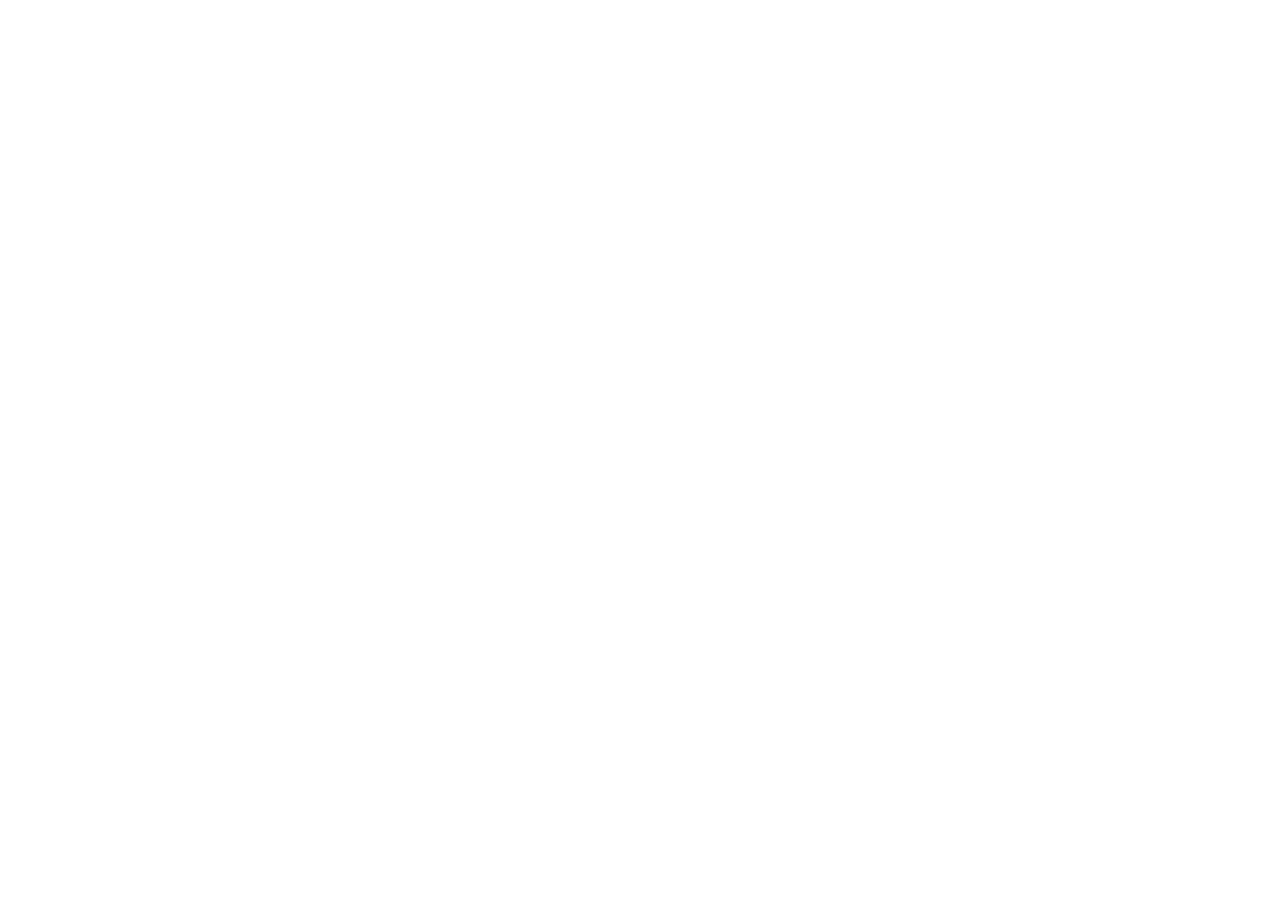
==== index.html @ dd6021b1 "Add files via upload" ====
<!DOCTYPE html>
<html>
  <head>
    <meta charset="utf-8">
    <meta name="viewport" content="width=device-width, initial-scale=1.0">
    <title>Plyr - HTML5 Video Player Sample</title>
    <link rel="stylesheet" href="icons/css/animation.css" />
  <!-- Docs styles -->
<style>
    html{
        width: 600px;
        height: 480px;
    }

   
   
</style>
  </head>
  <div style="display:none;" class="html5gallery" data-skin="vertical" data-width="480" data-height="272">

    <!-- Add images to Gallery -->
 
  
     <!-- Add videos to Gallery -->
    <a href="https://www.mnfansubs.net/resource/mnfansubs/video/2021/05/26/ta53ioft1iws7eue/MNF_Mushoku_Tensei_-_01_720pD3648D62.mp4"><img src="https://www.mnfansubs.net/resource/mnfansubs/image/2020/11/09/xh1nbjlg79kcpb8t/hakusho_poster_mn_m.jpg" alt="1 angi, Copyright Blender Foundation"></a>
    <a href="https://www.mnfansubs.net/resource/mnfansubs/video/2021/05/26/ta53ioft1iws7eue/MNF_Mushoku_Tensei_-_01_720pD3648D62.mp4"><img src="https://www.mnfansubs.net/resource/mnfansubs/image/2020/11/09/xh1nbjlg79kcpb8t/hakusho_poster_mn_m.jpg" alt="Big Buck Bunny, Copyright Blender Foundation"></a>
    <a href="https://www.mnfansubs.net/resource/mnfansubs/video/2021/05/26/ta53ioft1iws7eue/MNF_Mushoku_Tensei_-_01_720pD3648D62.mp4"><img src="https://www.mnfansubs.net/resource/mnfansubs/image/2020/11/09/xh1nbjlg79kcpb8t/hakusho_poster_mn_m.jpg" alt="Big Buck Bunny, Copyright Blender Foundation"></a>
    <a href="https://www.mnfansubs.net/resource/mnfansubs/video/2021/05/26/ta53ioft1iws7eue/MNF_Mushoku_Tensei_-_01_720pD3648D62.mp4"><img src="https://www.mnfansubs.net/resource/mnfansubs/image/2020/11/09/xh1nbjlg79kcpb8t/hakusho_poster_mn_m.jpg" alt="Big Buck Bunny, Copyright Blender Foundation"></a>
  
  </div>
  </body>
  <script >/** HTML5 Gallery - jQuery Image and Video Gallery Plugin
    * Copyright 2014 Magic Hills Pty Ltd All Rights Reserved
    * Website: http://html5box.com
    * Version 9.7 
    */
   var html5GalleryObjects=new function(){this.objects=[];this.addObject=function(v){this.objects.push(v)};this.loadNext=function(v){this.objects[v].onVideoEnd();this.objects[v].isPaused||this.objects[v].slideRun(-1)};this.setHd=function(v,s,q){this.objects[v].setHd(s,q)};this.gotoSlide=function(v,s){"undefined"===typeof s&&(s=0);this.objects[s]&&this.objects[s].slideRun(v)}};
   if("undefined"===typeof ASYouTubeIframeAPIReady)var ASYouTubeIframeAPIReady=!1,ASYouTubeTimeout=0,onYouTubeIframeAPIReady=function(){ASYouTubeIframeAPIReady=!0};var ASVimeoTimeout=0;
   function loadHtml5Gallery(v){jQuery.easing.jswing=jQuery.easing.swing;jQuery.extend(jQuery.easing,{def:"easeOutQuad",easeInQuad:function(b,e,a,c,d){return c*(e/=d)*e+a},easeOutQuad:function(b,e,a,c,d){return-c*(e/=d)*(e-2)+a},easeInOutQuad:function(b,e,a,c,d){return 1>(e/=d/2)?c/2*e*e+a:-c/2*(--e*(e-2)-1)+a},easeInCubic:function(b,e,a,c,d){return c*(e/=d)*e*e+a},easeOutCubic:function(b,e,a,c,d){return c*((e=e/d-1)*e*e+1)+a},easeInOutCubic:function(b,e,a,c,d){return 1>(e/=d/2)?c/2*e*e*e+a:c/2*((e-=
   2)*e*e+2)+a},easeInQuart:function(b,e,a,c,d){return c*(e/=d)*e*e*e+a},easeOutQuart:function(b,e,a,c,d){return-c*((e=e/d-1)*e*e*e-1)+a},easeInOutQuart:function(b,e,a,c,d){return 1>(e/=d/2)?c/2*e*e*e*e+a:-c/2*((e-=2)*e*e*e-2)+a},easeInQuint:function(b,e,a,c,d){return c*(e/=d)*e*e*e*e+a},easeOutQuint:function(b,e,a,c,d){return c*((e=e/d-1)*e*e*e*e+1)+a},easeInOutQuint:function(b,e,a,c,d){return 1>(e/=d/2)?c/2*e*e*e*e*e+a:c/2*((e-=2)*e*e*e*e+2)+a},easeInSine:function(b,e,a,c,d){return-c*Math.cos(e/d*
   (Math.PI/2))+c+a},easeOutSine:function(b,e,a,c,d){return c*Math.sin(e/d*(Math.PI/2))+a},easeInOutSine:function(b,e,a,c,d){return-c/2*(Math.cos(Math.PI*e/d)-1)+a},easeInExpo:function(b,e,a,c,d){return 0==e?a:c*Math.pow(2,10*(e/d-1))+a},easeOutExpo:function(b,e,a,c,d){return e==d?a+c:c*(-Math.pow(2,-10*e/d)+1)+a},easeInOutExpo:function(b,e,a,c,d){return 0==e?a:e==d?a+c:1>(e/=d/2)?c/2*Math.pow(2,10*(e-1))+a:c/2*(-Math.pow(2,-10*--e)+2)+a},easeInCirc:function(b,e,a,c,d){return-c*(Math.sqrt(1-(e/=d)*e)-
   1)+a},easeOutCirc:function(b,e,a,c,d){return c*Math.sqrt(1-(e=e/d-1)*e)+a},easeInOutCirc:function(b,e,a,c,d){return 1>(e/=d/2)?-c/2*(Math.sqrt(1-e*e)-1)+a:c/2*(Math.sqrt(1-(e-=2)*e)+1)+a},easeInElastic:function(b,e,a,c,d){b=1.70158;var h=0,f=c;if(0==e)return a;if(1==(e/=d))return a+c;h||(h=0.3*d);f<Math.abs(c)?(f=c,b=h/4):b=h/(2*Math.PI)*Math.asin(c/f);return-(f*Math.pow(2,10*(e-=1))*Math.sin((e*d-b)*2*Math.PI/h))+a},easeOutElastic:function(b,e,a,c,d){b=1.70158;var h=0,f=c;if(0==e)return a;if(1==
   (e/=d))return a+c;h||(h=0.3*d);f<Math.abs(c)?(f=c,b=h/4):b=h/(2*Math.PI)*Math.asin(c/f);return f*Math.pow(2,-10*e)*Math.sin((e*d-b)*2*Math.PI/h)+c+a},easeInOutElastic:function(b,e,a,c,d){b=1.70158;var h=0,f=c;if(0==e)return a;if(2==(e/=d/2))return a+c;h||(h=d*0.3*1.5);f<Math.abs(c)?(f=c,b=h/4):b=h/(2*Math.PI)*Math.asin(c/f);return 1>e?-0.5*f*Math.pow(2,10*(e-=1))*Math.sin((e*d-b)*2*Math.PI/h)+a:0.5*f*Math.pow(2,-10*(e-=1))*Math.sin((e*d-b)*2*Math.PI/h)+c+a},easeInBack:function(b,e,a,c,d,h){void 0==
   h&&(h=1.70158);return c*(e/=d)*e*((h+1)*e-h)+a},easeOutBack:function(b,e,a,c,d,h){void 0==h&&(h=1.70158);return c*((e=e/d-1)*e*((h+1)*e+h)+1)+a},easeInOutBack:function(b,e,a,c,d,h){void 0==h&&(h=1.70158);return 1>(e/=d/2)?c/2*e*e*(((h*=1.525)+1)*e-h)+a:c/2*((e-=2)*e*(((h*=1.525)+1)*e+h)+2)+a},easeInBounce:function(b,e,a,c,d){return c-jQuery.easing.easeOutBounce(b,d-e,0,c,d)+a},easeOutBounce:function(b,e,a,c,d){return(e/=d)<1/2.75?c*7.5625*e*e+a:e<2/2.75?c*(7.5625*(e-=1.5/2.75)*e+0.75)+a:e<2.5/2.75?
   c*(7.5625*(e-=2.25/2.75)*e+0.9375)+a:c*(7.5625*(e-=2.625/2.75)*e+0.984375)+a},easeInOutBounce:function(b,e,a,c,d){return e<d/2?0.5*jQuery.easing.easeInBounce(b,2*e,0,c,d)+a:0.5*jQuery.easing.easeOutBounce(b,2*e-d,0,c,d)+0.5*c+a}});var s=jQuery;s.fn.touchSwipe=function(b){var e={preventWebBrowser:!1,instance:null,preventWebBrowserCallback:null,swipeLeft:null,swipeRight:null,swipeTop:null,swipeBottom:null};b&&s.extend(e,b);return this.each(function(){function a(a){var b=a.originalEvent;1<=b.targetTouches.length?
   (f=b.targetTouches[0].pageX,j=b.targetTouches[0].pageY):h(a)}function b(a){var c=e.preventWebBrowser,d=a.originalEvent;1<=d.targetTouches.length?(l=d.targetTouches[0].pageX,g=d.targetTouches[0].pageY,e.instance&&e.preventWebBrowserCallback&&(c=e.instance[e.preventWebBrowserCallback](g<j))):h(a);c&&a.preventDefault()}function d(a){if(0<l||0<g)100<Math.abs(l-f)&&(l>f?e.swipeRight&&e.swipeRight.call():e.swipeLeft&&e.swipeLeft.call()),100<Math.abs(g-j)&&(g>j?e.swipeBottom&&e.swipeBottom.call():e.swipeTop&&
   e.swipeTop.call());h(a)}function h(){g=l=j=f=-1}var f=-1,j=-1,l=-1,g=-1;try{s(this).on("touchstart",a),s(this).on("touchmove",b),s(this).on("touchend",d),s(this).on("touchcancel",h)}catch(w){}})};var q=jQuery;q.fn.drag=function(b,e,a){var c="string"==typeof b?b:"",d=q.isFunction(b)?b:q.isFunction(e)?e:null;0!==c.indexOf("drag")&&(c="drag"+c);a=(b==d?e:a)||{};return d?this.on(c,a,d):this.trigger(c)};var u=q.event,x=u.special,k=null,k=x.drag={defaults:{which:1,distance:0,not:":input",handle:null,relative:!1,
   drop:!0,click:!1},datakey:"dragdata",livekey:"livedrag",add:function(b){var e=q.data(this,k.datakey),a=b.data||{};e.related+=1;!e.live&&b.selector&&(e.live=!0,u.add(this,"draginit."+k.livekey,k.delegate));q.each(k.defaults,function(b){void 0!==a[b]&&(e[b]=a[b])})},remove:function(){q.data(this,k.datakey).related-=1},setup:function(){if(!q.data(this,k.datakey)){var b=q.extend({related:0},k.defaults);q.data(this,k.datakey,b);u.add(this,"mousedown",k.init,b);this.attachEvent&&this.attachEvent("ondragstart",
   k.dontstart)}},teardown:function(){q.data(this,k.datakey).related||(q.removeData(this,k.datakey),u.remove(this,"mousedown",k.init),u.remove(this,"draginit",k.delegate),k.textselect(!0),this.detachEvent&&this.detachEvent("ondragstart",k.dontstart))},init:function(b){var e=b.data,a;if(!(0<e.which&&b.which!=e.which)&&!q(b.target).is(e.not)&&(!e.handle||q(b.target).closest(e.handle,b.currentTarget).length))if(e.propagates=1,e.interactions=[k.interaction(this,e)],e.target=b.target,e.pageX=b.pageX,e.pageY=
   b.pageY,e.dragging=null,a=k.hijack(b,"draginit",e),e.propagates){if((a=k.flatten(a))&&a.length)e.interactions=[],q.each(a,function(){e.interactions.push(k.interaction(this,e))});e.propagates=e.interactions.length;!1!==e.drop&&x.drop&&x.drop.handler(b,e);k.textselect(!1);u.add(document,"mousemove mouseup",k.handler,e);return!1}},interaction:function(b,e){return{drag:b,callback:new k.callback,droppable:[],offset:q(b)[e.relative?"position":"offset"]()||{top:0,left:0}}},handler:function(b){var e=b.data;
   switch(b.type){case !e.dragging&&"mousemove":if(Math.pow(b.pageX-e.pageX,2)+Math.pow(b.pageY-e.pageY,2)<Math.pow(e.distance,2))break;b.target=e.target;k.hijack(b,"dragstart",e);e.propagates&&(e.dragging=!0);case "mousemove":if(e.dragging){k.hijack(b,"drag",e);if(e.propagates){!1!==e.drop&&x.drop&&x.drop.handler(b,e);break}b.type="mouseup"}case "mouseup":u.remove(document,"mousemove mouseup",k.handler),e.dragging&&(!1!==e.drop&&x.drop&&x.drop.handler(b,e),k.hijack(b,"dragend",e)),k.textselect(!0),
   !1===e.click&&e.dragging&&(jQuery.event.triggered=!0,setTimeout(function(){jQuery.event.triggered=!1},20),e.dragging=!1)}},delegate:function(b){var e=[],a,c=q.data(this,"events")||{};q.each(c.live||[],function(c,h){if(0===h.preType.indexOf("drag")&&(a=q(b.target).closest(h.selector,b.currentTarget)[0]))u.add(a,h.origType+"."+k.livekey,h.origHandler,h.data),0>q.inArray(a,e)&&e.push(a)});return!e.length?!1:q(e).on("dragend."+k.livekey,function(){u.remove(this,"."+k.livekey)})},hijack:function(b,e,a,
   c,d){if(a){var h=b.originalEvent,f=b.type,j=e.indexOf("drop")?"drag":"drop",l,g=c||0,w,r;c=!isNaN(c)?c:a.interactions.length;b.type=e;b.originalEvent=null;a.results=[];do if((w=a.interactions[g])&&!("dragend"!==e&&w.cancelled))r=k.properties(b,a,w),w.results=[],q(d||w[j]||a.droppable).each(function(c,d){r.target=d;l=u.handle?d?u.handle.call(d,b,r):null:d?u.dispatch.call(d,b,r):null;!1===l?("drag"==j&&(w.cancelled=!0,a.propagates-=1),"drop"==e&&(w[j][c]=null)):"dropinit"==e&&w.droppable.push(k.element(l)||
   d);"dragstart"==e&&(w.proxy=q(k.element(l)||w.drag)[0]);w.results.push(l);delete b.result;if("dropinit"!==e)return l}),a.results[g]=k.flatten(w.results),"dropinit"==e&&(w.droppable=k.flatten(w.droppable)),"dragstart"==e&&!w.cancelled&&r.update();while(++g<c);b.type=f;b.originalEvent=h;return k.flatten(a.results)}},properties:function(b,e,a){var c=a.callback;c.drag=a.drag;c.proxy=a.proxy||a.drag;c.startX=e.pageX;c.startY=e.pageY;c.deltaX=b.pageX-e.pageX;c.deltaY=b.pageY-e.pageY;c.originalX=a.offset.left;
   c.originalY=a.offset.top;c.offsetX=b.pageX-(e.pageX-c.originalX);c.offsetY=b.pageY-(e.pageY-c.originalY);c.drop=k.flatten((a.drop||[]).slice());c.available=k.flatten((a.droppable||[]).slice());return c},element:function(b){if(b&&(b.jquery||1==b.nodeType))return b},flatten:function(b){return q.map(b,function(b){return b&&b.jquery?q.makeArray(b):b&&b.length?k.flatten(b):b})},textselect:function(b){q(document)[b?"unbind":"bind"]("selectstart",k.dontstart).attr("unselectable",b?"off":"on").css("MozUserSelect",
   b?"":"none")},dontstart:function(){return!1},callback:function(){}};k.callback.prototype={update:function(){x.drop&&this.available.length&&q.each(this.available,function(b){x.drop.locate(this,b)})}};x.draginit=x.dragstart=x.dragend=k;var z=jQuery;z.fn.html5boxTransition=function(b,e,a,c,d){$parent=this;b=c.effect;var h=c.easing,f=c.duration,j=c.direction,l=null;b&&(b=b.split(","),l=b[Math.floor(Math.random()*b.length)],l=z.trim(l.toLowerCase()));l&&c[l]&&("duration"in c[l]&&(f=c[l].duration),c[l].easing&&
   (h=c[l].easing));"fade"==l||"fadein"==l?(a.hide(),e.insertBefore(a),a.fadeIn(f,h,function(){e.remove();d()})):"fadeout"==l?(a.show(),e.fadeOut(f,h,function(){e.remove();d()})):"fadeinout"==l?(a.hide(),e.insertBefore(a),e.fadeOut(f,h),a.fadeIn(f,h,function(){e.remove();d()})):"crossfade"==l?(a.hide(),e.fadeOut(f/2,h,function(){a.fadeIn(f/2,h,function(){e.remove();d()})})):"slide"==l?($parent.css({overflow:"hidden"}),j?(a.css({left:"100%"}),a.animate({left:"0%"},f,h),e.animate({left:"-100%"},f,h,function(){e.remove();
   d()})):(a.css({left:"-100%"}),a.animate({left:"0%"},f,h),e.animate({left:"100%"},f,h,function(){e.remove();d()}))):(a.show(),e.remove(),d())};var p=jQuery;p.fn.addHTML5VideoControls=function(b,e,a,c,d,h,f,j,l,g,w,r){var k="ontouchstart"in window,q=k?"touchstart":"mousedown",u=k?"touchmove":"mousemove",v=k?"touchcancel":"mouseup",s=k?48:36,y=null,x=null,A=!1,z=!0,I=p(this).data("ishd"),E=p(this).data("hd"),H=p(this).data("src"),m=p(this);m.get(0).removeAttribute("controls");var t=p("<div class='html5boxVideoPlay'></div>");
   m.after(t);t.css({position:"absolute",top:"50%",left:"50%",display:"block",cursor:"pointer",width:64,height:64,"margin-left":-32,"margin-top":-32,"background-image":"url('"+(l&&"playbutton"in l&&0<l.playbutton.length?l.playbutton:b+"html5boxplayer_playvideo.png")+"')","background-position":"center center","background-repeat":"no-repeat"}).on("click",function(){m.get(0).play()});var J=p("<div class='html5boxVideoFullscreenBg'></div>"),n=p("<div class='html5boxVideoControls'><div class='html5boxVideoControlsBg'></div><div class='html5boxPlayPause'><div class='html5boxPlay'></div><div class='html5boxPause'></div></div><div class='html5boxTimeCurrent'>--:--</div><div class='html5boxFullscreen'></div><div class='html5boxCaption'></div><div class='html5boxHD'></div><div class='html5boxVolume'><div class='html5boxVolumeButton'></div><div class='html5boxVolumeBar'><div class='html5boxVolumeBarBg'><div class='html5boxVolumeBarActive'></div></div></div></div><div class='html5boxTimeTotal'>--:--</div><div class='html5boxSeeker'><div class='html5boxSeekerBuffer'></div><div class='html5boxSeekerPlay'></div><div class='html5boxSeekerHandler'></div></div><div style='clear:both;'></div></div>");
   m.after(n);m.after(J);J.css({display:"none",position:"fixed",left:0,top:0,bottom:0,right:0});n.css({display:"block",position:"absolute",width:"100%",height:s,left:0,bottom:0,right:0,margin:"0 auto"});var P=function(){z=!0};m.on("touch click mousemove mouseenter",function(){z=!0});c||setInterval(function(){z&&(n.show(),z=!1,clearTimeout(y),y=setTimeout(function(){m.get(0).paused||n.fadeOut()},5E3))},250);p(".html5boxVideoControlsBg",n).css({display:"block",position:"absolute",width:"100%",height:"100%",
   left:0,top:0,"background-color":"#000000",opacity:0.7,filter:"alpha(opacity=70)"});p(".html5boxPlayPause",n).css({display:"block",position:"relative",width:"32px",height:"32px",margin:Math.floor((s-32)/2),"float":"left"});var F=p(".html5boxPlay",n),G=p(".html5boxPause",n);F.css({display:"block",position:"absolute",top:0,left:0,width:"32px",height:"32px",cursor:"pointer","background-image":"url('"+b+"html5boxplayer_playpause.png')","background-position":"top left"}).hover(function(){p(this).css({"background-position":"bottom left"})},
   function(){p(this).css({"background-position":"top left"})}).on("click",function(){m.get(0).play()});G.css({display:"none",position:"absolute",top:0,left:0,width:"32px",height:"32px",cursor:"pointer","background-image":"url('"+b+"html5boxplayer_playpause.png')","background-position":"top right"}).hover(function(){p(this).css({"background-position":"bottom right"})},function(){p(this).css({"background-position":"top right"})}).on("click",function(){m.get(0).pause()});var W=p(".html5boxTimeCurrent",
   n),Q=p(".html5boxTimeTotal",n),D=p(".html5boxSeeker",n),B=p(".html5boxSeekerPlay",n),T=p(".html5boxSeekerBuffer",n),ca=p(".html5boxSeekerHandler",n);W.css({display:"block",position:"relative","float":"left","line-height":s+"px","font-weight":"normal","font-size":"12px",margin:"0 8px","font-family":"Arial, Helvetica, sans-serif",color:"#fff"});Q.css({display:"block",position:"relative","float":"right","line-height":s+"px","font-weight":"normal","font-size":"12px",margin:"0 8px","font-family":"Arial, Helvetica, sans-serif",
   color:"#fff"});D.css({display:"block",cursor:"pointer",overflow:"hidden",position:"relative",height:"10px","background-color":"#222",margin:Math.floor((s-10)/2)+"px 4px"}).on(q,function(a){a=(k?a.originalEvent.touches[0]:a).pageX-D.offset().left;B.css({width:a});m.get(0).currentTime=a*m.get(0).duration/D.width();D.on(u,function(a){a=(k?a.originalEvent.touches[0]:a).pageX-D.offset().left;B.css({width:a});m.get(0).currentTime=a*m.get(0).duration/D.width()})}).on(v,function(){D.off(u)});T.css({display:"block",
   position:"absolute",left:0,top:0,height:"100%","background-color":"#444"});B.css({display:"block",position:"absolute",left:0,top:0,height:"100%","background-color":"#fcc500"});var C=f?m:m.parent();if(C.get(0).requestFullscreen||C.get(0).webkitRequestFullScreen||C.get(0).mozRequestFullScreen||C.get(0).webkitEnterFullScreen||C.get(0).msRequestFullscreen){var R=function(a){f?a?(m.get(0).setAttribute("controls","controls"),j&&m.get(0).setAttribute("controlsList","nodownload")):m.get(0).removeAttribute("controls"):
   a?(p(document).on("mousemove",P),n.css({"z-index":2147483647,position:"fixed"}),J.css({"z-index":2147483647,display:"block"}),t.css({"z-index":2147483647})):(p(document).off("mousemove",P),n.css({"z-index":"",position:"absolute"}),J.css({"z-index":"",display:"none"}),t.css({"z-index":""}))};document.addEventListener("MSFullscreenChange",function(){A=null!=document.msFullscreenElement;R(A)},!1);document.addEventListener("fullscreenchange",function(){A=document.fullscreen;R(A)},!1);document.addEventListener("mozfullscreenchange",
   function(){A=document.mozFullScreen;R(A)},!1);document.addEventListener("webkitfullscreenchange",function(){A=document.webkitIsFullScreen;R(A)},!1);C.get(0).addEventListener("webkitbeginfullscreen",function(){A=!0;R(A)},!1);C.get(0).addEventListener("webkitendfullscreen",function(){A=!1;R(A)},!1);f||p("head").append("<style type='text/css'>video"+a+"::-webkit-media-controls { display:none !important; }</style>");p(".html5boxFullscreen",n).css({display:"block",position:"relative","float":"right",width:"32px",
   height:"32px",margin:Math.floor((s-32)/2),cursor:"pointer","background-image":"url('"+b+"html5boxplayer_fullscreen.png')","background-position":"left top"}).hover(function(){var a=p(this).css("background-position")?p(this).css("background-position").split(" ")[0]:p(this).css("background-position-x");p(this).css({"background-position":a+" bottom"})},function(){var a=p(this).css("background-position")?p(this).css("background-position").split(" ")[0]:p(this).css("background-position-x");p(this).css({"background-position":a+
   " top"})}).on("click",function(){(A=!A)?(f&&(m.get(0).setAttribute("controls","controls"),j&&m.get(0).setAttribute("controlsList","nodownload")),C.get(0).requestFullscreen?C.get(0).requestFullscreen():C.get(0).webkitRequestFullScreen?C.get(0).webkitRequestFullScreen():C.get(0).mozRequestFullScreen?C.get(0).mozRequestFullScreen():C.get(0).webkitEnterFullScreen&&C.get(0).webkitEnterFullScreen(),C.get(0).msRequestFullscreen&&C.get(0).msRequestFullscreen()):document.cancelFullScreen?document.cancelFullScreen():
   document.mozCancelFullScreen?document.mozCancelFullScreen():document.webkitCancelFullScreen?document.webkitCancelFullScreen():document.webkitExitFullscreen?document.webkitExitFullscreen():document.msExitFullscreen&&document.msExitFullscreen()})}if(E)p(".html5boxHD",n).css({display:"block",position:"relative","float":"right",width:"32px",height:"32px",margin:Math.floor((s-32)/2),cursor:"pointer","background-image":"url('"+b+"html5boxplayer_hd.png')","background-position":(I?"right":"left")+" center"}).on("click",
   function(){I=!I;p(this).css({"background-position":(I?"right":"left")+" center"});e.isHd=I;var a=m.get(0).isPaused;m.get(0).setAttribute("src",(I?E:H)+"#t="+m.get(0).currentTime);a?m.get(0).pause():m.get(0).play()});if(g){var Z=p(".html5boxCaption",n);Z.css({display:"block",position:"relative","float":"right",width:"32px",height:"32px",margin:Math.floor((s-32)/2),cursor:"pointer","background-image":"url('"+b+"html5boxplayer_caption.png')","background-position":r?"right center":"left center"}).data("showcaption",
   r).on("click",function(){var a=!Z.data("showcaption");Z.data("showcaption",a).css({"background-position":(a?"right":"left")+" center"});if(m.get(0).textTracks)for(var b=0;b<m.get(0).textTracks.length;b++)m.get(0).textTracks[b].mode=a?"showing":"hidden"})}m.get(0).volume=h;var da=0==h?1:h;a=m.get(0).volume;m.get(0).volume=a/2+0.1;if(m.get(0).volume===a/2+0.1){m.get(0).volume=a;h=p(".html5boxVolume",n);var X=p(".html5boxVolumeButton",n),$=p(".html5boxVolumeBar",n),M=p(".html5boxVolumeBarBg",n),U=p(".html5boxVolumeBarActive",
   n);h.css({display:"block",position:"relative","float":"right",width:"32px",height:"32px",margin:Math.floor((s-32)/2)}).hover(function(){clearTimeout(x);var a=m.get(0).volume;U.css({height:Math.round(100*a)+"%"});$.show()},function(){clearTimeout(x);x=setTimeout(function(){$.hide()},1E3)});X.css({display:"block",position:"absolute",top:0,left:0,width:"32px",height:"32px",cursor:"pointer","background-image":"url('"+b+"html5boxplayer_volume.png')","background-position":"top "+(0<a?"left":"right")}).hover(function(){var a=
   p(this).css("background-position")?p(this).css("background-position").split(" ")[0]:p(this).css("background-position-x");p(this).css({"background-position":a+" bottom"})},function(){var a=p(this).css("background-position")?p(this).css("background-position").split(" ")[0]:p(this).css("background-position-x");p(this).css({"background-position":a+" top"})}).on("click",function(){var a=m.get(0).volume;0<a?(da=a,a=0):a=da;var b=p(this).css("background-position")?p(this).css("background-position").split(" ")[1]:
   p(this).css("background-position-y");X.css({"background-position":(0<a?"left":"right")+" "+b});0<a&&(m.get(0).muted=!1);m.get(0).volume=a;U.css({height:Math.round(100*a)+"%"})});$.css({display:"none",position:"absolute",left:4,bottom:"100%",width:24,height:80,"margin-bottom":Math.floor((s-32)/2),"background-color":"#000000",opacity:0.7,filter:"alpha(opacity=70)"});M.css({display:"block",position:"relative",width:10,height:68,margin:7,cursor:"pointer","background-color":"#222"});U.css({display:"block",
   position:"absolute",bottom:0,left:0,width:"100%",height:"100%","background-color":"#fcc500"});M.on(q,function(a){a=1-((k?a.originalEvent.touches[0]:a).pageY-M.offset().top)/M.height();a=1<a?1:0>a?0:a;U.css({height:Math.round(100*a)+"%"});X.css({"background-position":"left "+(0<a?"top":"bottom")});0<a&&(m.get(0).muted=!1);m.get(0).volume=a;M.on(u,function(a){a=1-((k?a.originalEvent.touches[0]:a).pageY-M.offset().top)/M.height();a=1<a?1:0>a?0:a;U.css({height:Math.round(100*a)+"%"});X.css({"background-position":"left "+
   (0<a?"top":"bottom")});0<a&&(m.get(0).muted=!1);m.get(0).volume=a})}).on(v,function(){M.off(u)})}var ea=function(a){var b=Math.floor(a/3600),c=Math.floor((a-3600*b)/60);a=Math.floor(a-(3600*b+60*c));c=(10>c?"0"+c:c)+":"+(10>a?"0"+a:a);0<b&&(c=(10>b?"0"+b:b)+":"+c);return c};d&&t.hide();c&&n.hide();b=function(){d||t.hide();c||(F.hide(),G.show())};q=function(){d||t.show();c||(n.show(),clearTimeout(y),F.show(),G.hide())};v=function(){p(window).trigger("html5lightbox.videoended");d||t.show();c||(n.show(),
   clearTimeout(y),F.show(),G.hide())};s=function(){var a=m.get(0).currentTime;if(a){W.text(ea(a));var b=m.get(0).duration;if(b){Q.text(ea(b));var c=D.width(),a=Math.round(c*a/b);B.css({width:a});ca.css({left:a})}}};a=function(){if(m.get(0).buffered&&0<m.get(0).buffered.length&&!isNaN(m.get(0).buffered.end(0))&&!isNaN(m.get(0).duration)){var a=D.width();T.css({width:Math.round(a*m.get(0).buffered.end(0)/m.get(0).duration)})}};try{m.on("canplay",function(){if(g&&m.get(0).textTracks){for(var a=0;a<m.get(0).textTracks.length;a++){m.get(0).textTracks[a].mode=
   "hidden";if(m.get(0).textTracks[a].activeCues)for(var b=0;b<m.get(0).textTracks[a].activeCues.length;b++)m.get(0).textTracks[a].activeCues[b].line=w;if(m.get(0).textTracks[a].cues)for(b=0;b<m.get(0).textTracks[a].cues.length;b++)m.get(0).textTracks[a].cues[b].line=w}b=p(".html5boxCaption",n).data("showcaption");for(a=0;a<m.get(0).textTracks.length;a++)m.get(0).textTracks[a].mode=b?"showing":"hidden"}}),m.on("play",b),m.on("pause",q),m.on("ended",v),m.on("timeupdate",s),m.on("progress",a)}catch(fa){}};
   var b=jQuery;ELEM_VTT=26;ELEM_VTTLANG=27;ELEM_VTTLABEL=28;var H=0;b.fn.html5gallery=function(k){var e=function(a,c,d){this.container=a;this.options=c;this.id=d;b(window).trigger("html5gallery.begin",[this.id]);this.options.flashInstalled=!1;try{new ActiveXObject("ShockwaveFlash.ShockwaveFlash")&&(this.options.flashInstalled=!0)}catch(h){navigator.mimeTypes["application/x-shockwave-flash"]&&(this.options.flashInstalled=!0)}this.options.html5VideoSupported=!!document.createElement("video").canPlayType;
   this.options.isChrome=null!=navigator.userAgent.match(/Chrome/i);this.options.isFirefox=null!=navigator.userAgent.match(/Firefox/i);this.options.isOpera=null!=navigator.userAgent.match(/Opera/i)||null!=navigator.userAgent.match(/OPR\//i);this.options.isSafari=null!=navigator.userAgent.match(/Safari/i);this.options.isIE11=null!=navigator.userAgent.match(/Trident\/7/)&&null!=navigator.userAgent.match(/rv:11/);this.options.isIE=null!=navigator.userAgent.match(/MSIE/i)&&!this.options.isOpera;this.options.isIE10=
   null!=navigator.userAgent.match(/MSIE 10/i)&&!this.options.isOpera;this.options.isIE9=null!=navigator.userAgent.match(/MSIE 9/i)&&!this.options.isOpera;this.options.isIE8=null!=navigator.userAgent.match(/MSIE 8/i)&&!this.options.isOpera;this.options.isIE7=null!=navigator.userAgent.match(/MSIE 7/i)&&!this.options.isOpera;this.options.isIE6=null!=navigator.userAgent.match(/MSIE 6/i)&&!this.options.isOpera;this.options.isIE678=this.options.isIE6||this.options.isIE7||this.options.isIE8;this.options.isIE6789=
   this.options.isIE6||this.options.isIE7||this.options.isIE8||this.options.isIE9;this.options.isAndroid=null!=navigator.userAgent.match(/Android/i);this.options.isIPad=null!=navigator.userAgent.match(/iPad/i);this.options.isIPhone=null!=navigator.userAgent.match(/iPod/i)||null!=navigator.userAgent.match(/iPhone/i);this.options.isIOS=this.options.isIPad||this.options.isIPhone;this.options.isMobile=this.options.isAndroid||this.options.isIPad||this.options.isIPhone;this.options.isIOSLess5=this.options.isIPad&&
   this.options.isIPhone&&(null!=navigator.userAgent.match(/OS 4/i)||null!=navigator.userAgent.match(/OS 3/i));this.options.supportCSSPositionFixed=!this.options.isIE6&&!this.options.isIOSLess5;this.eStart=(this.isTouch="ontouchstart"in window||this.options.forcetouch)?"touchstart":"mousedown";this.eMove=this.isTouch?"touchmove":"mousemove";this.eCancel=this.isTouch?"touchcancel":"mouseup";this.eClick="click";a=document.createElement("video");this.options.canplaymp4=a&&a.canPlayType&&a.canPlayType("video/mp4").replace(/no/,
   "");this.slideshowTimeout=null;this.looptimes=0;this.updateCarouselTimeout=null;this.disableupdatecarousel=!1;this.hideToolboxTimeout=this.hideTitleTimeout=null;this.isHd=this.options.hddefault;this.isHTML5=!1;this.elemArray=[];b(".html5gallery-loading").hide();this.container.children().hide();this.container.css({display:"block",position:"relative"});this.options.googlefonts&&0<this.options.googlefonts.length&&(a="https://fonts.googleapis.com/css?family="+this.options.googlefonts,c=document.createElement("link"),
   c.setAttribute("rel","stylesheet"),c.setAttribute("type","text/css"),c.setAttribute("href",a),document.getElementsByTagName("head")[0].appendChild(c));this.initData(this.processElemArray)};e.prototype={getParams:function(){for(var a={},b=window.location.search.substring(1).split("&"),d=0;d<b.length;d++){var h=b[d].split("=");h&&2==h.length&&(a[h[0].toLowerCase()]=unescape(h[1]))}return a},init:function(a){if(a.options.random)for(var c=a.elemArray.length-1;0<c;c--){var d=Math.floor(Math.random()*c),
   h=a.elemArray[c];a.elemArray[c]=a.elemArray[d];a.elemArray[d]=h}a.options.reverse&&a.elemArray.reverse();a.initYoutubeApi();a.options.showcarousel=(1<a.elemArray.length||a.options.showcarouselforsingle)&&a.options.showcarousel;a.options.watermarkcode="";a.options.frve?a.options.watermarkcode="<a style='text-decoration:none;' target='_blank' href='"+a.options.freelink+"' >":0<a.options.watermarklink.length&&(a.options.watermarkcode="<a style='text-decoration:none;' target='_blank' href='"+a.options.watermarklink+
   "' >");a.options.watermarkcode+="<div "+(a.options.frve?"":"class='html5gallery-watermark-"+a.id+"' ")+"style='"+(a.options.frve?"display:block !important;visibility:visible !important;position:absolute !important;top:10px !important;left:10px !important;width:170px;height:18px;line-height:18px;text-align:center;border-radius:5px;-moz-border-radius:5px;-webkit-border-radius:5px;background-color:#fff;color:#333;font-size:12px;font-family:Arial,Helvetica,sans-serif;":0<a.options.watermark.length?"display:block;position:absolute;top:0px;left:0px;":
   "display:none;")+"' >";a.options.frve?a.options.watermarkcode+=a.options.frvem:0<a.options.watermark.length&&(a.options.watermarkcode+="<img src='"+a.options.watermark+"' alt='' />");a.options.watermarkcode+="</div>";if(a.options.frve||0<a.options.watermarklink.length)a.options.watermarkcode+="</a>";a.createStyle();a.createMarkup();a.createImageToolbox();if(!(0>=a.elemArray.length)){a.createSliderTimeout();a.createEvents();a.loadCarousel();a.savedElem=-1;a.curElem=-1;a.nextElem=-1;a.prevElem=-1;a.firstrun=
   !0;a.isPaused=!a.options.autoslide;a.isFullscreen=!1;a.isVideoPlaying=!1;a.showingPoster=!1;a.disableTouchSwipe=!1;a.createSocial(!1);c=a.getParams();d=a.options.firstitemid;"html5galleryid"in c&&c.html5galleryid in a.elemArray&&(d=c.html5galleryid);"galleryshareid"in c&&c.galleryshareid in a.elemArray&&(d=c.galleryshareid);a.slideRun(d);a.firstrun=!1;if(a.options.responsive&&(a.resizeGallery(),b(window).resize(function(){setTimeout(function(){a.resizeGallery()},a.options.resizedelay)}),a.options.isMobile&&
   !a.options.mobileresizeevent))b(window).on("orientationchange",function(){setTimeout(function(){a.resizeGallery()},a.options.resizedelay)});b(window).trigger("html5gallery.inited",[a.id,a.curElem])}},resizeGallery:function(){switch(this.options.skin){case "vertical":case "verticallight":case "verticalwithleft":case "verticallightwithleft":case "showcase":this.resizeStyleVertical();break;default:this.resizeStyleDefault()}this.resizeImageToolbox()},absoluteUrl:function(a){var b=document.createElement("a");
   b.href=a;return b.protocol+"//"+b.host+b.pathname+b.search+b.hash},createSocial:function(a){this.options.initsocial&&b("head").append('<link rel="stylesheet" href="'+this.options.jsfolder+'icons/css/mhfontello.css" type="text/css" />');if(this.options.showsocial){var c=this;b("head").append("<style type='text/css' data-creator='html5gallery'>.html5gallery-rotate { border-radius:50%; -webkit-transition:-webkit-transform .4s ease-in; transition: transform .4s ease-in; } .html5gallery-rotate:hover { -webkit-transform: rotate(360deg); transform: rotate(360deg); }</style>");
   var d="<div",d=a?d+(' class="html5gallery-fullscreen-social-'+this.id+'" style="display:none;'+this.options.socialpositionlightbox+'"'):d+(' class="html5gallery-social-'+this.id+'" style="display:'+("mouseover"==this.options.socialmode?"none":"block")+";"+this.options.socialposition+'"'),d=d+">",h=("horizontal"==this.options.socialdirection?"display:inline-block;":"display:block;")+"margin:4px;",e="display:table-cell;width:"+this.options.socialbuttonsize+"px;height:"+this.options.socialbuttonsize+
   "px;font-size:"+this.options.socialbuttonfontsize+"px;border-radius:50%;color:#fff;vertical-align:middle;text-align:center;cursor:pointer;padding:0;";this.options.showemail&&(d+='<div class="html5gallery-social-btn-'+this.id+(this.options.socialrotateeffect?" html5gallery-rotate":"")+' html5gallery-social-email" style="'+h+'"><div class="mh-icon-mail" style="'+e+'background-color:#4d83ff;"></div></div>');this.options.showfacebook&&(d+='<div class="html5gallery-social-btn-'+this.id+(this.options.socialrotateeffect?
   " html5gallery-rotate":"")+' html5gallery-social-facebook" style="'+h+'"><div class="mh-icon-facebook" style="'+e+'background-color:#3b5998;"></div></div>');this.options.showtwitter&&(d+='<div class="html5gallery-social-btn-'+this.id+(this.options.socialrotateeffect?" html5gallery-rotate":"")+' html5gallery-social-twitter" style="'+h+'"><div class="mh-icon-twitter" style="'+e+'background-color:#03b3ee;"></div></div>');this.options.showpinterest&&(d+='<div class="html5gallery-social-btn-'+this.id+
   (this.options.socialrotateeffect?" html5gallery-rotate":"")+' html5gallery-social-pinterest" style="'+h+'"><div class="mh-icon-pinterest" style="'+e+'background-color:#c92228;"></div></div>');this.options.showlinkedin&&(d+='<div class="html5gallery-social-btn-'+this.id+(this.options.socialrotateeffect?" html5gallery-rotate":"")+' html5gallery-social-linkedin" style="'+h+'"><div class="mh-icon-linkedin" style="'+e+'background-color:#0274b3;"></div></div>');this.options.showgplus&&(d+='<div class="html5gallery-social-btn-'+
   this.id+(this.options.socialrotateeffect?" html5gallery-rotate":"")+' html5gallery-social-gplus" style="'+h+'"><div class="mh-icon-gplus" style="'+e+'background-color:#dd5144;"></div></div>');d+='<div style="clear:both;"></div></div>';a?b(".html5gallery-fullscreen-box-"+this.id,this.$fullscreen).append(d):(b(".html5gallery-box-"+this.id,this.$gallery).append(d),"mouseover"==this.options.socialmode&&b(".html5gallery-box-"+this.id).hover(function(){b(".html5gallery-social-"+c.id).fadeIn()},function(){b(".html5gallery-social-"+
   c.id).fadeOut()}));b(".html5gallery-social-btn-"+this.id).click(function(){var a=window.location.href+(0>window.location.href.indexOf("?")?"?":"&")+"galleryshareid="+c.elemArray[c.curElem][0],d=c.elemArray[c.curElem][7],h=c.absoluteUrl(c.elemArray[c.curElem][2]);c.options.sharemediaurl&&(a=h);var e=5==c.elemArray[c.curElem][9]||6==c.elemArray[c.curElem][9]||7==c.elemArray[c.curElem][9]||8==c.elemArray[c.curElem][9]||9==c.elemArray[c.curElem][9]||10==c.elemArray[c.curElem][9]||11==c.elemArray[c.curElem][9],
   d=d?c.html2Text(d):"";e&&c.elemArray[c.curElem][12]&&(h=c.absoluteUrl(c.elemArray[c.curElem][12]));b(this).hasClass("html5gallery-social-facebook")?window.open("https://www.facebook.com/sharer/sharer.php?u="+encodeURIComponent(a)+"&t="+encodeURIComponent(d),"_blank"):b(this).hasClass("html5gallery-social-twitter")?window.open("https://twitter.com/share?url="+encodeURIComponent(a)+"&text="+encodeURIComponent(d),"_blank"):b(this).hasClass("html5gallery-social-pinterest")?window.open("https://pinterest.com/pin/create/bookmarklet/?media="+
   encodeURIComponent(h)+"&url="+encodeURIComponent(a)+"&description="+encodeURIComponent(d)+"&is_video="+(e?"true":"false"),"_blank"):b(this).hasClass("html5gallery-social-linkedin")?window.open("https://www.linkedin.com/shareArticle?mini=true&url="+encodeURIComponent(a)+"&title="+encodeURIComponent(d)+"&summary="+encodeURIComponent(d),"_blank"):b(this).hasClass("html5gallery-social-gplus")?window.open("https://plus.google.com/share?url="+encodeURIComponent(a),"_blank"):b(this).hasClass("html5gallery-social-email")&&
   window.open("mailto:?subject="+encodeURIComponent(d)+"&body=Check out this: "+encodeURIComponent(a));return!1})}},html2Text:function(a){var b=document.createElement("div");b.innerHTML=a;return b.innerText},checkMK:function(){if(this.options.frve){var a=b(".html5gallery-elem-"+this.id,this.container),c=b('a[href="'+this.options.freelink+'"]',a);if(0>a.text().indexOf(this.options.frvem)||0>c.length)a.append("<a style='text-decoration:none;' target='_blank' href='"+this.options.freelink+"' ><div style='display:block;visibility:visible;position:absolute;top:10px;left:10px;width:170px;height:18px;line-height:18px;text-align:center;border-radius:5px;-moz-border-radius:5px;-webkit-border-radius:5px;background-color:#fff;color:#333;font-size:12px;font-family:Arial,Helvetica,sans-serif;'>"+
   this.options.frvem+"</div></a>");else if(a=c.find("div"),"none"==c.css("display")||"hidden"==c.css("visibility")||8>parseInt(c.css("font-size"))||"none"==a.css("display")||"hidden"==a.css("visibility")||8>parseInt(a.css("font-size")))c.attr({style:(c.attr("style")||"")+"display:block!important;visibility:visible!important;font-size:12px!important;"}),a.attr({style:a.attr("style")+"display:block!important;visibility:visible!important;font-size:12px!important;"})}},initData:function(a){this.elemArray=
   [];if(this.options.src&&0<this.options.src.length){var c=this.options.mediatype?this.options.mediatype:this.checkType(this.options.src);this.elemArray.push([0,"",this.options.src,this.options.webm,this.options.ogg,"","",this.options.title?this.options.title:"",this.options.title?this.options.title:"",c,this.options.width,this.options.height,this.options.poster,this.options.hd,this.options.hdogg,this.options.hdwebm]);this.readTags();a(this)}else if(this.options.xml&&0<this.options.xml.length){this.options.xmlnocache&&
   (this.options.xml+=0>this.options.xml.indexOf("?")?"?":"&",this.options.xml+=Math.random());var d=this;b.ajax({type:"GET",url:this.options.xml,dataType:"xml",success:function(c){b(c).find("slide").each(function(a){var c=b(this).find("title").text(),h=b(this).find("description").text()?b(this).find("description").text():b(this).find("information").text();c||(c="");h||(h="");var e=b(this).find("mediatype").text()?b(this).find("mediatype").text():d.checkType(b(this).find("file").text());d.elemArray.push([b(this).find("id").length?
   b(this).find("id").text():a,b(this).find("thumbnail").text(),b(this).find("file").text(),b(this).find("file-ogg").text(),b(this).find("file-webm").text(),b(this).find("link").text(),b(this).find("linktarget").text(),c,h,e,b(this).find("width").length&&!isNaN(parseInt(b(this).find("width").text()))?parseInt(b(this).find("width").text()):d.options.width,b(this).find("height").length&&!isNaN(parseInt(b(this).find("height").text()))?parseInt(b(this).find("height").text()):d.options.height,b(this).find("poster").text(),
   b(this).find("hd").text(),b(this).find("hdogg").text(),b(this).find("hdwebm").text(),b(this).find("duration").text(),b(this).find("lightboxwidth").text(),b(this).find("lightboxheight").text(),b(this).find("youtubeapikey").text(),b(this).find("youtubeplaylistid").text(),b(this).find("youtubeplaylistmaxresults").text(),"true"==b(this).find("lightbox").text().toLowerCase()])});d.readTags();a(d)}})}else this.options.remote&&0<this.options.remote.length?(d=this,b.getJSON(this.options.remote,function(b){for(var c=
   0;c<b.length;c++){var e=b[c].mediatype?b[c].mediatype:d.checkType(b[c].file);d.elemArray.push([c,b[c].thumbnail,b[c].file,b[c].fileogg,b[c].filewebm,b[c].link,b[c].linktarget,b[c].title,b[c].description,e,b[c].width&&!isNaN(parseInt(b[c].width))?parseInt(b[c].width):d.options.width,b[c].height&&!isNaN(parseInt(b[c].height))?parseInt(b[c].height):d.options.height,b[c].poster,b[c].hd,b[c].hdogg,b[c].hdwebm,b[c].duration,b[c].lightboxwidth,b[c].lightboxheight,b[c].youtubeapikey,b[c].youtubeplaylistid,
   b[c].youtubeplaylistmaxresults,b[c].lightbox])}d.readTags();a(d)})):this.options.youtubechannel?(c={alt:"json",v:2,orderby:this.options.youtubechannel.orderby?this.options.youtubechannel.orderby:"published","start-index":this.options.youtubechannel["start-index"]?this.options.youtubechannel["start-index"]:1,"max-results":this.options.youtubechannel["max-results"]?this.options.youtubechannel["max-results"]:10},this.options.youtubechannel.author?c.author=this.options.youtubechannel.author:this.options.youtubechannel.q&&
   (c.q=this.options.youtubechannel.q),c="https://gdata.youtube.com/feeds/api/videos?"+b.param(c),d=this,b.getJSON(c,function(b){if(b&&b.feed&&b.feed.entry)for(var c=1;c<b.feed.entry.length;c++)d.elemArray.push([c,"https://img.youtube.com/vi/"+b.feed.entry[c].media$group.yt$videoid.$t+"/"+d.options.youtubethumb,b.feed.entry[c].media$group.media$player.url,null,null,null,null,b.feed.entry[c].media$group.media$title.$t,b.feed.entry[c].media$group.media$description.$t,9,640,480,"https://img.youtube.com/vi/"+
   b.feed.entry[c].media$group.yt$videoid.$t+"/"+d.options.youtubeimage,null,null,null,null]);d.readTags();a(d)})):this.options.youtubeapikey&&this.options.youtubeplaylistid?(d=this,this.getYouTubePlaylist(this.options.youtubeapikey,this.options.youtubeplaylistid,this.options.youtubeplaylistmaxresults,-1,function(){d.readTags();a(d)},this,null)):(this.readTags(),a(this))},readTags:function(){var a=this;(b("img.html5galleryimg",this.container).length?b("img.html5galleryimg",this.container):b("img",this.container)).each(function(){var c=
   b(this).attr("src");c||(c=b(this).get(0).src);for(var d=a.options.lazyloadtags.split(","),e=0;e<d.length;e++)if(b(this).data(d[e])&&0<b(this).data(d[e]).length){c=b(this).data(d[e]);break}var d=c,e=b(this).data("title")?b(this).data("title"):b(this).attr("alt"),f=b(this).data("description")?b(this).data("description"):b(this).data("information"),j=b(this).attr("alt")?b(this).attr("alt"):b(this).data("title");e||(e="");f||(f="");j||(j="");var l=a.options.width,g=a.options.height,w=b(this).data("duration")?
   b(this).data("duration"):0,k=null,p=null,q=null,s=null,u=null,v=null,y=null,x=null,A=null,z=null,H=null,E=null,N=null,m=!1,t=b(this).closest("a.html5galleryimglink");0>=t.length&&(t=b(this).parent());t.is("a")&&(d=t.attr("href"),k=t.data("ogg"),p=t.data("webm"),q=t.data("link"),s=t.data("linktarget"),u=t.data("poster"),isNaN(t.data("width"))||(l=t.data("width")),isNaN(t.data("height"))||(g=t.data("height")),v=t.data("hd"),y=t.data("hdogg"),x=t.data("hdwebm"),A=t.data("lightboxwidth"),z=t.data("lightboxheight"),
   H=t.data("youtubeapikey"),E=t.data("youtubeplaylistid"),N=t.data("youtubeplaylistmaxresults"),m=t.hasClass("html5gallerylightbox"));var J=t.data("mediatype")?t.data("mediatype"):a.checkType(d),n=t.data("vtt")?t.data("vtt"):"",P=t.data("vttlang")?t.data("vttlang"):a.options.vttlang,t=t.data("vttlabel")?t.data("vttlabel"):a.options.vttlabel;a.elemArray.push([a.elemArray.length,c,d,k,p,q,s,e,f,J,l,g,u,v,y,x,w,A,z,H,E,N,m,l,g,j,n,P,t])})},getYouTubePlaylist:function(a,c,d,e,f,j,l){0<=e&&j.elemArray.splice(e,
   1);var g="https://www.googleapis.com/youtube/v3/playlistItems?part=snippet&playlistId="+c+"&key="+a;d&&(g=50<d?g+"&maxResults=50":g+("&maxResults="+d));l&&(g+="&pageToken="+l);var w=!0;b.getJSON(g,function(b){if(b&&b.items)for(var g=0;g<b.items.length;g++){var l=b.items[g].snippet.resourceId.videoId,k="https://img.youtube.com/vi/"+l+"/"+j.options.youtubeimage;j.options.youtubeplaylistusemaxres&&(b.items[g].snippet.thumbnails&&b.items[g].snippet.thumbnails.maxres)&&(k=b.items[g].snippet.thumbnails.maxres.url);
   l=[g,"https://img.youtube.com/vi/"+l+"/"+j.options.youtubethumb,"https://www.youtube.com/embed/"+l,null,null,null,null,b.items[g].snippet.title,b.items[g].snippet.description,9,640,480,k,null,null,null,null];0<=e?(j.elemArray.splice(e,0,l),e++):j.elemArray.push(l)}b&&(b.nextPageToken&&d&&50<d)&&(w=!1,j.getYouTubePlaylist(a,c,d-50,e,f,j,b.nextPageToken))}).always(function(){w&&f(j)})},processElemArray:function(a){for(var b=!1,d=0;d<a.elemArray.length;d++)a.elemArray[d][25]||(a.elemArray[d][25]=a.elemArray[d][7]);
   for(d=0;d<a.elemArray.length;d++)if(13==a.elemArray[d][9]&&a.elemArray[d][19]&&a.elemArray[d][20]){b=!0;break}b?a.getYouTubePlaylist(a.elemArray[d][19],a.elemArray[d][20],a.elemArray[d][21],d,a.processElemArray,a,null):a.init(a)},createMarkup:function(){this.$gallery=jQuery("<div class='html5gallery-container-"+this.id+"'><div class='html5gallery-box-"+this.id+"'><div class='html5gallery-elem-"+this.id+"'></div><div class='html5gallery-title-"+this.id+"'></div><div class='html5gallery-timer-"+this.id+
   "'></div><div class='html5gallery-viral-"+this.id+"'></div><div class='html5gallery-toolbox-"+this.id+"'><div class='html5gallery-toolbox-bg-"+this.id+"'></div><div class='html5gallery-toolbox-buttons-"+this.id+"'><div class='html5gallery-play-"+this.id+"'></div><div class='html5gallery-pause-"+this.id+"'></div><div class='html5gallery-left-"+this.id+"'></div><div class='html5gallery-right-"+this.id+"'></div><div class='html5gallery-lightbox-"+this.id+"'></div></div></div></div><div class='html5gallery-car-"+
   this.id+"'><div class='html5gallery-car-list-"+this.id+"'><div class='html5gallery-car-mask-"+this.id+"'><div class='html5gallery-thumbs-"+this.id+"'></div></div><div class='html5gallery-car-slider-bar-"+this.id+"'><div class='html5gallery-car-slider-bar-top-"+this.id+"'></div><div class='html5gallery-car-slider-bar-middle-"+this.id+"'></div><div class='html5gallery-car-slider-bar-bottom-"+this.id+"'></div></div><div class='html5gallery-car-left-"+this.id+"'></div><div class='html5gallery-car-right-"+
   this.id+"'></div><div class='html5gallery-car-slider-"+this.id+"'></div></div></div></div>");this.$gallery.appendTo(this.container);this.options.socialurlforeach||this.createSocialMedia();this.options.googleanalyticsaccount&&!window._gaq&&(window._gaq=window._gaq||[],window._gaq.push(["_setAccount",this.options.googleanalyticsaccount]),window._gaq.push(["_trackPageview"]),b.getScript("https://ssl.google-analytics.com/ga.js"))},createSocialMedia:function(){b(".html5gallery-viral-"+this.id,this.$gallery).empty();
   var a=window.location.href;this.options.socialurlforeach&&(a+=(0>window.location.href.indexOf("?")?"?":"&")+"html5galleryid="+this.elemArray[this.curElem][0]);if(this.options.showsocialmedia&&this.options.showfacebooklike){var c="<div style='display:block; float:left; width:110px; height:21px;'><iframe src='https://www.facebook.com/plugins/like.php?href=",c=this.options.facebooklikeurl&&0<this.options.facebooklikeurl.length?c+encodeURIComponent(this.options.facebooklikeurl):c+a;b(".html5gallery-viral-"+
   this.id,this.$gallery).append(c+"&amp;send=false&amp;layout=button_count&amp;width=450&amp;show_faces=false&amp;action=like&amp;colorscheme=light&amp;font&amp;height=21' scrolling='no' frameborder='0' style='border:none;;overflow:hidden; width:110px; height:21px;' allowTransparency='true'></iframe></div>")}this.options.showsocialmedia&&this.options.showtwitter&&(c="<div style='display:block; float:left; width:110px; height:21px;'><a href='https://twitter.com/share' class='twitter-share-button'",c=
   this.options.twitterurl&&0<this.options.twitterurl.length?c+(" data-url='"+this.options.twitterurl+"'"):c+(" data-url='"+a+"'"),this.options.twitterusername&&0<this.options.twitterusername.length&&(c+=" data-via='"+this.options.twittervia+"' data-related='"+this.options.twitterusername+"'"),b(".html5gallery-viral-"+this.id,this.$gallery).append(c+">Tweet</a></div>"),b.getScript("https://platform.twitter.com/widgets.js"));this.options.showsocialmedia&&this.options.showgoogleplus&&(c="<div style='display:block; float:left; width:100px; height:21px;'><div class='g-plusone' data-size='medium'",
   c=this.options.googleplusurl&&0<this.options.googleplusurl.length?c+(" data-href='"+this.options.googleplusurl+"'"):c+(" data-href='"+a+"'"),b(".html5gallery-viral-"+this.id,this.$gallery).append(c+"></div></div>"),b.getScript("https://apis.google.com/js/plusone.js"))},playGallery:function(){b(".html5gallery-play-"+this.id,this.$gallery).hide();b(".html5gallery-pause-"+this.id,this.$gallery).show();this.isPaused=!1;this.slideshowTimeout.setInterval(this.elemArray[this.curElem][16]?this.elemArray[this.curElem][16]:
   this.options.slideshowinterval);this.slideshowTimeout.start();b(".html5gallery-timer-"+this.id,this.$gallery).css({width:0})},pauseGallery:function(){b(".html5gallery-play-"+this.id,this.$gallery).show();b(".html5gallery-pause-"+this.id,this.$gallery).hide();this.isPaused=!0;this.slideshowTimeout.stop();b(".html5gallery-timer-"+this.id,this.$gallery).css({width:0})},createSliderTimeout:function(){var a=this;a.slideshowTimeout=new HTML5GalleryTimer(a.options.slideshowinterval,function(){a.slideRun(-1)},
   a.options.showtimer?function(b){a.updateTimer(b)}:null);a.options.pauseonmouseover&&b(".html5gallery-elem-"+this.id,this.$gallery).hover(function(){a.isPaused||a.slideshowTimeout.pause()},function(){a.isPaused||a.slideshowTimeout.resume(!1)})},updateTimer:function(a){this.isFullscreen?(a=Math.max(0,Math.floor(b(".html5gallery-fullscreen-elem-wrapper-"+this.id,this.$fullscreen).width()*a)),b(".html5gallery-fullscreen-timer-"+this.id,this.$fullscreen).css({width:a+"px"})):(a=Math.max(0,Math.floor(b(".html5gallery-elem-"+
   this.id,this.$gallery).width()*a)),b(".html5gallery-timer-"+this.id,this.$gallery).css({width:a+"px"}))},createEvents:function(){var a=this;b(".html5gallery-play-"+this.id,this.$gallery).click(function(){a.playGallery()});b(".html5gallery-pause-"+this.id,this.$gallery).click(function(){a.pauseGallery()});b(".html5gallery-lightbox-"+this.id,this.$gallery).click(function(){a.goFullscreen()});b(".html5gallery-left-"+this.id,this.$gallery).click(function(){a.slideRun(-2,!0)});b(".html5gallery-right-"+
   this.id,this.$gallery).click(function(){a.slideRun(-1,!0)});if(a.options.enabletouchswipe){var c=a.options.isAndroid&&a.options.enabletouchswipeonandroid?!0:!1;b(".html5gallery-box-"+this.id,this.$gallery).touchSwipe({preventWebBrowser:c,swipeLeft:function(){a.disableTouchSwipe||a.slideRun(-1,!0)},swipeRight:function(){a.disableTouchSwipe||a.slideRun(-2,!0)}})}if(!("ontouchstart"in window)||!a.options.disablehovereventontouch)b(".html5gallery-box-"+this.id,this.$gallery).mousemove(function(){if("mouseover"==
   a.options.imagetoolboxmode){var c=a.elemArray[a.curElem][9];("always"==a.options.showimagetoolbox||"image"==a.options.showimagetoolbox&&1==c)&&a.showimagetoolbox(c,!0)}if(a.options.titleoverlay&&a.options.titleautohide&&(!a.options.hidetitlewhenvideoisplaying||!a.isVideoPlaying))b(".html5gallery-title-"+a.id,a.$gallery).show(),clearTimeout(a.hideTitleTimeout),a.hideTitleTimeout=setTimeout(function(){b(".html5gallery-title-"+a.id,a.$gallery).fadeOut()},3E3)}),b(".html5gallery-box-"+this.id,this.$gallery).hover(function(){a.onSlideshowOver();
   if("mouseover"==a.options.imagetoolboxmode){var c=a.elemArray[a.curElem][9];("always"==a.options.showimagetoolbox||"image"==a.options.showimagetoolbox&&1==c)&&a.showimagetoolbox(c)}if(a.options.titleoverlay&&a.options.titleautohide&&(!a.options.hidetitlewhenvideoisplaying||!a.isVideoPlaying))b(".html5gallery-title-"+a.id,a.$gallery).fadeIn(),clearTimeout(a.hideTitleTimeout),a.hideTitleTimeout=setTimeout(function(){b(".html5gallery-title-"+a.id,a.$gallery).fadeOut()},3E3)},function(){"mouseover"==
   a.options.imagetoolboxmode&&a.hideimagetoolbox();a.options.titleoverlay&&a.options.titleautohide&&(b(".html5gallery-title-"+a.id,a.$gallery).fadeOut(),clearTimeout(a.hideTitleTimeout))});b(".html5gallery-car-left-"+this.id,this.$gallery).css({"background-position":"-"+String(2*this.options.carouselarrowwidth)+"px 0px",cursor:""});b(".html5gallery-car-left-"+this.id,this.$gallery).data("disabled",!0);b(".html5gallery-car-right-"+this.id,this.$gallery).css({"background-position":"0px 0px"});b(".html5gallery-car-left-"+
   this.id,this.$gallery).click(function(){b(this).data("disabled")||(a.disableupdatecarousel=!0,a.updateCarouselTimeout=setTimeout(function(){a.enableUpdateCarousel()},a.options.updatecarouselinterval),a.carouselPrev())});b(".html5gallery-car-right-"+this.id,this.$gallery).click(function(){b(this).data("disabled")||(a.disableupdatecarousel=!0,a.updateCarouselTimeout=setTimeout(function(){a.enableUpdateCarousel()},a.options.updatecarouselinterval),a.carouselNext())});b(".html5gallery-car-slider-"+this.id,
   this.$gallery).on("drag",function(b,c){a.disableupdatecarousel=!0;a.updateCarouselTimeout=setTimeout(function(){a.enableUpdateCarousel()},a.options.updatecarouselinterval);a.carouselSliderDrag(b,c)});b(".html5gallery-car-slider-bar-"+this.id,this.$gallery).click(function(b){a.disableupdatecarousel=!0;a.updateCarouselTimeout=setTimeout(function(){a.enableUpdateCarousel()},a.options.updatecarouselinterval);a.carouselBarClicked(b)});if("vertical"==this.options.skin||"verticallight"==this.options.skin||
   "showcase"==this.options.skin||"verticalwithleft"==this.options.skin||"verticallightwithleft"==this.options.skin)b(".html5gallery-car-list-"+this.id,this.$gallery).on("DOMMouseScroll mousewheel wheel",function(c){c.preventDefault();var e=a.elemArray.length*(a.options.thumbheight+a.options.thumbgap);if(!(e<a.options.thumbMaskHeight)){var e=-1*(e-a.options.thumbMaskHeight),f=0;c.originalEvent&&(c.originalEvent.wheelDeltaY?f=c.originalEvent.wheelDeltaY:c.originalEvent.detail?f=-20*c.originalEvent.detail:
   c.originalEvent.wheelDelta?f=c.originalEvent.wheelDelta:c.originalEvent.deltaY&&(f=a.options.isFirefox?-10*c.originalEvent.deltaY:-1*c.originalEvent.deltaY));c=parseInt(b(".html5gallery-thumbs-"+a.id,a.$gallery).css("marginTop"))+f;0<c&&(c=0);c<e&&(c=e);e=(a.options.carouselSliderMax-a.options.carouselSliderMin)*c/e;b(".html5gallery-car-slider-"+a.id,a.$gallery).css({top:e});b(".html5gallery-thumbs-"+a.id,a.$gallery).css({marginTop:c})}});"ontouchstart"in window||(b(".html5gallery-car-left-"+this.id,
   this.$gallery).hover(function(){b(this).data("disabled")||b(this).css({"background-position":"-"+a.options.carouselarrowwidth+"px 0px"})},function(){b(this).data("disabled")||b(this).css({"background-position":"0px 0px"})}),b(".html5gallery-car-right-"+this.id,this.$gallery).hover(function(){b(this).data("disabled")||b(this).css({"background-position":"-"+a.options.carouselarrowwidth+"px 0px"})},function(){b(this).data("disabled")||b(this).css({"background-position":"0px 0px"})}));"ontouchstart"in
   window&&("vertical"==this.options.skin||"verticallight"==this.options.skin||"showcase"==this.options.skin||"verticalwithleft"==this.options.skin||"verticallightwithleft"==this.options.skin?b(".html5gallery-car-"+this.id,this.$gallery).touchSwipe({preventWebBrowser:!0,swipeTop:function(){b(".html5gallery-car-right-"+a.id,a.$gallery).click()},swipeBottom:function(){b(".html5gallery-car-left-"+a.id,a.$gallery).click()},instance:a,preventWebBrowserCallback:"verticalPreventWebBrowserCallback"}):b(".html5gallery-car-"+
   this.id,this.$gallery).touchSwipe({preventWebBrowser:!1,swipeLeft:function(){b(".html5gallery-car-right-"+a.id,a.$gallery).click()},swipeRight:function(){b(".html5gallery-car-left-"+a.id,a.$gallery).click()}}))},verticalPreventWebBrowserCallback:function(a){var c=parseInt(b(".html5gallery-thumbs-"+this.id,this.$gallery).css("margin-top"));return a?c>this.options.thumbMaskHeight-this.options.thumbTotalHeight:0>c},createStyle:function(){switch(this.options.skin){case "vertical":case "verticallight":case "verticalwithleft":case "verticallightwithleft":case "showcase":this.createStyleVertical();
   break;default:this.createStyleDefault()}},resizeStyleVertical:function(){if(this.container.parent()&&this.container.parent().width()){this.options.containerWidth=this.container.parent().width();this.options.totalWidth=this.options.containerWidth;if(this.options.carouselposresponsive){var a=b(window).width();a<this.options.carouselposresponsiveonscreenwidth?this.options.carouselposition="bottom":(this.options.carouselposition=this.options.originalcarouselposition,this.options.thumbwidth=this.options.originalthumbwidth)}this.options.showcarousel&&
   (this.options.carouselWidth="bottom"==this.options.carouselposition?this.options.width:this.options.thumbwidth);"bottom"==this.options.carouselposition?this.options.width=this.options.totalWidth-2*this.options.padding:(this.options.width=this.options.totalWidth-2*this.options.padding,0<this.options.carouselWidth+this.options.carouselmargin&&(this.options.width-=this.options.carouselWidth+this.options.carouselmargin));this.options.responsivefullscreen&&0<this.container.parent().height()?(this.options.containerHeight=
   this.container.parent().height(),this.options.totalHeight=this.options.containerHeight,this.options.height="bottom"==this.options.carouselposition?this.options.totalHeight-(this.options.headerHeight+2*this.options.padding+this.options.carouselheight):this.options.totalHeight-(this.options.headerHeight+2*this.options.padding)):(this.options.height=Math.round(this.options.width*this.options.originalHeight/this.options.originalWidth),this.options.totalHeight="bottom"==this.options.carouselposition?this.options.height+
   this.options.headerHeight+2*this.options.padding+this.options.carouselmargin+this.options.carouselHeight:this.options.height+this.options.headerHeight+2*this.options.padding,this.options.containerHeight=this.options.totalHeight);this.container.css({width:this.options.containerWidth,height:this.options.containerHeight});this.options.boxWidth=this.options.width;this.options.boxHeight=this.options.height+this.options.headerHeight;this.options.boxLeft=this.options.padding;this.options.slideshadow&&(this.options.boxWidth+=
   8);this.options.showcarousel&&("bottom"==this.options.carouselposition?(this.options.carouselWidth=this.options.width,this.options.carouselHeight=this.options.carouselheight,this.options.carouselLeft=this.options.padding,this.options.carouselTop=this.options.height+this.options.headerHeight+2*this.options.padding,this.options.carAreaLength=this.options.carouselHeight,this.options.carouselSlider=Math.floor(this.options.carAreaLength/(this.options.thumbheight+this.options.thumbgap))<this.elemArray.length,
   this.options.thumbwidth=this.options.width,this.options.carouselSlider&&(this.options.thumbwidth-=20)):(this.options.carouselWidth=this.options.thumbwidth,this.options.carouselHeight=this.options.height+this.options.headerHeight,this.options.carTop=0,this.options.carBottom=0,this.options.carAreaLength=this.options.carouselHeight-this.options.carTop-this.options.carBottom,this.options.carouselSlider=Math.floor(this.options.carAreaLength/(this.options.thumbheight+this.options.thumbgap))<this.elemArray.length,
   this.options.carouselSlider&&(this.options.carouselWidth+=20,this.options.width-=20,this.options.height=Math.round(this.options.width*this.options.originalHeight/this.options.originalWidth),this.options.boxWidth=this.options.width,this.options.boxHeight=this.options.height+this.options.headerHeight,this.options.carouselHeight=this.options.height+this.options.headerHeight,this.options.totalHeight=this.options.height+this.options.headerHeight+2*this.options.padding,this.options.containerHeight=this.options.totalHeight,
   this.options.slideshadow&&(this.options.boxWidth+=8),this.container.css({height:this.options.containerHeight})),"left"==this.options.carouselposition?(this.options.boxLeft=this.options.padding+this.options.carouselWidth+this.options.carouselmargin,this.options.carouselLeft=this.options.padding):this.options.carouselLeft=this.options.padding+this.options.width+this.options.carouselmargin,this.options.carouselTop=this.options.padding),b(".html5gallery-car-mask-"+this.id).css({width:this.options.thumbwidth+
   "px"}),b(".html5gallery-tn-"+this.id).css({width:this.options.thumbwidth+"px"}),b(".html5gallery-tn-selected-"+this.id).css({width:this.options.thumbwidth+"px"}),b(".html5gallery-car-slider-bar-"+this.id).css({left:String(this.options.thumbwidth+6)+"px"}),this.options.isMobile||this.isTouch&&this.options.splitvsliderontouch?(b(".html5gallery-car-left-"+this.id).css({left:String(this.options.thumbwidth+5)+"px"}),b(".html5gallery-car-right-"+this.id).css({left:String(this.options.thumbwidth+5)+"px"})):
   b(".html5gallery-car-slider-"+this.id).css({left:String(this.options.thumbwidth+5)+"px"}),a=this.options.thumbwidth-3*this.options.thumbmargin,this.options.thumbshowimage&&(a-=this.options.thumbimagewidth+2*this.options.thumbimageborder),this.options.thumbshowtitle&&b("head").append("<style type='text/css' data-creator='html5gallery'>.html5gallery-tn-title-"+this.id+" {width: "+a+"px;}</style>"));b(".html5gallery-container-"+this.id).css({width:this.options.totalWidth+"px",height:this.options.totalHeight+
   "px"});b(".html5gallery-box-"+this.id).css({width:this.options.boxWidth+"px",height:this.options.boxHeight+"px",left:this.options.boxLeft+"px"});a=this.elemArray[this.curElem][9];if(1==a||this.showingPoster){var c=this.showingPoster?this.elemArray[this.curElem][23]:this.elemArray[this.curElem][10],d=this.showingPoster?this.elemArray[this.curElem][24]:this.elemArray[this.curElem][11],e;this.isFullscreen?(a=this.elemArray[this.curElem][17]?Math.min(this.elemArray[this.curElem][17],this.fullscreenWidth):
   this.fullscreenWidth,e=this.elemArray[this.curElem][18]?Math.min(this.elemArray[this.curElem][18],this.fullscreenHeight):this.fullscreenHeight,e=Math.min(a/c,e/d),e=1<e?1:e):e="fill"==this.options.resizemode?Math.max(this.options.width/c,this.options.height/d):Math.min(this.options.width/c,this.options.height/d);a=Math.round(e*c);e=Math.round(e*d);var d=this.isFullscreen?a:this.options.width,c=this.isFullscreen?e:this.options.height,f=Math.round(d/2-a/2),j=Math.round(c/2-e/2);this.isFullscreen&&this.adjustFullscreen(d,
   c,!0);b(".html5gallery-elem-"+this.id).css({width:d+"px",height:c+"px"});b(".html5gallery-elem-img-"+this.id).css({width:d+"px",height:c+"px"});b(".html5gallery-elem-image-"+this.id).css({width:a+"px",height:e+"px",top:j+"px",left:f+"px"})}else if(12==a||5==a||6==a||7==a||8==a||9==a||10==a||11==a)d=this.elemArray[this.curElem][10],c=this.elemArray[this.curElem][11],this.isFullscreen?(a=this.elemArray[this.curElem][17]?Math.min(this.elemArray[this.curElem][17],this.fullscreenWidth):this.fullscreenWidth,
   e=this.elemArray[this.curElem][18]?Math.min(this.elemArray[this.curElem][18],this.fullscreenHeight):this.fullscreenHeight,e=Math.min(a/d,e/c),e=1<e?1:e,d=Math.round(e*d),c=Math.round(e*c),this.adjustFullscreen(d,c,!0)):(d=this.options.width,c=this.options.height),b(".html5gallery-elem-"+this.id).css({width:d+"px",height:c+"px"}),b(".html5gallery-elem-video-"+this.id).css({width:d+"px",height:c+"px"}),b(".html5gallery-elem-video-container-"+this.id).css({width:"100%",height:"100%"}),b(".html5gallery-elem-video-container-"+
   this.id).find("video").css({width:"100%",height:"100%"}),b("#html5gallery-elem-video-"+this.id).css({width:d+"px",height:c+"px"}),b("#html5gallery-elem-video-"+this.id).attr("width",d),b("#html5gallery-elem-video-"+this.id).attr("height",c),b(".html5gallery-elem-video-"+this.id).find("iframe").attr("width",d),b(".html5gallery-elem-video-"+this.id).find("iframe").attr("height",c),b("#html5gallery-elem-video-"+this.id).find("iframe").attr("width",d),b("#html5gallery-elem-video-"+this.id).find("iframe").attr("height",
   c),b(".html5gallery-elem-iframe-"+this.id).css({width:d+"px",height:c+"px"}),b(".html5gallery-elem-iframe-"+this.id).find("iframe").attr("width",d),b(".html5gallery-elem-iframe-"+this.id).find("iframe").attr("height",c);e=d=0;"bottom"==this.options.headerpos&&(d=this.options.titleoverlay?this.options.height-this.options.titleheight:this.options.height,e=this.options.titleoverlay?this.options.height:this.options.height+this.options.titleheight);a=this.options.slideshadow?this.options.boxWidth-8:this.options.boxWidth;
   b(".html5gallery-title-"+this.id).css({width:a+"px"});this.options.titleoverlay||b(".html5gallery-title-"+this.id).css({top:d+"px"});b(".html5gallery-viral-"+this.id).css({top:e+"px"});b(".html5gallery-timer-"+this.id).css({top:String(this.options.elemTop+this.options.height-2)+"px"});this.options.showcarousel&&(b(".html5gallery-car-"+this.id).css({width:this.options.carouselWidth+"px",height:this.options.carouselHeight+"px",top:this.options.carouselTop+"px",left:this.options.carouselLeft+"px",top:this.options.carouselTop+
   "px"}),b(".html5gallery-car-list-"+this.id).css({top:this.options.carTop+"px",height:String(this.options.carAreaLength)+"px",width:this.options.carouselWidth+"px"}),this.options.thumbShowNum=Math.floor(this.options.carAreaLength/(this.options.thumbheight+this.options.thumbgap)),1>this.options.thumbShowNum&&(this.options.thumbShowNum=1),this.options.thumbMaskHeight=this.options.thumbShowNum*this.options.thumbheight+(this.options.thumbShowNum-1)*this.options.thumbgap,this.options.thumbTotalHeight=this.elemArray.length*
   this.options.thumbheight+(this.elemArray.length-1)*this.options.thumbgap,this.options.carouselSlider&&(this.options.carouselSliderMin=0,this.options.carouselSliderMax=this.options.thumbMaskHeight-54,b(".html5gallery-car-slider-bar-"+this.id).css({height:this.options.thumbMaskHeight+"px"}),b(".html5gallery-car-slider-bar-middle-"+this.id).css({height:String(this.options.thumbMaskHeight-32)+"px"}),(this.options.isMobile||this.isTouch&&this.options.splitvsliderontouch)&&b(".html5gallery-car-right-"+
   this.id).css({top:String(this.options.thumbMaskHeight-35)+"px"}),b(".html5gallery-car-slider-bar-"+this.id).css({display:"block"}),b(".html5gallery-car-left-"+this.id).css({display:"block"}),b(".html5gallery-car-right-"+this.id).css({display:"block"}),b(".html5gallery-car-slider-"+this.id).css({display:"block"})),a=0,this.options.carouselNavButton&&(a=Math.round(this.options.carAreaLength/2-this.options.thumbMaskHeight/2)),b(".html5gallery-car-mask-"+this.id).css({top:a+"px",height:this.options.thumbMaskHeight+
   "px"}),this.carouselHighlight(this.curElem))}},createStyleVertical:function(){this.options.originalcarouselposition=this.options.carouselposition;this.options.originalthumbwidth=this.options.thumbwidth;this.options.thumbimagewidth=this.options.thumbshowtitle?this.options.thumbheight-2*this.options.thumbimageborder-4:this.options.thumbwidth-2*this.options.thumbimageborder-4;this.options.thumbimageheight=this.options.thumbheight-2*this.options.thumbimageborder-4;this.options.showtitle||(this.options.titleheight=
   0);if(!this.options.showsocialmedia||!this.options.showfacebooklike&&!this.options.showtwitter&&!this.options.showgoogleplus)this.options.socialheight=0;this.options.headerHeight=this.options.titleoverlay?this.options.socialheight:this.options.titleheight+this.options.socialheight;this.options.boxWidth=this.options.width;this.options.boxHeight=this.options.height+this.options.headerHeight;this.options.boxLeft=this.options.padding;this.options.boxTop=this.options.padding;this.options.slideshadow&&
   (this.options.boxWidth+=8);this.options.showcarousel?"bottom"==this.options.carouselposition?(this.options.carouselWidth=this.options.width,this.options.carouselHeight=this.options.carouselheight,this.options.carouselLeft=this.options.padding,this.options.carouselTop=this.options.height+this.options.headerHeight+2*this.options.padding,this.options.carAreaLength=this.options.carouselHeight,this.options.carouselSlider=Math.floor(this.options.carAreaLength/(this.options.thumbheight+this.options.thumbgap))<
   this.elemArray.length,this.options.thumbwidth=this.options.width,this.options.carouselSlider&&(this.options.thumbwidth-=20)):(this.options.carouselWidth=this.options.thumbwidth,this.options.carouselHeight=this.options.height+this.options.headerHeight,this.options.carTop=0,this.options.carBottom=0,this.options.carAreaLength=this.options.carouselHeight-this.options.carTop-this.options.carBottom,this.options.carouselSlider=Math.floor(this.options.carAreaLength/(this.options.thumbheight+this.options.thumbgap))<
   this.elemArray.length,this.options.carouselSlider&&(this.options.carouselWidth+=20),"left"==this.options.carouselposition?(this.options.boxLeft=this.options.padding+this.options.carouselWidth+this.options.carouselmargin,this.options.carouselLeft=this.options.padding):this.options.carouselLeft=this.options.padding+this.options.width+this.options.carouselmargin,this.options.carouselTop=this.options.padding):(this.options.carouselWidth=0,this.options.carouselHeight=0,this.options.carouselLeft=0,this.options.carouselTop=
   0,this.options.carouselmargin=0);"bottom"==this.options.carouselposition?(this.options.totalWidth=this.options.width+2*this.options.padding,this.options.totalHeight=this.options.height+this.options.headerHeight+2*this.options.padding+this.options.carouselmargin+this.options.carouselHeight):(this.options.totalWidth=this.options.width+this.options.carouselWidth+this.options.carouselmargin+2*this.options.padding,this.options.totalHeight=this.options.height+this.options.headerHeight+2*this.options.padding);
   this.options.containerWidth=this.options.totalWidth;this.options.containerHeight=this.options.totalHeight;this.options.responsive?(this.options.originalWidth=this.options.width,this.options.originalHeight=this.options.height,this.container.css({"max-width":"100%"})):this.container.css({width:this.options.containerWidth,height:this.options.containerHeight});var a=0,c=0;this.options.elemTop=0;"top"==this.options.headerpos?(c=0,a=this.options.socialheight,this.options.elemTop=this.options.headerHeight):
   "bottom"==this.options.headerpos?(this.options.elemTop=0,a=this.options.titleoverlay?this.options.height-this.options.titleheight:this.options.height,c=this.options.titleoverlay?this.options.height:this.options.height+this.options.titleheight):"bottomoutside"==this.options.headerpos&&(a=this.options.showcarousel?this.options.height+this.options.carouselHeight:this.options.height);var d=" .html5gallery-container-"+this.id+" { display:block; position:absolute; left:0px; top:0px; width:"+this.options.totalWidth+
   "px; height:"+this.options.totalHeight+"px; "+(!this.options.bgimage?"":"background:url('"+this.options.bgimage+"') center top;")+" background-color:"+this.options.bgcolor+";}";this.options.galleryshadow&&(d+=" .html5gallery-container-"+this.id+" { -moz-box-shadow: 0px 2px 5px #aaa; -webkit-box-shadow: 0px 2px 5px #aaa; box-shadow: 0px 2px 5px #aaa;}");var d=d+(" .html5gallery-box-"+this.id+" {display:block; position:absolute; text-align:center; left:"+this.options.boxLeft+"px; top:"+this.options.boxTop+
   "px; width:"+this.options.boxWidth+"px; height:"+this.options.boxHeight+"px; }"),e=Math.round(this.options.socialheight/2-12),d=d+(" .html5gallery-title-text-"+this.id+" "+this.options.titlecss+" .html5gallery-title-text-"+this.id+" "+this.options.titlecsslink+" .html5gallery-error-"+this.id+" "+this.options.errorcss),d=d+(" .html5gallery-description-text-"+this.id+" "+this.options.descriptioncss+" .html5gallery-description-text-"+this.id+" "+this.options.descriptioncsslink),d=d+(" .html5gallery-fullscreen-title-"+
   this.id+""+this.options.lightboxtitlecss+" .html5gallery-fullscreen-title-"+this.id+""+this.options.lightboxtitlelinkcss),d=d+(" .html5gallery-fullscreen-description-"+this.id+""+this.options.lightboxdescriptioncss+" .html5gallery-fullscreen-description-"+this.id+""+this.options.lightboxdescriptionlinkcss),d=d+(" .html5gallery-viral-"+this.id+" {display:block; overflow:hidden; position:absolute; text-align:left; top:"+c+"px; left:0px; width:"+this.options.boxWidth+"px; height:"+this.options.socialheight+
   "px; padding-top:"+e+"px;}"),c=this.options.slideshadow?this.options.boxWidth-8:this.options.boxWidth,d=d+(" .html5gallery-title-"+this.id+" {display:"+(this.options.titleoverlay&&this.options.titleautohide?"none":"block")+"; overflow:hidden; position:absolute; left:0px; width:"+c+"px; "),d=this.options.titleoverlay?"top"==this.options.headerpos?d+"top:0px; height:auto; }":d+"bottom:0px; height:auto; }":d+("top:"+a+"px; height:"+this.options.titleheight+"px; }"),d=d+(" .html5gallery-timer-"+this.id+
   " {display:block; position:absolute; top:"+String(this.options.elemTop+this.options.height-2)+"px; left:0px; width:0px; height:2px; background-color:#ccc; filter:alpha(opacity=60); opacity:0.6; }"),d=d+(" .html5gallery-elem-"+this.id+" {display:block; overflow:hidden; position:absolute; top:"+this.options.elemTop+"px; left:0px; width:"+this.options.boxWidth+"px; height:"+this.options.height+"px;}");this.options.isIE7||this.options.isIE6?(d+=" .html5gallery-loading-"+this.id+" {display:none; }",d+=
   " .html5gallery-loading-center-"+this.id+" {display:none; }"):(d+=" .html5gallery-loading-"+this.id+" {display:block; position:absolute; top:4px; right:4px; width:100%; height:100%; background:url('"+this.options.skinfolder+"loading.gif') no-repeat top right;}",d+=" .html5gallery-loading-center-"+this.id+" {display:block; position:absolute; top:0px; left:0px; width:100%; height:100%; background:url('"+this.options.skinfolder+"loading_center.gif') no-repeat center center;}");0<this.options.borderradius&&
   (d+=" .html5gallery-elem-"+this.id+" { overflow:hidden; border-radius:"+this.options.borderradius+"px; -moz-border-radius:"+this.options.borderradius+"px; -webkit-border-radius:"+this.options.borderradius+"px;}");this.options.slideshadow&&(d+=" .html5gallery-title-"+this.id+" { padding:4px;}",d+=" .html5gallery-timer-"+this.id+" { margin:4px;}",d+=" .html5gallery-elem-"+this.id+" { overflow:hidden; padding:4px; -moz-box-shadow: 0px 2px 5px #aaa; -webkit-box-shadow: 0px 2px 5px #aaa; box-shadow: 0px 2px 5px #aaa;}");
   this.options.showcarousel?(d+=" .html5gallery-car-"+this.id+" { position:absolute; display:block; overflow:hidden; width:"+this.options.carouselWidth+"px; height:"+this.options.carouselHeight+"px; left:"+this.options.carouselLeft+"px; top:"+this.options.carouselTop+"px; }",d+=" .html5gallery-car-list-"+this.id+" { position:absolute; display:block; overflow:hidden; top:"+this.options.carTop+"px; height:"+String(this.options.carAreaLength)+"px; left:0px; width:"+this.options.carouselWidth+"px; }",d+=
   ".html5gallery-thumbs-"+this.id+" {margin-top:0px; height:"+String(this.elemArray.length*(this.options.thumbheight+this.options.thumbgap))+"px;}",this.options.thumbShowNum=Math.floor(this.options.carAreaLength/(this.options.thumbheight+this.options.thumbgap)),1>this.options.thumbShowNum&&(this.options.thumbShowNum=1),this.options.thumbMaskHeight=this.options.thumbShowNum*this.options.thumbheight+(this.options.thumbShowNum-1)*this.options.thumbgap,this.options.thumbTotalHeight=this.elemArray.length*
   this.options.thumbheight+(this.elemArray.length-1)*this.options.thumbgap,this.options.carouselSliderMin=0,this.options.carouselSliderMax=this.options.thumbMaskHeight-54,d+=" .html5gallery-car-slider-bar-"+this.id+" { position:absolute; display:"+(this.options.carouselSlider?"block":"none")+"; overflow:hidden; top:0px; height:"+this.options.thumbMaskHeight+"px; left:"+String(this.options.thumbwidth+6)+"px; width:14px;}",d+=" .html5gallery-car-slider-bar-top-"+this.id+" { position:absolute; display:block; top:0px; left:0px; width:14px; height:16px; background:url('"+
   this.options.skinfolder+"bartop.png')}",d+=" .html5gallery-car-slider-bar-middle-"+this.id+" { position:absolute; display:block; top:16px; left:0px; width:14px; height:"+String(this.options.thumbMaskHeight-32)+"px; background:url('"+this.options.skinfolder+"bar.png')}",d+=" .html5gallery-car-slider-bar-bottom-"+this.id+" { position:absolute; display:block; bottom:0px; left:0px; width:14px; height:16px; background:url('"+this.options.skinfolder+"barbottom.png')}",d=this.options.isMobile||this.isTouch&&
   this.options.splitvsliderontouch?d+(" .html5gallery-car-left-"+this.id+" { position:absolute; display:"+(this.options.carouselSlider?"block":"none")+"; cursor:pointer; overflow:hidden; width:16px; height:35px; left:"+String(this.options.thumbwidth+5)+"px; top:0px; background:url('"+this.options.skinfolder+"slidertop.png')}  .html5gallery-car-right-"+this.id+" { position:absolute; display:"+(this.options.carouselSlider?"block":"none")+"; cursor:pointer; overflow:hidden; width:16px; height:35px; left:"+
   String(this.options.thumbwidth+5)+"px; top:"+String(this.options.thumbMaskHeight-35)+"px; background:url('"+this.options.skinfolder+"sliderbottom.png')} "):d+(" .html5gallery-car-slider-"+this.id+" { position:absolute; display:"+(this.options.carouselSlider?"block":"none")+"; overflow:hidden; cursor:pointer; top:0px; height:54px; left:"+String(this.options.thumbwidth+5)+"px; width:16px; background:url('"+this.options.skinfolder+"slider.png');}"),a=0,this.options.carouselNavButton&&(a=Math.round(this.options.carAreaLength/
   2-this.options.thumbMaskHeight/2)),d+=" .html5gallery-car-mask-"+this.id+" { position:absolute; display:block; overflow:hidden; top:"+a+"px; height:"+this.options.thumbMaskHeight+"px; left:0px; width:"+this.options.thumbwidth+"px;} ",a=this.options.thumbheight,this.options.isIE||(a=this.options.thumbheight-2),d+=" .html5gallery-tn-"+this.id+" { display:block; margin-bottom:"+this.options.thumbgap+"px; text-align:center; cursor:pointer; width:"+this.options.thumbwidth+"px;height:"+a+"px;overflow:hidden;",
   this.options.carouselbgtransparent?d+="background-color:transparent;":(this.options.isIE||(d+="border-top:1px solid "+this.options.carouseltopborder+"; border-bottom:1px solid "+this.options.carouselbottomborder+";"),d+="background-color: "+this.options.carouselbgcolorend+"; background: "+this.options.carouselbgcolorend+" -webkit-gradient(linear, left top, left bottom, from("+this.options.carouselbgcolorstart+"), to("+this.options.carouselbgcolorend+")) no-repeat; background: "+this.options.carouselbgcolorend+
   " -moz-linear-gradient(top, "+this.options.carouselbgcolorstart+", "+this.options.carouselbgcolorend+") no-repeat; filter: progid:DXImageTransform.Microsoft.gradient(startColorstr="+this.options.carouselbgcolorstart+", endColorstr="+this.options.carouselbgcolorend+") no-repeat; -ms-filter: 'progid:DXImageTransform.Microsoft.gradient(startColorstr="+this.options.carouselbgcolorstart+", endColorstr="+this.options.carouselbgcolorend+")' no-repeat;"),this.options.carouselbgimage&&(d+="background:url('"+
   this.options.skinfolder+this.options.carouselbgimage+"') center top;"),d=d+"}"+(" .html5gallery-tn-selected-"+this.id+" { display:block; margin-bottom:"+this.options.thumbgap+"px;text-align:center; cursor:pointer; width:"+this.options.thumbwidth+"px;height:"+a+"px;overflow:hidden;"),this.options.carouselbgtransparent?d+="background-color:transparent;":(this.options.isIE||(d+="border-top:1px solid "+this.options.carouselhighlighttopborder+"; border-bottom:1px solid "+this.options.carouselhighlightbottomborder+
   ";"),d+="background-color: "+this.options.carouselhighlightbgcolorend+"; background: "+this.options.carouselhighlightbgcolorend+" -webkit-gradient(linear, left top, left bottom, from("+this.options.carouselhighlightbgcolorstart+"), to("+this.options.carouselhighlightbgcolorend+")) no-repeat; background: "+this.options.carouselhighlightbgcolorend+" -moz-linear-gradient(top, "+this.options.carouselhighlightbgcolorstart+", "+this.options.carouselhighlightbgcolorend+") no-repeat; filter: progid:DXImageTransform.Microsoft.gradient(startColorstr="+
   this.options.carouselhighlightbgcolorstart+", endColorstr="+this.options.carouselhighlightbgcolorend+") no-repeat; -ms-filter: 'progid:DXImageTransform.Microsoft.gradient(startColorstr="+this.options.carouselhighlightbgcolorstart+", endColorstr="+this.options.carouselhighlightbgcolorend+")' no-repeat;"),this.options.carouselbgimage&&(d+="background:url('"+this.options.skinfolder+this.options.carouselbgimage+"') center top;"),d+="}",d+=" .html5gallery-tn-selected-"+this.id+" .html5gallery-tn-img-"+
   this.id+" {background-color:"+this.options.thumbimagebordercolor+";} .html5gallery-tn-"+this.id+" { filter:alpha(opacity="+Math.round(100*this.options.thumbopacity)+"); opacity:"+this.options.thumbopacity+"; }  .html5gallery-tn-selected-"+this.id+" { filter:alpha(opacity=100); opacity:1; } ",c=this.options.thumbwidth-3*this.options.thumbmargin,this.options.thumbshowimage?(c-=this.options.thumbimagewidth+2*this.options.thumbimageborder,a=this.options.thumbshowtitle?this.options.thumbmargin:this.options.thumbwidth/
   2-(this.options.thumbimagewidth+2*this.options.thumbimageborder)/2,e=Math.round((this.options.thumbheight-2)/2-(this.options.thumbimageheight+2*this.options.thumbimageborder)/2),d+=" .html5gallery-tn-img-"+this.id+" {display:block; overflow:hidden; float:left; margin-top:"+e+"px; margin-left:"+a+"px; width:"+String(this.options.thumbimagewidth+2*this.options.thumbimageborder)+"px;height:"+String(this.options.thumbimageheight+2*this.options.thumbimageborder)+"px;}"):d+=" .html5gallery-tn-img-"+this.id+
   " {display:none;}",this.options.thumbshowtitle?(d+=" .html5gallery-tn-title-"+this.id+" {display:block; overflow:hidden; float:left; margin-top:0px; margin-left:"+this.options.thumbmargin+"px; width:"+c+"px;height:"+String(this.options.thumbheight-2)+"px;"+(this.options.thumbshowdescription?"":"line-height:"+String(this.options.thumbheight-2)+"px;")+"}",d+=" .html5gallery-tn-title-"+this.id+this.options.thumbtitlecss,d+=" .html5gallery-tn-description-"+this.id+this.options.thumbdescriptioncss):(d+=
   " .html5gallery-tn-title-"+this.id+" {display:none;}",d+=" .html5gallery-tn-description-"+this.id+" {display:none;}"),this.carouselHighlight=function(a){b("#html5gallery-tn-"+this.id+"-"+a,this.$gallery).removeClass("html5gallery-tn-"+this.id).addClass("html5gallery-tn-selected-"+this.id);if(!(this.options.thumbShowNum>=this.elemArray.length)){a=Math.floor(a/this.options.thumbShowNum)*this.options.thumbShowNum*(this.options.thumbheight+this.options.thumbgap);a>=this.options.thumbTotalHeight-this.options.thumbMaskHeight&&
   (a=this.options.thumbTotalHeight-this.options.thumbMaskHeight);var c=a/(this.elemArray.length*(this.options.thumbheight+this.options.thumbgap)-this.options.thumbMaskHeight),c=c*(this.options.carouselSliderMax-this.options.carouselSliderMin);b(".html5gallery-car-slider-"+this.id,this.$gallery).stop(!0).animate({top:c},300);b(".html5gallery-thumbs-"+this.id,this.$gallery).stop(!0).animate({marginTop:-1*a},300);this.updateCarouseButtons(-a)}},this.carouselBarClicked=function(a){var c=b(".html5gallery-thumbs-"+
   this.id,this.$gallery);a.pageY>b(".html5gallery-car-slider-"+this.id,this.$gallery).offset().top?(a=-1*parseInt(c.css("margin-top"))+this.options.thumbShowNum*(this.options.thumbheight+this.options.thumbgap),a>=this.options.thumbTotalHeight-this.options.thumbMaskHeight&&(a=this.options.thumbTotalHeight-this.options.thumbMaskHeight)):(a=-1*parseInt(c.css("margin-top"))-this.options.thumbShowNum*(this.options.thumbheight+this.options.thumbgap),0>a&&(a=0));c.stop(!0).animate({marginTop:-a},500);this.updateCarouseButtons(-a);
   a=a*(this.options.carouselSliderMax-this.options.carouselSliderMin)/(this.elemArray.length*(this.options.thumbheight+this.options.thumbgap)-this.options.thumbMaskHeight);a<this.options.carouselSliderMin&&(a=this.options.carouselSliderMin);a>this.options.carouselSliderMax&&(a=this.options.carouselSliderMax);b(".html5gallery-car-slider-"+this.id,this.$gallery).stop(!0).animate({top:a},500)},this.carouselSliderDrag=function(a,c){var d=c.offsetY-b(".html5gallery-car-slider-bar-"+this.id,this.$gallery).offset().top;
   d<this.options.carouselSliderMin&&(d=this.options.carouselSliderMin);d>this.options.carouselSliderMax&&(d=this.options.carouselSliderMax);b(".html5gallery-car-slider-"+this.id,this.$gallery).css({top:d});var e=this.elemArray.length*(this.options.thumbheight+this.options.thumbgap)-this.options.thumbMaskHeight,e=e*d/(this.options.carouselSliderMax-this.options.carouselSliderMin),e=Math.round(e/(this.options.thumbheight+this.options.thumbgap)),e=-1*e*(this.options.thumbheight+this.options.thumbgap);
   b(".html5gallery-thumbs-"+this.id,this.$gallery).stop(!0).animate({marginTop:e},300)},this.carouselPrev=function(){var a=b(".html5gallery-thumbs-"+this.id,this.$gallery);if(0!=parseInt(a.css("margin-top"))){var c=-1*parseInt(a.css("margin-top"))-this.options.thumbShowNum*(this.options.thumbheight+this.options.thumbgap);0>c&&(c=0);a.animate({marginTop:-c},500,this.options.carouseleasing);this.updateCarouseButtons(-c)}},this.carouselNext=function(){var a=b(".html5gallery-thumbs-"+this.id,this.$gallery);
   if(parseInt(a.css("margin-top"))!=-(this.options.thumbTotalHeight-this.options.thumbMaskHeight)){var c=-1*parseInt(a.css("margin-top"))+this.options.thumbShowNum*(this.options.thumbheight+this.options.thumbgap);c>=this.options.thumbTotalHeight-this.options.thumbMaskHeight&&(c=this.options.thumbTotalHeight-this.options.thumbMaskHeight);a.animate({marginTop:-c},500,this.options.carouseleasing);this.updateCarouseButtons(-c)}},this.updateCarouseButtons=function(a){var c=b(".html5gallery-car-left-"+this.id,
   this.$gallery),d=b(".html5gallery-car-right-"+this.id,this.$gallery),e=-1*(this.options.thumbTotalHeight-this.options.thumbMaskHeight);0==a?(c.css({"background-position":"-"+String(2*this.options.carouselarrowwidth)+"px 0px",cursor:""}),c.data("disabled",!0)):c.data("disabled")&&(c.css({"background-position":"0px 0px",cursor:"pointer"}),c.data("disabled",!1));a==e?(d.css({"background-position":"-"+String(2*this.options.carouselarrowwidth)+"px 0px",cursor:""}),d.data("disabled",!0)):d.data("disabled")&&
   (d.css({"background-position":"0px 0px",cursor:"pointer"}),d.data("disabled",!1))}):d+=" .html5gallery-car-"+this.id+" { display:none; }";d+=".html5gallery-container-"+this.id+" div {box-sizing:content-box;}";b("head").append("<style type='text/css' data-creator='html5gallery'>"+d+"</style>")},resizeImageToolbox:function(){if("center"!=this.options.imagetoolboxstyle){var a=Math.round(("bottom"==this.options.headerpos||"bottomoutside"==this.options.headerpos?0:this.options.headerHeight)+this.options.height/
   2-24),c=a+Math.round(this.options.height/2)-32,d=this.options.boxWidth-48,e=this.options.showfullscreenbutton?d-48:d;b(".html5gallery-play-"+this.id).css({top:c+"px",left:e+"px"});b(".html5gallery-pause-"+this.id).css({top:c+"px",left:e+"px"});b(".html5gallery-left-"+this.id).css({top:a+"px"});b(".html5gallery-right-"+this.id).css({top:a+"px",left:d+"px"});b(".html5gallery-lightbox-"+this.id).css({top:c+"px",left:d+"px"})}},createImageToolbox:function(){1>=this.elemArray.length&&(this.options.showplaybutton=
   this.options.showprevbutton=this.options.shownextbutton=!1);if("never"!=this.options.showimagetoolbox){var a;if("center"==this.options.imagetoolboxstyle)a=" .html5gallery-toolbox-"+this.id+" {display:"+("show"==this.options.imagetoolboxmode?"block":"none")+"; overflow:hidden; position:relative; margin:0px auto; text-align:center; height:40px;}",a+=" .html5gallery-toolbox-bg-"+this.id+" {display:block; left:0px; top:0px; width:100%; height:100%; position:absolute; filter:alpha(opacity=60); opacity:0.6; background-color:#222222; }",
   a+=" .html5gallery-toolbox-buttons-"+this.id+" {display:block; margin:0px auto; height:100%;}",a+=" .html5gallery-play-"+this.id+" { position:relative; float:left; display:"+("show"==this.options.imagetoolboxmode?"block":"none")+"; cursor:pointer; overflow:hidden; width:32px; height:32px; margin-left:2px; margin-right:2px; margin-top:"+Math.round(4)+"px; background:url('"+this.options.skinfolder+"play.png') no-repeat top left; } ",a+=" .html5gallery-pause-"+this.id+" { position:relative; float:left; display:"+
   ("show"==this.options.imagetoolboxmode?"block":"none")+"; cursor:pointer; overflow:hidden; width:32px; height:32px; margin-left:2px; margin-right:2px; margin-top:"+Math.round(4)+"px; background:url('"+this.options.skinfolder+"pause.png') no-repeat top left; } ",a+=" .html5gallery-left-"+this.id+" { position:relative; float:left; display:"+("show"==this.options.imagetoolboxmode?"block":"none")+"; cursor:pointer; overflow:hidden; width:32px; height:32px; margin-left:2px; margin-right:2px; margin-top:"+
   Math.round(4)+"px; background:url('"+this.options.skinfolder+"prev.png') no-repeat top left; } ",a+=" .html5gallery-right-"+this.id+" { position:relative; float:left; display:"+("show"==this.options.imagetoolboxmode?"block":"none")+"; cursor:pointer; overflow:hidden; width:32px; height:32px; margin-left:2px; margin-right:2px; margin-top:"+Math.round(4)+"px; background:url('"+this.options.skinfolder+"next.png') no-repeat top left; } ",a+=" .html5gallery-lightbox-"+this.id+" {position:relative; float:left; display:"+
   ("show"==this.options.imagetoolboxmode?"block":"none")+"; cursor:pointer; overflow:hidden; width:32px; height:32px; margin-left:2px; margin-right:2px; margin-top:"+Math.round(4)+"px; background:url('"+this.options.skinfolder+"lightbox.png') no-repeat top left; } ";else{var c=Math.round(("bottom"==this.options.headerpos?0:this.options.headerHeight)+this.options.height/2-24),d=c+Math.round(this.options.height/2)-32,e=this.options.width-54,f=this.options.showfullscreenbutton?e-48:e;a=" .html5gallery-toolbox-"+
   this.id+" {display:"+("show"==this.options.imagetoolboxmode?"block":"none")+";}";a+=" .html5gallery-toolbox-bg-"+this.id+" {display:none;}";a+=" .html5gallery-toolbox-buttons-"+this.id+" {display:block;}";a+=" .html5gallery-play-"+this.id+" { position:absolute; display:"+("show"==this.options.imagetoolboxmode?"block":"none")+"; cursor:pointer; top:"+d+"px; left:"+f+"px; width:48px; height:48px; background:url('"+this.options.skinfolder+"side_play.png') no-repeat top left;} ";a+=" .html5gallery-pause-"+
   this.id+" { position:absolute; display:"+("show"==this.options.imagetoolboxmode?"block":"none")+"; cursor:pointer; top:"+d+"px; left:"+f+"px; width:48px; height:48px; background:url('"+this.options.skinfolder+"side_pause.png') no-repeat top left;} ";a+=" .html5gallery-left-"+this.id+" { position:absolute; display:"+("show"==this.options.imagetoolboxmode?"block":"none")+"; cursor:pointer; top:"+c+"px; left:0px; width:48px; height:48px; background:url('"+this.options.skinfolder+"side_prev.png') no-repeat center center;} ";
   a+=" .html5gallery-right-"+this.id+" { position:absolute; display:"+("show"==this.options.imagetoolboxmode?"block":"none")+"; cursor:pointer; top:"+c+"px; left:"+e+"px; width:48px; height:48px; background:url('"+this.options.skinfolder+"side_next.png')  no-repeat center center;} ";a+=" .html5gallery-lightbox-"+this.id+" {position:absolute; display:"+("show"==this.options.imagetoolboxmode?"block":"none")+"; cursor:pointer; top:"+d+"px; left:"+e+"px; width:48px; height:48px; background:url('"+this.options.skinfolder+
   "side_lightbox.png') no-repeat top left;} "}b(".html5gallery-play-"+this.id,this.$gallery).hover(function(){b(this).css({"background-position":"right top"})},function(){b(this).css({"background-position":"left top"})});b(".html5gallery-pause-"+this.id,this.$gallery).hover(function(){b(this).css({"background-position":"right top"})},function(){b(this).css({"background-position":"left top"})});b(".html5gallery-left-"+this.id,this.$gallery).hover(function(){b(this).css({"background-position":"right top"})},
   function(){b(this).css({"background-position":"left top"})});b(".html5gallery-right-"+this.id,this.$gallery).hover(function(){b(this).css({"background-position":"right top"})},function(){b(this).css({"background-position":"left top"})});b(".html5gallery-lightbox-"+this.id,this.$gallery).hover(function(){b(this).css({"background-position":"right top"})},function(){b(this).css({"background-position":"left top"})});b("head").append("<style type='text/css' data-creator='html5gallery'>"+a+"</style>")}this.showimagetoolbox=
   function(a,c){if(this.options.showplaybutton||this.options.showprevbutton||this.options.shownextbutton||this.options.showfullscreenbutton){var d=this;clearTimeout(d.hideToolboxTimeout);d.hideToolboxTimeout=setTimeout(function(){d.hideimagetoolbox()},3E3);if("center"==this.options.imagetoolboxstyle){var e=Math.round(("bottom"==this.options.headerpos?0:this.options.headerHeight)+this.options.height/2);if(6==a||7==a||8==a||9==a||10==a||11==a)e+=45;b(".html5gallery-toolbox-"+this.id,this.$gallery).css({top:e});
   e=0;this.options.showplaybutton&&(1==a||this.options.showplaypausefullscreenforall&&(!this.options.hideplaypausefullscreenwhenvideoisplaying||!this.isVideoPlaying))?(e+=36,this.isPaused?(b(".html5gallery-play-"+this.id,this.$gallery).show(),b(".html5gallery-pause-"+this.id,this.$gallery).hide()):(b(".html5gallery-play-"+this.id,this.$gallery).hide(),b(".html5gallery-pause-"+this.id,this.$gallery).show())):(b(".html5gallery-play-"+this.id,this.$gallery).hide(),b(".html5gallery-pause-"+this.id,this.$gallery).hide());
   this.options.showprevbutton?(e+=36,b(".html5gallery-left-"+this.id,this.$gallery).show()):b(".html5gallery-left-"+this.id,this.$gallery).hide();this.options.shownextbutton?(e+=36,b(".html5gallery-right-"+this.id,this.$gallery).show()):b(".html5gallery-right-"+this.id,this.$gallery).hide();this.options.showfullscreenbutton&&(1==a||this.options.showplaypausefullscreenforall&&(!this.options.hideplaypausefullscreenwhenvideoisplaying||!this.isVideoPlaying))?(e+=36,b(".html5gallery-lightbox-"+this.id,this.$gallery).show()):
   b(".html5gallery-lightbox-"+this.id,this.$gallery).hide();b(".html5gallery-toolbox-"+this.id,this.$gallery).css({width:e+16});b(".html5gallery-toolbox-buttons-"+this.id,this.$gallery).css({width:e})}else this.options.showplaybutton&&(1==a||this.options.showplaypausefullscreenforall&&(!this.options.hideplaypausefullscreenwhenvideoisplaying||!this.isVideoPlaying))?this.isPaused?(b(".html5gallery-play-"+this.id,this.$gallery).show(),b(".html5gallery-pause-"+this.id,this.$gallery).hide()):(b(".html5gallery-play-"+
   this.id,this.$gallery).hide(),b(".html5gallery-pause-"+this.id,this.$gallery).show()):(b(".html5gallery-play-"+this.id,this.$gallery).hide(),b(".html5gallery-pause-"+this.id,this.$gallery).hide()),this.options.showprevbutton?b(".html5gallery-left-"+this.id,this.$gallery).show():b(".html5gallery-left-"+this.id,this.$gallery).hide(),this.options.shownextbutton?b(".html5gallery-right-"+this.id,this.$gallery).show():b(".html5gallery-right-"+this.id,this.$gallery).hide(),this.options.showfullscreenbutton&&
   (1==a||this.options.showplaypausefullscreenforall&&(!this.options.hideplaypausefullscreenwhenvideoisplaying||!this.isVideoPlaying))?b(".html5gallery-lightbox-"+this.id,this.$gallery).show():b(".html5gallery-lightbox-"+this.id,this.$gallery).hide();this.options.isIE678||c?b(".html5gallery-toolbox-"+this.id,this.$gallery).show():b(".html5gallery-toolbox-"+this.id,this.$gallery).fadeIn()}};this.hideimagetoolbox=function(){"show"!=this.options.imagetoolboxmode&&(clearTimeout(this.hideToolboxTimeout),
   this.options.isIE678?b(".html5gallery-toolbox-"+this.id,this.$gallery).hide():b(".html5gallery-toolbox-"+this.id,this.$gallery).fadeOut())}},resizeStyleDefault:function(){if(this.container.parent()&&this.container.parent().width()){this.options.containerWidth=this.container.parent().width();this.options.totalWidth=this.options.containerWidth;this.options.width=this.options.totalWidth-2*this.options.padding;if(this.options.titlesmallscreen){var a=b(window).width();this.options.titleheight=a<this.options.titlesmallscreenwidth?
   this.options.titleheightsmallscreen:this.options.titleheightlargescreen;this.options.headerHeight=this.options.titleoverlay?this.options.socialheight:this.options.titleheight+this.options.socialheight}this.options.showcarousel&&(this.options.carouselHeight=this.options.thumbheight+2*this.options.thumbmargin,this.options.carouselmultirows?("samecolumn"==this.options.thumbresponsive?(this.options.carouselcolumn=this.options.thumbcolumns,this.options.thumbcolumnsresponsive&&(a=b(window).width(),a<this.options.thumbsmallsize?
   this.options.carouselcolumn=this.options.thumbsmallcolumns:a<this.options.thumbmediumsize&&(this.options.carouselcolumn=this.options.thumbmediumcolumns)),this.options.thumbwidth=Math.min((this.options.width-this.options.thumbgap*(this.options.carouselcolumn-1))/this.options.carouselcolumn),this.options.thumbheight=this.options.thumbwidth*this.options.thumboriginalheight/this.options.thumboriginalwidth,this.options.thumbimagewidth=this.options.thumbwidth-2*this.options.thumbimageborder,this.options.thumbimageheight=
   this.options.thumbheight-2*this.options.thumbimageborder,this.options.thumbshowtitle&&(this.options.thumbheight+=this.options.thumbtitleheight)):(this.options.thumbcolumnsresponsive&&(a=b(window).width(),a<this.options.thumbsmallsize?(this.options.thumbwidth=this.options.thumbsmallwidth,this.options.thumbheight=this.options.thumbsmallheight,this.options.thumbtitleheight=this.options.thumbsmalltitleheight):a<this.options.thumbmediumsize?(this.options.thumbwidth=this.options.thumbmediumwidth,this.options.thumbheight=
   this.options.thumbmediumheight,this.options.thumbtitleheight=this.options.thumbmediumtitleheight):(this.options.thumbwidth=this.options.thumboriginalwidth,this.options.thumbheight=this.options.thumboriginalheight,this.options.thumbtitleheight=this.options.thumboriginaltitleheight),this.options.thumbimagewidth=this.options.thumbwidth-2*this.options.thumbimageborder,this.options.thumbimageheight=this.options.thumbheight-2*this.options.thumbimageborder,this.options.thumbshowtitle&&(this.options.thumbheight+=
   this.options.thumbtitleheight)),this.options.carouselcolumn=Math.floor(this.options.width/(this.options.thumbwidth+this.options.thumbgap)),1>this.options.carouselcolumn&&(this.options.carouselcolumn=1)),this.options.carouselHeight=Math.ceil(this.elemArray.length/this.options.carouselcolumn)*(this.options.thumbheight+this.options.thumbrowgap)):this.options.thumbcolumnsresponsive&&(a=b(window).width(),a<this.options.thumbsmallsize?(this.options.thumbwidth=this.options.thumbsmallwidth,this.options.thumbheight=
   this.options.thumbsmallheight,this.options.thumbtitleheight=this.options.thumbsmalltitleheight):a<this.options.thumbmediumsize?(this.options.thumbwidth=this.options.thumbmediumwidth,this.options.thumbheight=this.options.thumbmediumheight,this.options.thumbtitleheight=this.options.thumbmediumtitleheight):(this.options.thumbwidth=this.options.thumboriginalwidth,this.options.thumbheight=this.options.thumboriginalheight,this.options.thumbtitleheight=this.options.thumboriginaltitleheight),this.options.thumbimagewidth=
   this.options.thumbwidth-2*this.options.thumbimageborder,this.options.thumbimageheight=this.options.thumbheight-2*this.options.thumbimageborder,this.options.thumbshowtitle&&(this.options.thumbheight+=this.options.thumbtitleheight)));this.options.responsivefullscreen&&0<this.container.parent().height()?(this.options.containerHeight=this.container.parent().height(),this.options.totalHeight=this.options.containerHeight,this.options.height=this.options.totalHeight-(this.options.headerHeight+2*this.options.padding),
   0<this.options.carouselHeight+this.options.carouselmargin&&(this.options.height-=this.options.carouselHeight+this.options.carouselmargin)):(this.options.height=Math.round(this.options.width*this.options.originalHeight/this.options.originalWidth),this.options.totalHeight=this.options.height+this.options.carouselHeight+this.options.carouselmargin+this.options.headerHeight+2*this.options.padding,this.options.containerHeight=this.options.totalHeight);this.container.css({width:this.options.containerWidth,
   height:this.options.containerHeight});this.options.boxWidth=this.options.width;this.options.boxHeight="bottomoutside"==this.options.headerpos?this.options.height:this.options.height+this.options.headerHeight;this.options.slideshadow&&(this.options.boxWidth+=8);this.options.showcarousel&&(this.options.carouselWidth=this.options.width,this.options.carouselLeft=this.options.padding,this.options.carouselTop="top"==this.options.carouselposition?this.options.padding:this.options.padding+this.options.boxHeight+
   this.options.carouselmargin);b(".html5gallery-container-"+this.id).css({width:this.options.totalWidth+"px",height:this.options.totalHeight+"px"});b(".html5gallery-box-"+this.id).css({width:this.options.boxWidth+"px",height:this.options.boxHeight+"px"});a=this.elemArray[this.curElem][9];if(1==a||this.showingPoster){var c=this.showingPoster?this.elemArray[this.curElem][23]:this.elemArray[this.curElem][10],d=this.showingPoster?this.elemArray[this.curElem][24]:this.elemArray[this.curElem][11];if(this.isFullscreen)var a=
   this.elemArray[this.curElem][17]?Math.min(this.elemArray[this.curElem][17],this.fullscreenWidth):this.fullscreenWidth,e=this.elemArray[this.curElem][18]?Math.min(this.elemArray[this.curElem][18],this.fullscreenHeight):this.fullscreenHeight,a=Math.min(a/c,e/d),a=1<a?1:a;else a="fill"==this.options.resizemode?Math.max(this.options.width/c,this.options.height/d):Math.min(this.options.width/c,this.options.height/d);var f=Math.round(a*c),j=Math.round(a*d),e=this.isFullscreen?f:this.options.width,a=this.isFullscreen?
   j:this.options.height,c=Math.round(e/2-f/2),d=Math.round(a/2-j/2);this.isFullscreen&&this.adjustFullscreen(e,a,!0);b(".html5gallery-elem-"+this.id).css({width:e+"px",height:a+"px"});b(".html5gallery-elem-img-"+this.id).css({width:e+"px",height:a+"px"});b(".html5gallery-elem-image-"+this.id).css({width:f+"px",height:j+"px",top:d+"px",left:c+"px"})}else if(12==a||5==a||6==a||7==a||8==a||9==a||10==a||11==a)d=this.elemArray[this.curElem][10],c=this.elemArray[this.curElem][11],this.isFullscreen?(a=this.elemArray[this.curElem][17]?
   Math.min(this.elemArray[this.curElem][17],this.fullscreenWidth):this.fullscreenWidth,e=this.elemArray[this.curElem][18]?Math.min(this.elemArray[this.curElem][18],this.fullscreenHeight):this.fullscreenHeight,a=Math.min(a/d,e/c),a=1<a?1:a,e=Math.round(a*d),a=Math.round(a*c),this.adjustFullscreen(e,a,!0)):(e=this.options.width,a=this.options.height),b(".html5gallery-elem-"+this.id).css({width:e+"px",height:a+"px"}),b(".html5gallery-elem-video-"+this.id).css({width:e+"px",height:a+"px"}),b(".html5gallery-elem-video-container-"+
   this.id).css({width:"100%",height:"100%"}),b(".html5gallery-elem-video-container-"+this.id).find("video").css({width:"100%",height:"100%"}),b("#html5gallery-elem-video-"+this.id).css({width:e+"px",height:a+"px"}),b("#html5gallery-elem-video-"+this.id).attr("width",e),b("#html5gallery-elem-video-"+this.id).attr("height",a),b(".html5gallery-elem-video-"+this.id).find("iframe").attr("width",e),b(".html5gallery-elem-video-"+this.id).find("iframe").attr("height",a),b("#html5gallery-elem-video-"+this.id).find("iframe").attr("width",
   e),b("#html5gallery-elem-video-"+this.id).find("iframe").attr("height",a),b(".html5gallery-elem-iframe-"+this.id).css({width:e+"px",height:a+"px"}),b(".html5gallery-elem-iframe-"+this.id).find("iframe").attr("width",e),b(".html5gallery-elem-iframe-"+this.id).find("iframe").attr("height",a);e=a=0;"bottom"==this.options.headerpos?(a=this.options.titleoverlay?this.options.height-this.options.titleheight:this.options.height,e=this.options.titleoverlay?this.options.height:this.options.height+this.options.titleheight):
   "bottomoutside"==this.options.headerpos&&(a=this.options.showcarousel?this.options.height+this.options.carouselHeight:this.options.height);c=this.options.slideshadow?this.options.boxWidth-8:this.options.boxWidth;b(".html5gallery-title-"+this.id).css({width:c+"px"});this.options.titleoverlay||b(".html5gallery-title-"+this.id).css({top:a+"px"});b(".html5gallery-viral-"+this.id).css({top:e+"px"});b(".html5gallery-timer-"+this.id).css({top:String(this.options.elemTop+this.options.height-2)+"px"});if(this.options.showcarousel){b(".html5gallery-car-"+
   this.id).css({width:this.options.width+"px",top:this.options.carouselTop+"px"});b(".html5gallery-car-list-"+this.id).css({width:String(this.options.width-4-4)+"px"});this.options.carouselNavButton=!1;Math.floor((this.options.width-4-4)/(this.options.thumbwidth+this.options.thumbgap))<this.elemArray.length&&(this.options.carouselNavButton=!0);a=this.options.carouselNavButton?2*this.options.carouselarrowwidth+8:0;b(".html5gallery-car-left-"+this.id).css({display:this.options.carouselNavButton?"block":
   "none"});b(".html5gallery-car-right-"+this.id).css({display:this.options.carouselNavButton?"block":"none"});this.options.thumbShowNum=Math.floor((this.options.width-4-4-a)/(this.options.thumbwidth+this.options.thumbgap));1>this.options.thumbShowNum&&(this.options.thumbShowNum=1);this.options.thumbMaskWidth=this.options.thumbShowNum*this.options.thumbwidth+this.options.thumbShowNum*this.options.thumbgap;this.options.thumbTotalWidth=this.elemArray.length*this.options.thumbwidth+(this.elemArray.length-
   1)*this.options.thumbgap;e=0;this.options.carouselmultirows?("samecolumn"==this.options.thumbresponsive?b(".html5gallery-thumbs-"+this.id).css({"margin-left":"0px",width:String((this.options.thumbwidth+this.options.thumbgap)*this.options.carouselcolumn)+"px"}):(a=Math.floor(this.options.width/(this.options.thumbwidth+this.options.thumbgap)),1>a&&(a=1),e=(this.options.width-a*this.options.thumbwidth-(a-1)*this.options.thumbgap)/2,b(".html5gallery-thumbs-"+this.id).css({"margin-left":e+"px",width:this.options.width+
   "px"})),b(".html5gallery-tn-"+this.id).css({width:this.options.thumbwidth+"px",height:this.options.thumbheight+"px"}),b(".html5gallery-tn-selected-"+this.id).css({width:this.options.thumbwidth+"px",height:this.options.thumbheight+"px"}),b(".html5gallery-tn-img-"+this.id).css({width:String(this.options.thumbimagewidth+2*this.options.thumbimageborder)+"px",height:String(this.options.thumbimageheight+2*this.options.thumbimageborder)+"px"}),b(".html5gallery-tn-image-"+this.id).parent().css({width:this.options.thumbimagewidth+
   "px",height:this.options.thumbimageheight+"px"}),b(".html5gallery-tn-title-"+this.id).css({width:String(this.options.thumbwidth-2)+"px"}),b(".html5gallery-tn-title-"+this.id).css({height:this.options.thumbtitleheight+"px"})):(this.options.thumbShowNum=Math.floor((this.options.width-4-4-a)/(this.options.thumbwidth+this.options.thumbgap)),1>this.options.thumbShowNum&&(this.options.thumbShowNum=1),this.options.thumbMaskWidth=this.options.thumbShowNum*this.options.thumbwidth+this.options.thumbShowNum*
   this.options.thumbgap,this.options.thumbTotalWidth=this.elemArray.length*this.options.thumbwidth+(this.elemArray.length-1)*this.options.thumbgap,e=0,this.options.thumbMaskWidth>this.options.thumbTotalWidth&&(e=this.options.thumbMaskWidth/2-this.options.thumbTotalWidth/2-this.options.thumbgap/2),b(".html5gallery-car-"+this.id).css({height:this.options.carouselHeight+"px"}),b(".html5gallery-car-list-"+this.id).css({height:this.options.carouselHeight+"px"}),b(".html5gallery-car-left-"+this.id).css({top:String(this.options.carouselHeight/
   2-this.options.carouselarrowheight/2)+"px"}),b(".html5gallery-car-right-"+this.id).css({top:String(this.options.carouselHeight/2-this.options.carouselarrowheight/2)+"px"}),b(".html5gallery-tn-title-"+this.id).css({width:String(this.options.thumbwidth-2)+"px"}),b(".html5gallery-tn-title-"+this.id).css({height:this.options.thumbtitleheight+"px"}),b(".html5gallery-tn-"+this.id).css({width:this.options.thumbwidth+"px",height:this.options.thumbheight+"px"}),b(".html5gallery-tn-selected-"+this.id).css({width:this.options.thumbwidth+
   "px",height:this.options.thumbheight+"px"}),b(".html5gallery-tn-img-"+this.id).css({width:String(this.options.thumbimagewidth+2*this.options.thumbimageborder)+"px",height:String(this.options.thumbimageheight+2*this.options.thumbimageborder)+"px"}),b(".html5gallery-tn-image-"+this.id).parent().css({width:this.options.thumbimagewidth+"px",height:this.options.thumbimageheight+"px"}),b(".html5gallery-thumbs-"+this.id).css({"margin-left":e+"px",width:String(this.elemArray.length*(this.options.thumbwidth+
   this.options.thumbgap))+"px"}));var f="100%",j="auto",l=this;b(".html5gallery-tn-image-"+this.id).each(function(){var a=b(this).data("originalwidth"),c=b(this).data("originalheight");if(0<a&&0<c){var d=Math.max(l.options.thumbimagewidth/a,l.options.thumbimageheight/c);f=Math.round(d*a)+"px";j=Math.round(d*c)+"px"}b(this).css({width:f,height:j})});a=Math.round((this.options.width-4-4)/2-this.options.thumbMaskWidth/2);b(".html5gallery-car-mask-"+this.id).css({left:a+"px",width:this.options.thumbMaskWidth+
   "px",height:this.options.carouselHeight+"px"});this.carouselHighlight(this.curElem,!0)}}},createStyleDefault:function(){this.options.thumboriginalwidth=this.options.thumbwidth;this.options.thumboriginalheight=this.options.thumbheight;this.options.thumboriginaltitleheight=this.options.thumbtitleheight;if("samecolumn"==this.options.thumbresponsive){this.options.carouselcolumn=this.options.thumbcolumns;if(this.options.thumbcolumnsresponsive){var a=b(window).width();a<this.options.thumbsmallsize?this.options.carouselcolumn=
   this.options.thumbsmallcolumns:a<this.options.thumbmediumsize&&(this.options.carouselcolumn=this.options.thumbmediumcolumns)}this.options.thumbwidth=Math.min((this.options.width-this.options.thumbgap*(this.options.carouselcolumn-1))/this.options.carouselcolumn);this.options.thumbheight=this.options.thumbwidth*this.options.thumboriginalheight/this.options.thumboriginalwidth}else this.options.thumbcolumnsresponsive&&(a=b(window).width(),a<this.options.thumbsmallsize?(this.options.thumbwidth=this.options.thumbsmallwidth,
   this.options.thumbheight=this.options.thumbsmallheight,this.options.thumbtitleheight=this.options.thumbsmalltitleheight):a<this.options.thumbmediumsize&&(this.options.thumbwidth=this.options.thumbmediumwidth,this.options.thumbheight=this.options.thumbmediumheight,this.options.thumbtitleheight=this.options.thumbmediumtitleheight));this.options.thumbimagewidth=this.options.thumbwidth-2*this.options.thumbimageborder;this.options.thumbimageheight=this.options.thumbheight-2*this.options.thumbimageborder;
   this.options.thumbshowtitle&&(this.options.thumbheight+=this.options.thumbtitleheight);this.options.showtitle||(this.options.titleheight=0);if(!this.options.showsocialmedia||!this.options.showfacebooklike&&!this.options.showtwitter&&!this.options.showgoogleplus)this.options.socialheight=0;this.options.headerHeight=this.options.titleoverlay?this.options.socialheight:this.options.titleheight+this.options.socialheight;this.options.boxWidth=this.options.width;this.options.boxHeight="bottomoutside"==this.options.headerpos?
   this.options.height:this.options.height+this.options.headerHeight;this.options.boxLeft=this.options.padding;this.options.boxTop=this.options.padding;this.options.slideshadow&&(this.options.boxWidth+=8,this.options.boxLeft-=4,this.options.boxTop-=4);this.options.showcarousel?(this.options.carouselWidth=this.options.width,this.options.carouselHeight=this.options.thumbheight+2*this.options.thumbmargin,this.options.carouselLeft=this.options.padding,"top"==this.options.carouselposition?(this.options.carouselTop=
   this.options.padding,this.options.boxTop=this.options.padding+this.options.carouselHeight+this.options.carouselmargin):this.options.carouselTop=this.options.padding+this.options.boxHeight+this.options.carouselmargin,this.options.carouselmultirows&&("samecolumn"==this.options.thumbresponsive?(this.options.carouselcolumn=this.options.thumbcolumns,this.options.thumbcolumnsresponsive&&(a=b(window).width(),a<this.options.thumbsmallsize?this.options.carouselcolumn=this.options.thumbsmallcolumns:a<this.options.thumbmediumsize&&
   (this.options.carouselcolumn=this.options.thumbmediumcolumns)),this.options.thumbwidth=Math.min((this.options.width-this.options.thumbgap*(this.options.carouselcolumn-1))/this.options.carouselcolumn),this.options.thumbheight=this.options.thumbwidth*this.options.thumboriginalheight/this.options.thumboriginalwidth,this.options.thumbimagewidth=this.options.thumbwidth-2*this.options.thumbimageborder,this.options.thumbimageheight=this.options.thumbheight-2*this.options.thumbimageborder,this.options.thumbshowtitle&&
   (this.options.thumbheight+=this.options.thumbtitleheight)):(this.options.carouselcolumn=Math.floor(this.options.width/(this.options.thumbwidth+this.options.thumbgap)),1>this.options.carouselcolumn&&(this.options.carouselcolumn=1)),this.options.carouselHeight=Math.ceil(this.elemArray.length/this.options.carouselcolumn)*(this.options.thumbheight+this.options.thumbrowgap))):(this.options.carouselWidth=0,this.options.carouselHeight=0,this.options.carouselLeft=0,this.options.carouselTop=0,this.options.carouselmargin=
   0);this.options.totalWidth=this.options.width+2*this.options.padding;this.options.totalHeight=this.options.height+this.options.carouselHeight+this.options.carouselmargin+this.options.headerHeight+2*this.options.padding;this.options.containerWidth=this.options.totalWidth;this.options.containerHeight=this.options.totalHeight;this.options.responsive?(this.options.originalWidth=this.options.width,this.options.originalHeight=this.options.height,this.container.css({"max-width":"100%"})):this.container.css({width:this.options.containerWidth,
   height:this.options.containerHeight});var c=0,d=0;this.options.elemTop=0;"top"==this.options.headerpos?(d=0,c=this.options.socialheight,this.options.elemTop=this.options.headerHeight):"bottom"==this.options.headerpos&&(this.options.elemTop=0,c=this.options.titleoverlay?this.options.height-this.options.titleheight:this.options.height,d=this.options.titleoverlay?this.options.height:this.options.height+this.options.titleheight);a=" .html5gallery-container-"+this.id+" { display:block; position:absolute; left:0px; top:0px; width:"+
   this.options.totalWidth+"px; height:"+this.options.totalHeight+"px; "+(!this.options.bgimage?"":"background:url('"+this.options.bgimage+"') center top;")+" background-color:"+this.options.bgcolor+";}";this.options.galleryshadow&&(a+=" .html5gallery-container-"+this.id+" { -moz-box-shadow: 0px 2px 5px #aaa; -webkit-box-shadow: 0px 2px 5px #aaa; box-shadow: 0px 2px 5px #aaa;}");var a=a+(" .html5gallery-box-"+this.id+" {display:block; position:absolute; text-align:center; left:"+this.options.boxLeft+
   "px; top:"+this.options.boxTop+"px; width:"+this.options.boxWidth+"px; height:"+this.options.boxHeight+"px;}"),e=Math.round(this.options.socialheight/2-12),a=a+(" .html5gallery-title-text-"+this.id+" "+this.options.titlecss+" .html5gallery-title-text-"+this.id+" "+this.options.titlecsslink+" .html5gallery-error-"+this.id+" "+this.options.errorcss),a=a+(" .html5gallery-description-text-"+this.id+" "+this.options.descriptioncss+" .html5gallery-description-text-"+this.id+" "+this.options.descriptioncsslink),
   a=a+(" .html5gallery-fullscreen-title-"+this.id+""+this.options.lightboxtitlecss+" .html5gallery-fullscreen-title-"+this.id+""+this.options.lightboxtitlelinkcss),a=a+(" .html5gallery-fullscreen-description-"+this.id+""+this.options.lightboxdescriptioncss+" .html5gallery-fullscreen-description-"+this.id+""+this.options.lightboxdescriptionlinkcss),a=a+(" .html5gallery-viral-"+this.id+" {display:block; overflow:hidden; position:absolute; text-align:left; top:"+d+"px; left:0px; width:"+this.options.boxWidth+
   "px; height:"+this.options.socialheight+"px; padding-top:"+e+"px;}"),a=a+(" .html5gallery-title-"+this.id+" {display:"+(this.options.titleoverlay&&this.options.titleautohide?"none":"block")+"; overflow:hidden; position:absolute; left:0px; width:"+(this.options.slideshadow?this.options.boxWidth-8:this.options.boxWidth)+"px; ");this.options.titleoverlay?a="top"==this.options.headerpos?a+"top:0px; height:auto; }":a+"bottom:0px; height:auto; }":(a+="top:"+c+"px; height:"+this.options.titleheight+"px; }",
   this.options.titlesmallscreen&&(a+=" @media (max-width: "+this.options.titlesmallscreenwidth+"px) { .html5gallery-title-"+this.id+" {height:"+this.options.titleheightsmallscreen+"px; }}"));a+=" .html5gallery-timer-"+this.id+" {display:block; position:absolute; top:"+String(this.options.elemTop+this.options.height-2)+"px; left:0px; width:0px; height:2px; background-color:#ccc; filter:alpha(opacity=60); opacity:0.6; }";a+=" .html5gallery-elem-"+this.id+" {display:block; overflow:hidden; position:absolute; top:"+
   this.options.elemTop+"px; left:0px; width:"+this.options.width+"px; height:"+this.options.height+"px;}";this.options.isIE7||this.options.isIE6?(a+=" .html5gallery-loading-"+this.id+" {display:none; }",a+=" .html5gallery-loading-center-"+this.id+" {display:none; }"):(a+=" .html5gallery-loading-"+this.id+" {display:block; position:absolute; top:4px; right:4px; width:100%; height:100%; background:url('"+this.options.loadinggif+"') no-repeat top right;}",a+=" .html5gallery-loading-center-"+this.id+" {display:block; position:absolute; top:0px; left:0px; width:100%; height:100%; background:url('"+
   this.options.centerloadinggif+"') no-repeat center center;}");0<this.options.borderradius&&(a+=" .html5gallery-elem-"+this.id+" {overflow:hidden; border-radius:"+this.options.borderradius+"px; -moz-border-radius:"+this.options.borderradius+"px; -webkit-border-radius:"+this.options.borderradius+"px;}");this.options.slideshadow&&(a+=" .html5gallery-title-"+this.id+" { padding:4px;}",a+=" .html5gallery-timer-"+this.id+" { margin:4px;}",a+=" .html5gallery-elem-"+this.id+" { overflow:hidden; padding:4px; -moz-box-shadow: 0px 2px 5px #aaa; -webkit-box-shadow: 0px 2px 5px #aaa; box-shadow: 0px 2px 5px #aaa;}");
   this.options.showcarousel&&this.options.carouselmultirows?(a+=" .html5gallery-car-"+this.id+" { position:absolute; display:block; overflow:hidden; left:"+this.options.carouselLeft+"px; top:"+this.options.carouselTop+"px; width:"+this.options.width+"px;",a=this.options.carouselbgtransparent?a+"background-color:transparent;":a+("border-top:1px solid "+this.options.carouseltopborder+";border-bottom:1px solid "+this.options.carouselbottomborder+";background-color: "+this.options.carouselbgcolorend+"; background: "+
   this.options.carouselbgcolorend+" -webkit-gradient(linear, left top, left bottom, from("+this.options.carouselbgcolorstart+"), to("+this.options.carouselbgcolorend+")) no-repeat; background: "+this.options.carouselbgcolorend+" -moz-linear-gradient(top, "+this.options.carouselbgcolorstart+", "+this.options.carouselbgcolorend+") no-repeat; filter: progid:DXImageTransform.Microsoft.gradient(startColorstr="+this.options.carouselbgcolorstart+", endColorstr="+this.options.carouselbgcolorend+") no-repeat; -ms-filter: 'progid:DXImageTransform.Microsoft.gradient(startColorstr="+
   this.options.carouselbgcolorstart+", endColorstr="+this.options.carouselbgcolorend+")' no-repeat;"),this.options.carouselbgimage&&(a+="background:url('"+this.options.skinfolder+this.options.carouselbgimage+"') center top;"),c=Math.floor(this.options.width/(this.options.thumbwidth+this.options.thumbgap)),1>c&&(c=1),c=(this.options.width-c*this.options.thumbwidth-(c-1)*this.options.thumbgap)/2,a=a+"}"+(".html5gallery-thumbs-"+this.id+" { position:relative; display:block; margin-left:"+c+"px; width:"+
   ("samecolumn"==this.options.thumbresponsive?(this.options.thumbwidth+this.options.thumbgap)*this.options.carouselcolumn:this.options.width)+"px; top:0px; }"),a+=" .html5gallery-tn-"+this.id+" { display:block; float:left; margin-left:0px; margin-right:"+this.options.thumbgap+"px; margin-bottom:"+this.options.thumbrowgap+"px; text-align:center; cursor:pointer; width:"+this.options.thumbwidth+"px;height:"+this.options.thumbheight+"px;overflow:hidden;}",this.options.thumbshadow&&(a+=" .html5gallery-tn-"+
   this.id+" { -moz-box-shadow: 0px 2px 5px #aaa; -webkit-box-shadow: 0px 2px 5px #aaa; box-shadow: 0px 2px 5px #aaa;}"),a+=" .html5gallery-tn-selected-"+this.id+" { display:block; float:left; margin-left:0px; margin-right:"+this.options.thumbgap+"px; margin-bottom:"+this.options.thumbrowgap+"px; text-align:center; cursor:pointer; width:"+this.options.thumbwidth+"px;height:"+this.options.thumbheight+"px;overflow:hidden;}",this.options.thumbshadow&&(a+=" .html5gallery-tn-selected-"+this.id+" { -moz-box-shadow: 0px 2px 5px #aaa; -webkit-box-shadow: 0px 2px 5px #aaa; box-shadow: 0px 2px 5px #aaa;}"),
   a+=" .html5gallery-tn-"+this.id+" {background-color:"+this.options.thumbimagebordercolor+";} .html5gallery-tn-"+this.id+" { filter:alpha(opacity="+Math.round(100*this.options.thumbopacity)+"); opacity:"+this.options.thumbopacity+"; }  .html5gallery-tn-selected-"+this.id+" { filter:alpha(opacity=100); opacity:1; } ",a+=" .html5gallery-tn-img-"+this.id+" {display:block; overflow:hidden; width:"+String(this.options.thumbimagewidth+2*this.options.thumbimageborder)+"px;height:"+String(this.options.thumbimageheight+
   2*this.options.thumbimageborder)+"px;}",this.options.thumbunselectedimagebordercolor&&(a+=" .html5gallery-tn-selected-"+this.id+" {background-color:"+this.options.thumbunselectedimagebordercolor+";}"),this.options.thumbshowtitle?(a+=" .html5gallery-tn-title-"+this.id+" {display:block; overflow:hidden; float:top; height:"+this.options.thumbtitleheight+"px;width:"+String(this.options.thumbwidth-2)+"px;}",a+=" .html5gallery-tn-title-"+this.id+this.options.thumbtitlecss):a+=" .html5gallery-tn-title-"+
   this.id+" {display:none;}",this.carouselHighlight=function(){}):this.options.showcarousel?(a+=" .html5gallery-car-"+this.id+" { position:absolute; display:block; overflow:hidden; left:"+this.options.carouselLeft+"px; top:"+this.options.carouselTop+"px; width:"+this.options.width+"px; height:"+this.options.carouselHeight+"px;",a=this.options.carouselbgtransparent?a+"background-color:transparent;":a+("border-top:1px solid "+this.options.carouseltopborder+";border-bottom:1px solid "+this.options.carouselbottomborder+
   ";background-color: "+this.options.carouselbgcolorend+"; background: "+this.options.carouselbgcolorend+" -webkit-gradient(linear, left top, left bottom, from("+this.options.carouselbgcolorstart+"), to("+this.options.carouselbgcolorend+")) no-repeat; background: "+this.options.carouselbgcolorend+" -moz-linear-gradient(top, "+this.options.carouselbgcolorstart+", "+this.options.carouselbgcolorend+") no-repeat; filter: progid:DXImageTransform.Microsoft.gradient(startColorstr="+this.options.carouselbgcolorstart+
   ", endColorstr="+this.options.carouselbgcolorend+") no-repeat; -ms-filter: 'progid:DXImageTransform.Microsoft.gradient(startColorstr="+this.options.carouselbgcolorstart+", endColorstr="+this.options.carouselbgcolorend+")' no-repeat;"),this.options.carouselbgimage&&(a+="background:url('"+this.options.skinfolder+this.options.carouselbgimage+"') center top;"),a+="}",a+=" .html5gallery-car-list-"+this.id+" { position:absolute; display:block; overflow:hidden; left:4px; width:"+String(this.options.width-
   4-4)+"px; top:0px; height:"+this.options.carouselHeight+"px; }",this.options.carouselNavButton=!1,Math.floor((this.options.width-4-4)/(this.options.thumbwidth+this.options.thumbgap))<this.elemArray.length&&(this.options.carouselNavButton=!0),a+=" .html5gallery-car-left-"+this.id+" { position:absolute; overflow:hidden; width:"+this.options.carouselarrowwidth+"px; height:"+this.options.carouselarrowheight+"px; left:0px; top:"+String(this.options.carouselHeight/2-this.options.carouselarrowheight/2)+
   "px; background:url('"+this.options.skinfolder+"carousel_left.png') no-repeat 0px 0px;}  .html5gallery-car-right-"+this.id+" { position:absolute; overflow:hidden; width:"+this.options.carouselarrowwidth+"px; height:"+this.options.carouselarrowheight+"px; right:0px; top:"+String(this.options.carouselHeight/2-this.options.carouselarrowheight/2)+"px; background:url('"+this.options.skinfolder+"carousel_right.png') no-repeat 0px 0px;} ",c=this.options.carouselNavButton?2*this.options.carouselarrowwidth+
   8:0,b(".html5gallery-car-left-"+this.id).css({display:this.options.carouselNavButton?"block":"none"}),b(".html5gallery-car-right-"+this.id).css({display:this.options.carouselNavButton?"block":"none"}),this.options.thumbShowNum=Math.floor((this.options.width-4-4-c)/(this.options.thumbwidth+this.options.thumbgap)),1>this.options.thumbShowNum&&(this.options.thumbShowNum=1),this.options.thumbMaskWidth=this.options.thumbShowNum*this.options.thumbwidth+this.options.thumbShowNum*this.options.thumbgap,this.options.thumbTotalWidth=
   this.elemArray.length*this.options.thumbwidth+(this.elemArray.length-1)*this.options.thumbgap,c=0,this.options.thumbMaskWidth>this.options.thumbTotalWidth&&(c=this.options.thumbMaskWidth/2-this.options.thumbTotalWidth/2-this.options.thumbgap/2),a+=".html5gallery-thumbs-"+this.id+" { position:relative; display:block; margin-left:"+c+"px; width:"+String(this.elemArray.length*(this.options.thumbwidth+this.options.thumbgap))+"px; top:"+Math.round(this.options.carouselHeight/2-this.options.thumbheight/
   2)+"px; }",c=Math.round((this.options.width-4-4)/2-this.options.thumbMaskWidth/2),a+=" .html5gallery-car-mask-"+this.id+" { position:absolute; display:block; text-align:left; overflow:hidden; left:"+c+"px; width:"+this.options.thumbMaskWidth+"px; top:0px; height:"+this.options.carouselHeight+"px;} ",a+=" .html5gallery-tn-"+this.id+" { display:block; float:left; margin-left:"+Math.floor(this.options.thumbgap/2)+"px; margin-right:"+Math.floor(this.options.thumbgap/2)+"px; text-align:center; cursor:pointer; width:"+
   this.options.thumbwidth+"px;height:"+this.options.thumbheight+"px;overflow:hidden;}",this.options.thumbshadow&&(a+=" .html5gallery-tn-"+this.id+" { -moz-box-shadow: 0px 2px 5px #aaa; -webkit-box-shadow: 0px 2px 5px #aaa; box-shadow: 0px 2px 5px #aaa;}"),a+=" .html5gallery-tn-selected-"+this.id+" { display:block; float:left; margin-left:"+Math.floor(this.options.thumbgap/2)+"px; margin-right:"+Math.floor(this.options.thumbgap/2)+"px;text-align:center; cursor:pointer; width:"+this.options.thumbwidth+
   "px;height:"+this.options.thumbheight+"px;overflow:hidden;}",this.options.thumbshadow&&(a+=" .html5gallery-tn-selected-"+this.id+" { -moz-box-shadow: 0px 2px 5px #aaa; -webkit-box-shadow: 0px 2px 5px #aaa; box-shadow: 0px 2px 5px #aaa;}"),a+=" .html5gallery-tn-"+this.id+" {background-color:"+this.options.thumbimagebordercolor+";} .html5gallery-tn-"+this.id+" { filter:alpha(opacity="+Math.round(100*this.options.thumbopacity)+"); opacity:"+this.options.thumbopacity+"; }  .html5gallery-tn-selected-"+
   this.id+" { filter:alpha(opacity=100); opacity:1; } ",a+=" .html5gallery-tn-img-"+this.id+" {display:block; overflow:hidden; width:"+String(this.options.thumbimagewidth+2*this.options.thumbimageborder)+"px;height:"+String(this.options.thumbimageheight+2*this.options.thumbimageborder)+"px;}",this.options.thumbunselectedimagebordercolor&&(a+=" .html5gallery-tn-selected-"+this.id+" {background-color:"+this.options.thumbunselectedimagebordercolor+";}"),this.options.thumbshowtitle?(a+=" .html5gallery-tn-title-"+
   this.id+" {display:block; overflow:hidden; float:top; height:"+this.options.thumbtitleheight+"px;width:"+String(this.options.thumbwidth-2)+"px;}",a+=" .html5gallery-tn-title-"+this.id+this.options.thumbtitlecss):a+=" .html5gallery-tn-title-"+this.id+" {display:none;}",this.carouselHighlight=function(a,c){b("#html5gallery-tn-"+this.id+"-"+a,this.$gallery).removeClass("html5gallery-tn-"+this.id).addClass("html5gallery-tn-selected-"+this.id);if(this.options.thumbShowNum>=this.elemArray.length)b(".html5gallery-car-left-"+
   this.id,this.$gallery).css({"background-position":"-"+String(2*this.options.carouselarrowwidth)+"px 0px",cursor:""}),b(".html5gallery-car-left-"+this.id,this.$gallery).data("disabled",!0),b(".html5gallery-car-right-"+this.id,this.$gallery).css({"background-position":"-"+String(2*this.options.carouselarrowwidth)+"px 0px",cursor:""}),b(".html5gallery-car-right-"+this.id,this.$gallery).data("disabled",!0);else{var d=Math.floor(a/this.options.thumbShowNum)*this.options.thumbShowNum*(this.options.thumbwidth+
   this.options.thumbgap);d>=this.options.thumbTotalWidth-this.options.thumbMaskWidth+this.options.thumbgap&&(d=this.options.thumbTotalWidth-this.options.thumbMaskWidth+this.options.thumbgap);d=-d;c?b(".html5gallery-thumbs-"+this.id,this.$gallery).css({marginLeft:d}):b(".html5gallery-thumbs-"+this.id,this.$gallery).animate({marginLeft:d},500);this.updateCarouseButtons(d)}},this.carouselPrev=function(){var a=b(".html5gallery-thumbs-"+this.id,this.$gallery);if(0!=parseInt(a.css("margin-left"))){var c=
   -1*parseInt(a.css("margin-left"))-this.options.thumbShowNum*(this.options.thumbwidth+this.options.thumbgap);0>c&&(c=0);a.animate({marginLeft:-c},500,this.options.carouseleasing);this.updateCarouseButtons(-c)}},this.carouselNext=function(){var a=b(".html5gallery-thumbs-"+this.id,this.$gallery);if(parseInt(a.css("margin-left"))!=-(this.options.thumbTotalWidth-this.options.thumbMaskWidth+this.options.thumbgap)){var c=-1*parseInt(a.css("margin-left"))+this.options.thumbShowNum*(this.options.thumbwidth+
   this.options.thumbgap);c>=this.options.thumbTotalWidth-this.options.thumbMaskWidth+this.options.thumbgap&&(c=this.options.thumbTotalWidth-this.options.thumbMaskWidth+this.options.thumbgap);a.animate({marginLeft:-c},500,this.options.carouseleasing);this.updateCarouseButtons(-c)}},this.updateCarouseButtons=function(a){var c=b(".html5gallery-car-left-"+this.id,this.$gallery),d=b(".html5gallery-car-right-"+this.id,this.$gallery),e=-1*(this.options.thumbTotalWidth-this.options.thumbMaskWidth+this.options.thumbgap);
   0==a?(c.css({"background-position":"-"+String(2*this.options.carouselarrowwidth)+"px 0px",cursor:""}),c.data("disabled",!0)):c.data("disabled")&&(c.css({"background-position":"0px 0px",cursor:"pointer"}),c.data("disabled",!1));a==e?(d.css({"background-position":"-"+String(2*this.options.carouselarrowwidth)+"px 0px",cursor:""}),d.data("disabled",!0)):d.data("disabled")&&(d.css({"background-position":"0px 0px",cursor:"pointer"}),d.data("disabled",!1))}):a+=" .html5gallery-car-"+this.id+" { display:none; }";
   a+=".html5gallery-container-"+this.id+" div {box-sizing:content-box;}";b("head").append("<style type='text/css' data-creator='html5gallery'>"+a+"</style>")},html2Text:function(a){var b=document.createElement("div");b.innerHTML=a;return b.innerText},loadCarousel:function(){var a=this,c=b(".html5gallery-thumbs-"+this.id,this.$gallery);c.empty();for(var d=0;d<this.elemArray.length;d++){var e=b("<div "+(this.options.enabletabindex?"tabindex='0' ":"")+"id='html5gallery-tn-"+this.id+"-"+d+"' class='html5gallery-tn-"+
   this.id+"' data-index="+d+" ></div>");e.appendTo(c);if(this.options.enabletabindex)e.on("keydown",function(a){13==a.keyCode&&b(this).click()});this.options.thumblinkintitle||(e.off("click").click(function(){a.onThumbClick(b(this).data("index"));a.slideRun(b(this).data("index"),!0,!0)}),a.options.switchonmouseover&&e.hover(function(){b(this).click()}));e.hover(function(){a.onThumbOver(b(this).data("index"));b(this).removeClass("html5gallery-tn-"+a.id).addClass("html5gallery-tn-selected-"+a.id)},function(){b(this).data("index")!==
   a.curElem&&b(this).removeClass("html5gallery-tn-selected-"+a.id).addClass("html5gallery-tn-"+a.id)});e=new Image;e.data=d;b(e).on("load",function(){b(this).data("originalwidth",this.width);b(this).data("originalheight",this.height);var d=Math.max(a.options.thumbimagewidth/this.width,a.options.thumbimageheight/this.height),e=Math.round(d*this.width),d=Math.round(d*this.height),h=a.options.thumbshowplayonvideo&&1!=a.elemArray[this.data][9]?"<div class='html5gallery-tn-img-play-"+a.id+"' style='display:block; overflow:hidden; position:absolute; width:100%;height:100%; top:"+
   a.options.thumbimageborder+"px; left:"+a.options.thumbimageborder+'px;background:url("'+a.options.playvideothumbimage+"\") no-repeat center center;'></div>":"",g=a.options.addthumbnailtitle&&a.elemArray[this.data][7]?' title="'+a.elemArray[this.data][7]+'"':"";a.options.carouselmultirows&&"samecolumn"==a.options.thumbresponsive?b("#html5gallery-tn-"+a.id+"-"+this.data,c).append("<div class='html5gallery-tn-img-"+a.id+"'"+g+" style='position:relative;width:"+String(a.options.thumbimagewidth+2*a.options.thumbimageborder)+
   "px;height:"+String(a.options.thumbimageheight+2*a.options.thumbimageborder)+"px;'><div style='display:block; overflow:hidden; position:absolute; width:"+a.options.thumbimagewidth+"px;height:"+a.options.thumbimageheight+"px; top:"+a.options.thumbimageborder+"px; left:"+a.options.thumbimageborder+"px;'><img alt='"+a.html2Text(a.elemArray[this.data][25])+"'"+(a.options.addimgtitle?" title='"+a.html2Text(a.elemArray[this.data][7])+"'":"")+" data-originalwidth="+this.width+" data-originalheight="+this.height+
   " class='html5gallery-tn-image html5gallery-tn-image-"+a.id+"'"+g+" style='border:none; padding:0px; margin:0px; max-width:100%; max-height:none; width:"+e+"px; height:"+d+"px;' src='"+a.elemArray[this.data][1]+"' /></div>"+h+"</div><div class='html5gallery-tn-title-"+a.id+"' style='width:"+String(a.options.thumbwidth-2)+"px;'>"+a.elemArray[this.data][7]+(a.options.thumbshowdescription?"<br /><span class='html5gallery-tn-description-"+a.id+"'>"+a.elemArray[this.data][8]+"</span>":"")+"</div>"):b("#html5gallery-tn-"+
   a.id+"-"+this.data,c).append("<div class='html5gallery-tn-img-"+a.id+"'"+g+" style='position:relative;'><div style='display:block; overflow:hidden; position:absolute; width:"+a.options.thumbimagewidth+"px;height:"+a.options.thumbimageheight+"px; top:"+a.options.thumbimageborder+"px; left:"+a.options.thumbimageborder+"px;'><img alt='"+a.html2Text(a.elemArray[this.data][25])+"'"+(a.options.addimgtitle?" title='"+a.html2Text(a.elemArray[this.data][7])+"'":"")+" data-originalwidth="+this.width+" data-originalheight="+
   this.height+" class='html5gallery-tn-image html5gallery-tn-image-"+a.id+"'"+g+" style='border:none; padding:0px; margin:0px; max-width:100%; max-height:none; width:"+e+"px; height:"+d+"px;' src='"+a.elemArray[this.data][1]+"' /></div>"+h+"</div><div class='html5gallery-tn-title-"+a.id+"'>"+a.elemArray[this.data][7]+(a.options.thumbshowdescription?"<br /><span class='html5gallery-tn-description-"+a.id+"'>"+a.elemArray[this.data][8]+"</span>":"")+"</div>");a.options.thumblinkintitle&&(e=b(".html5gallery-tn-img-"+
   a.id,c),e.off("click").click(function(){var c=b(this).closest("html5gallery-tn-"+a.id);0<c.length&&(a.onThumbClick(c.data("index")),a.slideRun(c.data("index"),!0,!0))}),a.options.switchonmouseover&&e.hover(function(){b(this).click()}))});e.src=this.elemArray[d][1]}this.options.carouselmultirows&&c.append("<div style='clear:both;'></div>")},goNormal:function(){this.isFullscreen=!1;0<b(".html5gallery-fullscreen-box-"+this.id,this.$fullscreen).length&&b(".html5gallery-fullscreen-box-"+this.id,this.$fullscreen).stop();
   this.slideshowTimeout.stop();b(document).off("keyup.html5gallery");b(".html5gallery-timer-"+this.id,this.$gallery).css({width:0});if(0<b(".html5gallery-elem-"+this.id,this.$fullscreen).length){var a=b(".html5gallery-elem-"+this.id,this.$fullscreen).empty().css({top:this.options.elemTop});b(".html5gallery-box-"+this.id,this.$gallery).prepend(a)}this.slideRun(this.curElem);this.$fullscreen.remove();"show"==this.options.imagetoolboxmode?this.showimagetoolbox(this.elemArray[this.curElem][9]):this.hideimagetoolbox()},
   goFullscreen:function(){this.hideimagetoolbox();this.slideshowTimeout.stop();b(".html5gallery-fullscreen-timer-"+this.id,this.$fullscreen).css({width:0});this.isFullscreen=!0;this.fullscreenInitial=20;this.fullscreenMargin=this.options.lightboxborder;this.fullscreenBarH=this.options.lightboxtextheight;this.fullscreenOutsideMargin=this.options.lightboxmargin;var a=b(window).width(),c=this.elemArray[this.curElem][10],d=this.elemArray[this.curElem][11];this.fullscreenWidth=a-2*this.fullscreenMargin-
   2*this.fullscreenOutsideMargin;var e=b(window).height();this.fullscreenHeight=e-2*this.fullscreenMargin-this.fullscreenBarH-2*this.fullscreenOutsideMargin;var f=Math.max(e,b(document).height()),j=this.elemArray[this.curElem][17]?Math.min(this.elemArray[this.curElem][17],this.fullscreenWidth):this.fullscreenWidth,l=this.elemArray[this.curElem][18]?Math.min(this.elemArray[this.curElem][18],this.fullscreenHeight):this.fullscreenHeight,j=Math.min(j/c,l/d);1>j&&(c*=j,d*=j);e=b(window).scrollTop()+Math.round((e-
   (d+2*this.fullscreenMargin+this.fullscreenBarH))/2);this.$fullscreen=b("<div class='html5gallery-fullscreen-"+this.id+"' style='position:absolute;top:0px;left:0px;width:"+a+"px;height:"+f+"px;text-align:center;z-index:99999;'><div class='html5gallery-fullscreen-overlay-"+this.id+"' style='display:block;position:absolute;top:0px;left:0px;width:100%;height:100%;background-color:#000000;opacity:0.9;filter:alpha(opacity=80);'></div><div class='html5gallery-fullscreen-box-"+this.id+"' style='display:block;overflow:hidden;position:relative;margin:0px auto;top:"+
   e+"px;width:"+this.fullscreenInitial+"px;height:"+this.fullscreenInitial+"px;'><div class='html5gallery-fullscreen-elem-"+this.id+"' style='display:block;position:relative;overflow:hidden;width:"+String(c+2*this.fullscreenMargin)+"px;height:"+String(d+2*this.fullscreenMargin)+"px;background-color:"+this.options.lightboxbgcolor+";'><div class='html5gallery-fullscreen-elem-wrapper-"+this.id+"' style='display:block;position:relative;overflow:hidden;margin:"+this.fullscreenMargin+"px;'><div class='html5gallery-fullscreen-timer-"+
   this.id+"' style='display:block; position:absolute; top:"+String(d-4)+"px; left:0px; width:0px; height:4px; background-color:#666; filter:alpha(opacity=60); opacity:0.6;'></div></div></div><div class='html5gallery-fullscreen-bar-"+this.id+"' style='display:block;position:relative;width:"+String(c+2*this.fullscreenMargin)+"px;height:auto;min-height:36px;background-color:"+this.options.lightboxbgcolor+";'><div class='html5gallery-fullscreen-bar-wrapper-"+this.id+"' style='display:block;position:relative;padding:0px "+
   this.fullscreenMargin+"px "+this.fullscreenMargin+"px "+this.fullscreenMargin+"px;'><div class='html5gallery-fullscreen-close-"+this.id+"' style='display:block;position:relative;float:right;cursor:pointer;width:32px;height:32px;top:0px;background-image:url(\""+this.options.skinfolder+"lightbox_close.png\");'></div><div class='html5gallery-fullscreen-play-"+this.id+"' style='display:"+(this.isPaused&&1<this.elemArray.length&&1==this.elemArray[this.curElem][9]?"block":"none")+';position:relative;float:right;cursor:pointer;width:32px;height:32px;top:0px;background-image:url("'+
   this.options.skinfolder+"lightbox_play.png\");'></div><div class='html5gallery-fullscreen-pause-"+this.id+"' style='display:"+(this.isPaused||1>=this.elemArray.length||1!=this.elemArray[this.curElem][9]?"none":"block")+';position:relative;float:right;cursor:pointer;width:32px;height:32px;top:0px;background-image:url("'+this.options.skinfolder+"lightbox_pause.png\");'></div><div class='html5gallery-fullscreen-title-"+this.id+"' style='display:block;position:relative;float:left;width:"+String(c-2*this.fullscreenMargin-
   72)+"px;height:auto;top:0px;left:0px;text-align:left;'></div><div style='clear:both;'></div></div></div><div class='html5gallery-fullscreen-next-"+this.id+"' style='display:none;position:absolute;cursor:pointer;width:48px;height:48px;right:"+this.fullscreenMargin+"px;top:"+Math.round(d/2)+'px;background-image:url("'+this.options.skinfolder+"lightbox_next.png\");'></div><div class='html5gallery-fullscreen-prev-"+this.id+"' style='display:none;position:absolute;cursor:pointer;width:48px;height:48px;left:"+
   this.fullscreenMargin+"px;top:"+Math.round(d/2)+'px;background-image:url("'+this.options.skinfolder+"lightbox_prev.png\");'></div></div></div>");this.$fullscreen.appendTo("body");var g=this;b(window).scroll(function(){if(!g.options.isMobile||g.options.mobileresizeevent){var a=b(".html5gallery-fullscreen-box-"+g.id,g.$fullscreen),c=b(window).height(),c=b(window).scrollTop()+Math.round((c-a.height())/2);a.css({top:c})}});this.createSocial(!0);b(".html5gallery-fullscreen-box-"+this.id,this.$fullscreen).animate({height:d+
   2*this.fullscreenMargin},"slow",function(){b(this).animate({width:c+2*g.fullscreenMargin},"slow",function(){b(this).animate({height:"+="+g.fullscreenBarH},"slow",function(){if(g.isFullscreen){var a=b(".html5gallery-elem-"+g.id,g.$gallery).empty().css({top:0,position:"relative"});b(".html5gallery-fullscreen-elem-wrapper-"+g.id,g.$fullscreen).prepend(a);g.slideRun(g.curElem);g.options.showsocial&&b(".html5gallery-fullscreen-social-"+g.id,g.$fullscreen).show()}})})});b(".html5gallery-fullscreen-overlay-"+
   this.id,this.$fullscreen).click(function(){g.goNormal()});b(".html5gallery-fullscreen-box-"+this.id,this.$fullscreen).hover(function(){1<g.elemArray.length&&(b(".html5gallery-fullscreen-next-"+g.id,g.$fullscreen).fadeIn(),b(".html5gallery-fullscreen-prev-"+g.id,g.$fullscreen).fadeIn())},function(){b(".html5gallery-fullscreen-next-"+g.id,g.$fullscreen).fadeOut();b(".html5gallery-fullscreen-prev-"+g.id,g.$fullscreen).fadeOut()});g.options.enabletouchswipe&&(a=g.options.isAndroid&&g.options.enabletouchswipeonandroid?
   !0:!1,b(".html5gallery-fullscreen-box-"+this.id,this.$fullscreen).touchSwipe({preventWebBrowser:a,swipeLeft:function(){g.disableTouchSwipe||g.slideRun(-1)},swipeRight:function(){g.disableTouchSwipe||g.slideRun(-2)}}));b(".html5gallery-fullscreen-close-"+this.id,this.$fullscreen).click(function(){g.goNormal()});b(".html5gallery-fullscreen-next-"+this.id,this.$fullscreen).click(function(){g.slideRun(-1)});b(".html5gallery-fullscreen-prev-"+this.id,this.$fullscreen).click(function(){g.slideRun(-2)});
   b(".html5gallery-fullscreen-play-"+this.id,this.$fullscreen).click(function(){b(".html5gallery-fullscreen-play-"+g.id,g.$fullscreen).hide();b(".html5gallery-fullscreen-pause-"+g.id,g.$fullscreen).show();g.isPaused=!1;g.slideshowTimeout.setInterval(g.elemArray[g.curElem][16]?g.elemArray[g.curElem][16]:g.options.slideshowinterval);g.slideshowTimeout.start();b(".html5gallery-fullscreen-timer-"+g.id,g.$fullscreen).css({width:0})});b(".html5gallery-fullscreen-pause-"+this.id,this.$fullscreen).click(function(){b(".html5gallery-fullscreen-play-"+
   g.id,g.$fullscreen).show();b(".html5gallery-fullscreen-pause-"+g.id,g.$fullscreen).hide();g.isPaused=!0;g.slideshowTimeout.stop();b(".html5gallery-fullscreen-timer-"+g.id,g.$fullscreen).css({width:0})});b(document).on("keyup.html5gallery",function(a){27==a.keyCode?g.goNormal():39==a.keyCode?g.slideRun(-1):37==a.keyCode&&g.slideRun(-2)})},calcIndex:function(a){this.savedElem=this.curElem;-2==a?(this.nextElem=this.curElem,this.curElem=this.prevElem,this.prevElem=0>this.curElem-1?this.elemArray.length-
   1:this.curElem-1):-1==a?(this.prevElem=this.curElem,this.curElem=this.nextElem,this.nextElem=this.curElem+1>=this.elemArray.length?0:this.curElem+1):0<=a&&(this.curElem=a,this.prevElem=0>this.curElem-1?this.elemArray.length-1:this.curElem-1,this.nextElem=this.curElem+1>=this.elemArray.length?0:this.curElem+1)},showSlideTimer:function(){var a=this.elemArray[this.curElem][16]?this.elemArray[this.curElem][16]:this.options.slideshowinterval;this.slideTimerCount++;this.isFullscreen?b(".html5gallery-fullscreen-timer-"+
   this.id,this.$fullscreen).width(Math.round(50*b(".html5gallery-fullscreen-elem-wrapper-"+this.id,this.$fullscreen).width()*(this.slideTimerCount+1)/a)):b(".html5gallery-timer-"+this.id,this.$gallery).width(Math.round(50*this.options.boxWidth*(this.slideTimerCount+1)/a))},setHd:function(a,b){var d=this.elemArray[this.curElem][9],d=this.isHd!=a&&b&&(5==d||6==d||7==d||8==d);this.isHd=a;d&&this.slideRun(this.curElem,!1,!1,!0)},enableUpdateCarousel:function(){this.disableupdatecarousel=!1},slideRun:function(a,
   c,d,e){this.slideshowTimeout.stop();this.isFullscreen?b(".html5gallery-fullscreen-timer-"+this.id,this.$fullscreen).css({width:0}):b(".html5gallery-timer-"+this.id,this.$gallery).css({width:0});this.options.showcarousel&&0<=this.curElem&&b("#html5gallery-tn-"+this.id+"-"+this.curElem,this.$gallery).removeClass("html5gallery-tn-selected-"+this.id).addClass("html5gallery-tn-"+this.id);this.calcIndex(a);this.isFullscreen?(this.$fullscreen.addClass("html5gallery-fullscreen-activeslide-"+this.id+"-"+this.curElem),
   0<=this.prevElem&&this.$fullscreen.removeClass("html5gallery-fullscreen-activeslide-"+this.id+"-"+this.prevElem)):(this.$gallery.addClass("html5gallery-activeslide-"+this.id+"-"+this.curElem),0<=this.prevElem&&this.$gallery.removeClass("html5gallery-activeslide-"+this.id+"-"+this.prevElem));this.options.arrowloop||(this.isFullscreen?(b(".html5gallery-fullscreen-prev-"+this.id,this.$fullscreen).css({visibility:0==this.curElem?"hidden":"visible"}),b(".html5gallery-fullscreen-next-"+this.id,this.$fullscreen).css({visibility:this.curElem==
   this.elemArray.length-1?"hidden":"visible"})):(b(".html5gallery-left-"+this.id,this.$gallery).css({visibility:0==this.curElem?"hidden":"visible"}),b(".html5gallery-right-"+this.id,this.$gallery).css({visibility:this.curElem==this.elemArray.length-1?"hidden":"visible"})));this.options.socialurlforeach&&this.createSocialMedia();!this.isFullscreen&&this.options.showcarousel&&(b("#html5gallery-tn-"+this.id+"-"+this.curElem,this.$gallery).removeClass("html5gallery-tn-"+this.id).addClass("html5gallery-tn-selected-"+
   this.id),!this.options.notupdatecarousel&&!this.disableupdatecarousel&&this.carouselHighlight(this.curElem));if(this.options.showtitle||this.options.lightboxshowtitle||this.options.lightboxshowdescription){a=this.elemArray[this.curElem][7];var f=this.elemArray[this.curElem][8];this.options.shownumbering&&(a=this.options.numberingformat.replace("%NUM",this.curElem+1).replace("%TOTAL",this.elemArray.length)+" "+a);if(this.isFullscreen){var j="";this.options.lightboxshowtitle&&a&&(j+=a);this.options.lightboxshowdescription&&
   f&&(j+="<div class='html5gallery-fullscreen-description-"+this.id+"'>"+f+"</div>");b(".html5gallery-fullscreen-title-"+this.id,this.$fullscreen).html(j)}else this.options.showtitle&&(j="",a&&(j+="<div class='html5gallery-title-text-"+this.id+"'>"+a+"</div>"),this.options.showdescription&&f&&(j+="<div class='html5gallery-description-text-"+this.id+"'>"+f+"</div>"),b(".html5gallery-title-"+this.id,this.$gallery).html(j));(!this.options.titleoverlay||!this.options.titleautohide)&&b(".html5gallery-title-"+
   this.id,this.$gallery).show()}a=this.elemArray[this.curElem][9];if(!(0>a)){!this.isFullscreen&&c?"always"==this.options.showimagetoolbox?("mouseover"==this.options.imagetoolboxmode||"show"==this.options.imagetoolboxmode)&&this.showimagetoolbox(a):"image"==this.options.showimagetoolbox&&1!=a&&this.hideimagetoolbox():"show"==this.options.imagetoolboxmode?this.showimagetoolbox(a):this.hideimagetoolbox();this.onChange();c=b(".html5gallery-elem-"+this.id,l);c.find("iframe").each(function(){b(this).attr("src",
   "")});c.find("video").each(function(){b(this).attr("src","")});this.isVideoPlaying=this.disableTouchSwipe=!1;d=this.options.autoplayvideo||this.options.playvideoonclick&&d||e;var l=this.isFullscreen?this.$fullscreen:this.$gallery;this.showingPoster=!1;!this.options.donotuseposter&&(5==a||6==a||7==a||8==a||9==a||10==a||11==a)&&!d&&this.elemArray[this.curElem][12]?(this.showingPoster=!0,this.showPoster()):(b(".html5gallery-video-play-"+this.id,l).length&&b(".html5gallery-video-play-"+this.id,l).remove(),
   1==a?this.showImage():(this.options.hidetitlewhenvideoisplaying&&b(".html5gallery-title-"+this.id,l).hide(),5==a||6==a||7==a||8==a?this.showVideo(d,e):9==a?this.showYoutube(d):10==a?this.showVimeo(d):11==a?this.showEmbedVideo(d):2==a?this.showSWF():12==a&&this.showIframe()));this.checkMK();this.prevElem in this.elemArray&&1==this.elemArray[this.prevElem][9]&&((new Image).src=this.elemArray[this.prevElem][2]);this.nextElem in this.elemArray&&1==this.elemArray[this.nextElem][9]&&((new Image).src=this.elemArray[this.nextElem][2]);
   this.prevElem in this.elemArray&&(!this.options.autoplayvideo&&this.elemArray[this.prevElem][12])&&((new Image).src=this.elemArray[this.prevElem][12]);this.nextElem in this.elemArray&&(!this.options.autoplayvideo&&this.elemArray[this.nextElem][12])&&((new Image).src=this.elemArray[this.nextElem][12]);this.curElem==this.elemArray.length-1&&this.looptimes++;var g=this;if((1==a||this.showingPoster)&&!this.isPaused&&1<this.elemArray.length&&(!this.options.loop||this.looptimes<this.options.loop))e=this.elemArray[this.curElem][16]?
   this.elemArray[this.curElem][16]:this.options.slideshowinterval,this.firstrun&&this.options.setfirstslideshowinterval&&(e=this.options.firstslideshowinterval),this.slideshowTimeout.setInterval(e),this.slideshowTimeout.start(),this.isFullscreen?b(".html5gallery-fullscreen-timer-"+this.id,this.$fullscreen).css({width:0}):b(".html5gallery-timer-"+this.id,this.$gallery).css({width:0});this.options.loop&&this.looptimes>=this.options.loop&&(this.looptimes=0,this.pauseGallery());a=this.elemArray[this.curElem][9];
   (this.elemArray[this.curElem][5]||(this.options.lightbox||this.elemArray[this.curElem][22])&&!this.isFullscreen)&&(!this.options.linkonlyonvideo||!(5==a||6==a||7==a||8==a))?(c.css({cursor:"pointer"}),c.off("click").on("click",function(){(g.options.lightbox||g.elemArray[g.curElem][22])&&!g.isFullscreen?g.goFullscreen():g.elemArray[g.curElem][5]&&(g.elemArray[g.curElem][6]?window.open(g.elemArray[g.curElem][5],g.elemArray[g.curElem][6]):window.open(g.elemArray[g.curElem][5]))})):(c.css({cursor:""}),
   c.off("click"))}},showImage:function(){var a=b(".html5gallery-elem-"+this.id,this.isFullscreen?this.$fullscreen:this.$gallery);$preloading=""===a.html()?b("<div class='html5gallery-loading-center-"+this.id+"'></div>").appendTo(a):b("<div class='html5gallery-loading-"+this.id+"'></div>").appendTo(a);var c=this,d=new Image;b(d).on("load",function(){$preloading.remove();c.elemArray[c.curElem][10]=this.width;c.elemArray[c.curElem][11]=this.height;var d;if(c.isFullscreen){var e=c.elemArray[c.curElem][17]?
   Math.min(c.elemArray[c.curElem][17],c.fullscreenWidth):c.fullscreenWidth;d=c.elemArray[c.curElem][18]?Math.min(c.elemArray[c.curElem][18],c.fullscreenHeight):c.fullscreenHeight;d=Math.min(e/this.width,d/this.height);d=1<d?1:d}else d="fill"==c.options.resizemode?Math.max(c.options.width/this.width,c.options.height/this.height):Math.min(c.options.width/this.width,c.options.height/this.height);e=Math.round(d*this.width);d=Math.round(d*this.height);var j=c.isFullscreen?e:c.options.width,l=c.isFullscreen?
   d:c.options.height,g=Math.round(j/2-e/2),k=Math.round(l/2-d/2);c.isFullscreen&&c.adjustFullscreen(j,l);a.css({width:j,height:l});e=b("<div class='html5gallery-elem-img-"+c.id+"' style='display:block; position:absolute; overflow:hidden; width:"+j+"px; height:"+l+"px; left:0px; margin-left:"+(c.options.slideshadow&&!c.isFullscreen?4:0)+"px; top:0px; margin-top:"+(c.options.slideshadow&&!c.isFullscreen?4:0)+"px;'><img alt='"+c.html2Text(c.elemArray[c.curElem][25])+"'"+(c.options.addimgtitle?" title='"+
   c.html2Text(c.elemArray[c.curElem][7])+"'":"")+" class='html5gallery-elem-image html5gallery-elem-image-"+c.id+"' style='border:none; position:absolute; opacity:inherit; filter:inherit; padding:0px; margin:0px; left:"+g+"px; top:"+k+"px; max-width:none; max-height:none; width:"+e+"px; height:"+d+"px;' src='"+c.elemArray[c.curElem][2]+"' />"+c.options.watermarkcode+"</div>");d=b(".html5gallery-elem-img-"+c.id,a);d.length?(a.prepend(e),a.html5boxTransition(c.id,d,e,{effect:c.options.effect,easing:c.options.easing,
   duration:c.options.duration,direction:c.curElem>=c.savedElem,slide:c.options.slide},function(){})):a.html(e);c.options.googleanalyticsaccount&&window._gaq&&window._gaq.push(["_trackEvent","Image","Play",c.elemArray[c.curElem][2]]);c.checkMK()});b(d).on("error",function(){$preloading.remove();c.isFullscreen&&c.adjustFullscreen(c.options.width,c.options.height);a.html("<div class='html5gallery-elem-error-"+c.id+"' style='display:block; position:absolute; overflow:hidden; text-align:center; width:"+
   c.options.width+"px; left:0px; top:"+Math.round(c.options.height/2-10)+"px; margin:4px;'><div class='html5gallery-error-"+c.id+"'>The requested content cannot be found</div>");c.options.googleanalyticsaccount&&window._gaq&&window._gaq.push(["_trackEvent","Image","Error",c.elemArray[c.curElem][2]])});d.src=this.elemArray[this.curElem][2]},adjustFullscreen:function(a,c,d){var e=b(window).width();this.fullscreenWidth=e-2*this.fullscreenMargin-2*this.fullscreenOutsideMargin;var f=b(window).height();this.fullscreenHeight=
   f-2*this.fullscreenMargin-this.fullscreenBarH-2*this.fullscreenOutsideMargin;var j=Math.max(f,b(document).height()),l=this.elemArray[this.curElem][17]?Math.min(this.elemArray[this.curElem][17],this.fullscreenWidth):this.fullscreenWidth,g=this.elemArray[this.curElem][18]?Math.min(this.elemArray[this.curElem][18],this.fullscreenHeight):this.fullscreenHeight,l=Math.min(l/a,g/c);1>l&&(a*=l,c*=l);f=b(window).scrollTop()+Math.round((f-(c+2*this.fullscreenMargin+this.fullscreenBarH))/2);b(".html5gallery-fullscreen-"+
   this.id).css({width:e+"px",height:j+"px"});b(".html5gallery-fullscreen-title-"+this.id,this.$fullscreen).css({width:a-2*this.fullscreenMargin-72});d?(b(".html5gallery-fullscreen-box-"+this.id,this.$fullscreen).css({width:a+2*this.fullscreenMargin,height:c+2*this.fullscreenMargin+this.fullscreenBarH,top:f}),b(".html5gallery-fullscreen-elem-"+this.id,this.$fullscreen).css({width:a+2*this.fullscreenMargin,height:c+2*this.fullscreenMargin}),b(".html5gallery-fullscreen-elem-wrapper-"+this.id,this.$fullscreen).css({width:a,
   height:c}),b(".html5gallery-fullscreen-bar-"+this.id,this.$fullscreen).css({width:a+2*this.fullscreenMargin})):(b(".html5gallery-fullscreen-box-"+this.id,this.$fullscreen).animate({width:a+2*this.fullscreenMargin,height:c+2*this.fullscreenMargin+this.fullscreenBarH,top:f},"slow"),b(".html5gallery-fullscreen-elem-"+this.id,this.$fullscreen).animate({width:a+2*this.fullscreenMargin,height:c+2*this.fullscreenMargin},"slow"),b(".html5gallery-fullscreen-elem-wrapper-"+this.id,this.$fullscreen).animate({width:a,
   height:c},"slow"),b(".html5gallery-fullscreen-bar-"+this.id,this.$fullscreen).animate({width:a+2*this.fullscreenMargin},"slow"));b(".html5gallery-fullscreen-next-"+this.id,this.$fullscreen).css({top:Math.round(c/2)});b(".html5gallery-fullscreen-prev-"+this.id,this.$fullscreen).css({top:Math.round(c/2)});b(".html5gallery-fullscreen-play-"+this.id,this.$fullscreen).css("display",this.isPaused&&1<this.elemArray.length&&1==this.elemArray[this.curElem][9]?"block":"none");b(".html5gallery-fullscreen-pause-"+
   this.id,this.$fullscreen).css("display",this.isPaused||1>=this.elemArray.length||1!=this.elemArray[this.curElem][9]?"none":"block");b(".html5gallery-elem-"+this.id,this.$fullscreen).css({width:a,height:c});b(".html5gallery-fullscreen-timer-"+this.id,this.$fullscreen).css({top:String(c-4)+"px"});b(".html5gallery-elem-video-"+this.id,this.$fullscreen).css({width:a+"px",height:c+"px"});b(".html5gallery-elem-video-container-"+this.id,this.$fullscreen).css({width:"100%",height:"100%"});b(".html5gallery-elem-video-container-"+
   this.id,this.$fullscreen).find("video").css({width:"100%",height:"100%"});b("#html5gallery-elem-video-"+this.id,this.$fullscreen).css({width:a+"px",height:c+"px"});b("#html5gallery-elem-video-"+this.id,this.$fullscreen).attr("width",a);b("#html5gallery-elem-video-"+this.id,this.$fullscreen).attr("height",c);b(".html5gallery-elem-video-"+this.id,this.$fullscreen).find("iframe").attr("width",a);b(".html5gallery-elem-video-"+this.id,this.$fullscreen).find("iframe").attr("height",c);b("#html5gallery-elem-video-"+
   this.id,this.$fullscreen).find("iframe").attr("width",a);b("#html5gallery-elem-video-"+this.id,this.$fullscreen).find("iframe").attr("height",c);b(".html5gallery-elem-iframe-"+this.id,this.$fullscreen).css({width:a+"px",height:c+"px"});b(".html5gallery-elem-iframe-"+this.id,this.$fullscreen).find("iframe").attr("width",a);b(".html5gallery-elem-iframe-"+this.id,this.$fullscreen).find("iframe").attr("height",c)},showPoster:function(){var a=this.isFullscreen?this.$fullscreen:this.$gallery,c=b(".html5gallery-elem-"+
   this.id,a);$preloading=""===c.html()?b("<div class='html5gallery-loading-center-"+this.id+"'></div>").appendTo(c):b("<div class='html5gallery-loading-"+this.id+"'></div>").appendTo(c);var d=this,e=this.elemArray[this.curElem][10],f=this.elemArray[this.curElem][11],j=new Image;b(j).on("load",function(){$preloading.remove();d.elemArray[d.curElem][23]=this.width;d.elemArray[d.curElem][24]=this.height;var j,g,k;d.isFullscreen?(g=d.elemArray[d.curElem][17]?Math.min(d.elemArray[d.curElem][17],d.fullscreenWidth):
   Math.min(e,d.fullscreenWidth),k=d.elemArray[d.curElem][18]?Math.min(d.elemArray[d.curElem][18],d.fullscreenHeight):Math.min(f,d.fullscreenHeight),j=Math.max(g/this.width,k/this.height),j=1<j?1:j):(j="fill"==d.options.resizemode?Math.max(d.options.width/this.width,d.options.height/this.height):Math.min(d.options.width/this.width,d.options.height/this.height),g=d.options.width,k=d.options.height);var p=Math.round(j*this.width);j=Math.round(j*this.height);var q=Math.round(g/2-p/2),s=Math.round(k/2-j/
   2);d.isFullscreen&&d.adjustFullscreen(g,k);c.css({width:g,height:k});g=b("<div class='html5gallery-elem-img-"+d.id+"' style='display:block; position:absolute; overflow:hidden; width:"+g+"px; height:"+k+"px; left:0px; margin-left:"+(d.options.slideshadow&&!d.isFullscreen?4:0)+"px; top:0px; margin-top:"+(d.options.slideshadow&&!d.isFullscreen?4:0)+"px;'><img alt='"+d.html2Text(d.elemArray[d.curElem][25])+"'"+(d.options.addimgtitle?" title='"+d.html2Text(d.elemArray[d.curElem][7])+"'":"")+" class='html5gallery-elem-image html5gallery-elem-image-"+
   d.id+"' style='border:none; position:absolute; opacity:inherit; filter:inherit; padding:0px; margin:0px; left:"+q+"px; top:"+s+"px; max-width:none; max-height:none; width:"+p+"px; height:"+j+"px;' src='"+d.elemArray[d.curElem][12]+"' />"+d.options.watermarkcode+"</div>");k=b(".html5gallery-elem-img-"+d.id,c);k.length?(c.prepend(g),c.html5boxTransition(d.id,k,g,{effect:d.options.effect,easing:d.options.easing,duration:d.options.duration,direction:d.curElem>=d.savedElem,slide:d.options.slide},function(){})):
   c.html(g);if(!b(".html5gallery-video-play-"+d.id,a).length)b("<div class='html5gallery-video-play-"+d.id+"' style='position:absolute;display:block;cursor:pointer;top:50%;left:50%;width:64px;height:64px;margin-left:-32px;margin-top:-32px;background:url(\""+d.options.playvideoimage+"\") no-repeat center center;'></div>").appendTo(c).off(d.eClick).on(d.eClick,function(){d.options.hidetitlewhenvideoisplaying&&b(".html5gallery-title-"+d.id,d.$gallery).hide();b(this).remove();d.slideshowTimeout.stop();
   b(".html5gallery-timer-"+d.id,d.$gallery).css({width:0});d.showingPoster=!1;var a=d.elemArray[d.curElem][9];5==a||6==a||7==a||8==a?d.showVideo(!0):9==a?d.showYoutube(!0):10==a?d.showVimeo(!0):11==a&&d.showEmbedVideo(!0);d.checkMK()});d.checkMK()});b(j).on("error",function(){$preloading.remove();d.isFullscreen&&d.adjustFullscreen(d.options.width,d.options.height);c.html("<div class='html5gallery-elem-error-"+d.id+"' style='display:block; position:absolute; overflow:hidden; text-align:center; width:"+
   d.options.width+"px; left:0px; top:"+Math.round(d.options.height/2-10)+"px; margin:4px;'><div class='html5gallery-error-"+d.id+"'>The requested content cannot be found</div>");d.options.googleanalyticsaccount&&window._gaq&&window._gaq.push(["_trackEvent","Image","Error",d.elemArray[d.curElem][12]])});j.src=this.elemArray[this.curElem][12]},getFlashMovieObject:function(a){if(window.document[a])return window.document[a];if(-1==navigator.appName.indexOf("Microsoft Internet")){if(document.embeds&&document.embeds[a])return document.embeds[a]}else return document.getElementById(a)},
   playVideo:function(){var a=this.elemArray[this.curElem][9];if(5==a||6==a||7==a||8==a)this.isHTML5&&0<b("#html5gallery-elem-html5-video-"+this.id).length?b("#html5gallery-elem-html5-video-"+this.id,this.container).get(0).play():(a=this.getFlashMovieObject("html5gallery-elem-video-flash-"+this.id))&&"function"===typeof a.playVideo&&a.playVideo()},stopAllPlaying:function(){b("video").length&&b("video").get(0).pause();b("audio").length&&b("audio").get(0).pause();if("undefined"!==typeof html5GalleryObjects&&
   html5GalleryObjects&&html5GalleryObjects.objects)for(var a=0;a<html5GalleryObjects.objects.length;a++)if(html5GalleryObjects.objects[a].id!=this.id)try{html5GalleryObjects.objects[a].ytPlayer&&"function"==typeof html5GalleryObjects.objects[a].ytPlayer.pauseVideo&&html5GalleryObjects.objects[a].ytPlayer.pauseVideo(),html5GalleryObjects.objects[a].vimeoPlayer&&html5GalleryObjects.objects[a].vimeoPlayer.api("pause")}catch(c){}},pauseVideo:function(){var a=this.elemArray[this.curElem][9];5==a||6==a||
   7==a||8==a?this.isHTML5&&0<b("#html5gallery-elem-html5-video-"+this.id).length?b("#html5gallery-elem-html5-video-"+this.id,this.container).get(0).pause():(a=this.getFlashMovieObject("html5gallery-elem-video-flash-"+this.id))&&"function"===typeof a.pauseVideo&&a.pauseVideo():9==a?this.ytPlayer&&"function"==typeof this.ytPlayer.pauseVideo&&this.ytPlayer.pauseVideo():10==a?this.vimeoPlayer&&this.vimeoPlayer.api("pause"):b("video",this.container).length&&b("video",this.container).get(0).pause()},showVideo:function(a,
   c){this.options.stopallplaying&&this.stopAllPlaying();this.isVideoPlaying=!0;a&&this.options.autoslideandplayafterfirstplayed&&(this.options.autoplayvideo=!0,this.isPaused=!1);this.disableTouchSwipe=!0;var d=this.isFullscreen?this.$fullscreen:this.$gallery,e=this.elemArray[this.curElem][10],f=this.elemArray[this.curElem][11];if(this.isFullscreen){var e=this.elemArray[this.curElem][17]?Math.min(this.elemArray[this.curElem][17],this.fullscreenWidth):Math.min(e,this.fullscreenWidth),j=this.elemArray[this.curElem][18]?
   Math.min(this.elemArray[this.curElem][18],this.fullscreenHeight):Math.min(f,this.fullscreenHeight);this.adjustFullscreen(e,j);f=e;e=j}else b(".html5gallery-elem-"+this.id,this.$gallery).css({width:this.options.width,height:this.options.height}),f=this.options.width,e=this.options.height;j=-1;c&&b(".html5gallery-elem-"+this.id,d).find("video").length&&(j=b(".html5gallery-elem-"+this.id,d).find("video:first").get(0).currentTime);b(".html5gallery-elem-"+this.id,d).html("<div class='html5gallery-loading-center-"+
   this.id+"'></div><div class='html5gallery-elem-video-"+this.id+"' style='display:block;position:absolute;overflow:hidden;top:"+(this.options.slideshadow&&!this.isFullscreen?4:0)+"px;left:"+(this.options.slideshadow&&!this.isFullscreen?4:0)+"px;width:"+f+"px;height:"+e+"px;'></div>"+this.options.watermarkcode);this.isHTML5=!1;if(this.options.isIE678||this.options.isIE9&&this.options.useflashonie9||this.options.isIE10&&this.options.useflashonie10||this.options.isIE11&&this.options.useflashonie11)this.isHTML5=
   !1;else if(this.options.isMobile)this.isHTML5=!0;else if((this.options.html5player||!this.options.flashInstalled)&&this.options.html5VideoSupported)if(this.isHTML5=!0,this.options.isFirefox||this.options.isOpera)if(!this.elemArray[this.curElem][4]&&!this.elemArray[this.curElem][3]&&(!this.options.canplaymp4||this.options.useflashformp4onfirefox))this.isHTML5=!1;if(this.isHTML5){var l=this.elemArray[this.curElem][2],g=this.elemArray[this.curElem][13];if(this.options.isFirefox||this.options.isOpera)this.elemArray[this.curElem][4]?
   l=this.elemArray[this.curElem][4]:this.elemArray[this.curElem][3]&&(l=this.elemArray[this.curElem][3]),this.elemArray[this.curElem][15]?g=this.elemArray[this.curElem][15]:this.elemArray[this.curElem][14]&&(g=this.elemArray[this.curElem][14]);this.embedHTML5Video(b(".html5gallery-elem-video-"+this.id,d),f,e,l,g,a,j,c)}else j=this.elemArray[this.curElem][2],"/"!=j.charAt(0)&&("http:"!=j.substring(0,5)&&"https:"!=j.substring(0,6))&&(j=this.options.htmlfolder+j),l="",this.elemArray[this.curElem][13]&&
   (l=this.elemArray[this.curElem][13],"/"!=l.charAt(0)&&("http:"!=l.substring(0,5)&&"https:"!=l.substring(0,6))&&(l=this.options.htmlfolder+l)),f={width:f,height:e,hidecontrols:this.options.videohidecontrols?"1":"0",hideplaybutton:"0",videofile:j,hdfile:l,ishd:this.isHd?"1":"0",autoplay:a?"1":"0",errorcss:".html5box-error"+this.options.errorcss,id:this.id},this.elemArray[this.curElem][5]&&(f.clickthrough=this.elemArray[this.curElem][5],this.elemArray[this.curElem][6]&&(f.clickthroughtarget=this.elemArray[this.curElem][6])),
   this.embedFlash(b(".html5gallery-elem-video-"+this.id,d),"100%","100%",this.options.jsfolder+"html5boxplayer.swf","transparent",f,"html5gallery-elem-video-flash-"+this.id);this.options.googleanalyticsaccount&&window._gaq&&window._gaq.push(["_trackEvent","Video","Play",this.elemArray[this.curElem][2]])},showSWF:function(){var a=this.isFullscreen?this.$fullscreen:this.$gallery,c=this.elemArray[this.curElem][10],d=this.elemArray[this.curElem][11];this.isFullscreen?this.adjustFullscreen(c,d):b(".html5gallery-elem-"+
   this.id,this.$gallery).css({width:this.options.width,height:this.options.height});var e=this.isFullscreen?0:Math.round((this.options.height-d)/2)+(this.options.slideshadow?4:0),f=this.isFullscreen?0:Math.round((this.options.width-c)/2)+(this.options.slideshadow?4:0);b(".html5gallery-elem-"+this.id,a).html("<div class='html5gallery-elem-flash-"+this.id+"' style='display:block;position:absolute;overflow:hidden;top:"+e+"px;left:"+f+"px;width:"+c+"px;height:"+d+"px;'></div>"+this.options.watermarkcode);
   this.embedFlash(b(".html5gallery-elem-flash-"+this.id,a),c,d,this.elemArray[this.curElem][2],"window",{},"html5gallery-elem-flash-object-"+this.id);this.options.googleanalyticsaccount&&window._gaq&&window._gaq.push(["_trackEvent","Flash","Play",this.elemArray[this.curElem][2]])},prepareYoutubeHref:function(a){var b=a.match(/(\?v=|\/\d\/|\/embed\/|\/v\/|\.be\/)([a-zA-Z0-9\-\_]+)/)[2],b="https://www."+(-1!==a.indexOf("youtube-nocookie.com")?"youtube-nocookie.com":"youtube.com")+"/embed/"+b;a=this.getYoutubeParams(a);
   var d=!0,e;for(e in a)d?(b+="?",d=!1):b+="&",b+=e+"="+a[e];return b},getYoutubeParams:function(a){var b={};if(0>a.indexOf("?"))return b;a=a.substring(a.indexOf("?")+1).split("&");for(var d=0;d<a.length;d++){var e=a[d].split("=");e&&(2==e.length&&"v"!=e[0].toLowerCase())&&(b[e[0].toLowerCase()]=e[1])}return b},initYoutubeApi:function(){var a,b=!1,d=!1;for(a=0;a<this.elemArray.length;a++)9==this.elemArray[a][9]&&-1===this.elemArray[a][2].indexOf("youtube-nocookie.com")?b=!0:10==this.elemArray[a][9]&&
   (d=!0);b&&(a=document.createElement("script"),a.src="https://www.youtube.com/iframe_api",b=document.getElementsByTagName("script")[0],b.parentNode.insertBefore(a,b));d&&(a=document.createElement("script"),a.src=this.options.jsfolder+"froogaloop2.min.js",b=document.getElementsByTagName("script")[0],b.parentNode.insertBefore(a,b))},showEmbedVideo:function(a){this.options.stopallplaying&&this.stopAllPlaying();this.isVideoPlaying=!0;a&&this.options.autoslideandplayafterfirstplayed&&(this.options.autoplayvideo=
   !0,this.isPaused=!1);var c=this.isFullscreen?this.$fullscreen:this.$gallery,d=this.elemArray[this.curElem][10],e=this.elemArray[this.curElem][11];if(this.isFullscreen){var d=this.elemArray[this.curElem][17]?Math.min(this.elemArray[this.curElem][17],this.fullscreenWidth):Math.min(d,this.fullscreenWidth),f=this.elemArray[this.curElem][18]?Math.min(this.elemArray[this.curElem][18],this.fullscreenHeight):Math.min(e,this.fullscreenHeight);this.adjustFullscreen(d,f);e=d;d=f}else b(".html5gallery-elem-"+
   this.id,this.$gallery).css({width:this.options.width,height:this.options.height}),e=this.options.width,d=this.options.height;f=this.elemArray[this.curElem][2];b(".html5gallery-elem-"+this.id,c).html("<div class='html5gallery-loading-center-"+this.id+"'></div><div id='html5gallery-elem-video-"+this.id+"' style='display:block;position:absolute;overflow:hidden;top:"+(this.options.slideshadow&&!this.isFullscreen?4:0)+"px;left:"+(this.options.slideshadow&&!this.isFullscreen?4:0)+"px;width:"+e+"px;height:"+
   d+"px;'></div>"+this.options.watermarkcode);f.match(/\:\/\/.*(dai\.ly)/i)&&(f="https://www.dailymotion.com/embed/video/"+f.match(/(dai\.ly\/)([a-zA-Z0-9\-\_]+)/)[2]);a&&(f=0>f.indexOf("?")?f+"?autoplay=1":f+"&autoplay=1");b("#html5gallery-elem-video-"+this.id,c).html("<iframe width='"+e+"' height='"+d+"' src='"+f+"' frameborder='0' allow='autoplay' webkitAllowFullScreen mozallowfullscreen allowFullScreen></iframe>");this.options.googleanalyticsaccount&&window._gaq&&window._gaq.push(["_trackEvent",
   "Video","Play",this.elemArray[this.curElem][2]])},showYoutube:function(a){this.options.stopallplaying&&this.stopAllPlaying();this.isVideoPlaying=!0;a&&this.options.autoslideandplayafterfirstplayed&&(this.options.autoplayvideo=!0,this.isPaused=!1);var c=this.isFullscreen?this.$fullscreen:this.$gallery,d=this.elemArray[this.curElem][10],e=this.elemArray[this.curElem][11];if(this.isFullscreen){var d=this.elemArray[this.curElem][17]?Math.min(this.elemArray[this.curElem][17],this.fullscreenWidth):Math.min(d,
   this.fullscreenWidth),f=this.elemArray[this.curElem][18]?Math.min(this.elemArray[this.curElem][18],this.fullscreenHeight):Math.min(e,this.fullscreenHeight);this.adjustFullscreen(d,f);e=d;d=f}else b(".html5gallery-elem-"+this.id,this.$gallery).css({width:this.options.width,height:this.options.height}),e=this.options.width,d=this.options.height;f=this.elemArray[this.curElem][2];b(".html5gallery-elem-"+this.id,c).html("<div class='html5gallery-loading-center-"+this.id+"'></div><div id='html5gallery-elem-video-"+
   this.id+"' style='display:block;position:absolute;overflow:hidden;top:"+(this.options.slideshadow&&!this.isFullscreen?4:0)+"px;left:"+(this.options.slideshadow&&!this.isFullscreen?4:0)+"px;width:"+e+"px;height:"+d+"px;'></div>"+this.options.watermarkcode);var j=-1!==f.indexOf("youtube-nocookie.com"),l=this;if(!ASYouTubeIframeAPIReady&&!j&&(ASYouTubeTimeout+=100,3E3>ASYouTubeTimeout)){setTimeout(function(){l.showYoutube(a)},100);return}ASYouTubeIframeAPIReady&&!this.options.isMobile&&!this.options.isIE6&&
   !this.options.isIE7&&!j?(c=this.elemArray[this.curElem][2].match(/(\?v=|\/\d\/|\/embed\/|\/v\/|\.be\/)([a-zA-Z0-9\-\_]+)/)[2],f=function(){},a&&(f=function(a){a.target.playVideo()}),j=this.getYoutubeParams(this.elemArray[this.curElem][2]),j=b.extend({html5:1,controls:l.options.videohidecontrols?"0":"1",showinfo:l.options.videohidecontrols?"0":"1",autoplay:a?1:0,rel:0,wmode:"transparent"},j),this.ytPlayer=new YT.Player("html5gallery-elem-video-"+this.id,{width:e,height:d,videoId:c,playerVars:j,events:{onReady:f,
   onStateChange:function(a){a.data==YT.PlayerState.ENDED&&(l.onVideoEnd(),l.isPaused||l.slideRun(-1))}}})):(f=this.prepareYoutubeHref(f),a&&(f=0>f.indexOf("?")?f+"?autoplay=1":f+"&autoplay=1"),f=0>f.indexOf("?")?f+"?wmode=transparent&rel=0":f+"&wmode=transparent&rel=0",l.options.videohidecontrols&&(f+="&controls=0&showinfo=0"),b("#html5gallery-elem-video-"+this.id,c).html("<iframe width='"+e+"' height='"+d+"' src='"+f+"' frameborder='0' allow='autoplay' webkitAllowFullScreen mozallowfullscreen allowFullScreen></iframe>"));
   this.options.googleanalyticsaccount&&window._gaq&&window._gaq.push(["_trackEvent","Video","Play",this.elemArray[this.curElem][2]])},showVimeo:function(a){this.options.stopallplaying&&this.stopAllPlaying();this.isVideoPlaying=!0;a&&this.options.autoslideandplayafterfirstplayed&&(this.options.autoplayvideo=!0,this.isPaused=!1);var c=this;if("function"!==typeof $f&&(ASVimeoTimeout+=100,3E3>ASVimeoTimeout)){setTimeout(function(){c.showVimeo(a)},100);return}var d=this.isFullscreen?this.$fullscreen:this.$gallery,
   e=this.elemArray[this.curElem][10],f=this.elemArray[this.curElem][11];if(this.isFullscreen){var e=this.elemArray[this.curElem][17]?Math.min(this.elemArray[this.curElem][17],this.fullscreenWidth):Math.min(e,this.fullscreenWidth),j=this.elemArray[this.curElem][18]?Math.min(this.elemArray[this.curElem][18],this.fullscreenHeight):Math.min(f,this.fullscreenHeight);this.adjustFullscreen(e,j);f=e;e=j}else b(".html5gallery-elem-"+this.id,this.$gallery).css({width:this.options.width,height:this.options.height}),
   f=this.options.width,e=this.options.height;j=this.elemArray[this.curElem][2];j=0>j.indexOf("?")?j+"?":j+"&";j=a&&!this.options.isAndroid?j+"autoplay=1":j+"autoplay=0";j+="&api=1&player_id=html5gallery_vimeo_"+this.id;b(".html5gallery-elem-"+this.id,d).html("<div class='html5gallery-loading-center-"+this.id+"'></div><div class='html5gallery-elem-video-"+this.id+"' style='display:block;position:absolute;overflow:hidden;top:"+(this.options.slideshadow&&!this.isFullscreen?4:0)+"px;left:"+(this.options.slideshadow&&
   !this.isFullscreen?4:0)+"px;width:"+f+"px;height:"+e+"px;'></div>"+this.options.watermarkcode);b(".html5gallery-elem-video-"+this.id,d).html("<iframe id='html5gallery_vimeo_"+this.id+"' width='"+f+"' height='"+e+"' src='"+j+"' frameborder='0' allow='autoplay' webkitAllowFullScreen mozallowfullscreen allowFullScreen></iframe>");"function"===typeof $f&&(a&&!this.options.isAndroid)&&(d=b("#html5gallery_vimeo_"+this.id)[0],c=this,c.vimeoPlayer=$f(d),c.vimeoPlayer.addEvent("ready",function(){c.vimeoPlayer.addEvent("finish",
   function(){c.onVideoEnd();c.isPaused||c.slideRun(-1)})}));this.options.googleanalyticsaccount&&window._gaq&&window._gaq.push(["_trackEvent","Video","Play",this.elemArray[this.curElem][2]])},showIframe:function(){var a=this.isFullscreen?this.$fullscreen:this.$gallery,c=this.elemArray[this.curElem][10],d=this.elemArray[this.curElem][11];if(this.isFullscreen){var c=this.elemArray[this.curElem][17]?Math.min(this.elemArray[this.curElem][17],this.fullscreenWidth):Math.min(c,this.fullscreenWidth),e=this.elemArray[this.curElem][18]?
   Math.min(this.elemArray[this.curElem][18],this.fullscreenHeight):Math.min(d,this.fullscreenHeight);this.adjustFullscreen(c,e);d=c;c=e}else b(".html5gallery-elem-"+this.id,this.$gallery).css({width:this.options.width,height:this.options.height}),d=this.options.width,c=this.options.height;e=this.elemArray[this.curElem][2];b(".html5gallery-elem-"+this.id,a).html("<div class='html5gallery-loading-center-"+this.id+"'></div><div class='html5gallery-elem-iframe-"+this.id+"' style='display:block;position:absolute;overflow:hidden;top:"+
   (this.options.slideshadow&&!this.isFullscreen?4:0)+"px;left:"+(this.options.slideshadow&&!this.isFullscreen?4:0)+"px;width:"+d+"px;height:"+c+"px;'></div>"+this.options.watermarkcode);b(".html5gallery-elem-iframe-"+this.id,a).html("<iframe id='html5gallery-iframe-"+this.id+"' width='"+d+"' height='"+c+"' src='"+e+"' frameborder='0' webkitAllowFullScreen mozallowfullscreen allowFullScreen></iframe>");this.options.googleanalyticsaccount&&window._gaq&&window._gaq.push(["_trackEvent","Iframe","Play",
   this.elemArray[this.curElem][2]])},checkType:function(a){return!a?-1:a.match(/\.(jpg|gif|png|bmp|jpeg)(.*)?$/i)?1:a.match(/[^\.]\.(swf)\s*$/i)?2:a.match(/[^\.]\.(mp3)\s*$/i)?3:a.match(/[^\.]\.(pdf)\s*$/i)?4:a.match(/\.(flv)(.*)?$/i)?5:a.match(/\.(mp4|m4v)(.*)?$/i)?6:a.match(/\.(ogv|ogg)(.*)?$/i)?7:a.match(/\.(webm)(.*)?$/i)?8:a.match(/\:\/\/.*(youtube\.com)/i)||a.match(/\:\/\/.*(youtu\.be)/i)||a.match(/\:\/\/.*(youtube-nocookie\.com)/i)?9:a.match(/\:\/\/.*(vimeo\.com)/i)?10:a.match(/\:\/\/.*(dailymotion\.com)/i)||
   a.match(/\:\/\/.*(dai\.ly)/i)?11:1},onChange:function(){b(window).trigger("html5gallery.onchange",[this.id,this.curElem]);if(this.options.onchange&&window[this.options.onchange]&&"function"==typeof window[this.options.onchange])window[this.options.onchange](this.elemArray[this.curElem].concat([this.id]))},onSlideshowOver:function(){b(window).trigger("html5gallery.onslideshowover",[this.id,this.curElem]);if(this.options.onslideshowover&&window[this.options.onslideshowover]&&"function"==typeof window[this.options.onslideshowover])window[this.options.onslideshowover](this.elemArray[this.curElem])},
   onThumbOver:function(a){b(window).trigger("html5gallery.onthumbover",[this.id,a]);if(this.options.onthumbover&&window[this.options.onthumbover]&&"function"==typeof window[this.options.onthumbover])window[this.options.onthumbover](this.elemArray[a])},onThumbClick:function(a){b(window).trigger("html5gallery.onthumbclick",[this.id,a]);if(this.options.onthumbclick&&window[this.options.onthumbclick]&&"function"==typeof window[this.options.onthumbclick])window[this.options.onthumbclick](this.elemArray[a].concat([this.id]));
   this.options.thumbjumptotop&&(this.options.thumbjumpanchor&&0<this.options.thumbjumpanchor.length&&0<b("#"+this.options.thumbjumpanchor).length?(a=b("#"+this.options.thumbjumpanchor).offset().top,b(window).scrollTop(a)):0<=this.options.thumbjumpposition?b(window).scrollTop(this.options.thumbjumpposition):(a=this.container.offset().top,a<b(window).scrollTop()&&b(window).scrollTop(a)))},onVideoEnd:function(){b(window).trigger("html5gallery.videoend",[this.id,this.curElem]);if(this.options.onvideoend&&
   window[this.options.onvideoend]&&"function"==typeof window[this.options.onvideoend])window[this.options.onvideoend](this.elemArray[this.curElem]);this.options.reloadonvideoend?this.slideRun(this.curElem):this.options.loadnextonvideoend&&this.slideRun(-1)},embedHTML5Video:function(a,c,d,e,f,j,l,g){var k=this;if((this.options.isIE11||this.options.isIE)&&this.options.usenativehtml5controlsonie||this.options.isFirefox&&this.options.usenativehtml5controlsonfirefox||this.options.isIPhone&&this.options.usenativehtml5controlsoniphone||
   this.options.isIPad&&this.options.usenativehtml5controlsonipad||this.options.isAndroid&&this.options.usenativehtml5controlsonandroid)this.options.nativehtml5controls=!0;if(this.options.isIOS||this.options.isAndroid)this.options.fullscreennativecontrols=!0;this.options.mutevideo&&(this.options.defaultvideovolume=0);a.html("<div class='html5gallery-elem-video-container-"+this.id+"' style='position:relative;display:block;background-color:#000;width:100%;height:100%;'><video id='html5gallery-elem-html5-video-"+
   this.id+"' width='100%' height='100%'"+(this.options.nativehtml5controls&&!this.options.videohidecontrols?" controls":"")+(this.options.html5videonodownload?' controlsList="nodownload"':"")+(this.options.mutevideo?" muted":"")+(this.options.playsinline?" playsinline":"")+(this.options.loopvideo?" loop":"")+(this.options.donotuseposter&&this.options.showhtml5videoposter&&this.elemArray[this.curElem][12]?' poster="'+this.elemArray[this.curElem][12]+'"':"")+">"+(this.elemArray[this.curElem][ELEM_VTT]?
   '<track default src="'+this.elemArray[this.curElem][ELEM_VTT]+'" kind="subtitles" srclang="'+this.elemArray[this.curElem][ELEM_VTTLANG]+'" label="'+this.elemArray[this.curElem][ELEM_VTTLABEL]+'">':"")+"</video></div>");b("video",a).get(0).setAttribute("src",(f&&this.isHd?f:e)+(0<l?"#t="+l:""));!this.options.nativehtml5controls&&!this.options.videohidecontrols&&(b("video",a).data("src",e),b("video",a).data("hd",f),b("video",a).data("ishd",this.isHd),b("video",a).addHTML5VideoControls(this.options.skinfolder,
   this,"#html5gallery-elem-html5-video-"+this.id,!1,!1,this.options.defaultvideovolume,this.options.fullscreennativecontrols,this.options.html5videonodownload,null,this.elemArray[this.curElem][ELEM_VTT]?!0:!1,this.options.vttline,this.options.showsubtitlebydefault));this.elemArray[this.curElem][5]&&(b("video",a).css({cursor:"pointer"}),b("video",a).off("click").on("click",function(){k.elemArray[k.curElem][5]&&(k.elemArray[k.curElem][6]?window.open(k.elemArray[k.curElem][5],k.elemArray[k.curElem][6]):
   window.open(k.elemArray[k.curElem][5]))}));(j||g)&&b("video",a).get(0).play();b("video",a).off("ended").on("ended",function(){k.onVideoEnd();k.isPaused||k.slideRun(-1)})},embedFlash:function(a,b,d,e,f,j,k){if(this.options.flashInstalled){var g={pluginspage:"http://www.adobe.com/go/getflashplayer",quality:"high",allowFullScreen:"true",allowScriptAccess:"always",type:"application/x-shockwave-flash"};g.width=b;g.height=d;g.src=e;g.wmode=f;a.append('<div id="'+k+'"></div>');window.HTML5GallerySWFObject=
   HTML5GallerySWFObjectFunc();window.HTML5GallerySWFObject.embedSWF(e,k,b,d,"9.0.0",!1,j,g,{})}else a.html("<div class='html5gallery-elem-error-"+this.id+"' style='display:block; position:absolute; text-align:center; width:"+this.options.width+"px; left:0px; top:"+Math.round(this.options.height/2-10)+"px;'><div class='html5gallery-error-"+this.id+"'><div>The required Adobe Flash Player plugin is not installed</div><div style='display:block;position:relative;text-align:center;width:112px;height:33px;margin:0px auto;'><a href='http://www.adobe.com/go/getflashplayer'><img src='http://www.adobe.com/images/shared/download_buttons/get_flash_player.gif' alt='Get Adobe Flash player' width='112' height='33'></img></a></div></div>")}};
   this.each(function(){var a=b(this);k=k||{};for(var c in k)c.toLowerCase()!==c&&(k[c.toLowerCase()]=k[c],delete k[c]);if((!b(this).data("donotinit")||k&&k.forceinit)&&!b(this).data("inited")){b(this).data("inited",1);this.options=b.extend({},k);var d=this;b.each(a.data(),function(a,b){d.options[a.toLowerCase()]=b});"skin"in this.options&&(this.options.skin=this.options.skin.toLowerCase());c={skinfolder:"skins/horizontal/",padding:6,bgcolor:"#ffffff",bgimage:"",galleryshadow:!0,slideshadow:!1,showsocialmedia:!1,
   headerpos:"top",showdescription:!0,titleoverlay:!0,titleautohide:!0,titlecss:" {color:#ffffff; font-size:14px; font-family:Arial,Helvetica,sans-serif; overflow:hidden; text-align:left; padding:10px 0px 10px 10px; background:rgb(102, 102, 102) transparent; background: rgba(102, 102, 102, 0.6); filter:'progid:DXImageTransform.Microsoft.gradient(startColorstr=#99666666, endColorstr=#99666666)'; -ms-filter:'progid:DXImageTransform.Microsoft.gradient(startColorstr=#99666666, endColorstr=#99666666)'; }",
   titlecsslink:" a {color:#ffffff;}",descriptioncss:" {color:#ffffff; font-size:13px; font-family:Arial,Helvetica,sans-serif; overflow:hidden; text-align:left; padding:0px 0px 10px 10px; background:rgb(102, 102, 102) transparent; background: rgba(102, 102, 102, 0.6); filter:'progid:DXImageTransform.Microsoft.gradient(startColorstr=#99666666, endColorstr=#99666666)'; -ms-filter:'progid:DXImageTransform.Microsoft.gradient(startColorstr=#99666666, endColorstr=#99666666)'; }",descriptioncsslink:" a {color:#ffffff;}",
   showcarousel:!0,carouselmargin:0,carouselbgtransparent:!1,carouselbgcolorstart:"#494f54",carouselbgcolorend:"#292c31",carouseltopborder:"#666666",carouselbottomborder:"#111111",thumbwidth:64,thumbheight:48,thumbgap:4,thumbmargin:6,thumbunselectedimagebordercolor:"#ffffff",thumbimageborder:1,thumbimagebordercolor:"",thumbshowplayonvideo:!0,thumbshadow:!1,thumbopacity:0.8};var h={padding:12,skinfolder:"skins/light/",bgcolor:"",bgimage:"",galleryshadow:!1,slideshadow:!0,showsocialmedia:!1,headerpos:"top",
   showdescription:!0,titleoverlay:!0,titleautohide:!0,titlecss:" {color:#ffffff; font-size:14px; font-family:Arial,Helvetica,sans-serif; overflow:hidden; white-space:normal; text-align:left; padding:10px 0px 10px 10px;  background:rgb(102, 102, 102) transparent; background: rgba(102, 102, 102, 0.6); filter:'progid:DXImageTransform.Microsoft.gradient(startColorstr=#99666666, endColorstr=#99666666)'; -ms-filter:'progid:DXImageTransform.Microsoft.gradient(startColorstr=#99666666, endColorstr=#99666666)'; }",
   titlecsslink:" a {color:#ffffff;}",descriptioncss:" {color:#ffffff; font-size:12px; font-family:Arial,Helvetica,sans-serif; overflow:hidden; white-space:normal; text-align:left; padding:0px 0px 10px 10px;  background:rgb(102, 102, 102) transparent; background: rgba(102, 102, 102, 0.6); filter:'progid:DXImageTransform.Microsoft.gradient(startColorstr=#99666666, endColorstr=#99666666)'; -ms-filter:'progid:DXImageTransform.Microsoft.gradient(startColorstr=#99666666, endColorstr=#99666666)'; }",descriptioncsslink:" a {color:#ffffff;}",
   showcarousel:!0,carouselmargin:10,carouselbgtransparent:!0,thumbwidth:48,thumbheight:48,thumbgap:8,thumbmargin:12,thumbunselectedimagebordercolor:"#fff",thumbimageborder:2,thumbimagebordercolor:"#fff",thumbshowplayonvideo:!0,thumbshadow:!0,thumbopacity:0.8},f={padding:0,skinfolder:"skins/mediapage/",bgcolor:"",bgimage:"",galleryshadow:!1,slideshadow:!1,showsocialmedia:!1,headerpos:"top",showdescription:!0,titleoverlay:!0,titleautohide:!0,titlecss:" {color:#ffffff; font-size:14px; font-family:Arial,Helvetica,sans-serif; overflow:hidden; white-space:normal; text-align:left; padding:10px 0px 10px 10px;  background:rgb(102, 102, 102) transparent; background: rgba(102, 102, 102, 0.6); filter:'progid:DXImageTransform.Microsoft.gradient(startColorstr=#99666666, endColorstr=#99666666)'; -ms-filter:'progid:DXImageTransform.Microsoft.gradient(startColorstr=#99666666, endColorstr=#99666666)'; }",
   titlecsslink:" a {color:#ffffff;}",descriptioncss:" {color:#ffffff; font-size:12px; font-family:Arial,Helvetica,sans-serif; overflow:hidden; white-space:normal; text-align:left; padding:0px 0px 10px 10px;  background:rgb(102, 102, 102) transparent; background: rgba(102, 102, 102, 0.6); filter:'progid:DXImageTransform.Microsoft.gradient(startColorstr=#99666666, endColorstr=#99666666)'; -ms-filter:'progid:DXImageTransform.Microsoft.gradient(startColorstr=#99666666, endColorstr=#99666666)'; }",descriptioncsslink:" a {color:#ffffff;}",
   showcarousel:!0,carouselmargin:24,carouselmultirows:!0,thumbrowgap:16,carouselbgtransparent:!0,thumbwidth:120,thumbheight:60,thumbgap:10,thumbmargin:12,thumbunselectedimagebordercolor:"#fff",thumbimageborder:0,thumbimagebordercolor:"#fff",thumbshowplayonvideo:!0,thumbshadow:!1,thumbopacity:0.8,thumbjumptotop:!0,thumbshowtitle:!0,thumbtitlecss:"{text-align:center; color:#000; font-size:12px; font-family:Arial,Helvetica,sans-serif; overflow:hidden;}",thumbtitleheight:24},j={padding:12,skinfolder:"skins/gallery/",
   bgcolor:"",bgimage:"",galleryshadow:!1,slideshadow:!0,showsocialmedia:!1,headerpos:"top",showdescription:!0,titleoverlay:!0,titleautohide:!0,titlecss:" {color:#ffffff; font-size:14px; font-family:Arial,Helvetica,sans-serif; overflow:hidden; white-space:normal; text-align:left; padding:10px 0px 10px 10px;  background:rgb(102, 102, 102) transparent; background: rgba(102, 102, 102, 0.6); filter:'progid:DXImageTransform.Microsoft.gradient(startColorstr=#99666666, endColorstr=#99666666)'; -ms-filter:'progid:DXImageTransform.Microsoft.gradient(startColorstr=#99666666, endColorstr=#99666666)'; }",
   titlecsslink:" a {color:#ffffff;}",descriptioncss:" {color:#ffffff; font-size:12px; font-family:Arial,Helvetica,sans-serif; overflow:hidden; white-space:normal; text-align:left; padding:0px 0px 10px 10px;  background:rgb(102, 102, 102) transparent; background: rgba(102, 102, 102, 0.6); filter:'progid:DXImageTransform.Microsoft.gradient(startColorstr=#99666666, endColorstr=#99666666)'; -ms-filter:'progid:DXImageTransform.Microsoft.gradient(startColorstr=#99666666, endColorstr=#99666666)'; }",descriptioncsslink:" a {color:#ffffff;}",
   showcarousel:!0,carouselmargin:10,carouselbgtransparent:!0,thumbwidth:120,thumbheight:60,thumbgap:8,thumbmargin:12,thumbunselectedimagebordercolor:"#fff",thumbimageborder:2,thumbimagebordercolor:"#fff",thumbshowplayonvideo:!0,thumbshadow:!0,thumbopacity:0.8,thumbshowtitle:!0,thumbtitlecss:"{text-align:center; color:#000; font-size:12px; font-family:Arial,Helvetica,sans-serif; overflow:hidden; white-space:normal;}",thumbtitleheight:18},l={padding:12,skinfolder:"skins/gallery/",bgcolor:"",bgimage:"",
   galleryshadow:!1,slideshadow:!0,showsocialmedia:!1,headerpos:"bottom",showdescription:!0,titleoverlay:!1,titleheight:72,titleautohide:!0,titlecss:"{color:#333;font-size:14px;font-family:Arial,Helvetica,sans-serif;overflow:hidden;text-align:center;padding:16px 8px 4px 8px;}",titlecsslink:"a{color:#333;}",descriptioncss:"{color:#333;font-size:12px;font-family:Arial,Helvetica,sans-serif;overflow:hidden;text-align:center;padding:4px 8px; }",descriptioncsslink:"a{color:#333;}",titlesmallscreen:!0,showcarousel:!0,
   carouselmargin:10,carouselbgtransparent:!0,thumbwidth:120,thumbheight:60,thumbgap:8,thumbmargin:12,thumbunselectedimagebordercolor:"#fff",thumbimageborder:2,thumbimagebordercolor:"#fff",thumbshowplayonvideo:!0,thumbshadow:!0,thumbopacity:0.8,thumbshowtitle:!1,thumbtitlecss:"{text-align:center; color:#000; font-size:12px; font-family:Arial,Helvetica,sans-serif; overflow:hidden; white-space:normal;}",thumbtitleheight:18},g={padding:12,skinfolder:"skins/gallery/",bgcolor:"",bgimage:"",galleryshadow:!1,
   slideshadow:!0,showsocialmedia:!1,headerpos:"bottom",showdescription:!0,titleoverlay:!1,titleheight:72,titleautohide:!0,titlecss:"{color:#333;font-size:14px;font-family:Arial,Helvetica,sans-serif;overflow:hidden;text-align:center;padding:16px 8px 4px 8px;}",titlecsslink:"a{color:#333;}",descriptioncss:"{color:#333;font-size:12px;font-family:Arial,Helvetica,sans-serif;overflow:hidden;text-align:center;padding:4px 8px; }",descriptioncsslink:"a{color:#333;}",titlesmallscreen:!0,showcarousel:!0,carouselmargin:10,
   carouselposition:"top",carouselbgtransparent:!0,thumbwidth:120,thumbheight:60,thumbgap:8,thumbmargin:12,thumbunselectedimagebordercolor:"#fff",thumbimageborder:2,thumbimagebordercolor:"#fff",thumbshowplayonvideo:!0,thumbshadow:!0,thumbopacity:0.8,thumbshowtitle:!0,thumbtitlecss:"{text-align:center; color:#000; font-size:12px; font-family:Arial,Helvetica,sans-serif; overflow:hidden; white-space:normal;}",thumbtitleheight:18},p={padding:12,skinfolder:"skins/gallery/",bgcolor:"",bgimage:"",galleryshadow:!1,
   slideshadow:!0,showsocialmedia:!1,headerpos:"bottomoutside",showdescription:!0,titleoverlay:!1,titleheight:72,titleautohide:!0,titlecss:"{color:#333;font-size:14px;font-family:Arial,Helvetica,sans-serif;overflow:hidden;text-align:center;padding:16px 8px 4px 8px;}",titlecsslink:"a{color:#333;}",descriptioncss:"{color:#333;font-size:12px;font-family:Arial,Helvetica,sans-serif;overflow:hidden;text-align:center;padding:4px 8px; }",descriptioncsslink:"a{color:#333;}",titlesmallscreen:!0,showcarousel:!0,
   carouselmargin:10,carouselbgtransparent:!0,thumbwidth:120,thumbheight:60,thumbgap:8,thumbmargin:12,thumbunselectedimagebordercolor:"#fff",thumbimageborder:2,thumbimagebordercolor:"#fff",thumbshowplayonvideo:!0,thumbshadow:!0,thumbopacity:0.8,thumbshowtitle:!0,thumbtitlecss:"{text-align:center; color:#000; font-size:12px; font-family:Arial,Helvetica,sans-serif; overflow:hidden; white-space:normal;}",thumbtitleheight:18},q={skinfolder:"skins/darkness/",padding:12,bgcolor:"#444444",bgimage:"background.jpg",
   galleryshadow:!1,slideshadow:!1,headerpos:"bottom",showdescription:!1,titleoverlay:!1,titleautohide:!1,titlecss:" {color:#ffffff; font-size:16px; font-family:Arial,Helvetica,sans-serif; overflow:hidden; white-space:normal; text-align:left; padding:10px 0px;}",titlecsslink:" a {color:#ffffff;}",descriptioncss:" {color:#ffffff; font-size:12px; font-family:Arial,Helvetica,sans-serif; overflow:hidden; white-space:normal; text-align:left; padding:0px 0px 10px 0px;}",descriptioncsslink:" a {color:#ffffff;}",
   showcarousel:!0,carouselmargin:8,carouselbgtransparent:!1,carouselbgcolorstart:"#494f54",carouselbgcolorend:"#292c31",carouseltopborder:"#666666",carouselbottomborder:"#111111",thumbwidth:64,thumbheight:48,thumbgap:4,thumbmargin:6,thumbunselectedimagebordercolor:"#ffffff",thumbimageborder:1,thumbimagebordercolor:"",thumbshowplayonvideo:!0,thumbshadow:!1,thumbopacity:0.8},s={skinfolder:"skins/verticallight/",padding:12,bgcolor:"#fff",bgimage:"",galleryshadow:!1,slideshadow:!1,headerpos:"bottom",showdescription:!1,
   titleoverlay:!1,titleautohide:!1,titlecss:" {color:#333; font-size:16px; font-family:Arial,Helvetica,sans-serif; overflow:hidden; white-space:normal; text-align:left; padding:10px 0px;}",titlecsslink:" a {color:#333;}",descriptioncss:" {color:#333; font-size:12px; font-family:Arial,Helvetica,sans-serif; overflow:hidden; white-space:normal; text-align:left; padding:0px 0px 10px 0px;}",descriptioncsslink:" a {color:#333;}",showcarousel:!0,carouselmargin:8,carouselposition:"right",carouselposresponsive:!0,
   carouselposresponsiveonscreenwidth:800,carouselheight:280,carouselbgtransparent:!1,carouselbgcolorstart:"#fff",carouselbgcolorend:"#fff",carouseltopborder:"#fff",carouselbottomborder:"#fff",carouselhighlightbgcolorstart:"#f0f0f0",carouselhighlightbgcolorend:"#f0f0f0",carouselhighlighttopborder:"#f0f0f0",carouselhighlightbottomborder:"#f0f0f0",carouselhighlightbgimage:"",thumbwidth:148,thumbheight:48,thumbgap:2,thumbmargin:6,thumbunselectedimagebordercolor:"",thumbimageborder:0,thumbimagebordercolor:"#fff",
   thumbshowplayonvideo:!0,thumbshadow:!1,thumbopacity:0.8,thumbshowimage:!0,thumbshowtitle:!0,thumbtitlecss:"{text-align:center; color:#333; font-size:12px; font-family:Arial,Helvetica,sans-serif; overflow:hidden; white-space:normal;}"},u=b.extend({},s,{carouselposition:"left"}),x={skinfolder:"skins/vertical/",padding:12,bgcolor:"#444444",bgimage:"background.jpg",galleryshadow:!1,slideshadow:!1,headerpos:"bottom",showdescription:!1,titleoverlay:!1,titleautohide:!1,titlecss:" {color:#ffffff; font-size:16px; font-family:Arial,Helvetica,sans-serif; overflow:hidden; white-space:normal; text-align:left; padding:10px 0px;}",
   titlecsslink:" a {color:#ffffff;}",descriptioncss:" {color:#ffffff; font-size:12px; font-family:Arial,Helvetica,sans-serif; overflow:hidden; white-space:normal; text-align:left; padding:0px 0px 10px 0px;}",descriptioncsslink:" a {color:#ffffff;}",showcarousel:!0,carouselmargin:8,carouselposition:"right",carouselposresponsive:!0,carouselposresponsiveonscreenwidth:800,carouselheight:280,carouselbgtransparent:!1,carouselbgcolorstart:"#494f54",carouselbgcolorend:"#292c31",carouseltopborder:"#666666",
   carouselbottomborder:"#111111",carouselhighlightbgcolorstart:"#999999",carouselhighlightbgcolorend:"#666666",carouselhighlighttopborder:"#cccccc",carouselhighlightbottomborder:"#444444",carouselhighlightbgimage:"",thumbwidth:148,thumbheight:48,thumbgap:2,thumbmargin:6,thumbunselectedimagebordercolor:"",thumbimageborder:1,thumbimagebordercolor:"#cccccc",thumbshowplayonvideo:!0,thumbshadow:!1,thumbopacity:0.8,thumbshowimage:!0,thumbshowtitle:!0,thumbtitlecss:"{text-align:center; color:#ffffff; font-size:12px; font-family:Arial,Helvetica,sans-serif; overflow:hidden; white-space:normal;}"},
   z=b.extend({},x,{carouselposition:"left"}),O={skinfolder:"skins/showcase/",padding:12,bgcolor:"#444444",bgimage:"background.jpg",galleryshadow:!1,slideshadow:!1,showsocialmedia:!1,headerpos:"bottom",showdescription:!1,titleoverlay:!1,titleautohide:!1,titlecss:" {color:#ffffff; font-size:16px; font-family:Arial,Helvetica,sans-serif; overflow:hidden; white-space:normal; text-align:left; padding:10px 0px;}",titlecsslink:" a {color:#ffffff;}",descriptioncss:" {color:#ffffff; font-size:12px; font-family:Arial,Helvetica,sans-serif; overflow:hidden; white-space:normal; text-align:left; padding:0px 0px 10px 0px;}",
   descriptioncsslink:" a {color:#ffffff;}",showcarousel:!0,carouselmargin:8,carouselposition:"bottom",carouselheight:280,carouselposresponsive:!1,carouselbgtransparent:!1,carouselbgcolorstart:"#494f54",carouselbgcolorend:"#292c31",carouseltopborder:"#666666",carouselbottomborder:"#111111",carouselhighlightbgcolorstart:"#999999",carouselhighlightbgcolorend:"#666666",carouselhighlighttopborder:"#cccccc",carouselhighlightbottomborder:"#444444",carouselhighlightbgimage:"",thumbwidth:148,thumbheight:60,
   thumbgap:2,thumbmargin:6,thumbunselectedimagebordercolor:"",thumbimageborder:1,thumbimagebordercolor:"#cccccc",thumbshowplayonvideo:!0,thumbshadow:!1,thumbopacity:0.8,thumbshowimage:!0,thumbshowtitle:!0,thumbtitlecss:"{text-align:left; color:#ffffff; font-size:12px; font-family:Arial,Helvetica,sans-serif; overflow:hidden; padding: 6px 0;}",thumbshowdescription:!0,thumbdescriptioncss:"{font-size:10px;}"},y={freelink:"http://html5box.com/html5gallery/watermark.php",watermark:"",watermarklink:"",enabletabindex:!1,
   playvideoimage:"playvideo_64.png",playvideothumbimage:"playvideo.png",loadinggif:"loading.gif",centerloadinggif:"loading_center.gif",skin:"horizontal",googlefonts:"",mobileresizeevent:!1,enabletouchswipe:!0,enabletouchswipeonandroid:!1,disablehovereventontouch:!1,responsive:!0,responsivefullscreen:!1,resizedelay:10,screenquery:{},firstitemid:0,addimgtitle:!1,src:"",xml:"",xmlnocache:!0,stopallplaying:!1,lightbox:!1,autoslide:!1,slideshowinterval:6E3,random:!1,borderradius:0,loop:0,pauseonmouseover:!1,
   arrowloop:!0,setfirstslideshowinterval:!1,firstslideshowinterval:6E3,reverse:!1,notupdatecarousel:!1,updatecarouselinterval:6E4,youtubeimage:"0.jpg",youtubethumb:"0.jpg",autoplayvideo:!1,html5player:!0,playvideoonclick:!0,videohidecontrols:!1,useflashformp4onfirefox:!1,reloadonvideoend:!1,loadnextonvideoend:!1,nativehtml5controls:!1,hddefault:!1,useflashonie9:!0,useflashonie10:!1,useflashonie11:!1,fullscreennativecontrols:!0,html5videonodownload:!0,vttline:-4,vttlang:"en",vttlabel:"English",showsubtitlebydefault:!0,
   usenativehtml5controlsoniphone:!0,usenativehtml5controlsonipad:!0,usenativehtml5controlsonandroid:!0,usenativehtml5controlsonie:!1,usenativehtml5controlsonfirefox:!1,defaultvideovolume:1,mutevideo:!1,playsinline:!1,loopvideo:!1,autoslideandplayafterfirstplayed:!1,lazyloadtags:"lazy-src,lazyload-src,cfsrc,src",linkonlyonvideo:!0,hidetitlewhenvideoisplaying:!1,hideplaypausefullscreenwhenvideoisplaying:!1,lightboxborder:8,lightboxtextheight:72,lightboxmargin:12,lightboxbgcolor:"#fff",lightboxshowtitle:!0,
   lightboxtitlecss:" {color:#333333; font:bold 12px Arial,Helvetica,sans-serif; overflow:hidden; white-space:normal; line-height:18px;}",lightboxtitlelinkcss:" a {color:#333333;}",lightboxshowdescription:!0,lightboxdescriptioncss:" {color:#333333; font:normal 12px Arial,Helvetica,sans-serif; overflow:hidden; white-space:normal; line-height:14px;}",lightboxdescriptionlinkcss:" a {color:#333333;}",effect:"fade",easing:"easeOutCubic",duration:1500,slide:{duration:1E3,easing:"easeOutExpo"},width:480,height:270,
   showtimer:!0,resizemode:"fit",showtitle:!0,titleheight:45,errorcss:" {text-align:center; color:#ff0000; font-size:14px; font-family:Arial, sans-serif;}",shownumbering:!1,numberingformat:"%NUM / %TOTAL",googleanalyticsaccount:"",showsocialmedia:!1,socialheight:30,socialurlforeach:!1,showfacebooklike:!0,facebooklikeurl:"",twitterurl:"",twitterusername:"",twittervia:"html5box",showgoogleplus:!0,googleplusurl:"",initsocial:!1,showsocial:!1,sharemediaurl:!1,socialmode:"mouseover",socialposition:"position:absolute;top:8px;right:8px;",
   socialpositionlightbox:"position:absolute;top:8px;right:8px;",socialdirection:"horizontal",socialbuttonsize:32,socialbuttonfontsize:18,socialrotateeffect:!0,showfacebook:!0,showtwitter:!0,showpinterest:!0,showlinkedin:!1,showgplus:!1,showemail:!1,showimagetoolbox:"always",imagetoolboxstyle:"side",imagetoolboxmode:"mouseover",showplaybutton:!0,showprevbutton:!0,shownextbutton:!0,showfullscreenbutton:!0,showplaypausefullscreenforall:!1,showcarouselforsingle:!1,carouselbgtransparent:!0,carouselbgcolorstart:"#ffffff",
   carouselbgcolorend:"#ffffff",carouseltopborder:"#ffffff",carouselbottomborder:"#ffffff",carouselbgimage:"",carouseleasing:"easeOutCirc",carouselarrowwidth:32,carouselarrowheight:32,thumbresponsive:"samesize",thumbcolumns:5,thumbcolumnsresponsive:!1,thumbmediumcolumns:3,thumbmediumsize:800,thumbsmallcolumns:2,thumbsmallsize:480,thumbmediumwidth:64,thumbmediumheight:64,thumbsmallwidth:48,thumbsmallheight:48,addthumbnailtitle:!1,switchonmouseover:!1,carouselmultirows:!1,thumbrowgap:16,thumblinkintitle:!1,
   thumbjumptotop:!1,thumbjumpposition:-1,thumbjumpanchor:"",thumbshowtitle:!1,thumbtitlecss:"{text-align:center; color:#000; font-size:12px; font-family:Arial,Helvetica,sans-serif; overflow:hidden;}",thumbtitleheight:24,thumbmediumtitleheight:48,thumbsmalltitleheight:72,youtubeapikey:"",youtubeplaylistid:"",youtubeplaylistmaxresults:"",youtubeplaylistusemaxres:!0,titlesmallscreen:!1,titlesmallscreenwidth:640,titleheightsmallscreen:148,donotuseposter:!1,showhtml5videoposter:!0,splitvsliderontouch:!0,
   forcetouch:!1,version:"9.7",frve:!0,fm:"72,84,77,76,53,32,71,97,108,108,101,114,121,32,70,114,101,101,32,86,101,114,115,105,111,110"},y="vertical"==this.options.skin?b.extend(y,x):"verticalwithleft"==this.options.skin?b.extend(y,z):"verticallight"==this.options.skin?b.extend(y,s):"verticallightwithleft"==this.options.skin?b.extend(y,u):"showcase"==this.options.skin?b.extend(y,O):"light"==this.options.skin?b.extend(y,h):"gallery"==this.options.skin?b.extend(y,j):"gallerywithtext"==this.options.skin?
   b.extend(y,l):"gallerywithtopthumbs"==this.options.skin?b.extend(y,g):"gallerywithtextbottom"==this.options.skin?b.extend(y,p):"horizontal"==this.options.skin?b.extend(y,c):"darkness"==this.options.skin?b.extend(y,q):"mediapage"==this.options.skin?b.extend(y,f):b.extend(y,c);this.options=b.extend(y,this.options);this.options.titleheightlargescreen=this.options.titleheight;this.options.lightbox&&(this.options.showfullscreenbutton=!1);"slideduration"in this.options&&(this.options.slide.duration=this.options.slideduration);
   this.options.htmlfolder=window.location.href.substr(0,window.location.href.lastIndexOf("/")+1);if(!this.options.jsfolder||!this.options.jsfolder.length)this.options.jsfolder=v;"/"!=this.options.skinfolder.charAt(0)&&("http:"!=this.options.skinfolder.substring(0,5)&&"https:"!=this.options.skinfolder.substring(0,6))&&(this.options.skinfolder=this.options.jsfolder+this.options.skinfolder);h=["bgimage","playvideoimage","playvideothumbimage","loadinggif","centerloadinggif"];for(c=0;c<h.length;c++)this.options[h[c]]&&
   (0<this.options[h[c]].length&&"http://"!=this.options[h[c]].substring(0,7).toLowerCase()&&"https://"!=this.options[h[c]].substring(0,8).toLowerCase())&&(this.options[h[c]]=this.options.skinfolder+this.options[h[c]]);h="";f=this.options.fm.split(",");for(c=0;c<f.length;c++)h+=String.fromCharCode(f[c]);this.options.frvem=h;f="hmtamgli5cboxh.iclolms";for(c=1;5>=c;c++)f=f.slice(0,c)+f.slice(c+1);h=f.length;for(c=0;5>c;c++)f=f.slice(0,h-9+c)+f.slice(h-8+c);-1!=this.options.htmlfolder.indexOf(f)&&(this.options.frve=
   !1);h=b(window).width();if(this.options.screenquery)for(c in this.options.screenquery)h<=this.options.screenquery[c].screenwidth&&(this.options.screenquery[c].gallerywidth&&(this.options.width=this.options.screenquery[c].gallerywidth),this.options.screenquery[c].galleryheight&&(this.options.height=this.options.screenquery[c].galleryheight),this.options.screenquery[c].thumbwidth&&(this.options.thumbwidth=this.options.screenquery[c].thumbwidth),this.options.screenquery[c].thumbheight&&(this.options.thumbheight=
   this.options.screenquery[c].thumbheight));"galleryid"in this.options?c=this.options.galleryid:(c=H,H++);h=new e(a,this.options,c);a.data("html5galleryobject",h);a.data("html5galleryid",c);"undefined"!==typeof html5GalleryObjects&&(html5GalleryObjects&&html5GalleryObjects.objects)&&html5GalleryObjects.addObject(h)}});return this};jQuery(document).ready(function(){jQuery.fn.html5gallery&&jQuery(".html5gallery").html5gallery()})}
   function HTML5GalleryTimer(v,s,q){var u=this;u.timeout=v;var x=null,k=0,z=!1,p=!1,b=!1;this.setInterval=function(b){u.timeout=b};this.pause=function(){p&&(z=!0,clearInterval(x))};this.resume=function(v){if(!b||v)b=!1,p&&z&&(z=!1,x=setInterval(function(){k+=50;k>u.timeout&&(clearInterval(x),s&&s());q&&q(k/u.timeout)},50))};this.stop=function(){clearInterval(x);q&&q(-1);k=0;p=z=!1};this.start=function(){k=0;z=!1;p=!0;x=setInterval(function(){k+=50;k>u.timeout&&(clearInterval(x),s&&s());q&&q(k/u.timeout)},
   50)};this.startandpause=function(){k=0;b=p=z=!0}}
   function HTML5GallerySWFObjectFunc(){function v(){if(!E){try{var a=r.getElementsByTagName("body")[0].appendChild(r.createElement("span"));a.parentNode.removeChild(a)}catch(b){return}E=!0;for(var a=V.length,c=0;c<a;c++)V[c]()}}function s(a){E?a():V[V.length]=a}function q(a){if(typeof w.addEventListener!=f)w.addEventListener("load",a,!1);else if(typeof r.addEventListener!=f)r.addEventListener("load",a,!1);else if(typeof w.attachEvent!=f){var b=w;b.attachEvent("onload",a);y[y.length]=[b,"onload",a]}else if("function"==
   typeof w.onload){var c=w.onload;w.onload=function(){c();a()}}else w.onload=a}function u(){var b=L.length;if(0<b)for(var c=0;c<b;c++){var g=L[c].id,j=L[c].callbackFn,h={success:!1,id:g};if(0<n.pv[0]){var l=e(g);if(l)if(a(L[c].swfVersion)&&!(n.wk&&312>n.wk))d(g,!0),j&&(h.success=!0,h.ref=x(g),j(h));else if(L[c].expressInstall&&k()){h={};h.data=L[c].expressInstall;h.width=l.getAttribute("width")||"0";h.height=l.getAttribute("height")||"0";l.getAttribute("class")&&(h.styleclass=l.getAttribute("class"));
   l.getAttribute("align")&&(h.align=l.getAttribute("align"));for(var m={},l=l.getElementsByTagName("param"),q=l.length,r=0;r<q;r++)"movie"!=l[r].getAttribute("name").toLowerCase()&&(m[l[r].getAttribute("name")]=l[r].getAttribute("value"));z(h,m,g,j)}else p(l),j&&j(h)}else if(d(g,!0),j){if((g=x(g))&&typeof g.SetVariable!=f)h.success=!0,h.ref=g;j(h)}}}function x(a){var b=null;if((a=e(a))&&"OBJECT"==a.nodeName)typeof a.SetVariable!=f?b=a:(a=a.getElementsByTagName(j)[0])&&(b=a);return b}function k(){return!N&&
   a("6.0.65")&&(n.win||n.mac)&&!(n.wk&&312>n.wk)}function z(a,c,d,j){N=!0;Y=j||null;I={success:!1,id:d};var h=e(d);if(h){"OBJECT"==h.nodeName?(S=b(h),A=null):(S=h,A=d);a.id=g;if(typeof a.width==f||!/%$/.test(a.width)&&310>parseInt(a.width,10))a.width="310";if(typeof a.height==f||!/%$/.test(a.height)&&137>parseInt(a.height,10))a.height="137";r.title=r.title.slice(0,47)+" - Flash Player Installation";j=n.ie&&n.win?"ActiveX":"PlugIn";j="MMredirectURL="+w.location.toString().replace(/&/g,"%26")+"&MMplayerType="+
   j+"&MMdoctitle="+r.title;c.flashvars=typeof c.flashvars!=f?c.flashvars+("&"+j):j;n.ie&&(n.win&&4!=h.readyState)&&(j=r.createElement("div"),d+="SWFObjectNew",j.setAttribute("id",d),h.parentNode.insertBefore(j,h),h.style.display="none",function(){4==h.readyState?h.parentNode.removeChild(h):setTimeout(arguments.callee,10)}());H(a,c,d)}}function p(a){if(n.ie&&n.win&&4!=a.readyState){var c=r.createElement("div");a.parentNode.insertBefore(c,a);c.parentNode.replaceChild(b(a),c);a.style.display="none";(function(){4==
   a.readyState?a.parentNode.removeChild(a):setTimeout(arguments.callee,10)})()}else a.parentNode.replaceChild(b(a),a)}function b(a){var b=r.createElement("div");if(n.win&&n.ie)b.innerHTML=a.innerHTML;else if(a=a.getElementsByTagName(j)[0])if(a=a.childNodes)for(var c=a.length,d=0;d<c;d++)!(1==a[d].nodeType&&"PARAM"==a[d].nodeName)&&8!=a[d].nodeType&&b.appendChild(a[d].cloneNode(!0));return b}function H(a,b,c){var d,g=e(c);if(n.wk&&312>n.wk)return d;if(g)if(typeof a.id==f&&(a.id=c),n.ie&&n.win){var h=
   "",k;for(k in a)a[k]!=Object.prototype[k]&&("data"==k.toLowerCase()?b.movie=a[k]:"styleclass"==k.toLowerCase()?h+=' class="'+a[k]+'"':"classid"!=k.toLowerCase()&&(h+=" "+k+'="'+a[k]+'"'));k="";for(var m in b)b[m]!=Object.prototype[m]&&(k+='<param name="'+m+'" value="'+b[m]+'" />');g.outerHTML='<object classid="clsid:D27CDB6E-AE6D-11cf-96B8-444553540000"'+h+">"+k+"</object>";O[O.length]=a.id;d=e(a.id)}else{m=r.createElement(j);m.setAttribute("type",l);for(var p in a)a[p]!=Object.prototype[p]&&("styleclass"==
   p.toLowerCase()?m.setAttribute("class",a[p]):"classid"!=p.toLowerCase()&&m.setAttribute(p,a[p]));for(h in b)b[h]!=Object.prototype[h]&&"movie"!=h.toLowerCase()&&(a=m,k=h,p=b[h],c=r.createElement("param"),c.setAttribute("name",k),c.setAttribute("value",p),a.appendChild(c));g.parentNode.replaceChild(m,g);d=m}return d}function aa(a){var b=e(a);b&&"OBJECT"==b.nodeName&&(n.ie&&n.win?(b.style.display="none",function(){if(4==b.readyState){var c=e(a);if(c){for(var d in c)"function"==typeof c[d]&&(c[d]=null);
   c.parentNode.removeChild(c)}}else setTimeout(arguments.callee,10)}()):b.parentNode.removeChild(b))}function e(a){var b=null;try{b=r.getElementById(a)}catch(c){}return b}function a(a){var b=n.pv;a=a.split(".");a[0]=parseInt(a[0],10);a[1]=parseInt(a[1],10)||0;a[2]=parseInt(a[2],10)||0;return b[0]>a[0]||b[0]==a[0]&&b[1]>a[1]||b[0]==a[0]&&b[1]==a[1]&&b[2]>=a[2]?!0:!1}function c(a,b,c,d){if(!n.ie||!n.mac){var e=r.getElementsByTagName("head")[0];if(e){c=c&&"string"==typeof c?c:"screen";d&&(t=m=null);if(!m||
   t!=c)d=r.createElement("style"),d.setAttribute("type","text/css"),d.setAttribute("media",c),m=e.appendChild(d),n.ie&&(n.win&&typeof r.styleSheets!=f&&0<r.styleSheets.length)&&(m=r.styleSheets[r.styleSheets.length-1]),t=c;n.ie&&n.win?m&&typeof m.addRule==j&&m.addRule(a,b):m&&typeof r.createTextNode!=f&&m.appendChild(r.createTextNode(a+" {"+b+"}"))}}}function d(a,b){if(J){var d=b?"visible":"hidden";E&&e(a)?e(a).style.visibility=d:c("#"+a,"visibility:"+d)}}function h(a){return null!=/[\\\"<>\.;]/.exec(a)&&
   typeof encodeURIComponent!=f?encodeURIComponent(a):a}var f="undefined",j="object",l="application/x-shockwave-flash",g="SWFObjectExprInst",w=window,r=document,K=navigator,ba=!1,V=[function(){if(ba){var a=r.getElementsByTagName("body")[0],b=r.createElement(j);b.setAttribute("type",l);var c=a.appendChild(b);if(c){var d=0;(function(){if(typeof c.GetVariable!=f){var e=c.GetVariable("$version");e&&(e=e.split(" ")[1].split(","),n.pv=[parseInt(e[0],10),parseInt(e[1],10),parseInt(e[2],10)])}else if(10>d){d++;
   setTimeout(arguments.callee,10);return}a.removeChild(b);c=null;u()})()}else u()}else u()}],L=[],O=[],y=[],S,A,Y,I,E=!1,N=!1,m,t,J=!0,n,P=typeof r.getElementById!=f&&typeof r.getElementsByTagName!=f&&typeof r.createElement!=f,F=K.userAgent.toLowerCase(),G=K.platform.toLowerCase(),W=G?/win/.test(G):/win/.test(F),G=G?/mac/.test(G):/mac/.test(F),F=/webkit/.test(F)?parseFloat(F.replace(/^.*webkit\/(\d+(\.\d+)?).*$/,"$1")):!1,Q=!+"\v1",D=[0,0,0],B=null;if(typeof K.plugins!=f&&typeof K.plugins["Shockwave Flash"]==
   j){if((B=K.plugins["Shockwave Flash"].description)&&!(typeof K.mimeTypes!=f&&K.mimeTypes[l]&&!K.mimeTypes[l].enabledPlugin))ba=!0,Q=!1,B=B.replace(/^.*\s+(\S+\s+\S+$)/,"$1"),D[0]=parseInt(B.replace(/^(.*)\..*$/,"$1"),10),D[1]=parseInt(B.replace(/^.*\.(.*)\s.*$/,"$1"),10),D[2]=/[a-zA-Z]/.test(B)?parseInt(B.replace(/^.*[a-zA-Z]+(.*)$/,"$1"),10):0}else if(typeof w.ActiveXObject!=f)try{var T=new ActiveXObject("ShockwaveFlash.ShockwaveFlash");if(T&&(B=T.GetVariable("$version")))Q=!0,B=B.split(" ")[1].split(","),
   D=[parseInt(B[0],10),parseInt(B[1],10),parseInt(B[2],10)]}catch(ca){}n={w3:P,pv:D,wk:F,ie:Q,win:W,mac:G};n.w3&&((typeof r.readyState!=f&&"complete"==r.readyState||typeof r.readyState==f&&(r.getElementsByTagName("body")[0]||r.body))&&v(),E||(typeof r.addEventListener!=f&&r.addEventListener("DOMContentLoaded",v,!1),n.ie&&n.win&&(r.attachEvent("onreadystatechange",function(){"complete"==r.readyState&&(r.detachEvent("onreadystatechange",arguments.callee),v())}),w==top&&function(){if(!E){try{r.documentElement.doScroll("left")}catch(a){setTimeout(arguments.callee,
   0);return}v()}}()),n.wk&&function(){E||(/loaded|complete/.test(r.readyState)?v():setTimeout(arguments.callee,0))}(),q(v)));n.ie&&n.win&&window.attachEvent("onunload",function(){for(var a=y.length,b=0;b<a;b++)y[b][0].detachEvent(y[b][1],y[b][2]);a=O.length;for(b=0;b<a;b++)aa(O[b]);for(var c in n)n[c]=null;n=null;if(window.AmazingSWFObject){for(var d in window.AmazingSWFObject)window.AmazingSWFObject[d]=null;window.AmazingSWFObject=null}});return{registerObject:function(a,b,c,e){if(n.w3&&a&&b){var f=
   {};f.id=a;f.swfVersion=b;f.expressInstall=c;f.callbackFn=e;L[L.length]=f;d(a,!1)}else e&&e({success:!1,id:a})},getObjectById:function(a){if(n.w3)return x(a)},embedSWF:function(b,c,e,g,h,l,m,p,q,r){var t={success:!1,id:c};n.w3&&!(n.wk&&312>n.wk)&&b&&c&&e&&g&&h?(d(c,!1),s(function(){e+="";g+="";var n={};if(q&&typeof q===j)for(var s in q)n[s]=q[s];n.data=b;n.width=e;n.height=g;s={};if(p&&typeof p===j)for(var u in p)s[u]=p[u];if(m&&typeof m===j)for(var v in m)s.flashvars=typeof s.flashvars!=f?s.flashvars+
   ("&"+v+"="+m[v]):v+"="+m[v];if(a(h))u=H(n,s,c),n.id==c&&d(c,!0),t.success=!0,t.ref=u;else{if(l&&k()){n.data=l;z(n,s,c,r);return}d(c,!0)}r&&r(t)})):r&&r(t)},switchOffAutoHideShow:function(){J=!1},ua:n,getFlashPlayerVersion:function(){return{major:n.pv[0],minor:n.pv[1],release:n.pv[2]}},hasFlashPlayerVersion:a,createSWF:function(a,b,c){if(n.w3)return H(a,b,c)},showExpressInstall:function(a,b,c,d){n.w3&&k()&&z(a,b,c,d)},removeSWF:function(a){n.w3&&aa(a)},createCSS:function(a,b,d,e){n.w3&&c(a,b,d,e)},
   addDomLoadEvent:s,addLoadEvent:q,getQueryParamValue:function(a){var b=r.location.search||r.location.hash;if(b){/\?/.test(b)&&(b=b.split("?")[1]);if(null==a)return h(b);for(var b=b.split("&"),c=0;c<b.length;c++)if(b[c].substring(0,b[c].indexOf("="))==a)return h(b[c].substring(b[c].indexOf("=")+1))}return""},expressInstallCallback:function(){if(N){var a=e(g);a&&S&&(a.parentNode.replaceChild(S,a),A&&(d(A,!0),n.ie&&n.win&&(S.style.display="block")),Y&&Y(I));N=!1}}}}
   (function(){for(var v=document.getElementsByTagName("script"),s="",q=0;q<v.length;q++)v[q].src&&v[q].src.match(/html5gallery\.js/i)&&(s=v[q].src.substr(0,v[q].src.lastIndexOf("/")+1));v=!1;if("undefined"==typeof jQuery)v=!0;else if(q=jQuery.fn.jquery.split("."),1>q[0]||1==q[0]&&6>q[1])v=!0;if(v){var v=document.getElementsByTagName("head")[0],u=document.createElement("script");u.setAttribute("type","text/javascript");u.readyState?u.onreadystatechange=function(){if("loaded"==u.readyState||"complete"==
   u.readyState)u.onreadystatechange=null,loadHtml5Gallery(s)}:u.onload=function(){loadHtml5Gallery(s)};u.setAttribute("src",s+"jquery.js");v.appendChild(u)}else loadHtml5Gallery(s)})();
   </script>
  <script >/*! jQuery v1.11.3 | (c) 2005, 2015 jQuery Foundation, Inc. | jquery.org/license */
    !function(a,b){"object"==typeof module&&"object"==typeof module.exports?module.exports=a.document?b(a,!0):function(a){if(!a.document)throw new Error("jQuery requires a window with a document");return b(a)}:b(a)}("undefined"!=typeof window?window:this,function(a,b){var c=[],d=c.slice,e=c.concat,f=c.push,g=c.indexOf,h={},i=h.toString,j=h.hasOwnProperty,k={},l="1.11.3",m=function(a,b){return new m.fn.init(a,b)},n=/^[\s\uFEFF\xA0]+|[\s\uFEFF\xA0]+$/g,o=/^-ms-/,p=/-([\da-z])/gi,q=function(a,b){return b.toUpperCase()};m.fn=m.prototype={jquery:l,constructor:m,selector:"",length:0,toArray:function(){return d.call(this)},get:function(a){return null!=a?0>a?this[a+this.length]:this[a]:d.call(this)},pushStack:function(a){var b=m.merge(this.constructor(),a);return b.prevObject=this,b.context=this.context,b},each:function(a,b){return m.each(this,a,b)},map:function(a){return this.pushStack(m.map(this,function(b,c){return a.call(b,c,b)}))},slice:function(){return this.pushStack(d.apply(this,arguments))},first:function(){return this.eq(0)},last:function(){return this.eq(-1)},eq:function(a){var b=this.length,c=+a+(0>a?b:0);return this.pushStack(c>=0&&b>c?[this[c]]:[])},end:function(){return this.prevObject||this.constructor(null)},push:f,sort:c.sort,splice:c.splice},m.extend=m.fn.extend=function(){var a,b,c,d,e,f,g=arguments[0]||{},h=1,i=arguments.length,j=!1;for("boolean"==typeof g&&(j=g,g=arguments[h]||{},h++),"object"==typeof g||m.isFunction(g)||(g={}),h===i&&(g=this,h--);i>h;h++)if(null!=(e=arguments[h]))for(d in e)a=g[d],c=e[d],g!==c&&(j&&c&&(m.isPlainObject(c)||(b=m.isArray(c)))?(b?(b=!1,f=a&&m.isArray(a)?a:[]):f=a&&m.isPlainObject(a)?a:{},g[d]=m.extend(j,f,c)):void 0!==c&&(g[d]=c));return g},m.extend({expando:"jQuery"+(l+Math.random()).replace(/\D/g,""),isReady:!0,error:function(a){throw new Error(a)},noop:function(){},isFunction:function(a){return"function"===m.type(a)},isArray:Array.isArray||function(a){return"array"===m.type(a)},isWindow:function(a){return null!=a&&a==a.window},isNumeric:function(a){return!m.isArray(a)&&a-parseFloat(a)+1>=0},isEmptyObject:function(a){var b;for(b in a)return!1;return!0},isPlainObject:function(a){var b;if(!a||"object"!==m.type(a)||a.nodeType||m.isWindow(a))return!1;try{if(a.constructor&&!j.call(a,"constructor")&&!j.call(a.constructor.prototype,"isPrototypeOf"))return!1}catch(c){return!1}if(k.ownLast)for(b in a)return j.call(a,b);for(b in a);return void 0===b||j.call(a,b)},type:function(a){return null==a?a+"":"object"==typeof a||"function"==typeof a?h[i.call(a)]||"object":typeof a},globalEval:function(b){b&&m.trim(b)&&(a.execScript||function(b){a.eval.call(a,b)})(b)},camelCase:function(a){return a.replace(o,"ms-").replace(p,q)},nodeName:function(a,b){return a.nodeName&&a.nodeName.toLowerCase()===b.toLowerCase()},each:function(a,b,c){var d,e=0,f=a.length,g=r(a);if(c){if(g){for(;f>e;e++)if(d=b.apply(a[e],c),d===!1)break}else for(e in a)if(d=b.apply(a[e],c),d===!1)break}else if(g){for(;f>e;e++)if(d=b.call(a[e],e,a[e]),d===!1)break}else for(e in a)if(d=b.call(a[e],e,a[e]),d===!1)break;return a},trim:function(a){return null==a?"":(a+"").replace(n,"")},makeArray:function(a,b){var c=b||[];return null!=a&&(r(Object(a))?m.merge(c,"string"==typeof a?[a]:a):f.call(c,a)),c},inArray:function(a,b,c){var d;if(b){if(g)return g.call(b,a,c);for(d=b.length,c=c?0>c?Math.max(0,d+c):c:0;d>c;c++)if(c in b&&b[c]===a)return c}return-1},merge:function(a,b){var c=+b.length,d=0,e=a.length;while(c>d)a[e++]=b[d++];if(c!==c)while(void 0!==b[d])a[e++]=b[d++];return a.length=e,a},grep:function(a,b,c){for(var d,e=[],f=0,g=a.length,h=!c;g>f;f++)d=!b(a[f],f),d!==h&&e.push(a[f]);return e},map:function(a,b,c){var d,f=0,g=a.length,h=r(a),i=[];if(h)for(;g>f;f++)d=b(a[f],f,c),null!=d&&i.push(d);else for(f in a)d=b(a[f],f,c),null!=d&&i.push(d);return e.apply([],i)},guid:1,proxy:function(a,b){var c,e,f;return"string"==typeof b&&(f=a[b],b=a,a=f),m.isFunction(a)?(c=d.call(arguments,2),e=function(){return a.apply(b||this,c.concat(d.call(arguments)))},e.guid=a.guid=a.guid||m.guid++,e):void 0},now:function(){return+new Date},support:k}),m.each("Boolean Number String Function Array Date RegExp Object Error".split(" "),function(a,b){h["[object "+b+"]"]=b.toLowerCase()});function r(a){var b="length"in a&&a.length,c=m.type(a);return"function"===c||m.isWindow(a)?!1:1===a.nodeType&&b?!0:"array"===c||0===b||"number"==typeof b&&b>0&&b-1 in a}var s=function(a){var b,c,d,e,f,g,h,i,j,k,l,m,n,o,p,q,r,s,t,u="sizzle"+1*new Date,v=a.document,w=0,x=0,y=ha(),z=ha(),A=ha(),B=function(a,b){return a===b&&(l=!0),0},C=1<<31,D={}.hasOwnProperty,E=[],F=E.pop,G=E.push,H=E.push,I=E.slice,J=function(a,b){for(var c=0,d=a.length;d>c;c++)if(a[c]===b)return c;return-1},K="checked|selected|async|autofocus|autoplay|controls|defer|disabled|hidden|ismap|loop|multiple|open|readonly|required|scoped",L="[\\x20\\t\\r\\n\\f]",M="(?:\\\\.|[\\w-]|[^\\x00-\\xa0])+",N=M.replace("w","w#"),O="\\["+L+"*("+M+")(?:"+L+"*([*^$|!~]?=)"+L+"*(?:'((?:\\\\.|[^\\\\'])*)'|\"((?:\\\\.|[^\\\\\"])*)\"|("+N+"))|)"+L+"*\\]",P=":("+M+")(?:\\((('((?:\\\\.|[^\\\\'])*)'|\"((?:\\\\.|[^\\\\\"])*)\")|((?:\\\\.|[^\\\\()[\\]]|"+O+")*)|.*)\\)|)",Q=new RegExp(L+"+","g"),R=new RegExp("^"+L+"+|((?:^|[^\\\\])(?:\\\\.)*)"+L+"+$","g"),S=new RegExp("^"+L+"*,"+L+"*"),T=new RegExp("^"+L+"*([>+~]|"+L+")"+L+"*"),U=new RegExp("="+L+"*([^\\]'\"]*?)"+L+"*\\]","g"),V=new RegExp(P),W=new RegExp("^"+N+"$"),X={ID:new RegExp("^#("+M+")"),CLASS:new RegExp("^\\.("+M+")"),TAG:new RegExp("^("+M.replace("w","w*")+")"),ATTR:new RegExp("^"+O),PSEUDO:new RegExp("^"+P),CHILD:new RegExp("^:(only|first|last|nth|nth-last)-(child|of-type)(?:\\("+L+"*(even|odd|(([+-]|)(\\d*)n|)"+L+"*(?:([+-]|)"+L+"*(\\d+)|))"+L+"*\\)|)","i"),bool:new RegExp("^(?:"+K+")$","i"),needsContext:new RegExp("^"+L+"*[>+~]|:(even|odd|eq|gt|lt|nth|first|last)(?:\\("+L+"*((?:-\\d)?\\d*)"+L+"*\\)|)(?=[^-]|$)","i")},Y=/^(?:input|select|textarea|button)$/i,Z=/^h\d$/i,$=/^[^{]+\{\s*\[native \w/,_=/^(?:#([\w-]+)|(\w+)|\.([\w-]+))$/,aa=/[+~]/,ba=/'|\\/g,ca=new RegExp("\\\\([\\da-f]{1,6}"+L+"?|("+L+")|.)","ig"),da=function(a,b,c){var d="0x"+b-65536;return d!==d||c?b:0>d?String.fromCharCode(d+65536):String.fromCharCode(d>>10|55296,1023&d|56320)},ea=function(){m()};try{H.apply(E=I.call(v.childNodes),v.childNodes),E[v.childNodes.length].nodeType}catch(fa){H={apply:E.length?function(a,b){G.apply(a,I.call(b))}:function(a,b){var c=a.length,d=0;while(a[c++]=b[d++]);a.length=c-1}}}function ga(a,b,d,e){var f,h,j,k,l,o,r,s,w,x;if((b?b.ownerDocument||b:v)!==n&&m(b),b=b||n,d=d||[],k=b.nodeType,"string"!=typeof a||!a||1!==k&&9!==k&&11!==k)return d;if(!e&&p){if(11!==k&&(f=_.exec(a)))if(j=f[1]){if(9===k){if(h=b.getElementById(j),!h||!h.parentNode)return d;if(h.id===j)return d.push(h),d}else if(b.ownerDocument&&(h=b.ownerDocument.getElementById(j))&&t(b,h)&&h.id===j)return d.push(h),d}else{if(f[2])return H.apply(d,b.getElementsByTagName(a)),d;if((j=f[3])&&c.getElementsByClassName)return H.apply(d,b.getElementsByClassName(j)),d}if(c.qsa&&(!q||!q.test(a))){if(s=r=u,w=b,x=1!==k&&a,1===k&&"object"!==b.nodeName.toLowerCase()){o=g(a),(r=b.getAttribute("id"))?s=r.replace(ba,"\\$&"):b.setAttribute("id",s),s="[id='"+s+"'] ",l=o.length;while(l--)o[l]=s+ra(o[l]);w=aa.test(a)&&pa(b.parentNode)||b,x=o.join(",")}if(x)try{return H.apply(d,w.querySelectorAll(x)),d}catch(y){}finally{r||b.removeAttribute("id")}}}return i(a.replace(R,"$1"),b,d,e)}function ha(){var a=[];function b(c,e){return a.push(c+" ")>d.cacheLength&&delete b[a.shift()],b[c+" "]=e}return b}function ia(a){return a[u]=!0,a}function ja(a){var b=n.createElement("div");try{return!!a(b)}catch(c){return!1}finally{b.parentNode&&b.parentNode.removeChild(b),b=null}}function ka(a,b){var c=a.split("|"),e=a.length;while(e--)d.attrHandle[c[e]]=b}function la(a,b){var c=b&&a,d=c&&1===a.nodeType&&1===b.nodeType&&(~b.sourceIndex||C)-(~a.sourceIndex||C);if(d)return d;if(c)while(c=c.nextSibling)if(c===b)return-1;return a?1:-1}function ma(a){return function(b){var c=b.nodeName.toLowerCase();return"input"===c&&b.type===a}}function na(a){return function(b){var c=b.nodeName.toLowerCase();return("input"===c||"button"===c)&&b.type===a}}function oa(a){return ia(function(b){return b=+b,ia(function(c,d){var e,f=a([],c.length,b),g=f.length;while(g--)c[e=f[g]]&&(c[e]=!(d[e]=c[e]))})})}function pa(a){return a&&"undefined"!=typeof a.getElementsByTagName&&a}c=ga.support={},f=ga.isXML=function(a){var b=a&&(a.ownerDocument||a).documentElement;return b?"HTML"!==b.nodeName:!1},m=ga.setDocument=function(a){var b,e,g=a?a.ownerDocument||a:v;return g!==n&&9===g.nodeType&&g.documentElement?(n=g,o=g.documentElement,e=g.defaultView,e&&e!==e.top&&(e.addEventListener?e.addEventListener("unload",ea,!1):e.attachEvent&&e.attachEvent("onunload",ea)),p=!f(g),c.attributes=ja(function(a){return a.className="i",!a.getAttribute("className")}),c.getElementsByTagName=ja(function(a){return a.appendChild(g.createComment("")),!a.getElementsByTagName("*").length}),c.getElementsByClassName=$.test(g.getElementsByClassName),c.getById=ja(function(a){return o.appendChild(a).id=u,!g.getElementsByName||!g.getElementsByName(u).length}),c.getById?(d.find.ID=function(a,b){if("undefined"!=typeof b.getElementById&&p){var c=b.getElementById(a);return c&&c.parentNode?[c]:[]}},d.filter.ID=function(a){var b=a.replace(ca,da);return function(a){return a.getAttribute("id")===b}}):(delete d.find.ID,d.filter.ID=function(a){var b=a.replace(ca,da);return function(a){var c="undefined"!=typeof a.getAttributeNode&&a.getAttributeNode("id");return c&&c.value===b}}),d.find.TAG=c.getElementsByTagName?function(a,b){return"undefined"!=typeof b.getElementsByTagName?b.getElementsByTagName(a):c.qsa?b.querySelectorAll(a):void 0}:function(a,b){var c,d=[],e=0,f=b.getElementsByTagName(a);if("*"===a){while(c=f[e++])1===c.nodeType&&d.push(c);return d}return f},d.find.CLASS=c.getElementsByClassName&&function(a,b){return p?b.getElementsByClassName(a):void 0},r=[],q=[],(c.qsa=$.test(g.querySelectorAll))&&(ja(function(a){o.appendChild(a).innerHTML="<a id='"+u+"'></a><select id='"+u+"-\f]' msallowcapture=''><option selected=''></option></select>",a.querySelectorAll("[msallowcapture^='']").length&&q.push("[*^$]="+L+"*(?:''|\"\")"),a.querySelectorAll("[selected]").length||q.push("\\["+L+"*(?:value|"+K+")"),a.querySelectorAll("[id~="+u+"-]").length||q.push("~="),a.querySelectorAll(":checked").length||q.push(":checked"),a.querySelectorAll("a#"+u+"+*").length||q.push(".#.+[+~]")}),ja(function(a){var b=g.createElement("input");b.setAttribute("type","hidden"),a.appendChild(b).setAttribute("name","D"),a.querySelectorAll("[name=d]").length&&q.push("name"+L+"*[*^$|!~]?="),a.querySelectorAll(":enabled").length||q.push(":enabled",":disabled"),a.querySelectorAll("*,:x"),q.push(",.*:")})),(c.matchesSelector=$.test(s=o.matches||o.webkitMatchesSelector||o.mozMatchesSelector||o.oMatchesSelector||o.msMatchesSelector))&&ja(function(a){c.disconnectedMatch=s.call(a,"div"),s.call(a,"[s!='']:x"),r.push("!=",P)}),q=q.length&&new RegExp(q.join("|")),r=r.length&&new RegExp(r.join("|")),b=$.test(o.compareDocumentPosition),t=b||$.test(o.contains)?function(a,b){var c=9===a.nodeType?a.documentElement:a,d=b&&b.parentNode;return a===d||!(!d||1!==d.nodeType||!(c.contains?c.contains(d):a.compareDocumentPosition&&16&a.compareDocumentPosition(d)))}:function(a,b){if(b)while(b=b.parentNode)if(b===a)return!0;return!1},B=b?function(a,b){if(a===b)return l=!0,0;var d=!a.compareDocumentPosition-!b.compareDocumentPosition;return d?d:(d=(a.ownerDocument||a)===(b.ownerDocument||b)?a.compareDocumentPosition(b):1,1&d||!c.sortDetached&&b.compareDocumentPosition(a)===d?a===g||a.ownerDocument===v&&t(v,a)?-1:b===g||b.ownerDocument===v&&t(v,b)?1:k?J(k,a)-J(k,b):0:4&d?-1:1)}:function(a,b){if(a===b)return l=!0,0;var c,d=0,e=a.parentNode,f=b.parentNode,h=[a],i=[b];if(!e||!f)return a===g?-1:b===g?1:e?-1:f?1:k?J(k,a)-J(k,b):0;if(e===f)return la(a,b);c=a;while(c=c.parentNode)h.unshift(c);c=b;while(c=c.parentNode)i.unshift(c);while(h[d]===i[d])d++;return d?la(h[d],i[d]):h[d]===v?-1:i[d]===v?1:0},g):n},ga.matches=function(a,b){return ga(a,null,null,b)},ga.matchesSelector=function(a,b){if((a.ownerDocument||a)!==n&&m(a),b=b.replace(U,"='$1']"),!(!c.matchesSelector||!p||r&&r.test(b)||q&&q.test(b)))try{var d=s.call(a,b);if(d||c.disconnectedMatch||a.document&&11!==a.document.nodeType)return d}catch(e){}return ga(b,n,null,[a]).length>0},ga.contains=function(a,b){return(a.ownerDocument||a)!==n&&m(a),t(a,b)},ga.attr=function(a,b){(a.ownerDocument||a)!==n&&m(a);var e=d.attrHandle[b.toLowerCase()],f=e&&D.call(d.attrHandle,b.toLowerCase())?e(a,b,!p):void 0;return void 0!==f?f:c.attributes||!p?a.getAttribute(b):(f=a.getAttributeNode(b))&&f.specified?f.value:null},ga.error=function(a){throw new Error("Syntax error, unrecognized expression: "+a)},ga.uniqueSort=function(a){var b,d=[],e=0,f=0;if(l=!c.detectDuplicates,k=!c.sortStable&&a.slice(0),a.sort(B),l){while(b=a[f++])b===a[f]&&(e=d.push(f));while(e--)a.splice(d[e],1)}return k=null,a},e=ga.getText=function(a){var b,c="",d=0,f=a.nodeType;if(f){if(1===f||9===f||11===f){if("string"==typeof a.textContent)return a.textContent;for(a=a.firstChild;a;a=a.nextSibling)c+=e(a)}else if(3===f||4===f)return a.nodeValue}else while(b=a[d++])c+=e(b);return c},d=ga.selectors={cacheLength:50,createPseudo:ia,match:X,attrHandle:{},find:{},relative:{">":{dir:"parentNode",first:!0}," ":{dir:"parentNode"},"+":{dir:"previousSibling",first:!0},"~":{dir:"previousSibling"}},preFilter:{ATTR:function(a){return a[1]=a[1].replace(ca,da),a[3]=(a[3]||a[4]||a[5]||"").replace(ca,da),"~="===a[2]&&(a[3]=" "+a[3]+" "),a.slice(0,4)},CHILD:function(a){return a[1]=a[1].toLowerCase(),"nth"===a[1].slice(0,3)?(a[3]||ga.error(a[0]),a[4]=+(a[4]?a[5]+(a[6]||1):2*("even"===a[3]||"odd"===a[3])),a[5]=+(a[7]+a[8]||"odd"===a[3])):a[3]&&ga.error(a[0]),a},PSEUDO:function(a){var b,c=!a[6]&&a[2];return X.CHILD.test(a[0])?null:(a[3]?a[2]=a[4]||a[5]||"":c&&V.test(c)&&(b=g(c,!0))&&(b=c.indexOf(")",c.length-b)-c.length)&&(a[0]=a[0].slice(0,b),a[2]=c.slice(0,b)),a.slice(0,3))}},filter:{TAG:function(a){var b=a.replace(ca,da).toLowerCase();return"*"===a?function(){return!0}:function(a){return a.nodeName&&a.nodeName.toLowerCase()===b}},CLASS:function(a){var b=y[a+" "];return b||(b=new RegExp("(^|"+L+")"+a+"("+L+"|$)"))&&y(a,function(a){return b.test("string"==typeof a.className&&a.className||"undefined"!=typeof a.getAttribute&&a.getAttribute("class")||"")})},ATTR:function(a,b,c){return function(d){var e=ga.attr(d,a);return null==e?"!="===b:b?(e+="","="===b?e===c:"!="===b?e!==c:"^="===b?c&&0===e.indexOf(c):"*="===b?c&&e.indexOf(c)>-1:"$="===b?c&&e.slice(-c.length)===c:"~="===b?(" "+e.replace(Q," ")+" ").indexOf(c)>-1:"|="===b?e===c||e.slice(0,c.length+1)===c+"-":!1):!0}},CHILD:function(a,b,c,d,e){var f="nth"!==a.slice(0,3),g="last"!==a.slice(-4),h="of-type"===b;return 1===d&&0===e?function(a){return!!a.parentNode}:function(b,c,i){var j,k,l,m,n,o,p=f!==g?"nextSibling":"previousSibling",q=b.parentNode,r=h&&b.nodeName.toLowerCase(),s=!i&&!h;if(q){if(f){while(p){l=b;while(l=l[p])if(h?l.nodeName.toLowerCase()===r:1===l.nodeType)return!1;o=p="only"===a&&!o&&"nextSibling"}return!0}if(o=[g?q.firstChild:q.lastChild],g&&s){k=q[u]||(q[u]={}),j=k[a]||[],n=j[0]===w&&j[1],m=j[0]===w&&j[2],l=n&&q.childNodes[n];while(l=++n&&l&&l[p]||(m=n=0)||o.pop())if(1===l.nodeType&&++m&&l===b){k[a]=[w,n,m];break}}else if(s&&(j=(b[u]||(b[u]={}))[a])&&j[0]===w)m=j[1];else while(l=++n&&l&&l[p]||(m=n=0)||o.pop())if((h?l.nodeName.toLowerCase()===r:1===l.nodeType)&&++m&&(s&&((l[u]||(l[u]={}))[a]=[w,m]),l===b))break;return m-=e,m===d||m%d===0&&m/d>=0}}},PSEUDO:function(a,b){var c,e=d.pseudos[a]||d.setFilters[a.toLowerCase()]||ga.error("unsupported pseudo: "+a);return e[u]?e(b):e.length>1?(c=[a,a,"",b],d.setFilters.hasOwnProperty(a.toLowerCase())?ia(function(a,c){var d,f=e(a,b),g=f.length;while(g--)d=J(a,f[g]),a[d]=!(c[d]=f[g])}):function(a){return e(a,0,c)}):e}},pseudos:{not:ia(function(a){var b=[],c=[],d=h(a.replace(R,"$1"));return d[u]?ia(function(a,b,c,e){var f,g=d(a,null,e,[]),h=a.length;while(h--)(f=g[h])&&(a[h]=!(b[h]=f))}):function(a,e,f){return b[0]=a,d(b,null,f,c),b[0]=null,!c.pop()}}),has:ia(function(a){return function(b){return ga(a,b).length>0}}),contains:ia(function(a){return a=a.replace(ca,da),function(b){return(b.textContent||b.innerText||e(b)).indexOf(a)>-1}}),lang:ia(function(a){return W.test(a||"")||ga.error("unsupported lang: "+a),a=a.replace(ca,da).toLowerCase(),function(b){var c;do if(c=p?b.lang:b.getAttribute("xml:lang")||b.getAttribute("lang"))return c=c.toLowerCase(),c===a||0===c.indexOf(a+"-");while((b=b.parentNode)&&1===b.nodeType);return!1}}),target:function(b){var c=a.location&&a.location.hash;return c&&c.slice(1)===b.id},root:function(a){return a===o},focus:function(a){return a===n.activeElement&&(!n.hasFocus||n.hasFocus())&&!!(a.type||a.href||~a.tabIndex)},enabled:function(a){return a.disabled===!1},disabled:function(a){return a.disabled===!0},checked:function(a){var b=a.nodeName.toLowerCase();return"input"===b&&!!a.checked||"option"===b&&!!a.selected},selected:function(a){return a.parentNode&&a.parentNode.selectedIndex,a.selected===!0},empty:function(a){for(a=a.firstChild;a;a=a.nextSibling)if(a.nodeType<6)return!1;return!0},parent:function(a){return!d.pseudos.empty(a)},header:function(a){return Z.test(a.nodeName)},input:function(a){return Y.test(a.nodeName)},button:function(a){var b=a.nodeName.toLowerCase();return"input"===b&&"button"===a.type||"button"===b},text:function(a){var b;return"input"===a.nodeName.toLowerCase()&&"text"===a.type&&(null==(b=a.getAttribute("type"))||"text"===b.toLowerCase())},first:oa(function(){return[0]}),last:oa(function(a,b){return[b-1]}),eq:oa(function(a,b,c){return[0>c?c+b:c]}),even:oa(function(a,b){for(var c=0;b>c;c+=2)a.push(c);return a}),odd:oa(function(a,b){for(var c=1;b>c;c+=2)a.push(c);return a}),lt:oa(function(a,b,c){for(var d=0>c?c+b:c;--d>=0;)a.push(d);return a}),gt:oa(function(a,b,c){for(var d=0>c?c+b:c;++d<b;)a.push(d);return a})}},d.pseudos.nth=d.pseudos.eq;for(b in{radio:!0,checkbox:!0,file:!0,password:!0,image:!0})d.pseudos[b]=ma(b);for(b in{submit:!0,reset:!0})d.pseudos[b]=na(b);function qa(){}qa.prototype=d.filters=d.pseudos,d.setFilters=new qa,g=ga.tokenize=function(a,b){var c,e,f,g,h,i,j,k=z[a+" "];if(k)return b?0:k.slice(0);h=a,i=[],j=d.preFilter;while(h){(!c||(e=S.exec(h)))&&(e&&(h=h.slice(e[0].length)||h),i.push(f=[])),c=!1,(e=T.exec(h))&&(c=e.shift(),f.push({value:c,type:e[0].replace(R," ")}),h=h.slice(c.length));for(g in d.filter)!(e=X[g].exec(h))||j[g]&&!(e=j[g](e))||(c=e.shift(),f.push({value:c,type:g,matches:e}),h=h.slice(c.length));if(!c)break}return b?h.length:h?ga.error(a):z(a,i).slice(0)};function ra(a){for(var b=0,c=a.length,d="";c>b;b++)d+=a[b].value;return d}function sa(a,b,c){var d=b.dir,e=c&&"parentNode"===d,f=x++;return b.first?function(b,c,f){while(b=b[d])if(1===b.nodeType||e)return a(b,c,f)}:function(b,c,g){var h,i,j=[w,f];if(g){while(b=b[d])if((1===b.nodeType||e)&&a(b,c,g))return!0}else while(b=b[d])if(1===b.nodeType||e){if(i=b[u]||(b[u]={}),(h=i[d])&&h[0]===w&&h[1]===f)return j[2]=h[2];if(i[d]=j,j[2]=a(b,c,g))return!0}}}function ta(a){return a.length>1?function(b,c,d){var e=a.length;while(e--)if(!a[e](b,c,d))return!1;return!0}:a[0]}function ua(a,b,c){for(var d=0,e=b.length;e>d;d++)ga(a,b[d],c);return c}function va(a,b,c,d,e){for(var f,g=[],h=0,i=a.length,j=null!=b;i>h;h++)(f=a[h])&&(!c||c(f,d,e))&&(g.push(f),j&&b.push(h));return g}function wa(a,b,c,d,e,f){return d&&!d[u]&&(d=wa(d)),e&&!e[u]&&(e=wa(e,f)),ia(function(f,g,h,i){var j,k,l,m=[],n=[],o=g.length,p=f||ua(b||"*",h.nodeType?[h]:h,[]),q=!a||!f&&b?p:va(p,m,a,h,i),r=c?e||(f?a:o||d)?[]:g:q;if(c&&c(q,r,h,i),d){j=va(r,n),d(j,[],h,i),k=j.length;while(k--)(l=j[k])&&(r[n[k]]=!(q[n[k]]=l))}if(f){if(e||a){if(e){j=[],k=r.length;while(k--)(l=r[k])&&j.push(q[k]=l);e(null,r=[],j,i)}k=r.length;while(k--)(l=r[k])&&(j=e?J(f,l):m[k])>-1&&(f[j]=!(g[j]=l))}}else r=va(r===g?r.splice(o,r.length):r),e?e(null,g,r,i):H.apply(g,r)})}function xa(a){for(var b,c,e,f=a.length,g=d.relative[a[0].type],h=g||d.relative[" "],i=g?1:0,k=sa(function(a){return a===b},h,!0),l=sa(function(a){return J(b,a)>-1},h,!0),m=[function(a,c,d){var e=!g&&(d||c!==j)||((b=c).nodeType?k(a,c,d):l(a,c,d));return b=null,e}];f>i;i++)if(c=d.relative[a[i].type])m=[sa(ta(m),c)];else{if(c=d.filter[a[i].type].apply(null,a[i].matches),c[u]){for(e=++i;f>e;e++)if(d.relative[a[e].type])break;return wa(i>1&&ta(m),i>1&&ra(a.slice(0,i-1).concat({value:" "===a[i-2].type?"*":""})).replace(R,"$1"),c,e>i&&xa(a.slice(i,e)),f>e&&xa(a=a.slice(e)),f>e&&ra(a))}m.push(c)}return ta(m)}function ya(a,b){var c=b.length>0,e=a.length>0,f=function(f,g,h,i,k){var l,m,o,p=0,q="0",r=f&&[],s=[],t=j,u=f||e&&d.find.TAG("*",k),v=w+=null==t?1:Math.random()||.1,x=u.length;for(k&&(j=g!==n&&g);q!==x&&null!=(l=u[q]);q++){if(e&&l){m=0;while(o=a[m++])if(o(l,g,h)){i.push(l);break}k&&(w=v)}c&&((l=!o&&l)&&p--,f&&r.push(l))}if(p+=q,c&&q!==p){m=0;while(o=b[m++])o(r,s,g,h);if(f){if(p>0)while(q--)r[q]||s[q]||(s[q]=F.call(i));s=va(s)}H.apply(i,s),k&&!f&&s.length>0&&p+b.length>1&&ga.uniqueSort(i)}return k&&(w=v,j=t),r};return c?ia(f):f}return h=ga.compile=function(a,b){var c,d=[],e=[],f=A[a+" "];if(!f){b||(b=g(a)),c=b.length;while(c--)f=xa(b[c]),f[u]?d.push(f):e.push(f);f=A(a,ya(e,d)),f.selector=a}return f},i=ga.select=function(a,b,e,f){var i,j,k,l,m,n="function"==typeof a&&a,o=!f&&g(a=n.selector||a);if(e=e||[],1===o.length){if(j=o[0]=o[0].slice(0),j.length>2&&"ID"===(k=j[0]).type&&c.getById&&9===b.nodeType&&p&&d.relative[j[1].type]){if(b=(d.find.ID(k.matches[0].replace(ca,da),b)||[])[0],!b)return e;n&&(b=b.parentNode),a=a.slice(j.shift().value.length)}i=X.needsContext.test(a)?0:j.length;while(i--){if(k=j[i],d.relative[l=k.type])break;if((m=d.find[l])&&(f=m(k.matches[0].replace(ca,da),aa.test(j[0].type)&&pa(b.parentNode)||b))){if(j.splice(i,1),a=f.length&&ra(j),!a)return H.apply(e,f),e;break}}}return(n||h(a,o))(f,b,!p,e,aa.test(a)&&pa(b.parentNode)||b),e},c.sortStable=u.split("").sort(B).join("")===u,c.detectDuplicates=!!l,m(),c.sortDetached=ja(function(a){return 1&a.compareDocumentPosition(n.createElement("div"))}),ja(function(a){return a.innerHTML="<a href='#'></a>","#"===a.firstChild.getAttribute("href")})||ka("type|href|height|width",function(a,b,c){return c?void 0:a.getAttribute(b,"type"===b.toLowerCase()?1:2)}),c.attributes&&ja(function(a){return a.innerHTML="<input/>",a.firstChild.setAttribute("value",""),""===a.firstChild.getAttribute("value")})||ka("value",function(a,b,c){return c||"input"!==a.nodeName.toLowerCase()?void 0:a.defaultValue}),ja(function(a){return null==a.getAttribute("disabled")})||ka(K,function(a,b,c){var d;return c?void 0:a[b]===!0?b.toLowerCase():(d=a.getAttributeNode(b))&&d.specified?d.value:null}),ga}(a);m.find=s,m.expr=s.selectors,m.expr[":"]=m.expr.pseudos,m.unique=s.uniqueSort,m.text=s.getText,m.isXMLDoc=s.isXML,m.contains=s.contains;var t=m.expr.match.needsContext,u=/^<(\w+)\s*\/?>(?:<\/\1>|)$/,v=/^.[^:#\[\.,]*$/;function w(a,b,c){if(m.isFunction(b))return m.grep(a,function(a,d){return!!b.call(a,d,a)!==c});if(b.nodeType)return m.grep(a,function(a){return a===b!==c});if("string"==typeof b){if(v.test(b))return m.filter(b,a,c);b=m.filter(b,a)}return m.grep(a,function(a){return m.inArray(a,b)>=0!==c})}m.filter=function(a,b,c){var d=b[0];return c&&(a=":not("+a+")"),1===b.length&&1===d.nodeType?m.find.matchesSelector(d,a)?[d]:[]:m.find.matches(a,m.grep(b,function(a){return 1===a.nodeType}))},m.fn.extend({find:function(a){var b,c=[],d=this,e=d.length;if("string"!=typeof a)return this.pushStack(m(a).filter(function(){for(b=0;e>b;b++)if(m.contains(d[b],this))return!0}));for(b=0;e>b;b++)m.find(a,d[b],c);return c=this.pushStack(e>1?m.unique(c):c),c.selector=this.selector?this.selector+" "+a:a,c},filter:function(a){return this.pushStack(w(this,a||[],!1))},not:function(a){return this.pushStack(w(this,a||[],!0))},is:function(a){return!!w(this,"string"==typeof a&&t.test(a)?m(a):a||[],!1).length}});var x,y=a.document,z=/^(?:\s*(<[\w\W]+>)[^>]*|#([\w-]*))$/,A=m.fn.init=function(a,b){var c,d;if(!a)return this;if("string"==typeof a){if(c="<"===a.charAt(0)&&">"===a.charAt(a.length-1)&&a.length>=3?[null,a,null]:z.exec(a),!c||!c[1]&&b)return!b||b.jquery?(b||x).find(a):this.constructor(b).find(a);if(c[1]){if(b=b instanceof m?b[0]:b,m.merge(this,m.parseHTML(c[1],b&&b.nodeType?b.ownerDocument||b:y,!0)),u.test(c[1])&&m.isPlainObject(b))for(c in b)m.isFunction(this[c])?this[c](b[c]):this.attr(c,b[c]);return this}if(d=y.getElementById(c[2]),d&&d.parentNode){if(d.id!==c[2])return x.find(a);this.length=1,this[0]=d}return this.context=y,this.selector=a,this}return a.nodeType?(this.context=this[0]=a,this.length=1,this):m.isFunction(a)?"undefined"!=typeof x.ready?x.ready(a):a(m):(void 0!==a.selector&&(this.selector=a.selector,this.context=a.context),m.makeArray(a,this))};A.prototype=m.fn,x=m(y);var B=/^(?:parents|prev(?:Until|All))/,C={children:!0,contents:!0,next:!0,prev:!0};m.extend({dir:function(a,b,c){var d=[],e=a[b];while(e&&9!==e.nodeType&&(void 0===c||1!==e.nodeType||!m(e).is(c)))1===e.nodeType&&d.push(e),e=e[b];return d},sibling:function(a,b){for(var c=[];a;a=a.nextSibling)1===a.nodeType&&a!==b&&c.push(a);return c}}),m.fn.extend({has:function(a){var b,c=m(a,this),d=c.length;return this.filter(function(){for(b=0;d>b;b++)if(m.contains(this,c[b]))return!0})},closest:function(a,b){for(var c,d=0,e=this.length,f=[],g=t.test(a)||"string"!=typeof a?m(a,b||this.context):0;e>d;d++)for(c=this[d];c&&c!==b;c=c.parentNode)if(c.nodeType<11&&(g?g.index(c)>-1:1===c.nodeType&&m.find.matchesSelector(c,a))){f.push(c);break}return this.pushStack(f.length>1?m.unique(f):f)},index:function(a){return a?"string"==typeof a?m.inArray(this[0],m(a)):m.inArray(a.jquery?a[0]:a,this):this[0]&&this[0].parentNode?this.first().prevAll().length:-1},add:function(a,b){return this.pushStack(m.unique(m.merge(this.get(),m(a,b))))},addBack:function(a){return this.add(null==a?this.prevObject:this.prevObject.filter(a))}});function D(a,b){do a=a[b];while(a&&1!==a.nodeType);return a}m.each({parent:function(a){var b=a.parentNode;return b&&11!==b.nodeType?b:null},parents:function(a){return m.dir(a,"parentNode")},parentsUntil:function(a,b,c){return m.dir(a,"parentNode",c)},next:function(a){return D(a,"nextSibling")},prev:function(a){return D(a,"previousSibling")},nextAll:function(a){return m.dir(a,"nextSibling")},prevAll:function(a){return m.dir(a,"previousSibling")},nextUntil:function(a,b,c){return m.dir(a,"nextSibling",c)},prevUntil:function(a,b,c){return m.dir(a,"previousSibling",c)},siblings:function(a){return m.sibling((a.parentNode||{}).firstChild,a)},children:function(a){return m.sibling(a.firstChild)},contents:function(a){return m.nodeName(a,"iframe")?a.contentDocument||a.contentWindow.document:m.merge([],a.childNodes)}},function(a,b){m.fn[a]=function(c,d){var e=m.map(this,b,c);return"Until"!==a.slice(-5)&&(d=c),d&&"string"==typeof d&&(e=m.filter(d,e)),this.length>1&&(C[a]||(e=m.unique(e)),B.test(a)&&(e=e.reverse())),this.pushStack(e)}});var E=/\S+/g,F={};function G(a){var b=F[a]={};return m.each(a.match(E)||[],function(a,c){b[c]=!0}),b}m.Callbacks=function(a){a="string"==typeof a?F[a]||G(a):m.extend({},a);var b,c,d,e,f,g,h=[],i=!a.once&&[],j=function(l){for(c=a.memory&&l,d=!0,f=g||0,g=0,e=h.length,b=!0;h&&e>f;f++)if(h[f].apply(l[0],l[1])===!1&&a.stopOnFalse){c=!1;break}b=!1,h&&(i?i.length&&j(i.shift()):c?h=[]:k.disable())},k={add:function(){if(h){var d=h.length;!function f(b){m.each(b,function(b,c){var d=m.type(c);"function"===d?a.unique&&k.has(c)||h.push(c):c&&c.length&&"string"!==d&&f(c)})}(arguments),b?e=h.length:c&&(g=d,j(c))}return this},remove:function(){return h&&m.each(arguments,function(a,c){var d;while((d=m.inArray(c,h,d))>-1)h.splice(d,1),b&&(e>=d&&e--,f>=d&&f--)}),this},has:function(a){return a?m.inArray(a,h)>-1:!(!h||!h.length)},empty:function(){return h=[],e=0,this},disable:function(){return h=i=c=void 0,this},disabled:function(){return!h},lock:function(){return i=void 0,c||k.disable(),this},locked:function(){return!i},fireWith:function(a,c){return!h||d&&!i||(c=c||[],c=[a,c.slice?c.slice():c],b?i.push(c):j(c)),this},fire:function(){return k.fireWith(this,arguments),this},fired:function(){return!!d}};return k},m.extend({Deferred:function(a){var b=[["resolve","done",m.Callbacks("once memory"),"resolved"],["reject","fail",m.Callbacks("once memory"),"rejected"],["notify","progress",m.Callbacks("memory")]],c="pending",d={state:function(){return c},always:function(){return e.done(arguments).fail(arguments),this},then:function(){var a=arguments;return m.Deferred(function(c){m.each(b,function(b,f){var g=m.isFunction(a[b])&&a[b];e[f[1]](function(){var a=g&&g.apply(this,arguments);a&&m.isFunction(a.promise)?a.promise().done(c.resolve).fail(c.reject).progress(c.notify):c[f[0]+"With"](this===d?c.promise():this,g?[a]:arguments)})}),a=null}).promise()},promise:function(a){return null!=a?m.extend(a,d):d}},e={};return d.pipe=d.then,m.each(b,function(a,f){var g=f[2],h=f[3];d[f[1]]=g.add,h&&g.add(function(){c=h},b[1^a][2].disable,b[2][2].lock),e[f[0]]=function(){return e[f[0]+"With"](this===e?d:this,arguments),this},e[f[0]+"With"]=g.fireWith}),d.promise(e),a&&a.call(e,e),e},when:function(a){var b=0,c=d.call(arguments),e=c.length,f=1!==e||a&&m.isFunction(a.promise)?e:0,g=1===f?a:m.Deferred(),h=function(a,b,c){return function(e){b[a]=this,c[a]=arguments.length>1?d.call(arguments):e,c===i?g.notifyWith(b,c):--f||g.resolveWith(b,c)}},i,j,k;if(e>1)for(i=new Array(e),j=new Array(e),k=new Array(e);e>b;b++)c[b]&&m.isFunction(c[b].promise)?c[b].promise().done(h(b,k,c)).fail(g.reject).progress(h(b,j,i)):--f;return f||g.resolveWith(k,c),g.promise()}});var H;m.fn.ready=function(a){return m.ready.promise().done(a),this},m.extend({isReady:!1,readyWait:1,holdReady:function(a){a?m.readyWait++:m.ready(!0)},ready:function(a){if(a===!0?!--m.readyWait:!m.isReady){if(!y.body)return setTimeout(m.ready);m.isReady=!0,a!==!0&&--m.readyWait>0||(H.resolveWith(y,[m]),m.fn.triggerHandler&&(m(y).triggerHandler("ready"),m(y).off("ready")))}}});function I(){y.addEventListener?(y.removeEventListener("DOMContentLoaded",J,!1),a.removeEventListener("load",J,!1)):(y.detachEvent("onreadystatechange",J),a.detachEvent("onload",J))}function J(){(y.addEventListener||"load"===event.type||"complete"===y.readyState)&&(I(),m.ready())}m.ready.promise=function(b){if(!H)if(H=m.Deferred(),"complete"===y.readyState)setTimeout(m.ready);else if(y.addEventListener)y.addEventListener("DOMContentLoaded",J,!1),a.addEventListener("load",J,!1);else{y.attachEvent("onreadystatechange",J),a.attachEvent("onload",J);var c=!1;try{c=null==a.frameElement&&y.documentElement}catch(d){}c&&c.doScroll&&!function e(){if(!m.isReady){try{c.doScroll("left")}catch(a){return setTimeout(e,50)}I(),m.ready()}}()}return H.promise(b)};var K="undefined",L;for(L in m(k))break;k.ownLast="0"!==L,k.inlineBlockNeedsLayout=!1,m(function(){var a,b,c,d;c=y.getElementsByTagName("body")[0],c&&c.style&&(b=y.createElement("div"),d=y.createElement("div"),d.style.cssText="position:absolute;border:0;width:0;height:0;top:0;left:-9999px",c.appendChild(d).appendChild(b),typeof b.style.zoom!==K&&(b.style.cssText="display:inline;margin:0;border:0;padding:1px;width:1px;zoom:1",k.inlineBlockNeedsLayout=a=3===b.offsetWidth,a&&(c.style.zoom=1)),c.removeChild(d))}),function(){var a=y.createElement("div");if(null==k.deleteExpando){k.deleteExpando=!0;try{delete a.test}catch(b){k.deleteExpando=!1}}a=null}(),m.acceptData=function(a){var b=m.noData[(a.nodeName+" ").toLowerCase()],c=+a.nodeType||1;return 1!==c&&9!==c?!1:!b||b!==!0&&a.getAttribute("classid")===b};var M=/^(?:\{[\w\W]*\}|\[[\w\W]*\])$/,N=/([A-Z])/g;function O(a,b,c){if(void 0===c&&1===a.nodeType){var d="data-"+b.replace(N,"-$1").toLowerCase();if(c=a.getAttribute(d),"string"==typeof c){try{c="true"===c?!0:"false"===c?!1:"null"===c?null:+c+""===c?+c:M.test(c)?m.parseJSON(c):c}catch(e){}m.data(a,b,c)}else c=void 0}return c}function P(a){var b;for(b in a)if(("data"!==b||!m.isEmptyObject(a[b]))&&"toJSON"!==b)return!1;
    
    return!0}function Q(a,b,d,e){if(m.acceptData(a)){var f,g,h=m.expando,i=a.nodeType,j=i?m.cache:a,k=i?a[h]:a[h]&&h;if(k&&j[k]&&(e||j[k].data)||void 0!==d||"string"!=typeof b)return k||(k=i?a[h]=c.pop()||m.guid++:h),j[k]||(j[k]=i?{}:{toJSON:m.noop}),("object"==typeof b||"function"==typeof b)&&(e?j[k]=m.extend(j[k],b):j[k].data=m.extend(j[k].data,b)),g=j[k],e||(g.data||(g.data={}),g=g.data),void 0!==d&&(g[m.camelCase(b)]=d),"string"==typeof b?(f=g[b],null==f&&(f=g[m.camelCase(b)])):f=g,f}}function R(a,b,c){if(m.acceptData(a)){var d,e,f=a.nodeType,g=f?m.cache:a,h=f?a[m.expando]:m.expando;if(g[h]){if(b&&(d=c?g[h]:g[h].data)){m.isArray(b)?b=b.concat(m.map(b,m.camelCase)):b in d?b=[b]:(b=m.camelCase(b),b=b in d?[b]:b.split(" ")),e=b.length;while(e--)delete d[b[e]];if(c?!P(d):!m.isEmptyObject(d))return}(c||(delete g[h].data,P(g[h])))&&(f?m.cleanData([a],!0):k.deleteExpando||g!=g.window?delete g[h]:g[h]=null)}}}m.extend({cache:{},noData:{"applet ":!0,"embed ":!0,"object ":"clsid:D27CDB6E-AE6D-11cf-96B8-444553540000"},hasData:function(a){return a=a.nodeType?m.cache[a[m.expando]]:a[m.expando],!!a&&!P(a)},data:function(a,b,c){return Q(a,b,c)},removeData:function(a,b){return R(a,b)},_data:function(a,b,c){return Q(a,b,c,!0)},_removeData:function(a,b){return R(a,b,!0)}}),m.fn.extend({data:function(a,b){var c,d,e,f=this[0],g=f&&f.attributes;if(void 0===a){if(this.length&&(e=m.data(f),1===f.nodeType&&!m._data(f,"parsedAttrs"))){c=g.length;while(c--)g[c]&&(d=g[c].name,0===d.indexOf("data-")&&(d=m.camelCase(d.slice(5)),O(f,d,e[d])));m._data(f,"parsedAttrs",!0)}return e}return"object"==typeof a?this.each(function(){m.data(this,a)}):arguments.length>1?this.each(function(){m.data(this,a,b)}):f?O(f,a,m.data(f,a)):void 0},removeData:function(a){return this.each(function(){m.removeData(this,a)})}}),m.extend({queue:function(a,b,c){var d;return a?(b=(b||"fx")+"queue",d=m._data(a,b),c&&(!d||m.isArray(c)?d=m._data(a,b,m.makeArray(c)):d.push(c)),d||[]):void 0},dequeue:function(a,b){b=b||"fx";var c=m.queue(a,b),d=c.length,e=c.shift(),f=m._queueHooks(a,b),g=function(){m.dequeue(a,b)};"inprogress"===e&&(e=c.shift(),d--),e&&("fx"===b&&c.unshift("inprogress"),delete f.stop,e.call(a,g,f)),!d&&f&&f.empty.fire()},_queueHooks:function(a,b){var c=b+"queueHooks";return m._data(a,c)||m._data(a,c,{empty:m.Callbacks("once memory").add(function(){m._removeData(a,b+"queue"),m._removeData(a,c)})})}}),m.fn.extend({queue:function(a,b){var c=2;return"string"!=typeof a&&(b=a,a="fx",c--),arguments.length<c?m.queue(this[0],a):void 0===b?this:this.each(function(){var c=m.queue(this,a,b);m._queueHooks(this,a),"fx"===a&&"inprogress"!==c[0]&&m.dequeue(this,a)})},dequeue:function(a){return this.each(function(){m.dequeue(this,a)})},clearQueue:function(a){return this.queue(a||"fx",[])},promise:function(a,b){var c,d=1,e=m.Deferred(),f=this,g=this.length,h=function(){--d||e.resolveWith(f,[f])};"string"!=typeof a&&(b=a,a=void 0),a=a||"fx";while(g--)c=m._data(f[g],a+"queueHooks"),c&&c.empty&&(d++,c.empty.add(h));return h(),e.promise(b)}});var S=/[+-]?(?:\d*\.|)\d+(?:[eE][+-]?\d+|)/.source,T=["Top","Right","Bottom","Left"],U=function(a,b){return a=b||a,"none"===m.css(a,"display")||!m.contains(a.ownerDocument,a)},V=m.access=function(a,b,c,d,e,f,g){var h=0,i=a.length,j=null==c;if("object"===m.type(c)){e=!0;for(h in c)m.access(a,b,h,c[h],!0,f,g)}else if(void 0!==d&&(e=!0,m.isFunction(d)||(g=!0),j&&(g?(b.call(a,d),b=null):(j=b,b=function(a,b,c){return j.call(m(a),c)})),b))for(;i>h;h++)b(a[h],c,g?d:d.call(a[h],h,b(a[h],c)));return e?a:j?b.call(a):i?b(a[0],c):f},W=/^(?:checkbox|radio)$/i;!function(){var a=y.createElement("input"),b=y.createElement("div"),c=y.createDocumentFragment();if(b.innerHTML="  <link/><table></table><a href='/a'>a</a><input type='checkbox'/>",k.leadingWhitespace=3===b.firstChild.nodeType,k.tbody=!b.getElementsByTagName("tbody").length,k.htmlSerialize=!!b.getElementsByTagName("link").length,k.html5Clone="<:nav></:nav>"!==y.createElement("nav").cloneNode(!0).outerHTML,a.type="checkbox",a.checked=!0,c.appendChild(a),k.appendChecked=a.checked,b.innerHTML="<textarea>x</textarea>",k.noCloneChecked=!!b.cloneNode(!0).lastChild.defaultValue,c.appendChild(b),b.innerHTML="<input type='radio' checked='checked' name='t'/>",k.checkClone=b.cloneNode(!0).cloneNode(!0).lastChild.checked,k.noCloneEvent=!0,b.attachEvent&&(b.attachEvent("onclick",function(){k.noCloneEvent=!1}),b.cloneNode(!0).click()),null==k.deleteExpando){k.deleteExpando=!0;try{delete b.test}catch(d){k.deleteExpando=!1}}}(),function(){var b,c,d=y.createElement("div");for(b in{submit:!0,change:!0,focusin:!0})c="on"+b,(k[b+"Bubbles"]=c in a)||(d.setAttribute(c,"t"),k[b+"Bubbles"]=d.attributes[c].expando===!1);d=null}();var X=/^(?:input|select|textarea)$/i,Y=/^key/,Z=/^(?:mouse|pointer|contextmenu)|click/,$=/^(?:focusinfocus|focusoutblur)$/,_=/^([^.]*)(?:\.(.+)|)$/;function aa(){return!0}function ba(){return!1}function ca(){try{return y.activeElement}catch(a){}}m.event={global:{},add:function(a,b,c,d,e){var f,g,h,i,j,k,l,n,o,p,q,r=m._data(a);if(r){c.handler&&(i=c,c=i.handler,e=i.selector),c.guid||(c.guid=m.guid++),(g=r.events)||(g=r.events={}),(k=r.handle)||(k=r.handle=function(a){return typeof m===K||a&&m.event.triggered===a.type?void 0:m.event.dispatch.apply(k.elem,arguments)},k.elem=a),b=(b||"").match(E)||[""],h=b.length;while(h--)f=_.exec(b[h])||[],o=q=f[1],p=(f[2]||"").split(".").sort(),o&&(j=m.event.special[o]||{},o=(e?j.delegateType:j.bindType)||o,j=m.event.special[o]||{},l=m.extend({type:o,origType:q,data:d,handler:c,guid:c.guid,selector:e,needsContext:e&&m.expr.match.needsContext.test(e),namespace:p.join(".")},i),(n=g[o])||(n=g[o]=[],n.delegateCount=0,j.setup&&j.setup.call(a,d,p,k)!==!1||(a.addEventListener?a.addEventListener(o,k,!1):a.attachEvent&&a.attachEvent("on"+o,k))),j.add&&(j.add.call(a,l),l.handler.guid||(l.handler.guid=c.guid)),e?n.splice(n.delegateCount++,0,l):n.push(l),m.event.global[o]=!0);a=null}},remove:function(a,b,c,d,e){var f,g,h,i,j,k,l,n,o,p,q,r=m.hasData(a)&&m._data(a);if(r&&(k=r.events)){b=(b||"").match(E)||[""],j=b.length;while(j--)if(h=_.exec(b[j])||[],o=q=h[1],p=(h[2]||"").split(".").sort(),o){l=m.event.special[o]||{},o=(d?l.delegateType:l.bindType)||o,n=k[o]||[],h=h[2]&&new RegExp("(^|\\.)"+p.join("\\.(?:.*\\.|)")+"(\\.|$)"),i=f=n.length;while(f--)g=n[f],!e&&q!==g.origType||c&&c.guid!==g.guid||h&&!h.test(g.namespace)||d&&d!==g.selector&&("**"!==d||!g.selector)||(n.splice(f,1),g.selector&&n.delegateCount--,l.remove&&l.remove.call(a,g));i&&!n.length&&(l.teardown&&l.teardown.call(a,p,r.handle)!==!1||m.removeEvent(a,o,r.handle),delete k[o])}else for(o in k)m.event.remove(a,o+b[j],c,d,!0);m.isEmptyObject(k)&&(delete r.handle,m._removeData(a,"events"))}},trigger:function(b,c,d,e){var f,g,h,i,k,l,n,o=[d||y],p=j.call(b,"type")?b.type:b,q=j.call(b,"namespace")?b.namespace.split("."):[];if(h=l=d=d||y,3!==d.nodeType&&8!==d.nodeType&&!$.test(p+m.event.triggered)&&(p.indexOf(".")>=0&&(q=p.split("."),p=q.shift(),q.sort()),g=p.indexOf(":")<0&&"on"+p,b=b[m.expando]?b:new m.Event(p,"object"==typeof b&&b),b.isTrigger=e?2:3,b.namespace=q.join("."),b.namespace_re=b.namespace?new RegExp("(^|\\.)"+q.join("\\.(?:.*\\.|)")+"(\\.|$)"):null,b.result=void 0,b.target||(b.target=d),c=null==c?[b]:m.makeArray(c,[b]),k=m.event.special[p]||{},e||!k.trigger||k.trigger.apply(d,c)!==!1)){if(!e&&!k.noBubble&&!m.isWindow(d)){for(i=k.delegateType||p,$.test(i+p)||(h=h.parentNode);h;h=h.parentNode)o.push(h),l=h;l===(d.ownerDocument||y)&&o.push(l.defaultView||l.parentWindow||a)}n=0;while((h=o[n++])&&!b.isPropagationStopped())b.type=n>1?i:k.bindType||p,f=(m._data(h,"events")||{})[b.type]&&m._data(h,"handle"),f&&f.apply(h,c),f=g&&h[g],f&&f.apply&&m.acceptData(h)&&(b.result=f.apply(h,c),b.result===!1&&b.preventDefault());if(b.type=p,!e&&!b.isDefaultPrevented()&&(!k._default||k._default.apply(o.pop(),c)===!1)&&m.acceptData(d)&&g&&d[p]&&!m.isWindow(d)){l=d[g],l&&(d[g]=null),m.event.triggered=p;try{d[p]()}catch(r){}m.event.triggered=void 0,l&&(d[g]=l)}return b.result}},dispatch:function(a){a=m.event.fix(a);var b,c,e,f,g,h=[],i=d.call(arguments),j=(m._data(this,"events")||{})[a.type]||[],k=m.event.special[a.type]||{};if(i[0]=a,a.delegateTarget=this,!k.preDispatch||k.preDispatch.call(this,a)!==!1){h=m.event.handlers.call(this,a,j),b=0;while((f=h[b++])&&!a.isPropagationStopped()){a.currentTarget=f.elem,g=0;while((e=f.handlers[g++])&&!a.isImmediatePropagationStopped())(!a.namespace_re||a.namespace_re.test(e.namespace))&&(a.handleObj=e,a.data=e.data,c=((m.event.special[e.origType]||{}).handle||e.handler).apply(f.elem,i),void 0!==c&&(a.result=c)===!1&&(a.preventDefault(),a.stopPropagation()))}return k.postDispatch&&k.postDispatch.call(this,a),a.result}},handlers:function(a,b){var c,d,e,f,g=[],h=b.delegateCount,i=a.target;if(h&&i.nodeType&&(!a.button||"click"!==a.type))for(;i!=this;i=i.parentNode||this)if(1===i.nodeType&&(i.disabled!==!0||"click"!==a.type)){for(e=[],f=0;h>f;f++)d=b[f],c=d.selector+" ",void 0===e[c]&&(e[c]=d.needsContext?m(c,this).index(i)>=0:m.find(c,this,null,[i]).length),e[c]&&e.push(d);e.length&&g.push({elem:i,handlers:e})}return h<b.length&&g.push({elem:this,handlers:b.slice(h)}),g},fix:function(a){if(a[m.expando])return a;var b,c,d,e=a.type,f=a,g=this.fixHooks[e];g||(this.fixHooks[e]=g=Z.test(e)?this.mouseHooks:Y.test(e)?this.keyHooks:{}),d=g.props?this.props.concat(g.props):this.props,a=new m.Event(f),b=d.length;while(b--)c=d[b],a[c]=f[c];return a.target||(a.target=f.srcElement||y),3===a.target.nodeType&&(a.target=a.target.parentNode),a.metaKey=!!a.metaKey,g.filter?g.filter(a,f):a},props:"altKey bubbles cancelable ctrlKey currentTarget eventPhase metaKey relatedTarget shiftKey target timeStamp view which".split(" "),fixHooks:{},keyHooks:{props:"char charCode key keyCode".split(" "),filter:function(a,b){return null==a.which&&(a.which=null!=b.charCode?b.charCode:b.keyCode),a}},mouseHooks:{props:"button buttons clientX clientY fromElement offsetX offsetY pageX pageY screenX screenY toElement".split(" "),filter:function(a,b){var c,d,e,f=b.button,g=b.fromElement;return null==a.pageX&&null!=b.clientX&&(d=a.target.ownerDocument||y,e=d.documentElement,c=d.body,a.pageX=b.clientX+(e&&e.scrollLeft||c&&c.scrollLeft||0)-(e&&e.clientLeft||c&&c.clientLeft||0),a.pageY=b.clientY+(e&&e.scrollTop||c&&c.scrollTop||0)-(e&&e.clientTop||c&&c.clientTop||0)),!a.relatedTarget&&g&&(a.relatedTarget=g===a.target?b.toElement:g),a.which||void 0===f||(a.which=1&f?1:2&f?3:4&f?2:0),a}},special:{load:{noBubble:!0},focus:{trigger:function(){if(this!==ca()&&this.focus)try{return this.focus(),!1}catch(a){}},delegateType:"focusin"},blur:{trigger:function(){return this===ca()&&this.blur?(this.blur(),!1):void 0},delegateType:"focusout"},click:{trigger:function(){return m.nodeName(this,"input")&&"checkbox"===this.type&&this.click?(this.click(),!1):void 0},_default:function(a){return m.nodeName(a.target,"a")}},beforeunload:{postDispatch:function(a){void 0!==a.result&&a.originalEvent&&(a.originalEvent.returnValue=a.result)}}},simulate:function(a,b,c,d){var e=m.extend(new m.Event,c,{type:a,isSimulated:!0,originalEvent:{}});d?m.event.trigger(e,null,b):m.event.dispatch.call(b,e),e.isDefaultPrevented()&&c.preventDefault()}},m.removeEvent=y.removeEventListener?function(a,b,c){a.removeEventListener&&a.removeEventListener(b,c,!1)}:function(a,b,c){var d="on"+b;a.detachEvent&&(typeof a[d]===K&&(a[d]=null),a.detachEvent(d,c))},m.Event=function(a,b){return this instanceof m.Event?(a&&a.type?(this.originalEvent=a,this.type=a.type,this.isDefaultPrevented=a.defaultPrevented||void 0===a.defaultPrevented&&a.returnValue===!1?aa:ba):this.type=a,b&&m.extend(this,b),this.timeStamp=a&&a.timeStamp||m.now(),void(this[m.expando]=!0)):new m.Event(a,b)},m.Event.prototype={isDefaultPrevented:ba,isPropagationStopped:ba,isImmediatePropagationStopped:ba,preventDefault:function(){var a=this.originalEvent;this.isDefaultPrevented=aa,a&&(a.preventDefault?a.preventDefault():a.returnValue=!1)},stopPropagation:function(){var a=this.originalEvent;this.isPropagationStopped=aa,a&&(a.stopPropagation&&a.stopPropagation(),a.cancelBubble=!0)},stopImmediatePropagation:function(){var a=this.originalEvent;this.isImmediatePropagationStopped=aa,a&&a.stopImmediatePropagation&&a.stopImmediatePropagation(),this.stopPropagation()}},m.each({mouseenter:"mouseover",mouseleave:"mouseout",pointerenter:"pointerover",pointerleave:"pointerout"},function(a,b){m.event.special[a]={delegateType:b,bindType:b,handle:function(a){var c,d=this,e=a.relatedTarget,f=a.handleObj;return(!e||e!==d&&!m.contains(d,e))&&(a.type=f.origType,c=f.handler.apply(this,arguments),a.type=b),c}}}),k.submitBubbles||(m.event.special.submit={setup:function(){return m.nodeName(this,"form")?!1:void m.event.add(this,"click._submit keypress._submit",function(a){var b=a.target,c=m.nodeName(b,"input")||m.nodeName(b,"button")?b.form:void 0;c&&!m._data(c,"submitBubbles")&&(m.event.add(c,"submit._submit",function(a){a._submit_bubble=!0}),m._data(c,"submitBubbles",!0))})},postDispatch:function(a){a._submit_bubble&&(delete a._submit_bubble,this.parentNode&&!a.isTrigger&&m.event.simulate("submit",this.parentNode,a,!0))},teardown:function(){return m.nodeName(this,"form")?!1:void m.event.remove(this,"._submit")}}),k.changeBubbles||(m.event.special.change={setup:function(){return X.test(this.nodeName)?(("checkbox"===this.type||"radio"===this.type)&&(m.event.add(this,"propertychange._change",function(a){"checked"===a.originalEvent.propertyName&&(this._just_changed=!0)}),m.event.add(this,"click._change",function(a){this._just_changed&&!a.isTrigger&&(this._just_changed=!1),m.event.simulate("change",this,a,!0)})),!1):void m.event.add(this,"beforeactivate._change",function(a){var b=a.target;X.test(b.nodeName)&&!m._data(b,"changeBubbles")&&(m.event.add(b,"change._change",function(a){!this.parentNode||a.isSimulated||a.isTrigger||m.event.simulate("change",this.parentNode,a,!0)}),m._data(b,"changeBubbles",!0))})},handle:function(a){var b=a.target;return this!==b||a.isSimulated||a.isTrigger||"radio"!==b.type&&"checkbox"!==b.type?a.handleObj.handler.apply(this,arguments):void 0},teardown:function(){return m.event.remove(this,"._change"),!X.test(this.nodeName)}}),k.focusinBubbles||m.each({focus:"focusin",blur:"focusout"},function(a,b){var c=function(a){m.event.simulate(b,a.target,m.event.fix(a),!0)};m.event.special[b]={setup:function(){var d=this.ownerDocument||this,e=m._data(d,b);e||d.addEventListener(a,c,!0),m._data(d,b,(e||0)+1)},teardown:function(){var d=this.ownerDocument||this,e=m._data(d,b)-1;e?m._data(d,b,e):(d.removeEventListener(a,c,!0),m._removeData(d,b))}}}),m.fn.extend({on:function(a,b,c,d,e){var f,g;if("object"==typeof a){"string"!=typeof b&&(c=c||b,b=void 0);for(f in a)this.on(f,b,c,a[f],e);return this}if(null==c&&null==d?(d=b,c=b=void 0):null==d&&("string"==typeof b?(d=c,c=void 0):(d=c,c=b,b=void 0)),d===!1)d=ba;else if(!d)return this;return 1===e&&(g=d,d=function(a){return m().off(a),g.apply(this,arguments)},d.guid=g.guid||(g.guid=m.guid++)),this.each(function(){m.event.add(this,a,d,c,b)})},one:function(a,b,c,d){return this.on(a,b,c,d,1)},off:function(a,b,c){var d,e;if(a&&a.preventDefault&&a.handleObj)return d=a.handleObj,m(a.delegateTarget).off(d.namespace?d.origType+"."+d.namespace:d.origType,d.selector,d.handler),this;if("object"==typeof a){for(e in a)this.off(e,b,a[e]);return this}return(b===!1||"function"==typeof b)&&(c=b,b=void 0),c===!1&&(c=ba),this.each(function(){m.event.remove(this,a,c,b)})},trigger:function(a,b){return this.each(function(){m.event.trigger(a,b,this)})},triggerHandler:function(a,b){var c=this[0];return c?m.event.trigger(a,b,c,!0):void 0}});function da(a){var b=ea.split("|"),c=a.createDocumentFragment();if(c.createElement)while(b.length)c.createElement(b.pop());return c}var ea="abbr|article|aside|audio|bdi|canvas|data|datalist|details|figcaption|figure|footer|header|hgroup|mark|meter|nav|output|progress|section|summary|time|video",fa=/ jQuery\d+="(?:null|\d+)"/g,ga=new RegExp("<(?:"+ea+")[\\s/>]","i"),ha=/^\s+/,ia=/<(?!area|br|col|embed|hr|img|input|link|meta|param)(([\w:]+)[^>]*)\/>/gi,ja=/<([\w:]+)/,ka=/<tbody/i,la=/<|&#?\w+;/,ma=/<(?:script|style|link)/i,na=/checked\s*(?:[^=]|=\s*.checked.)/i,oa=/^$|\/(?:java|ecma)script/i,pa=/^true\/(.*)/,qa=/^\s*<!(?:\[CDATA\[|--)|(?:\]\]|--)>\s*$/g,ra={option:[1,"<select multiple='multiple'>","</select>"],legend:[1,"<fieldset>","</fieldset>"],area:[1,"<map>","</map>"],param:[1,"<object>","</object>"],thead:[1,"<table>","</table>"],tr:[2,"<table><tbody>","</tbody></table>"],col:[2,"<table><tbody></tbody><colgroup>","</colgroup></table>"],td:[3,"<table><tbody><tr>","</tr></tbody></table>"],_default:k.htmlSerialize?[0,"",""]:[1,"X<div>","</div>"]},sa=da(y),ta=sa.appendChild(y.createElement("div"));ra.optgroup=ra.option,ra.tbody=ra.tfoot=ra.colgroup=ra.caption=ra.thead,ra.th=ra.td;function ua(a,b){var c,d,e=0,f=typeof a.getElementsByTagName!==K?a.getElementsByTagName(b||"*"):typeof a.querySelectorAll!==K?a.querySelectorAll(b||"*"):void 0;if(!f)for(f=[],c=a.childNodes||a;null!=(d=c[e]);e++)!b||m.nodeName(d,b)?f.push(d):m.merge(f,ua(d,b));return void 0===b||b&&m.nodeName(a,b)?m.merge([a],f):f}function va(a){W.test(a.type)&&(a.defaultChecked=a.checked)}function wa(a,b){return m.nodeName(a,"table")&&m.nodeName(11!==b.nodeType?b:b.firstChild,"tr")?a.getElementsByTagName("tbody")[0]||a.appendChild(a.ownerDocument.createElement("tbody")):a}function xa(a){return a.type=(null!==m.find.attr(a,"type"))+"/"+a.type,a}function ya(a){var b=pa.exec(a.type);return b?a.type=b[1]:a.removeAttribute("type"),a}function za(a,b){for(var c,d=0;null!=(c=a[d]);d++)m._data(c,"globalEval",!b||m._data(b[d],"globalEval"))}function Aa(a,b){if(1===b.nodeType&&m.hasData(a)){var c,d,e,f=m._data(a),g=m._data(b,f),h=f.events;if(h){delete g.handle,g.events={};for(c in h)for(d=0,e=h[c].length;e>d;d++)m.event.add(b,c,h[c][d])}g.data&&(g.data=m.extend({},g.data))}}function Ba(a,b){var c,d,e;if(1===b.nodeType){if(c=b.nodeName.toLowerCase(),!k.noCloneEvent&&b[m.expando]){e=m._data(b);for(d in e.events)m.removeEvent(b,d,e.handle);b.removeAttribute(m.expando)}"script"===c&&b.text!==a.text?(xa(b).text=a.text,ya(b)):"object"===c?(b.parentNode&&(b.outerHTML=a.outerHTML),k.html5Clone&&a.innerHTML&&!m.trim(b.innerHTML)&&(b.innerHTML=a.innerHTML)):"input"===c&&W.test(a.type)?(b.defaultChecked=b.checked=a.checked,b.value!==a.value&&(b.value=a.value)):"option"===c?b.defaultSelected=b.selected=a.defaultSelected:("input"===c||"textarea"===c)&&(b.defaultValue=a.defaultValue)}}m.extend({clone:function(a,b,c){var d,e,f,g,h,i=m.contains(a.ownerDocument,a);if(k.html5Clone||m.isXMLDoc(a)||!ga.test("<"+a.nodeName+">")?f=a.cloneNode(!0):(ta.innerHTML=a.outerHTML,ta.removeChild(f=ta.firstChild)),!(k.noCloneEvent&&k.noCloneChecked||1!==a.nodeType&&11!==a.nodeType||m.isXMLDoc(a)))for(d=ua(f),h=ua(a),g=0;null!=(e=h[g]);++g)d[g]&&Ba(e,d[g]);if(b)if(c)for(h=h||ua(a),d=d||ua(f),g=0;null!=(e=h[g]);g++)Aa(e,d[g]);else Aa(a,f);return d=ua(f,"script"),d.length>0&&za(d,!i&&ua(a,"script")),d=h=e=null,f},buildFragment:function(a,b,c,d){for(var e,f,g,h,i,j,l,n=a.length,o=da(b),p=[],q=0;n>q;q++)if(f=a[q],f||0===f)if("object"===m.type(f))m.merge(p,f.nodeType?[f]:f);else if(la.test(f)){h=h||o.appendChild(b.createElement("div")),i=(ja.exec(f)||["",""])[1].toLowerCase(),l=ra[i]||ra._default,h.innerHTML=l[1]+f.replace(ia,"<$1></$2>")+l[2],e=l[0];while(e--)h=h.lastChild;if(!k.leadingWhitespace&&ha.test(f)&&p.push(b.createTextNode(ha.exec(f)[0])),!k.tbody){f="table"!==i||ka.test(f)?"<table>"!==l[1]||ka.test(f)?0:h:h.firstChild,e=f&&f.childNodes.length;while(e--)m.nodeName(j=f.childNodes[e],"tbody")&&!j.childNodes.length&&f.removeChild(j)}m.merge(p,h.childNodes),h.textContent="";while(h.firstChild)h.removeChild(h.firstChild);h=o.lastChild}else p.push(b.createTextNode(f));h&&o.removeChild(h),k.appendChecked||m.grep(ua(p,"input"),va),q=0;while(f=p[q++])if((!d||-1===m.inArray(f,d))&&(g=m.contains(f.ownerDocument,f),h=ua(o.appendChild(f),"script"),g&&za(h),c)){e=0;while(f=h[e++])oa.test(f.type||"")&&c.push(f)}return h=null,o},cleanData:function(a,b){for(var d,e,f,g,h=0,i=m.expando,j=m.cache,l=k.deleteExpando,n=m.event.special;null!=(d=a[h]);h++)if((b||m.acceptData(d))&&(f=d[i],g=f&&j[f])){if(g.events)for(e in g.events)n[e]?m.event.remove(d,e):m.removeEvent(d,e,g.handle);j[f]&&(delete j[f],l?delete d[i]:typeof d.removeAttribute!==K?d.removeAttribute(i):d[i]=null,c.push(f))}}}),m.fn.extend({text:function(a){return V(this,function(a){return void 0===a?m.text(this):this.empty().append((this[0]&&this[0].ownerDocument||y).createTextNode(a))},null,a,arguments.length)},append:function(){return this.domManip(arguments,function(a){if(1===this.nodeType||11===this.nodeType||9===this.nodeType){var b=wa(this,a);b.appendChild(a)}})},prepend:function(){return this.domManip(arguments,function(a){if(1===this.nodeType||11===this.nodeType||9===this.nodeType){var b=wa(this,a);b.insertBefore(a,b.firstChild)}})},before:function(){return this.domManip(arguments,function(a){this.parentNode&&this.parentNode.insertBefore(a,this)})},after:function(){return this.domManip(arguments,function(a){this.parentNode&&this.parentNode.insertBefore(a,this.nextSibling)})},remove:function(a,b){for(var c,d=a?m.filter(a,this):this,e=0;null!=(c=d[e]);e++)b||1!==c.nodeType||m.cleanData(ua(c)),c.parentNode&&(b&&m.contains(c.ownerDocument,c)&&za(ua(c,"script")),c.parentNode.removeChild(c));return this},empty:function(){for(var a,b=0;null!=(a=this[b]);b++){1===a.nodeType&&m.cleanData(ua(a,!1));while(a.firstChild)a.removeChild(a.firstChild);a.options&&m.nodeName(a,"select")&&(a.options.length=0)}return this},clone:function(a,b){return a=null==a?!1:a,b=null==b?a:b,this.map(function(){return m.clone(this,a,b)})},html:function(a){return V(this,function(a){var b=this[0]||{},c=0,d=this.length;if(void 0===a)return 1===b.nodeType?b.innerHTML.replace(fa,""):void 0;if(!("string"!=typeof a||ma.test(a)||!k.htmlSerialize&&ga.test(a)||!k.leadingWhitespace&&ha.test(a)||ra[(ja.exec(a)||["",""])[1].toLowerCase()])){a=a.replace(ia,"<$1></$2>");try{for(;d>c;c++)b=this[c]||{},1===b.nodeType&&(m.cleanData(ua(b,!1)),b.innerHTML=a);b=0}catch(e){}}b&&this.empty().append(a)},null,a,arguments.length)},replaceWith:function(){var a=arguments[0];return this.domManip(arguments,function(b){a=this.parentNode,m.cleanData(ua(this)),a&&a.replaceChild(b,this)}),a&&(a.length||a.nodeType)?this:this.remove()},detach:function(a){return this.remove(a,!0)},domManip:function(a,b){a=e.apply([],a);var c,d,f,g,h,i,j=0,l=this.length,n=this,o=l-1,p=a[0],q=m.isFunction(p);if(q||l>1&&"string"==typeof p&&!k.checkClone&&na.test(p))return this.each(function(c){var d=n.eq(c);q&&(a[0]=p.call(this,c,d.html())),d.domManip(a,b)});if(l&&(i=m.buildFragment(a,this[0].ownerDocument,!1,this),c=i.firstChild,1===i.childNodes.length&&(i=c),c)){for(g=m.map(ua(i,"script"),xa),f=g.length;l>j;j++)d=i,j!==o&&(d=m.clone(d,!0,!0),f&&m.merge(g,ua(d,"script"))),b.call(this[j],d,j);if(f)for(h=g[g.length-1].ownerDocument,m.map(g,ya),j=0;f>j;j++)d=g[j],oa.test(d.type||"")&&!m._data(d,"globalEval")&&m.contains(h,d)&&(d.src?m._evalUrl&&m._evalUrl(d.src):m.globalEval((d.text||d.textContent||d.innerHTML||"").replace(qa,"")));i=c=null}return this}}),m.each({appendTo:"append",prependTo:"prepend",insertBefore:"before",insertAfter:"after",replaceAll:"replaceWith"},function(a,b){m.fn[a]=function(a){for(var c,d=0,e=[],g=m(a),h=g.length-1;h>=d;d++)c=d===h?this:this.clone(!0),m(g[d])[b](c),f.apply(e,c.get());return this.pushStack(e)}});var Ca,Da={};function Ea(b,c){var d,e=m(c.createElement(b)).appendTo(c.body),f=a.getDefaultComputedStyle&&(d=a.getDefaultComputedStyle(e[0]))?d.display:m.css(e[0],"display");return e.detach(),f}function Fa(a){var b=y,c=Da[a];return c||(c=Ea(a,b),"none"!==c&&c||(Ca=(Ca||m("<iframe frameborder='0' width='0' height='0'/>")).appendTo(b.documentElement),b=(Ca[0].contentWindow||Ca[0].contentDocument).document,b.write(),b.close(),c=Ea(a,b),Ca.detach()),Da[a]=c),c}!function(){var a;k.shrinkWrapBlocks=function(){if(null!=a)return a;a=!1;var b,c,d;return c=y.getElementsByTagName("body")[0],c&&c.style?(b=y.createElement("div"),d=y.createElement("div"),d.style.cssText="position:absolute;border:0;width:0;height:0;top:0;left:-9999px",c.appendChild(d).appendChild(b),typeof b.style.zoom!==K&&(b.style.cssText="-webkit-box-sizing:content-box;-moz-box-sizing:content-box;box-sizing:content-box;display:block;margin:0;border:0;padding:1px;width:1px;zoom:1",b.appendChild(y.createElement("div")).style.width="5px",a=3!==b.offsetWidth),c.removeChild(d),a):void 0}}();var Ga=/^margin/,Ha=new RegExp("^("+S+")(?!px)[a-z%]+$","i"),Ia,Ja,Ka=/^(top|right|bottom|left)$/;a.getComputedStyle?(Ia=function(b){return b.ownerDocument.defaultView.opener?b.ownerDocument.defaultView.getComputedStyle(b,null):a.getComputedStyle(b,null)},Ja=function(a,b,c){var d,e,f,g,h=a.style;return c=c||Ia(a),g=c?c.getPropertyValue(b)||c[b]:void 0,c&&(""!==g||m.contains(a.ownerDocument,a)||(g=m.style(a,b)),Ha.test(g)&&Ga.test(b)&&(d=h.width,e=h.minWidth,f=h.maxWidth,h.minWidth=h.maxWidth=h.width=g,g=c.width,h.width=d,h.minWidth=e,h.maxWidth=f)),void 0===g?g:g+""}):y.documentElement.currentStyle&&(Ia=function(a){return a.currentStyle},Ja=function(a,b,c){var d,e,f,g,h=a.style;return c=c||Ia(a),g=c?c[b]:void 0,null==g&&h&&h[b]&&(g=h[b]),Ha.test(g)&&!Ka.test(b)&&(d=h.left,e=a.runtimeStyle,f=e&&e.left,f&&(e.left=a.currentStyle.left),h.left="fontSize"===b?"1em":g,g=h.pixelLeft+"px",h.left=d,f&&(e.left=f)),void 0===g?g:g+""||"auto"});function La(a,b){return{get:function(){var c=a();if(null!=c)return c?void delete this.get:(this.get=b).apply(this,arguments)}}}!function(){var b,c,d,e,f,g,h;if(b=y.createElement("div"),b.innerHTML="  <link/><table></table><a href='/a'>a</a><input type='checkbox'/>",d=b.getElementsByTagName("a")[0],c=d&&d.style){c.cssText="float:left;opacity:.5",k.opacity="0.5"===c.opacity,k.cssFloat=!!c.cssFloat,b.style.backgroundClip="content-box",b.cloneNode(!0).style.backgroundClip="",k.clearCloneStyle="content-box"===b.style.backgroundClip,k.boxSizing=""===c.boxSizing||""===c.MozBoxSizing||""===c.WebkitBoxSizing,m.extend(k,{reliableHiddenOffsets:function(){return null==g&&i(),g},boxSizingReliable:function(){return null==f&&i(),f},pixelPosition:function(){return null==e&&i(),e},reliableMarginRight:function(){return null==h&&i(),h}});function i(){var b,c,d,i;c=y.getElementsByTagName("body")[0],c&&c.style&&(b=y.createElement("div"),d=y.createElement("div"),d.style.cssText="position:absolute;border:0;width:0;height:0;top:0;left:-9999px",c.appendChild(d).appendChild(b),b.style.cssText="-webkit-box-sizing:border-box;-moz-box-sizing:border-box;box-sizing:border-box;display:block;margin-top:1%;top:1%;border:1px;padding:1px;width:4px;position:absolute",e=f=!1,h=!0,a.getComputedStyle&&(e="1%"!==(a.getComputedStyle(b,null)||{}).top,f="4px"===(a.getComputedStyle(b,null)||{width:"4px"}).width,i=b.appendChild(y.createElement("div")),i.style.cssText=b.style.cssText="-webkit-box-sizing:content-box;-moz-box-sizing:content-box;box-sizing:content-box;display:block;margin:0;border:0;padding:0",i.style.marginRight=i.style.width="0",b.style.width="1px",h=!parseFloat((a.getComputedStyle(i,null)||{}).marginRight),b.removeChild(i)),b.innerHTML="<table><tr><td></td><td>t</td></tr></table>",i=b.getElementsByTagName("td"),i[0].style.cssText="margin:0;border:0;padding:0;display:none",g=0===i[0].offsetHeight,g&&(i[0].style.display="",i[1].style.display="none",g=0===i[0].offsetHeight),c.removeChild(d))}}}(),m.swap=function(a,b,c,d){var e,f,g={};for(f in b)g[f]=a.style[f],a.style[f]=b[f];e=c.apply(a,d||[]);for(f in b)a.style[f]=g[f];return e};var Ma=/alpha\([^)]*\)/i,Na=/opacity\s*=\s*([^)]*)/,Oa=/^(none|table(?!-c[ea]).+)/,Pa=new RegExp("^("+S+")(.*)$","i"),Qa=new RegExp("^([+-])=("+S+")","i"),Ra={position:"absolute",visibility:"hidden",display:"block"},Sa={letterSpacing:"0",fontWeight:"400"},Ta=["Webkit","O","Moz","ms"];function Ua(a,b){if(b in a)return b;var c=b.charAt(0).toUpperCase()+b.slice(1),d=b,e=Ta.length;while(e--)if(b=Ta[e]+c,b in a)return b;return d}function Va(a,b){for(var c,d,e,f=[],g=0,h=a.length;h>g;g++)d=a[g],d.style&&(f[g]=m._data(d,"olddisplay"),c=d.style.display,b?(f[g]||"none"!==c||(d.style.display=""),""===d.style.display&&U(d)&&(f[g]=m._data(d,"olddisplay",Fa(d.nodeName)))):(e=U(d),(c&&"none"!==c||!e)&&m._data(d,"olddisplay",e?c:m.css(d,"display"))));for(g=0;h>g;g++)d=a[g],d.style&&(b&&"none"!==d.style.display&&""!==d.style.display||(d.style.display=b?f[g]||"":"none"));return a}function Wa(a,b,c){var d=Pa.exec(b);return d?Math.max(0,d[1]-(c||0))+(d[2]||"px"):b}function Xa(a,b,c,d,e){for(var f=c===(d?"border":"content")?4:"width"===b?1:0,g=0;4>f;f+=2)"margin"===c&&(g+=m.css(a,c+T[f],!0,e)),d?("content"===c&&(g-=m.css(a,"padding"+T[f],!0,e)),"margin"!==c&&(g-=m.css(a,"border"+T[f]+"Width",!0,e))):(g+=m.css(a,"padding"+T[f],!0,e),"padding"!==c&&(g+=m.css(a,"border"+T[f]+"Width",!0,e)));return g}function Ya(a,b,c){var d=!0,e="width"===b?a.offsetWidth:a.offsetHeight,f=Ia(a),g=k.boxSizing&&"border-box"===m.css(a,"boxSizing",!1,f);if(0>=e||null==e){if(e=Ja(a,b,f),(0>e||null==e)&&(e=a.style[b]),Ha.test(e))return e;d=g&&(k.boxSizingReliable()||e===a.style[b]),e=parseFloat(e)||0}return e+Xa(a,b,c||(g?"border":"content"),d,f)+"px"}m.extend({cssHooks:{opacity:{get:function(a,b){if(b){var c=Ja(a,"opacity");return""===c?"1":c}}}},cssNumber:{columnCount:!0,fillOpacity:!0,flexGrow:!0,flexShrink:!0,fontWeight:!0,lineHeight:!0,opacity:!0,order:!0,orphans:!0,widows:!0,zIndex:!0,zoom:!0},cssProps:{"float":k.cssFloat?"cssFloat":"styleFloat"},style:function(a,b,c,d){if(a&&3!==a.nodeType&&8!==a.nodeType&&a.style){var e,f,g,h=m.camelCase(b),i=a.style;if(b=m.cssProps[h]||(m.cssProps[h]=Ua(i,h)),g=m.cssHooks[b]||m.cssHooks[h],void 0===c)return g&&"get"in g&&void 0!==(e=g.get(a,!1,d))?e:i[b];if(f=typeof c,"string"===f&&(e=Qa.exec(c))&&(c=(e[1]+1)*e[2]+parseFloat(m.css(a,b)),f="number"),null!=c&&c===c&&("number"!==f||m.cssNumber[h]||(c+="px"),k.clearCloneStyle||""!==c||0!==b.indexOf("background")||(i[b]="inherit"),!(g&&"set"in g&&void 0===(c=g.set(a,c,d)))))try{i[b]=c}catch(j){}}},css:function(a,b,c,d){var e,f,g,h=m.camelCase(b);return b=m.cssProps[h]||(m.cssProps[h]=Ua(a.style,h)),g=m.cssHooks[b]||m.cssHooks[h],g&&"get"in g&&(f=g.get(a,!0,c)),void 0===f&&(f=Ja(a,b,d)),"normal"===f&&b in Sa&&(f=Sa[b]),""===c||c?(e=parseFloat(f),c===!0||m.isNumeric(e)?e||0:f):f}}),m.each(["height","width"],function(a,b){m.cssHooks[b]={get:function(a,c,d){return c?Oa.test(m.css(a,"display"))&&0===a.offsetWidth?m.swap(a,Ra,function(){return Ya(a,b,d)}):Ya(a,b,d):void 0},set:function(a,c,d){var e=d&&Ia(a);return Wa(a,c,d?Xa(a,b,d,k.boxSizing&&"border-box"===m.css(a,"boxSizing",!1,e),e):0)}}}),k.opacity||(m.cssHooks.opacity={get:function(a,b){return Na.test((b&&a.currentStyle?a.currentStyle.filter:a.style.filter)||"")?.01*parseFloat(RegExp.$1)+"":b?"1":""},set:function(a,b){var c=a.style,d=a.currentStyle,e=m.isNumeric(b)?"alpha(opacity="+100*b+")":"",f=d&&d.filter||c.filter||"";c.zoom=1,(b>=1||""===b)&&""===m.trim(f.replace(Ma,""))&&c.removeAttribute&&(c.removeAttribute("filter"),""===b||d&&!d.filter)||(c.filter=Ma.test(f)?f.replace(Ma,e):f+" "+e)}}),m.cssHooks.marginRight=La(k.reliableMarginRight,function(a,b){return b?m.swap(a,{display:"inline-block"},Ja,[a,"marginRight"]):void 0}),m.each({margin:"",padding:"",border:"Width"},function(a,b){m.cssHooks[a+b]={expand:function(c){for(var d=0,e={},f="string"==typeof c?c.split(" "):[c];4>d;d++)e[a+T[d]+b]=f[d]||f[d-2]||f[0];return e}},Ga.test(a)||(m.cssHooks[a+b].set=Wa)}),m.fn.extend({css:function(a,b){return V(this,function(a,b,c){var d,e,f={},g=0;if(m.isArray(b)){for(d=Ia(a),e=b.length;e>g;g++)f[b[g]]=m.css(a,b[g],!1,d);return f}return void 0!==c?m.style(a,b,c):m.css(a,b)},a,b,arguments.length>1)},show:function(){return Va(this,!0)},hide:function(){return Va(this)},toggle:function(a){return"boolean"==typeof a?a?this.show():this.hide():this.each(function(){U(this)?m(this).show():m(this).hide()})}});function Za(a,b,c,d,e){
    return new Za.prototype.init(a,b,c,d,e)}m.Tween=Za,Za.prototype={constructor:Za,init:function(a,b,c,d,e,f){this.elem=a,this.prop=c,this.easing=e||"swing",this.options=b,this.start=this.now=this.cur(),this.end=d,this.unit=f||(m.cssNumber[c]?"":"px")},cur:function(){var a=Za.propHooks[this.prop];return a&&a.get?a.get(this):Za.propHooks._default.get(this)},run:function(a){var b,c=Za.propHooks[this.prop];return this.options.duration?this.pos=b=m.easing[this.easing](a,this.options.duration*a,0,1,this.options.duration):this.pos=b=a,this.now=(this.end-this.start)*b+this.start,this.options.step&&this.options.step.call(this.elem,this.now,this),c&&c.set?c.set(this):Za.propHooks._default.set(this),this}},Za.prototype.init.prototype=Za.prototype,Za.propHooks={_default:{get:function(a){var b;return null==a.elem[a.prop]||a.elem.style&&null!=a.elem.style[a.prop]?(b=m.css(a.elem,a.prop,""),b&&"auto"!==b?b:0):a.elem[a.prop]},set:function(a){m.fx.step[a.prop]?m.fx.step[a.prop](a):a.elem.style&&(null!=a.elem.style[m.cssProps[a.prop]]||m.cssHooks[a.prop])?m.style(a.elem,a.prop,a.now+a.unit):a.elem[a.prop]=a.now}}},Za.propHooks.scrollTop=Za.propHooks.scrollLeft={set:function(a){a.elem.nodeType&&a.elem.parentNode&&(a.elem[a.prop]=a.now)}},m.easing={linear:function(a){return a},swing:function(a){return.5-Math.cos(a*Math.PI)/2}},m.fx=Za.prototype.init,m.fx.step={};var $a,_a,ab=/^(?:toggle|show|hide)$/,bb=new RegExp("^(?:([+-])=|)("+S+")([a-z%]*)$","i"),cb=/queueHooks$/,db=[ib],eb={"*":[function(a,b){var c=this.createTween(a,b),d=c.cur(),e=bb.exec(b),f=e&&e[3]||(m.cssNumber[a]?"":"px"),g=(m.cssNumber[a]||"px"!==f&&+d)&&bb.exec(m.css(c.elem,a)),h=1,i=20;if(g&&g[3]!==f){f=f||g[3],e=e||[],g=+d||1;do h=h||".5",g/=h,m.style(c.elem,a,g+f);while(h!==(h=c.cur()/d)&&1!==h&&--i)}return e&&(g=c.start=+g||+d||0,c.unit=f,c.end=e[1]?g+(e[1]+1)*e[2]:+e[2]),c}]};function fb(){return setTimeout(function(){$a=void 0}),$a=m.now()}function gb(a,b){var c,d={height:a},e=0;for(b=b?1:0;4>e;e+=2-b)c=T[e],d["margin"+c]=d["padding"+c]=a;return b&&(d.opacity=d.width=a),d}function hb(a,b,c){for(var d,e=(eb[b]||[]).concat(eb["*"]),f=0,g=e.length;g>f;f++)if(d=e[f].call(c,b,a))return d}function ib(a,b,c){var d,e,f,g,h,i,j,l,n=this,o={},p=a.style,q=a.nodeType&&U(a),r=m._data(a,"fxshow");c.queue||(h=m._queueHooks(a,"fx"),null==h.unqueued&&(h.unqueued=0,i=h.empty.fire,h.empty.fire=function(){h.unqueued||i()}),h.unqueued++,n.always(function(){n.always(function(){h.unqueued--,m.queue(a,"fx").length||h.empty.fire()})})),1===a.nodeType&&("height"in b||"width"in b)&&(c.overflow=[p.overflow,p.overflowX,p.overflowY],j=m.css(a,"display"),l="none"===j?m._data(a,"olddisplay")||Fa(a.nodeName):j,"inline"===l&&"none"===m.css(a,"float")&&(k.inlineBlockNeedsLayout&&"inline"!==Fa(a.nodeName)?p.zoom=1:p.display="inline-block")),c.overflow&&(p.overflow="hidden",k.shrinkWrapBlocks()||n.always(function(){p.overflow=c.overflow[0],p.overflowX=c.overflow[1],p.overflowY=c.overflow[2]}));for(d in b)if(e=b[d],ab.exec(e)){if(delete b[d],f=f||"toggle"===e,e===(q?"hide":"show")){if("show"!==e||!r||void 0===r[d])continue;q=!0}o[d]=r&&r[d]||m.style(a,d)}else j=void 0;if(m.isEmptyObject(o))"inline"===("none"===j?Fa(a.nodeName):j)&&(p.display=j);else{r?"hidden"in r&&(q=r.hidden):r=m._data(a,"fxshow",{}),f&&(r.hidden=!q),q?m(a).show():n.done(function(){m(a).hide()}),n.done(function(){var b;m._removeData(a,"fxshow");for(b in o)m.style(a,b,o[b])});for(d in o)g=hb(q?r[d]:0,d,n),d in r||(r[d]=g.start,q&&(g.end=g.start,g.start="width"===d||"height"===d?1:0))}}function jb(a,b){var c,d,e,f,g;for(c in a)if(d=m.camelCase(c),e=b[d],f=a[c],m.isArray(f)&&(e=f[1],f=a[c]=f[0]),c!==d&&(a[d]=f,delete a[c]),g=m.cssHooks[d],g&&"expand"in g){f=g.expand(f),delete a[d];for(c in f)c in a||(a[c]=f[c],b[c]=e)}else b[d]=e}function kb(a,b,c){var d,e,f=0,g=db.length,h=m.Deferred().always(function(){delete i.elem}),i=function(){if(e)return!1;for(var b=$a||fb(),c=Math.max(0,j.startTime+j.duration-b),d=c/j.duration||0,f=1-d,g=0,i=j.tweens.length;i>g;g++)j.tweens[g].run(f);return h.notifyWith(a,[j,f,c]),1>f&&i?c:(h.resolveWith(a,[j]),!1)},j=h.promise({elem:a,props:m.extend({},b),opts:m.extend(!0,{specialEasing:{}},c),originalProperties:b,originalOptions:c,startTime:$a||fb(),duration:c.duration,tweens:[],createTween:function(b,c){var d=m.Tween(a,j.opts,b,c,j.opts.specialEasing[b]||j.opts.easing);return j.tweens.push(d),d},stop:function(b){var c=0,d=b?j.tweens.length:0;if(e)return this;for(e=!0;d>c;c++)j.tweens[c].run(1);return b?h.resolveWith(a,[j,b]):h.rejectWith(a,[j,b]),this}}),k=j.props;for(jb(k,j.opts.specialEasing);g>f;f++)if(d=db[f].call(j,a,k,j.opts))return d;return m.map(k,hb,j),m.isFunction(j.opts.start)&&j.opts.start.call(a,j),m.fx.timer(m.extend(i,{elem:a,anim:j,queue:j.opts.queue})),j.progress(j.opts.progress).done(j.opts.done,j.opts.complete).fail(j.opts.fail).always(j.opts.always)}m.Animation=m.extend(kb,{tweener:function(a,b){m.isFunction(a)?(b=a,a=["*"]):a=a.split(" ");for(var c,d=0,e=a.length;e>d;d++)c=a[d],eb[c]=eb[c]||[],eb[c].unshift(b)},prefilter:function(a,b){b?db.unshift(a):db.push(a)}}),m.speed=function(a,b,c){var d=a&&"object"==typeof a?m.extend({},a):{complete:c||!c&&b||m.isFunction(a)&&a,duration:a,easing:c&&b||b&&!m.isFunction(b)&&b};return d.duration=m.fx.off?0:"number"==typeof d.duration?d.duration:d.duration in m.fx.speeds?m.fx.speeds[d.duration]:m.fx.speeds._default,(null==d.queue||d.queue===!0)&&(d.queue="fx"),d.old=d.complete,d.complete=function(){m.isFunction(d.old)&&d.old.call(this),d.queue&&m.dequeue(this,d.queue)},d},m.fn.extend({fadeTo:function(a,b,c,d){return this.filter(U).css("opacity",0).show().end().animate({opacity:b},a,c,d)},animate:function(a,b,c,d){var e=m.isEmptyObject(a),f=m.speed(b,c,d),g=function(){var b=kb(this,m.extend({},a),f);(e||m._data(this,"finish"))&&b.stop(!0)};return g.finish=g,e||f.queue===!1?this.each(g):this.queue(f.queue,g)},stop:function(a,b,c){var d=function(a){var b=a.stop;delete a.stop,b(c)};return"string"!=typeof a&&(c=b,b=a,a=void 0),b&&a!==!1&&this.queue(a||"fx",[]),this.each(function(){var b=!0,e=null!=a&&a+"queueHooks",f=m.timers,g=m._data(this);if(e)g[e]&&g[e].stop&&d(g[e]);else for(e in g)g[e]&&g[e].stop&&cb.test(e)&&d(g[e]);for(e=f.length;e--;)f[e].elem!==this||null!=a&&f[e].queue!==a||(f[e].anim.stop(c),b=!1,f.splice(e,1));(b||!c)&&m.dequeue(this,a)})},finish:function(a){return a!==!1&&(a=a||"fx"),this.each(function(){var b,c=m._data(this),d=c[a+"queue"],e=c[a+"queueHooks"],f=m.timers,g=d?d.length:0;for(c.finish=!0,m.queue(this,a,[]),e&&e.stop&&e.stop.call(this,!0),b=f.length;b--;)f[b].elem===this&&f[b].queue===a&&(f[b].anim.stop(!0),f.splice(b,1));for(b=0;g>b;b++)d[b]&&d[b].finish&&d[b].finish.call(this);delete c.finish})}}),m.each(["toggle","show","hide"],function(a,b){var c=m.fn[b];m.fn[b]=function(a,d,e){return null==a||"boolean"==typeof a?c.apply(this,arguments):this.animate(gb(b,!0),a,d,e)}}),m.each({slideDown:gb("show"),slideUp:gb("hide"),slideToggle:gb("toggle"),fadeIn:{opacity:"show"},fadeOut:{opacity:"hide"},fadeToggle:{opacity:"toggle"}},function(a,b){m.fn[a]=function(a,c,d){return this.animate(b,a,c,d)}}),m.timers=[],m.fx.tick=function(){var a,b=m.timers,c=0;for($a=m.now();c<b.length;c++)a=b[c],a()||b[c]!==a||b.splice(c--,1);b.length||m.fx.stop(),$a=void 0},m.fx.timer=function(a){m.timers.push(a),a()?m.fx.start():m.timers.pop()},m.fx.interval=13,m.fx.start=function(){_a||(_a=setInterval(m.fx.tick,m.fx.interval))},m.fx.stop=function(){clearInterval(_a),_a=null},m.fx.speeds={slow:600,fast:200,_default:400},m.fn.delay=function(a,b){return a=m.fx?m.fx.speeds[a]||a:a,b=b||"fx",this.queue(b,function(b,c){var d=setTimeout(b,a);c.stop=function(){clearTimeout(d)}})},function(){var a,b,c,d,e;b=y.createElement("div"),b.setAttribute("className","t"),b.innerHTML="  <link/><table></table><a href='/a'>a</a><input type='checkbox'/>",d=b.getElementsByTagName("a")[0],c=y.createElement("select"),e=c.appendChild(y.createElement("option")),a=b.getElementsByTagName("input")[0],d.style.cssText="top:1px",k.getSetAttribute="t"!==b.className,k.style=/top/.test(d.getAttribute("style")),k.hrefNormalized="/a"===d.getAttribute("href"),k.checkOn=!!a.value,k.optSelected=e.selected,k.enctype=!!y.createElement("form").enctype,c.disabled=!0,k.optDisabled=!e.disabled,a=y.createElement("input"),a.setAttribute("value",""),k.input=""===a.getAttribute("value"),a.value="t",a.setAttribute("type","radio"),k.radioValue="t"===a.value}();var lb=/\r/g;m.fn.extend({val:function(a){var b,c,d,e=this[0];{if(arguments.length)return d=m.isFunction(a),this.each(function(c){var e;1===this.nodeType&&(e=d?a.call(this,c,m(this).val()):a,null==e?e="":"number"==typeof e?e+="":m.isArray(e)&&(e=m.map(e,function(a){return null==a?"":a+""})),b=m.valHooks[this.type]||m.valHooks[this.nodeName.toLowerCase()],b&&"set"in b&&void 0!==b.set(this,e,"value")||(this.value=e))});if(e)return b=m.valHooks[e.type]||m.valHooks[e.nodeName.toLowerCase()],b&&"get"in b&&void 0!==(c=b.get(e,"value"))?c:(c=e.value,"string"==typeof c?c.replace(lb,""):null==c?"":c)}}}),m.extend({valHooks:{option:{get:function(a){var b=m.find.attr(a,"value");return null!=b?b:m.trim(m.text(a))}},select:{get:function(a){for(var b,c,d=a.options,e=a.selectedIndex,f="select-one"===a.type||0>e,g=f?null:[],h=f?e+1:d.length,i=0>e?h:f?e:0;h>i;i++)if(c=d[i],!(!c.selected&&i!==e||(k.optDisabled?c.disabled:null!==c.getAttribute("disabled"))||c.parentNode.disabled&&m.nodeName(c.parentNode,"optgroup"))){if(b=m(c).val(),f)return b;g.push(b)}return g},set:function(a,b){var c,d,e=a.options,f=m.makeArray(b),g=e.length;while(g--)if(d=e[g],m.inArray(m.valHooks.option.get(d),f)>=0)try{d.selected=c=!0}catch(h){d.scrollHeight}else d.selected=!1;return c||(a.selectedIndex=-1),e}}}}),m.each(["radio","checkbox"],function(){m.valHooks[this]={set:function(a,b){return m.isArray(b)?a.checked=m.inArray(m(a).val(),b)>=0:void 0}},k.checkOn||(m.valHooks[this].get=function(a){return null===a.getAttribute("value")?"on":a.value})});var mb,nb,ob=m.expr.attrHandle,pb=/^(?:checked|selected)$/i,qb=k.getSetAttribute,rb=k.input;m.fn.extend({attr:function(a,b){return V(this,m.attr,a,b,arguments.length>1)},removeAttr:function(a){return this.each(function(){m.removeAttr(this,a)})}}),m.extend({attr:function(a,b,c){var d,e,f=a.nodeType;if(a&&3!==f&&8!==f&&2!==f)return typeof a.getAttribute===K?m.prop(a,b,c):(1===f&&m.isXMLDoc(a)||(b=b.toLowerCase(),d=m.attrHooks[b]||(m.expr.match.bool.test(b)?nb:mb)),void 0===c?d&&"get"in d&&null!==(e=d.get(a,b))?e:(e=m.find.attr(a,b),null==e?void 0:e):null!==c?d&&"set"in d&&void 0!==(e=d.set(a,c,b))?e:(a.setAttribute(b,c+""),c):void m.removeAttr(a,b))},removeAttr:function(a,b){var c,d,e=0,f=b&&b.match(E);if(f&&1===a.nodeType)while(c=f[e++])d=m.propFix[c]||c,m.expr.match.bool.test(c)?rb&&qb||!pb.test(c)?a[d]=!1:a[m.camelCase("default-"+c)]=a[d]=!1:m.attr(a,c,""),a.removeAttribute(qb?c:d)},attrHooks:{type:{set:function(a,b){if(!k.radioValue&&"radio"===b&&m.nodeName(a,"input")){var c=a.value;return a.setAttribute("type",b),c&&(a.value=c),b}}}}}),nb={set:function(a,b,c){return b===!1?m.removeAttr(a,c):rb&&qb||!pb.test(c)?a.setAttribute(!qb&&m.propFix[c]||c,c):a[m.camelCase("default-"+c)]=a[c]=!0,c}},m.each(m.expr.match.bool.source.match(/\w+/g),function(a,b){var c=ob[b]||m.find.attr;ob[b]=rb&&qb||!pb.test(b)?function(a,b,d){var e,f;return d||(f=ob[b],ob[b]=e,e=null!=c(a,b,d)?b.toLowerCase():null,ob[b]=f),e}:function(a,b,c){return c?void 0:a[m.camelCase("default-"+b)]?b.toLowerCase():null}}),rb&&qb||(m.attrHooks.value={set:function(a,b,c){return m.nodeName(a,"input")?void(a.defaultValue=b):mb&&mb.set(a,b,c)}}),qb||(mb={set:function(a,b,c){var d=a.getAttributeNode(c);return d||a.setAttributeNode(d=a.ownerDocument.createAttribute(c)),d.value=b+="","value"===c||b===a.getAttribute(c)?b:void 0}},ob.id=ob.name=ob.coords=function(a,b,c){var d;return c?void 0:(d=a.getAttributeNode(b))&&""!==d.value?d.value:null},m.valHooks.button={get:function(a,b){var c=a.getAttributeNode(b);return c&&c.specified?c.value:void 0},set:mb.set},m.attrHooks.contenteditable={set:function(a,b,c){mb.set(a,""===b?!1:b,c)}},m.each(["width","height"],function(a,b){m.attrHooks[b]={set:function(a,c){return""===c?(a.setAttribute(b,"auto"),c):void 0}}})),k.style||(m.attrHooks.style={get:function(a){return a.style.cssText||void 0},set:function(a,b){return a.style.cssText=b+""}});var sb=/^(?:input|select|textarea|button|object)$/i,tb=/^(?:a|area)$/i;m.fn.extend({prop:function(a,b){return V(this,m.prop,a,b,arguments.length>1)},removeProp:function(a){return a=m.propFix[a]||a,this.each(function(){try{this[a]=void 0,delete this[a]}catch(b){}})}}),m.extend({propFix:{"for":"htmlFor","class":"className"},prop:function(a,b,c){var d,e,f,g=a.nodeType;if(a&&3!==g&&8!==g&&2!==g)return f=1!==g||!m.isXMLDoc(a),f&&(b=m.propFix[b]||b,e=m.propHooks[b]),void 0!==c?e&&"set"in e&&void 0!==(d=e.set(a,c,b))?d:a[b]=c:e&&"get"in e&&null!==(d=e.get(a,b))?d:a[b]},propHooks:{tabIndex:{get:function(a){var b=m.find.attr(a,"tabindex");return b?parseInt(b,10):sb.test(a.nodeName)||tb.test(a.nodeName)&&a.href?0:-1}}}}),k.hrefNormalized||m.each(["href","src"],function(a,b){m.propHooks[b]={get:function(a){return a.getAttribute(b,4)}}}),k.optSelected||(m.propHooks.selected={get:function(a){var b=a.parentNode;return b&&(b.selectedIndex,b.parentNode&&b.parentNode.selectedIndex),null}}),m.each(["tabIndex","readOnly","maxLength","cellSpacing","cellPadding","rowSpan","colSpan","useMap","frameBorder","contentEditable"],function(){m.propFix[this.toLowerCase()]=this}),k.enctype||(m.propFix.enctype="encoding");var ub=/[\t\r\n\f]/g;m.fn.extend({addClass:function(a){var b,c,d,e,f,g,h=0,i=this.length,j="string"==typeof a&&a;if(m.isFunction(a))return this.each(function(b){m(this).addClass(a.call(this,b,this.className))});if(j)for(b=(a||"").match(E)||[];i>h;h++)if(c=this[h],d=1===c.nodeType&&(c.className?(" "+c.className+" ").replace(ub," "):" ")){f=0;while(e=b[f++])d.indexOf(" "+e+" ")<0&&(d+=e+" ");g=m.trim(d),c.className!==g&&(c.className=g)}return this},removeClass:function(a){var b,c,d,e,f,g,h=0,i=this.length,j=0===arguments.length||"string"==typeof a&&a;if(m.isFunction(a))return this.each(function(b){m(this).removeClass(a.call(this,b,this.className))});if(j)for(b=(a||"").match(E)||[];i>h;h++)if(c=this[h],d=1===c.nodeType&&(c.className?(" "+c.className+" ").replace(ub," "):"")){f=0;while(e=b[f++])while(d.indexOf(" "+e+" ")>=0)d=d.replace(" "+e+" "," ");g=a?m.trim(d):"",c.className!==g&&(c.className=g)}return this},toggleClass:function(a,b){var c=typeof a;return"boolean"==typeof b&&"string"===c?b?this.addClass(a):this.removeClass(a):this.each(m.isFunction(a)?function(c){m(this).toggleClass(a.call(this,c,this.className,b),b)}:function(){if("string"===c){var b,d=0,e=m(this),f=a.match(E)||[];while(b=f[d++])e.hasClass(b)?e.removeClass(b):e.addClass(b)}else(c===K||"boolean"===c)&&(this.className&&m._data(this,"__className__",this.className),this.className=this.className||a===!1?"":m._data(this,"__className__")||"")})},hasClass:function(a){for(var b=" "+a+" ",c=0,d=this.length;d>c;c++)if(1===this[c].nodeType&&(" "+this[c].className+" ").replace(ub," ").indexOf(b)>=0)return!0;return!1}}),m.each("blur focus focusin focusout load resize scroll unload click dblclick mousedown mouseup mousemove mouseover mouseout mouseenter mouseleave change select submit keydown keypress keyup error contextmenu".split(" "),function(a,b){m.fn[b]=function(a,c){return arguments.length>0?this.on(b,null,a,c):this.trigger(b)}}),m.fn.extend({hover:function(a,b){return this.mouseenter(a).mouseleave(b||a)},bind:function(a,b,c){return this.on(a,null,b,c)},unbind:function(a,b){return this.off(a,null,b)},delegate:function(a,b,c,d){return this.on(b,a,c,d)},undelegate:function(a,b,c){return 1===arguments.length?this.off(a,"**"):this.off(b,a||"**",c)}});var vb=m.now(),wb=/\?/,xb=/(,)|(\[|{)|(}|])|"(?:[^"\\\r\n]|\\["\\\/bfnrt]|\\u[\da-fA-F]{4})*"\s*:?|true|false|null|-?(?!0\d)\d+(?:\.\d+|)(?:[eE][+-]?\d+|)/g;m.parseJSON=function(b){if(a.JSON&&a.JSON.parse)return a.JSON.parse(b+"");var c,d=null,e=m.trim(b+"");return e&&!m.trim(e.replace(xb,function(a,b,e,f){return c&&b&&(d=0),0===d?a:(c=e||b,d+=!f-!e,"")}))?Function("return "+e)():m.error("Invalid JSON: "+b)},m.parseXML=function(b){var c,d;if(!b||"string"!=typeof b)return null;try{a.DOMParser?(d=new DOMParser,c=d.parseFromString(b,"text/xml")):(c=new ActiveXObject("Microsoft.XMLDOM"),c.async="false",c.loadXML(b))}catch(e){c=void 0}return c&&c.documentElement&&!c.getElementsByTagName("parsererror").length||m.error("Invalid XML: "+b),c};var yb,zb,Ab=/#.*$/,Bb=/([?&])_=[^&]*/,Cb=/^(.*?):[ \t]*([^\r\n]*)\r?$/gm,Db=/^(?:about|app|app-storage|.+-extension|file|res|widget):$/,Eb=/^(?:GET|HEAD)$/,Fb=/^\/\//,Gb=/^([\w.+-]+:)(?:\/\/(?:[^\/?#]*@|)([^\/?#:]*)(?::(\d+)|)|)/,Hb={},Ib={},Jb="*/".concat("*");try{zb=location.href}catch(Kb){zb=y.createElement("a"),zb.href="",zb=zb.href}yb=Gb.exec(zb.toLowerCase())||[];function Lb(a){return function(b,c){"string"!=typeof b&&(c=b,b="*");var d,e=0,f=b.toLowerCase().match(E)||[];if(m.isFunction(c))while(d=f[e++])"+"===d.charAt(0)?(d=d.slice(1)||"*",(a[d]=a[d]||[]).unshift(c)):(a[d]=a[d]||[]).push(c)}}function Mb(a,b,c,d){var e={},f=a===Ib;function g(h){var i;return e[h]=!0,m.each(a[h]||[],function(a,h){var j=h(b,c,d);return"string"!=typeof j||f||e[j]?f?!(i=j):void 0:(b.dataTypes.unshift(j),g(j),!1)}),i}return g(b.dataTypes[0])||!e["*"]&&g("*")}function Nb(a,b){var c,d,e=m.ajaxSettings.flatOptions||{};for(d in b)void 0!==b[d]&&((e[d]?a:c||(c={}))[d]=b[d]);return c&&m.extend(!0,a,c),a}function Ob(a,b,c){var d,e,f,g,h=a.contents,i=a.dataTypes;while("*"===i[0])i.shift(),void 0===e&&(e=a.mimeType||b.getResponseHeader("Content-Type"));if(e)for(g in h)if(h[g]&&h[g].test(e)){i.unshift(g);break}if(i[0]in c)f=i[0];else{for(g in c){if(!i[0]||a.converters[g+" "+i[0]]){f=g;break}d||(d=g)}f=f||d}return f?(f!==i[0]&&i.unshift(f),c[f]):void 0}function Pb(a,b,c,d){var e,f,g,h,i,j={},k=a.dataTypes.slice();if(k[1])for(g in a.converters)j[g.toLowerCase()]=a.converters[g];f=k.shift();while(f)if(a.responseFields[f]&&(c[a.responseFields[f]]=b),!i&&d&&a.dataFilter&&(b=a.dataFilter(b,a.dataType)),i=f,f=k.shift())if("*"===f)f=i;else if("*"!==i&&i!==f){if(g=j[i+" "+f]||j["* "+f],!g)for(e in j)if(h=e.split(" "),h[1]===f&&(g=j[i+" "+h[0]]||j["* "+h[0]])){g===!0?g=j[e]:j[e]!==!0&&(f=h[0],k.unshift(h[1]));break}if(g!==!0)if(g&&a["throws"])b=g(b);else try{b=g(b)}catch(l){return{state:"parsererror",error:g?l:"No conversion from "+i+" to "+f}}}return{state:"success",data:b}}m.extend({active:0,lastModified:{},etag:{},ajaxSettings:{url:zb,type:"GET",isLocal:Db.test(yb[1]),global:!0,processData:!0,async:!0,contentType:"application/x-www-form-urlencoded; charset=UTF-8",accepts:{"*":Jb,text:"text/plain",html:"text/html",xml:"application/xml, text/xml",json:"application/json, text/javascript"},contents:{xml:/xml/,html:/html/,json:/json/},responseFields:{xml:"responseXML",text:"responseText",json:"responseJSON"},converters:{"* text":String,"text html":!0,"text json":m.parseJSON,"text xml":m.parseXML},flatOptions:{url:!0,context:!0}},ajaxSetup:function(a,b){return b?Nb(Nb(a,m.ajaxSettings),b):Nb(m.ajaxSettings,a)},ajaxPrefilter:Lb(Hb),ajaxTransport:Lb(Ib),ajax:function(a,b){"object"==typeof a&&(b=a,a=void 0),b=b||{};var c,d,e,f,g,h,i,j,k=m.ajaxSetup({},b),l=k.context||k,n=k.context&&(l.nodeType||l.jquery)?m(l):m.event,o=m.Deferred(),p=m.Callbacks("once memory"),q=k.statusCode||{},r={},s={},t=0,u="canceled",v={readyState:0,getResponseHeader:function(a){var b;if(2===t){if(!j){j={};while(b=Cb.exec(f))j[b[1].toLowerCase()]=b[2]}b=j[a.toLowerCase()]}return null==b?null:b},getAllResponseHeaders:function(){return 2===t?f:null},setRequestHeader:function(a,b){var c=a.toLowerCase();return t||(a=s[c]=s[c]||a,r[a]=b),this},overrideMimeType:function(a){return t||(k.mimeType=a),this},statusCode:function(a){var b;if(a)if(2>t)for(b in a)q[b]=[q[b],a[b]];else v.always(a[v.status]);return this},abort:function(a){var b=a||u;return i&&i.abort(b),x(0,b),this}};if(o.promise(v).complete=p.add,v.success=v.done,v.error=v.fail,k.url=((a||k.url||zb)+"").replace(Ab,"").replace(Fb,yb[1]+"//"),k.type=b.method||b.type||k.method||k.type,k.dataTypes=m.trim(k.dataType||"*").toLowerCase().match(E)||[""],null==k.crossDomain&&(c=Gb.exec(k.url.toLowerCase()),k.crossDomain=!(!c||c[1]===yb[1]&&c[2]===yb[2]&&(c[3]||("http:"===c[1]?"80":"443"))===(yb[3]||("http:"===yb[1]?"80":"443")))),k.data&&k.processData&&"string"!=typeof k.data&&(k.data=m.param(k.data,k.traditional)),Mb(Hb,k,b,v),2===t)return v;h=m.event&&k.global,h&&0===m.active++&&m.event.trigger("ajaxStart"),k.type=k.type.toUpperCase(),k.hasContent=!Eb.test(k.type),e=k.url,k.hasContent||(k.data&&(e=k.url+=(wb.test(e)?"&":"?")+k.data,delete k.data),k.cache===!1&&(k.url=Bb.test(e)?e.replace(Bb,"$1_="+vb++):e+(wb.test(e)?"&":"?")+"_="+vb++)),k.ifModified&&(m.lastModified[e]&&v.setRequestHeader("If-Modified-Since",m.lastModified[e]),m.etag[e]&&v.setRequestHeader("If-None-Match",m.etag[e])),(k.data&&k.hasContent&&k.contentType!==!1||b.contentType)&&v.setRequestHeader("Content-Type",k.contentType),v.setRequestHeader("Accept",k.dataTypes[0]&&k.accepts[k.dataTypes[0]]?k.accepts[k.dataTypes[0]]+("*"!==k.dataTypes[0]?", "+Jb+"; q=0.01":""):k.accepts["*"]);for(d in k.headers)v.setRequestHeader(d,k.headers[d]);if(k.beforeSend&&(k.beforeSend.call(l,v,k)===!1||2===t))return v.abort();u="abort";for(d in{success:1,error:1,complete:1})v[d](k[d]);if(i=Mb(Ib,k,b,v)){v.readyState=1,h&&n.trigger("ajaxSend",[v,k]),k.async&&k.timeout>0&&(g=setTimeout(function(){v.abort("timeout")},k.timeout));try{t=1,i.send(r,x)}catch(w){if(!(2>t))throw w;x(-1,w)}}else x(-1,"No Transport");function x(a,b,c,d){var j,r,s,u,w,x=b;2!==t&&(t=2,g&&clearTimeout(g),i=void 0,f=d||"",v.readyState=a>0?4:0,j=a>=200&&300>a||304===a,c&&(u=Ob(k,v,c)),u=Pb(k,u,v,j),j?(k.ifModified&&(w=v.getResponseHeader("Last-Modified"),w&&(m.lastModified[e]=w),w=v.getResponseHeader("etag"),w&&(m.etag[e]=w)),204===a||"HEAD"===k.type?x="nocontent":304===a?x="notmodified":(x=u.state,r=u.data,s=u.error,j=!s)):(s=x,(a||!x)&&(x="error",0>a&&(a=0))),v.status=a,v.statusText=(b||x)+"",j?o.resolveWith(l,[r,x,v]):o.rejectWith(l,[v,x,s]),v.statusCode(q),q=void 0,h&&n.trigger(j?"ajaxSuccess":"ajaxError",[v,k,j?r:s]),p.fireWith(l,[v,x]),h&&(n.trigger("ajaxComplete",[v,k]),--m.active||m.event.trigger("ajaxStop")))}return v},getJSON:function(a,b,c){return m.get(a,b,c,"json")},getScript:function(a,b){return m.get(a,void 0,b,"script")}}),m.each(["get","post"],function(a,b){m[b]=function(a,c,d,e){return m.isFunction(c)&&(e=e||d,d=c,c=void 0),m.ajax({url:a,type:b,dataType:e,data:c,success:d})}}),m._evalUrl=function(a){return m.ajax({url:a,type:"GET",dataType:"script",async:!1,global:!1,"throws":!0})},m.fn.extend({wrapAll:function(a){if(m.isFunction(a))return this.each(function(b){m(this).wrapAll(a.call(this,b))});if(this[0]){var b=m(a,this[0].ownerDocument).eq(0).clone(!0);this[0].parentNode&&b.insertBefore(this[0]),b.map(function(){var a=this;while(a.firstChild&&1===a.firstChild.nodeType)a=a.firstChild;return a}).append(this)}return this},wrapInner:function(a){return this.each(m.isFunction(a)?function(b){m(this).wrapInner(a.call(this,b))}:function(){var b=m(this),c=b.contents();c.length?c.wrapAll(a):b.append(a)})},wrap:function(a){var b=m.isFunction(a);return this.each(function(c){m(this).wrapAll(b?a.call(this,c):a)})},unwrap:function(){return this.parent().each(function(){m.nodeName(this,"body")||m(this).replaceWith(this.childNodes)}).end()}}),m.expr.filters.hidden=function(a){return a.offsetWidth<=0&&a.offsetHeight<=0||!k.reliableHiddenOffsets()&&"none"===(a.style&&a.style.display||m.css(a,"display"))},m.expr.filters.visible=function(a){return!m.expr.filters.hidden(a)};var Qb=/%20/g,Rb=/\[\]$/,Sb=/\r?\n/g,Tb=/^(?:submit|button|image|reset|file)$/i,Ub=/^(?:input|select|textarea|keygen)/i;function Vb(a,b,c,d){var e;if(m.isArray(b))m.each(b,function(b,e){c||Rb.test(a)?d(a,e):Vb(a+"["+("object"==typeof e?b:"")+"]",e,c,d)});else if(c||"object"!==m.type(b))d(a,b);else for(e in b)Vb(a+"["+e+"]",b[e],c,d)}m.param=function(a,b){var c,d=[],e=function(a,b){b=m.isFunction(b)?b():null==b?"":b,d[d.length]=encodeURIComponent(a)+"="+encodeURIComponent(b)};if(void 0===b&&(b=m.ajaxSettings&&m.ajaxSettings.traditional),m.isArray(a)||a.jquery&&!m.isPlainObject(a))m.each(a,function(){e(this.name,this.value)});else for(c in a)Vb(c,a[c],b,e);return d.join("&").replace(Qb,"+")},m.fn.extend({serialize:function(){return m.param(this.serializeArray())},serializeArray:function(){return this.map(function(){var a=m.prop(this,"elements");return a?m.makeArray(a):this}).filter(function(){var a=this.type;return this.name&&!m(this).is(":disabled")&&Ub.test(this.nodeName)&&!Tb.test(a)&&(this.checked||!W.test(a))}).map(function(a,b){var c=m(this).val();return null==c?null:m.isArray(c)?m.map(c,function(a){return{name:b.name,value:a.replace(Sb,"\r\n")}}):{name:b.name,value:c.replace(Sb,"\r\n")}}).get()}}),m.ajaxSettings.xhr=void 0!==a.ActiveXObject?function(){return!this.isLocal&&/^(get|post|head|put|delete|options)$/i.test(this.type)&&Zb()||$b()}:Zb;var Wb=0,Xb={},Yb=m.ajaxSettings.xhr();a.attachEvent&&a.attachEvent("onunload",function(){for(var a in Xb)Xb[a](void 0,!0)}),k.cors=!!Yb&&"withCredentials"in Yb,Yb=k.ajax=!!Yb,Yb&&m.ajaxTransport(function(a){if(!a.crossDomain||k.cors){var b;return{send:function(c,d){var e,f=a.xhr(),g=++Wb;if(f.open(a.type,a.url,a.async,a.username,a.password),a.xhrFields)for(e in a.xhrFields)f[e]=a.xhrFields[e];a.mimeType&&f.overrideMimeType&&f.overrideMimeType(a.mimeType),a.crossDomain||c["X-Requested-With"]||(c["X-Requested-With"]="XMLHttpRequest");for(e in c)void 0!==c[e]&&f.setRequestHeader(e,c[e]+"");f.send(a.hasContent&&a.data||null),b=function(c,e){var h,i,j;if(b&&(e||4===f.readyState))if(delete Xb[g],b=void 0,f.onreadystatechange=m.noop,e)4!==f.readyState&&f.abort();else{j={},h=f.status,"string"==typeof f.responseText&&(j.text=f.responseText);try{i=f.statusText}catch(k){i=""}h||!a.isLocal||a.crossDomain?1223===h&&(h=204):h=j.text?200:404}j&&d(h,i,j,f.getAllResponseHeaders())},a.async?4===f.readyState?setTimeout(b):f.onreadystatechange=Xb[g]=b:b()},abort:function(){b&&b(void 0,!0)}}}});function Zb(){try{return new a.XMLHttpRequest}catch(b){}}function $b(){try{return new a.ActiveXObject("Microsoft.XMLHTTP")}catch(b){}}m.ajaxSetup({accepts:{script:"text/javascript, application/javascript, application/ecmascript, application/x-ecmascript"},contents:{script:/(?:java|ecma)script/},converters:{"text script":function(a){return m.globalEval(a),a}}}),m.ajaxPrefilter("script",function(a){void 0===a.cache&&(a.cache=!1),a.crossDomain&&(a.type="GET",a.global=!1)}),m.ajaxTransport("script",function(a){if(a.crossDomain){var b,c=y.head||m("head")[0]||y.documentElement;return{send:function(d,e){b=y.createElement("script"),b.async=!0,a.scriptCharset&&(b.charset=a.scriptCharset),b.src=a.url,b.onload=b.onreadystatechange=function(a,c){(c||!b.readyState||/loaded|complete/.test(b.readyState))&&(b.onload=b.onreadystatechange=null,b.parentNode&&b.parentNode.removeChild(b),b=null,c||e(200,"success"))},c.insertBefore(b,c.firstChild)},abort:function(){b&&b.onload(void 0,!0)}}}});var _b=[],ac=/(=)\?(?=&|$)|\?\?/;m.ajaxSetup({jsonp:"callback",jsonpCallback:function(){var a=_b.pop()||m.expando+"_"+vb++;return this[a]=!0,a}}),m.ajaxPrefilter("json jsonp",function(b,c,d){var e,f,g,h=b.jsonp!==!1&&(ac.test(b.url)?"url":"string"==typeof b.data&&!(b.contentType||"").indexOf("application/x-www-form-urlencoded")&&ac.test(b.data)&&"data");return h||"jsonp"===b.dataTypes[0]?(e=b.jsonpCallback=m.isFunction(b.jsonpCallback)?b.jsonpCallback():b.jsonpCallback,h?b[h]=b[h].replace(ac,"$1"+e):b.jsonp!==!1&&(b.url+=(wb.test(b.url)?"&":"?")+b.jsonp+"="+e),b.converters["script json"]=function(){return g||m.error(e+" was not called"),g[0]},b.dataTypes[0]="json",f=a[e],a[e]=function(){g=arguments},d.always(function(){a[e]=f,b[e]&&(b.jsonpCallback=c.jsonpCallback,_b.push(e)),g&&m.isFunction(f)&&f(g[0]),g=f=void 0}),"script"):void 0}),m.parseHTML=function(a,b,c){if(!a||"string"!=typeof a)return null;"boolean"==typeof b&&(c=b,b=!1),b=b||y;var d=u.exec(a),e=!c&&[];return d?[b.createElement(d[1])]:(d=m.buildFragment([a],b,e),e&&e.length&&m(e).remove(),m.merge([],d.childNodes))};var bc=m.fn.load;m.fn.load=function(a,b,c){if("string"!=typeof a&&bc)return bc.apply(this,arguments);var d,e,f,g=this,h=a.indexOf(" ");return h>=0&&(d=m.trim(a.slice(h,a.length)),a=a.slice(0,h)),m.isFunction(b)?(c=b,b=void 0):b&&"object"==typeof b&&(f="POST"),g.length>0&&m.ajax({url:a,type:f,dataType:"html",data:b}).done(function(a){e=arguments,g.html(d?m("<div>").append(m.parseHTML(a)).find(d):a)}).complete(c&&function(a,b){g.each(c,e||[a.responseText,b,a])}),this},m.each(["ajaxStart","ajaxStop","ajaxComplete","ajaxError","ajaxSuccess","ajaxSend"],function(a,b){m.fn[b]=function(a){return this.on(b,a)}}),m.expr.filters.animated=function(a){return m.grep(m.timers,function(b){return a===b.elem}).length};var cc=a.document.documentElement;function dc(a){return m.isWindow(a)?a:9===a.nodeType?a.defaultView||a.parentWindow:!1}m.offset={setOffset:function(a,b,c){var d,e,f,g,h,i,j,k=m.css(a,"position"),l=m(a),n={};"static"===k&&(a.style.position="relative"),h=l.offset(),f=m.css(a,"top"),i=m.css(a,"left"),j=("absolute"===k||"fixed"===k)&&m.inArray("auto",[f,i])>-1,j?(d=l.position(),g=d.top,e=d.left):(g=parseFloat(f)||0,e=parseFloat(i)||0),m.isFunction(b)&&(b=b.call(a,c,h)),null!=b.top&&(n.top=b.top-h.top+g),null!=b.left&&(n.left=b.left-h.left+e),"using"in b?b.using.call(a,n):l.css(n)}},m.fn.extend({offset:function(a){if(arguments.length)return void 0===a?this:this.each(function(b){m.offset.setOffset(this,a,b)});var b,c,d={top:0,left:0},e=this[0],f=e&&e.ownerDocument;if(f)return b=f.documentElement,m.contains(b,e)?(typeof e.getBoundingClientRect!==K&&(d=e.getBoundingClientRect()),c=dc(f),{top:d.top+(c.pageYOffset||b.scrollTop)-(b.clientTop||0),left:d.left+(c.pageXOffset||b.scrollLeft)-(b.clientLeft||0)}):d},position:function(){if(this[0]){var a,b,c={top:0,left:0},d=this[0];return"fixed"===m.css(d,"position")?b=d.getBoundingClientRect():(a=this.offsetParent(),b=this.offset(),m.nodeName(a[0],"html")||(c=a.offset()),c.top+=m.css(a[0],"borderTopWidth",!0),c.left+=m.css(a[0],"borderLeftWidth",!0)),{top:b.top-c.top-m.css(d,"marginTop",!0),left:b.left-c.left-m.css(d,"marginLeft",!0)}}},offsetParent:function(){return this.map(function(){var a=this.offsetParent||cc;while(a&&!m.nodeName(a,"html")&&"static"===m.css(a,"position"))a=a.offsetParent;return a||cc})}}),m.each({scrollLeft:"pageXOffset",scrollTop:"pageYOffset"},function(a,b){var c=/Y/.test(b);m.fn[a]=function(d){return V(this,function(a,d,e){var f=dc(a);return void 0===e?f?b in f?f[b]:f.document.documentElement[d]:a[d]:void(f?f.scrollTo(c?m(f).scrollLeft():e,c?e:m(f).scrollTop()):a[d]=e)},a,d,arguments.length,null)}}),m.each(["top","left"],function(a,b){m.cssHooks[b]=La(k.pixelPosition,function(a,c){return c?(c=Ja(a,b),Ha.test(c)?m(a).position()[b]+"px":c):void 0})}),m.each({Height:"height",Width:"width"},function(a,b){m.each({padding:"inner"+a,content:b,"":"outer"+a},function(c,d){m.fn[d]=function(d,e){var f=arguments.length&&(c||"boolean"!=typeof d),g=c||(d===!0||e===!0?"margin":"border");return V(this,function(b,c,d){var e;return m.isWindow(b)?b.document.documentElement["client"+a]:9===b.nodeType?(e=b.documentElement,Math.max(b.body["scroll"+a],e["scroll"+a],b.body["offset"+a],e["offset"+a],e["client"+a])):void 0===d?m.css(b,c,g):m.style(b,c,d,g)},b,f?d:void 0,f,null)}})}),m.fn.size=function(){return this.length},m.fn.andSelf=m.fn.addBack,"function"==typeof define&&define.amd&&define("jquery",[],function(){return m});var ec=a.jQuery,fc=a.$;return m.noConflict=function(b){return a.$===m&&(a.$=fc),b&&a.jQuery===m&&(a.jQuery=ec),m},typeof b===K&&(a.jQuery=a.$=m),m});
    </script>
</html>
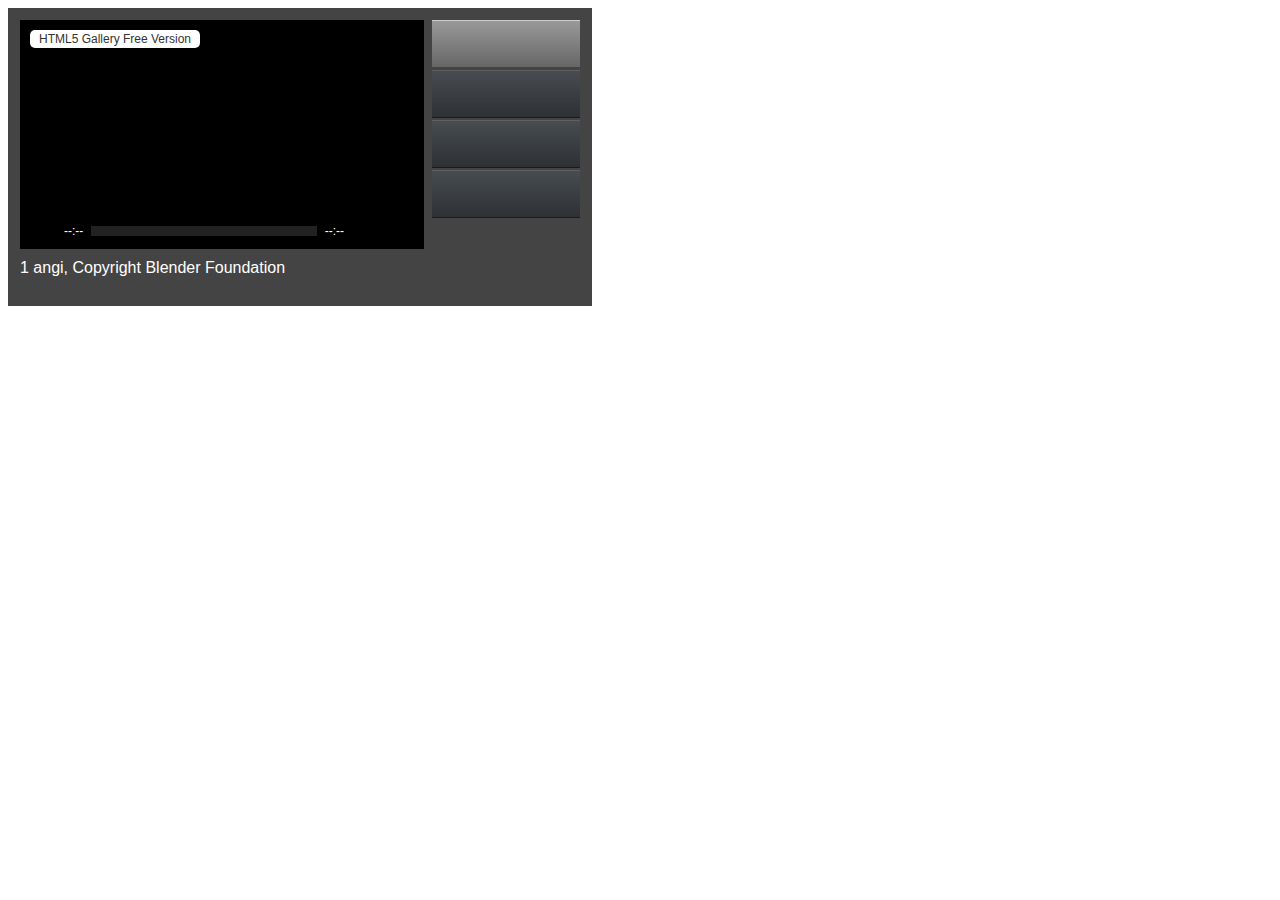
==== commit eccbc951: "Add files via upload" ====
--- a/index.html
+++ b/index.html
@@ -4,7 +4,7 @@
     <meta charset="utf-8">
     <meta name="viewport" content="width=device-width, initial-scale=1.0">
     <title>Plyr - HTML5 Video Player Sample</title>
-    <link rel="stylesheet" href="icons/css/animation.css" />
+    
   <!-- Docs styles -->
 <style>
     html{
@@ -29,421 +29,6 @@
   
   </div>
   </body>
-  <script >/** HTML5 Gallery - jQuery Image and Video Gallery Plugin
-    * Copyright 2014 Magic Hills Pty Ltd All Rights Reserved
-    * Website: http://html5box.com
-    * Version 9.7 
-    */
-   var html5GalleryObjects=new function(){this.objects=[];this.addObject=function(v){this.objects.push(v)};this.loadNext=function(v){this.objects[v].onVideoEnd();this.objects[v].isPaused||this.objects[v].slideRun(-1)};this.setHd=function(v,s,q){this.objects[v].setHd(s,q)};this.gotoSlide=function(v,s){"undefined"===typeof s&&(s=0);this.objects[s]&&this.objects[s].slideRun(v)}};
-   if("undefined"===typeof ASYouTubeIframeAPIReady)var ASYouTubeIframeAPIReady=!1,ASYouTubeTimeout=0,onYouTubeIframeAPIReady=function(){ASYouTubeIframeAPIReady=!0};var ASVimeoTimeout=0;
-   function loadHtml5Gallery(v){jQuery.easing.jswing=jQuery.easing.swing;jQuery.extend(jQuery.easing,{def:"easeOutQuad",easeInQuad:function(b,e,a,c,d){return c*(e/=d)*e+a},easeOutQuad:function(b,e,a,c,d){return-c*(e/=d)*(e-2)+a},easeInOutQuad:function(b,e,a,c,d){return 1>(e/=d/2)?c/2*e*e+a:-c/2*(--e*(e-2)-1)+a},easeInCubic:function(b,e,a,c,d){return c*(e/=d)*e*e+a},easeOutCubic:function(b,e,a,c,d){return c*((e=e/d-1)*e*e+1)+a},easeInOutCubic:function(b,e,a,c,d){return 1>(e/=d/2)?c/2*e*e*e+a:c/2*((e-=
-   2)*e*e+2)+a},easeInQuart:function(b,e,a,c,d){return c*(e/=d)*e*e*e+a},easeOutQuart:function(b,e,a,c,d){return-c*((e=e/d-1)*e*e*e-1)+a},easeInOutQuart:function(b,e,a,c,d){return 1>(e/=d/2)?c/2*e*e*e*e+a:-c/2*((e-=2)*e*e*e-2)+a},easeInQuint:function(b,e,a,c,d){return c*(e/=d)*e*e*e*e+a},easeOutQuint:function(b,e,a,c,d){return c*((e=e/d-1)*e*e*e*e+1)+a},easeInOutQuint:function(b,e,a,c,d){return 1>(e/=d/2)?c/2*e*e*e*e*e+a:c/2*((e-=2)*e*e*e*e+2)+a},easeInSine:function(b,e,a,c,d){return-c*Math.cos(e/d*
-   (Math.PI/2))+c+a},easeOutSine:function(b,e,a,c,d){return c*Math.sin(e/d*(Math.PI/2))+a},easeInOutSine:function(b,e,a,c,d){return-c/2*(Math.cos(Math.PI*e/d)-1)+a},easeInExpo:function(b,e,a,c,d){return 0==e?a:c*Math.pow(2,10*(e/d-1))+a},easeOutExpo:function(b,e,a,c,d){return e==d?a+c:c*(-Math.pow(2,-10*e/d)+1)+a},easeInOutExpo:function(b,e,a,c,d){return 0==e?a:e==d?a+c:1>(e/=d/2)?c/2*Math.pow(2,10*(e-1))+a:c/2*(-Math.pow(2,-10*--e)+2)+a},easeInCirc:function(b,e,a,c,d){return-c*(Math.sqrt(1-(e/=d)*e)-
-   1)+a},easeOutCirc:function(b,e,a,c,d){return c*Math.sqrt(1-(e=e/d-1)*e)+a},easeInOutCirc:function(b,e,a,c,d){return 1>(e/=d/2)?-c/2*(Math.sqrt(1-e*e)-1)+a:c/2*(Math.sqrt(1-(e-=2)*e)+1)+a},easeInElastic:function(b,e,a,c,d){b=1.70158;var h=0,f=c;if(0==e)return a;if(1==(e/=d))return a+c;h||(h=0.3*d);f<Math.abs(c)?(f=c,b=h/4):b=h/(2*Math.PI)*Math.asin(c/f);return-(f*Math.pow(2,10*(e-=1))*Math.sin((e*d-b)*2*Math.PI/h))+a},easeOutElastic:function(b,e,a,c,d){b=1.70158;var h=0,f=c;if(0==e)return a;if(1==
-   (e/=d))return a+c;h||(h=0.3*d);f<Math.abs(c)?(f=c,b=h/4):b=h/(2*Math.PI)*Math.asin(c/f);return f*Math.pow(2,-10*e)*Math.sin((e*d-b)*2*Math.PI/h)+c+a},easeInOutElastic:function(b,e,a,c,d){b=1.70158;var h=0,f=c;if(0==e)return a;if(2==(e/=d/2))return a+c;h||(h=d*0.3*1.5);f<Math.abs(c)?(f=c,b=h/4):b=h/(2*Math.PI)*Math.asin(c/f);return 1>e?-0.5*f*Math.pow(2,10*(e-=1))*Math.sin((e*d-b)*2*Math.PI/h)+a:0.5*f*Math.pow(2,-10*(e-=1))*Math.sin((e*d-b)*2*Math.PI/h)+c+a},easeInBack:function(b,e,a,c,d,h){void 0==
-   h&&(h=1.70158);return c*(e/=d)*e*((h+1)*e-h)+a},easeOutBack:function(b,e,a,c,d,h){void 0==h&&(h=1.70158);return c*((e=e/d-1)*e*((h+1)*e+h)+1)+a},easeInOutBack:function(b,e,a,c,d,h){void 0==h&&(h=1.70158);return 1>(e/=d/2)?c/2*e*e*(((h*=1.525)+1)*e-h)+a:c/2*((e-=2)*e*(((h*=1.525)+1)*e+h)+2)+a},easeInBounce:function(b,e,a,c,d){return c-jQuery.easing.easeOutBounce(b,d-e,0,c,d)+a},easeOutBounce:function(b,e,a,c,d){return(e/=d)<1/2.75?c*7.5625*e*e+a:e<2/2.75?c*(7.5625*(e-=1.5/2.75)*e+0.75)+a:e<2.5/2.75?
-   c*(7.5625*(e-=2.25/2.75)*e+0.9375)+a:c*(7.5625*(e-=2.625/2.75)*e+0.984375)+a},easeInOutBounce:function(b,e,a,c,d){return e<d/2?0.5*jQuery.easing.easeInBounce(b,2*e,0,c,d)+a:0.5*jQuery.easing.easeOutBounce(b,2*e-d,0,c,d)+0.5*c+a}});var s=jQuery;s.fn.touchSwipe=function(b){var e={preventWebBrowser:!1,instance:null,preventWebBrowserCallback:null,swipeLeft:null,swipeRight:null,swipeTop:null,swipeBottom:null};b&&s.extend(e,b);return this.each(function(){function a(a){var b=a.originalEvent;1<=b.targetTouches.length?
-   (f=b.targetTouches[0].pageX,j=b.targetTouches[0].pageY):h(a)}function b(a){var c=e.preventWebBrowser,d=a.originalEvent;1<=d.targetTouches.length?(l=d.targetTouches[0].pageX,g=d.targetTouches[0].pageY,e.instance&&e.preventWebBrowserCallback&&(c=e.instance[e.preventWebBrowserCallback](g<j))):h(a);c&&a.preventDefault()}function d(a){if(0<l||0<g)100<Math.abs(l-f)&&(l>f?e.swipeRight&&e.swipeRight.call():e.swipeLeft&&e.swipeLeft.call()),100<Math.abs(g-j)&&(g>j?e.swipeBottom&&e.swipeBottom.call():e.swipeTop&&
-   e.swipeTop.call());h(a)}function h(){g=l=j=f=-1}var f=-1,j=-1,l=-1,g=-1;try{s(this).on("touchstart",a),s(this).on("touchmove",b),s(this).on("touchend",d),s(this).on("touchcancel",h)}catch(w){}})};var q=jQuery;q.fn.drag=function(b,e,a){var c="string"==typeof b?b:"",d=q.isFunction(b)?b:q.isFunction(e)?e:null;0!==c.indexOf("drag")&&(c="drag"+c);a=(b==d?e:a)||{};return d?this.on(c,a,d):this.trigger(c)};var u=q.event,x=u.special,k=null,k=x.drag={defaults:{which:1,distance:0,not:":input",handle:null,relative:!1,
-   drop:!0,click:!1},datakey:"dragdata",livekey:"livedrag",add:function(b){var e=q.data(this,k.datakey),a=b.data||{};e.related+=1;!e.live&&b.selector&&(e.live=!0,u.add(this,"draginit."+k.livekey,k.delegate));q.each(k.defaults,function(b){void 0!==a[b]&&(e[b]=a[b])})},remove:function(){q.data(this,k.datakey).related-=1},setup:function(){if(!q.data(this,k.datakey)){var b=q.extend({related:0},k.defaults);q.data(this,k.datakey,b);u.add(this,"mousedown",k.init,b);this.attachEvent&&this.attachEvent("ondragstart",
-   k.dontstart)}},teardown:function(){q.data(this,k.datakey).related||(q.removeData(this,k.datakey),u.remove(this,"mousedown",k.init),u.remove(this,"draginit",k.delegate),k.textselect(!0),this.detachEvent&&this.detachEvent("ondragstart",k.dontstart))},init:function(b){var e=b.data,a;if(!(0<e.which&&b.which!=e.which)&&!q(b.target).is(e.not)&&(!e.handle||q(b.target).closest(e.handle,b.currentTarget).length))if(e.propagates=1,e.interactions=[k.interaction(this,e)],e.target=b.target,e.pageX=b.pageX,e.pageY=
-   b.pageY,e.dragging=null,a=k.hijack(b,"draginit",e),e.propagates){if((a=k.flatten(a))&&a.length)e.interactions=[],q.each(a,function(){e.interactions.push(k.interaction(this,e))});e.propagates=e.interactions.length;!1!==e.drop&&x.drop&&x.drop.handler(b,e);k.textselect(!1);u.add(document,"mousemove mouseup",k.handler,e);return!1}},interaction:function(b,e){return{drag:b,callback:new k.callback,droppable:[],offset:q(b)[e.relative?"position":"offset"]()||{top:0,left:0}}},handler:function(b){var e=b.data;
-   switch(b.type){case !e.dragging&&"mousemove":if(Math.pow(b.pageX-e.pageX,2)+Math.pow(b.pageY-e.pageY,2)<Math.pow(e.distance,2))break;b.target=e.target;k.hijack(b,"dragstart",e);e.propagates&&(e.dragging=!0);case "mousemove":if(e.dragging){k.hijack(b,"drag",e);if(e.propagates){!1!==e.drop&&x.drop&&x.drop.handler(b,e);break}b.type="mouseup"}case "mouseup":u.remove(document,"mousemove mouseup",k.handler),e.dragging&&(!1!==e.drop&&x.drop&&x.drop.handler(b,e),k.hijack(b,"dragend",e)),k.textselect(!0),
-   !1===e.click&&e.dragging&&(jQuery.event.triggered=!0,setTimeout(function(){jQuery.event.triggered=!1},20),e.dragging=!1)}},delegate:function(b){var e=[],a,c=q.data(this,"events")||{};q.each(c.live||[],function(c,h){if(0===h.preType.indexOf("drag")&&(a=q(b.target).closest(h.selector,b.currentTarget)[0]))u.add(a,h.origType+"."+k.livekey,h.origHandler,h.data),0>q.inArray(a,e)&&e.push(a)});return!e.length?!1:q(e).on("dragend."+k.livekey,function(){u.remove(this,"."+k.livekey)})},hijack:function(b,e,a,
-   c,d){if(a){var h=b.originalEvent,f=b.type,j=e.indexOf("drop")?"drag":"drop",l,g=c||0,w,r;c=!isNaN(c)?c:a.interactions.length;b.type=e;b.originalEvent=null;a.results=[];do if((w=a.interactions[g])&&!("dragend"!==e&&w.cancelled))r=k.properties(b,a,w),w.results=[],q(d||w[j]||a.droppable).each(function(c,d){r.target=d;l=u.handle?d?u.handle.call(d,b,r):null:d?u.dispatch.call(d,b,r):null;!1===l?("drag"==j&&(w.cancelled=!0,a.propagates-=1),"drop"==e&&(w[j][c]=null)):"dropinit"==e&&w.droppable.push(k.element(l)||
-   d);"dragstart"==e&&(w.proxy=q(k.element(l)||w.drag)[0]);w.results.push(l);delete b.result;if("dropinit"!==e)return l}),a.results[g]=k.flatten(w.results),"dropinit"==e&&(w.droppable=k.flatten(w.droppable)),"dragstart"==e&&!w.cancelled&&r.update();while(++g<c);b.type=f;b.originalEvent=h;return k.flatten(a.results)}},properties:function(b,e,a){var c=a.callback;c.drag=a.drag;c.proxy=a.proxy||a.drag;c.startX=e.pageX;c.startY=e.pageY;c.deltaX=b.pageX-e.pageX;c.deltaY=b.pageY-e.pageY;c.originalX=a.offset.left;
-   c.originalY=a.offset.top;c.offsetX=b.pageX-(e.pageX-c.originalX);c.offsetY=b.pageY-(e.pageY-c.originalY);c.drop=k.flatten((a.drop||[]).slice());c.available=k.flatten((a.droppable||[]).slice());return c},element:function(b){if(b&&(b.jquery||1==b.nodeType))return b},flatten:function(b){return q.map(b,function(b){return b&&b.jquery?q.makeArray(b):b&&b.length?k.flatten(b):b})},textselect:function(b){q(document)[b?"unbind":"bind"]("selectstart",k.dontstart).attr("unselectable",b?"off":"on").css("MozUserSelect",
-   b?"":"none")},dontstart:function(){return!1},callback:function(){}};k.callback.prototype={update:function(){x.drop&&this.available.length&&q.each(this.available,function(b){x.drop.locate(this,b)})}};x.draginit=x.dragstart=x.dragend=k;var z=jQuery;z.fn.html5boxTransition=function(b,e,a,c,d){$parent=this;b=c.effect;var h=c.easing,f=c.duration,j=c.direction,l=null;b&&(b=b.split(","),l=b[Math.floor(Math.random()*b.length)],l=z.trim(l.toLowerCase()));l&&c[l]&&("duration"in c[l]&&(f=c[l].duration),c[l].easing&&
-   (h=c[l].easing));"fade"==l||"fadein"==l?(a.hide(),e.insertBefore(a),a.fadeIn(f,h,function(){e.remove();d()})):"fadeout"==l?(a.show(),e.fadeOut(f,h,function(){e.remove();d()})):"fadeinout"==l?(a.hide(),e.insertBefore(a),e.fadeOut(f,h),a.fadeIn(f,h,function(){e.remove();d()})):"crossfade"==l?(a.hide(),e.fadeOut(f/2,h,function(){a.fadeIn(f/2,h,function(){e.remove();d()})})):"slide"==l?($parent.css({overflow:"hidden"}),j?(a.css({left:"100%"}),a.animate({left:"0%"},f,h),e.animate({left:"-100%"},f,h,function(){e.remove();
-   d()})):(a.css({left:"-100%"}),a.animate({left:"0%"},f,h),e.animate({left:"100%"},f,h,function(){e.remove();d()}))):(a.show(),e.remove(),d())};var p=jQuery;p.fn.addHTML5VideoControls=function(b,e,a,c,d,h,f,j,l,g,w,r){var k="ontouchstart"in window,q=k?"touchstart":"mousedown",u=k?"touchmove":"mousemove",v=k?"touchcancel":"mouseup",s=k?48:36,y=null,x=null,A=!1,z=!0,I=p(this).data("ishd"),E=p(this).data("hd"),H=p(this).data("src"),m=p(this);m.get(0).removeAttribute("controls");var t=p("<div class='html5boxVideoPlay'></div>");
-   m.after(t);t.css({position:"absolute",top:"50%",left:"50%",display:"block",cursor:"pointer",width:64,height:64,"margin-left":-32,"margin-top":-32,"background-image":"url('"+(l&&"playbutton"in l&&0<l.playbutton.length?l.playbutton:b+"html5boxplayer_playvideo.png")+"')","background-position":"center center","background-repeat":"no-repeat"}).on("click",function(){m.get(0).play()});var J=p("<div class='html5boxVideoFullscreenBg'></div>"),n=p("<div class='html5boxVideoControls'><div class='html5boxVideoControlsBg'></div><div class='html5boxPlayPause'><div class='html5boxPlay'></div><div class='html5boxPause'></div></div><div class='html5boxTimeCurrent'>--:--</div><div class='html5boxFullscreen'></div><div class='html5boxCaption'></div><div class='html5boxHD'></div><div class='html5boxVolume'><div class='html5boxVolumeButton'></div><div class='html5boxVolumeBar'><div class='html5boxVolumeBarBg'><div class='html5boxVolumeBarActive'></div></div></div></div><div class='html5boxTimeTotal'>--:--</div><div class='html5boxSeeker'><div class='html5boxSeekerBuffer'></div><div class='html5boxSeekerPlay'></div><div class='html5boxSeekerHandler'></div></div><div style='clear:both;'></div></div>");
-   m.after(n);m.after(J);J.css({display:"none",position:"fixed",left:0,top:0,bottom:0,right:0});n.css({display:"block",position:"absolute",width:"100%",height:s,left:0,bottom:0,right:0,margin:"0 auto"});var P=function(){z=!0};m.on("touch click mousemove mouseenter",function(){z=!0});c||setInterval(function(){z&&(n.show(),z=!1,clearTimeout(y),y=setTimeout(function(){m.get(0).paused||n.fadeOut()},5E3))},250);p(".html5boxVideoControlsBg",n).css({display:"block",position:"absolute",width:"100%",height:"100%",
-   left:0,top:0,"background-color":"#000000",opacity:0.7,filter:"alpha(opacity=70)"});p(".html5boxPlayPause",n).css({display:"block",position:"relative",width:"32px",height:"32px",margin:Math.floor((s-32)/2),"float":"left"});var F=p(".html5boxPlay",n),G=p(".html5boxPause",n);F.css({display:"block",position:"absolute",top:0,left:0,width:"32px",height:"32px",cursor:"pointer","background-image":"url('"+b+"html5boxplayer_playpause.png')","background-position":"top left"}).hover(function(){p(this).css({"background-position":"bottom left"})},
-   function(){p(this).css({"background-position":"top left"})}).on("click",function(){m.get(0).play()});G.css({display:"none",position:"absolute",top:0,left:0,width:"32px",height:"32px",cursor:"pointer","background-image":"url('"+b+"html5boxplayer_playpause.png')","background-position":"top right"}).hover(function(){p(this).css({"background-position":"bottom right"})},function(){p(this).css({"background-position":"top right"})}).on("click",function(){m.get(0).pause()});var W=p(".html5boxTimeCurrent",
-   n),Q=p(".html5boxTimeTotal",n),D=p(".html5boxSeeker",n),B=p(".html5boxSeekerPlay",n),T=p(".html5boxSeekerBuffer",n),ca=p(".html5boxSeekerHandler",n);W.css({display:"block",position:"relative","float":"left","line-height":s+"px","font-weight":"normal","font-size":"12px",margin:"0 8px","font-family":"Arial, Helvetica, sans-serif",color:"#fff"});Q.css({display:"block",position:"relative","float":"right","line-height":s+"px","font-weight":"normal","font-size":"12px",margin:"0 8px","font-family":"Arial, Helvetica, sans-serif",
-   color:"#fff"});D.css({display:"block",cursor:"pointer",overflow:"hidden",position:"relative",height:"10px","background-color":"#222",margin:Math.floor((s-10)/2)+"px 4px"}).on(q,function(a){a=(k?a.originalEvent.touches[0]:a).pageX-D.offset().left;B.css({width:a});m.get(0).currentTime=a*m.get(0).duration/D.width();D.on(u,function(a){a=(k?a.originalEvent.touches[0]:a).pageX-D.offset().left;B.css({width:a});m.get(0).currentTime=a*m.get(0).duration/D.width()})}).on(v,function(){D.off(u)});T.css({display:"block",
-   position:"absolute",left:0,top:0,height:"100%","background-color":"#444"});B.css({display:"block",position:"absolute",left:0,top:0,height:"100%","background-color":"#fcc500"});var C=f?m:m.parent();if(C.get(0).requestFullscreen||C.get(0).webkitRequestFullScreen||C.get(0).mozRequestFullScreen||C.get(0).webkitEnterFullScreen||C.get(0).msRequestFullscreen){var R=function(a){f?a?(m.get(0).setAttribute("controls","controls"),j&&m.get(0).setAttribute("controlsList","nodownload")):m.get(0).removeAttribute("controls"):
-   a?(p(document).on("mousemove",P),n.css({"z-index":2147483647,position:"fixed"}),J.css({"z-index":2147483647,display:"block"}),t.css({"z-index":2147483647})):(p(document).off("mousemove",P),n.css({"z-index":"",position:"absolute"}),J.css({"z-index":"",display:"none"}),t.css({"z-index":""}))};document.addEventListener("MSFullscreenChange",function(){A=null!=document.msFullscreenElement;R(A)},!1);document.addEventListener("fullscreenchange",function(){A=document.fullscreen;R(A)},!1);document.addEventListener("mozfullscreenchange",
-   function(){A=document.mozFullScreen;R(A)},!1);document.addEventListener("webkitfullscreenchange",function(){A=document.webkitIsFullScreen;R(A)},!1);C.get(0).addEventListener("webkitbeginfullscreen",function(){A=!0;R(A)},!1);C.get(0).addEventListener("webkitendfullscreen",function(){A=!1;R(A)},!1);f||p("head").append("<style type='text/css'>video"+a+"::-webkit-media-controls { display:none !important; }</style>");p(".html5boxFullscreen",n).css({display:"block",position:"relative","float":"right",width:"32px",
-   height:"32px",margin:Math.floor((s-32)/2),cursor:"pointer","background-image":"url('"+b+"html5boxplayer_fullscreen.png')","background-position":"left top"}).hover(function(){var a=p(this).css("background-position")?p(this).css("background-position").split(" ")[0]:p(this).css("background-position-x");p(this).css({"background-position":a+" bottom"})},function(){var a=p(this).css("background-position")?p(this).css("background-position").split(" ")[0]:p(this).css("background-position-x");p(this).css({"background-position":a+
-   " top"})}).on("click",function(){(A=!A)?(f&&(m.get(0).setAttribute("controls","controls"),j&&m.get(0).setAttribute("controlsList","nodownload")),C.get(0).requestFullscreen?C.get(0).requestFullscreen():C.get(0).webkitRequestFullScreen?C.get(0).webkitRequestFullScreen():C.get(0).mozRequestFullScreen?C.get(0).mozRequestFullScreen():C.get(0).webkitEnterFullScreen&&C.get(0).webkitEnterFullScreen(),C.get(0).msRequestFullscreen&&C.get(0).msRequestFullscreen()):document.cancelFullScreen?document.cancelFullScreen():
-   document.mozCancelFullScreen?document.mozCancelFullScreen():document.webkitCancelFullScreen?document.webkitCancelFullScreen():document.webkitExitFullscreen?document.webkitExitFullscreen():document.msExitFullscreen&&document.msExitFullscreen()})}if(E)p(".html5boxHD",n).css({display:"block",position:"relative","float":"right",width:"32px",height:"32px",margin:Math.floor((s-32)/2),cursor:"pointer","background-image":"url('"+b+"html5boxplayer_hd.png')","background-position":(I?"right":"left")+" center"}).on("click",
-   function(){I=!I;p(this).css({"background-position":(I?"right":"left")+" center"});e.isHd=I;var a=m.get(0).isPaused;m.get(0).setAttribute("src",(I?E:H)+"#t="+m.get(0).currentTime);a?m.get(0).pause():m.get(0).play()});if(g){var Z=p(".html5boxCaption",n);Z.css({display:"block",position:"relative","float":"right",width:"32px",height:"32px",margin:Math.floor((s-32)/2),cursor:"pointer","background-image":"url('"+b+"html5boxplayer_caption.png')","background-position":r?"right center":"left center"}).data("showcaption",
-   r).on("click",function(){var a=!Z.data("showcaption");Z.data("showcaption",a).css({"background-position":(a?"right":"left")+" center"});if(m.get(0).textTracks)for(var b=0;b<m.get(0).textTracks.length;b++)m.get(0).textTracks[b].mode=a?"showing":"hidden"})}m.get(0).volume=h;var da=0==h?1:h;a=m.get(0).volume;m.get(0).volume=a/2+0.1;if(m.get(0).volume===a/2+0.1){m.get(0).volume=a;h=p(".html5boxVolume",n);var X=p(".html5boxVolumeButton",n),$=p(".html5boxVolumeBar",n),M=p(".html5boxVolumeBarBg",n),U=p(".html5boxVolumeBarActive",
-   n);h.css({display:"block",position:"relative","float":"right",width:"32px",height:"32px",margin:Math.floor((s-32)/2)}).hover(function(){clearTimeout(x);var a=m.get(0).volume;U.css({height:Math.round(100*a)+"%"});$.show()},function(){clearTimeout(x);x=setTimeout(function(){$.hide()},1E3)});X.css({display:"block",position:"absolute",top:0,left:0,width:"32px",height:"32px",cursor:"pointer","background-image":"url('"+b+"html5boxplayer_volume.png')","background-position":"top "+(0<a?"left":"right")}).hover(function(){var a=
-   p(this).css("background-position")?p(this).css("background-position").split(" ")[0]:p(this).css("background-position-x");p(this).css({"background-position":a+" bottom"})},function(){var a=p(this).css("background-position")?p(this).css("background-position").split(" ")[0]:p(this).css("background-position-x");p(this).css({"background-position":a+" top"})}).on("click",function(){var a=m.get(0).volume;0<a?(da=a,a=0):a=da;var b=p(this).css("background-position")?p(this).css("background-position").split(" ")[1]:
-   p(this).css("background-position-y");X.css({"background-position":(0<a?"left":"right")+" "+b});0<a&&(m.get(0).muted=!1);m.get(0).volume=a;U.css({height:Math.round(100*a)+"%"})});$.css({display:"none",position:"absolute",left:4,bottom:"100%",width:24,height:80,"margin-bottom":Math.floor((s-32)/2),"background-color":"#000000",opacity:0.7,filter:"alpha(opacity=70)"});M.css({display:"block",position:"relative",width:10,height:68,margin:7,cursor:"pointer","background-color":"#222"});U.css({display:"block",
-   position:"absolute",bottom:0,left:0,width:"100%",height:"100%","background-color":"#fcc500"});M.on(q,function(a){a=1-((k?a.originalEvent.touches[0]:a).pageY-M.offset().top)/M.height();a=1<a?1:0>a?0:a;U.css({height:Math.round(100*a)+"%"});X.css({"background-position":"left "+(0<a?"top":"bottom")});0<a&&(m.get(0).muted=!1);m.get(0).volume=a;M.on(u,function(a){a=1-((k?a.originalEvent.touches[0]:a).pageY-M.offset().top)/M.height();a=1<a?1:0>a?0:a;U.css({height:Math.round(100*a)+"%"});X.css({"background-position":"left "+
-   (0<a?"top":"bottom")});0<a&&(m.get(0).muted=!1);m.get(0).volume=a})}).on(v,function(){M.off(u)})}var ea=function(a){var b=Math.floor(a/3600),c=Math.floor((a-3600*b)/60);a=Math.floor(a-(3600*b+60*c));c=(10>c?"0"+c:c)+":"+(10>a?"0"+a:a);0<b&&(c=(10>b?"0"+b:b)+":"+c);return c};d&&t.hide();c&&n.hide();b=function(){d||t.hide();c||(F.hide(),G.show())};q=function(){d||t.show();c||(n.show(),clearTimeout(y),F.show(),G.hide())};v=function(){p(window).trigger("html5lightbox.videoended");d||t.show();c||(n.show(),
-   clearTimeout(y),F.show(),G.hide())};s=function(){var a=m.get(0).currentTime;if(a){W.text(ea(a));var b=m.get(0).duration;if(b){Q.text(ea(b));var c=D.width(),a=Math.round(c*a/b);B.css({width:a});ca.css({left:a})}}};a=function(){if(m.get(0).buffered&&0<m.get(0).buffered.length&&!isNaN(m.get(0).buffered.end(0))&&!isNaN(m.get(0).duration)){var a=D.width();T.css({width:Math.round(a*m.get(0).buffered.end(0)/m.get(0).duration)})}};try{m.on("canplay",function(){if(g&&m.get(0).textTracks){for(var a=0;a<m.get(0).textTracks.length;a++){m.get(0).textTracks[a].mode=
-   "hidden";if(m.get(0).textTracks[a].activeCues)for(var b=0;b<m.get(0).textTracks[a].activeCues.length;b++)m.get(0).textTracks[a].activeCues[b].line=w;if(m.get(0).textTracks[a].cues)for(b=0;b<m.get(0).textTracks[a].cues.length;b++)m.get(0).textTracks[a].cues[b].line=w}b=p(".html5boxCaption",n).data("showcaption");for(a=0;a<m.get(0).textTracks.length;a++)m.get(0).textTracks[a].mode=b?"showing":"hidden"}}),m.on("play",b),m.on("pause",q),m.on("ended",v),m.on("timeupdate",s),m.on("progress",a)}catch(fa){}};
-   var b=jQuery;ELEM_VTT=26;ELEM_VTTLANG=27;ELEM_VTTLABEL=28;var H=0;b.fn.html5gallery=function(k){var e=function(a,c,d){this.container=a;this.options=c;this.id=d;b(window).trigger("html5gallery.begin",[this.id]);this.options.flashInstalled=!1;try{new ActiveXObject("ShockwaveFlash.ShockwaveFlash")&&(this.options.flashInstalled=!0)}catch(h){navigator.mimeTypes["application/x-shockwave-flash"]&&(this.options.flashInstalled=!0)}this.options.html5VideoSupported=!!document.createElement("video").canPlayType;
-   this.options.isChrome=null!=navigator.userAgent.match(/Chrome/i);this.options.isFirefox=null!=navigator.userAgent.match(/Firefox/i);this.options.isOpera=null!=navigator.userAgent.match(/Opera/i)||null!=navigator.userAgent.match(/OPR\//i);this.options.isSafari=null!=navigator.userAgent.match(/Safari/i);this.options.isIE11=null!=navigator.userAgent.match(/Trident\/7/)&&null!=navigator.userAgent.match(/rv:11/);this.options.isIE=null!=navigator.userAgent.match(/MSIE/i)&&!this.options.isOpera;this.options.isIE10=
-   null!=navigator.userAgent.match(/MSIE 10/i)&&!this.options.isOpera;this.options.isIE9=null!=navigator.userAgent.match(/MSIE 9/i)&&!this.options.isOpera;this.options.isIE8=null!=navigator.userAgent.match(/MSIE 8/i)&&!this.options.isOpera;this.options.isIE7=null!=navigator.userAgent.match(/MSIE 7/i)&&!this.options.isOpera;this.options.isIE6=null!=navigator.userAgent.match(/MSIE 6/i)&&!this.options.isOpera;this.options.isIE678=this.options.isIE6||this.options.isIE7||this.options.isIE8;this.options.isIE6789=
-   this.options.isIE6||this.options.isIE7||this.options.isIE8||this.options.isIE9;this.options.isAndroid=null!=navigator.userAgent.match(/Android/i);this.options.isIPad=null!=navigator.userAgent.match(/iPad/i);this.options.isIPhone=null!=navigator.userAgent.match(/iPod/i)||null!=navigator.userAgent.match(/iPhone/i);this.options.isIOS=this.options.isIPad||this.options.isIPhone;this.options.isMobile=this.options.isAndroid||this.options.isIPad||this.options.isIPhone;this.options.isIOSLess5=this.options.isIPad&&
-   this.options.isIPhone&&(null!=navigator.userAgent.match(/OS 4/i)||null!=navigator.userAgent.match(/OS 3/i));this.options.supportCSSPositionFixed=!this.options.isIE6&&!this.options.isIOSLess5;this.eStart=(this.isTouch="ontouchstart"in window||this.options.forcetouch)?"touchstart":"mousedown";this.eMove=this.isTouch?"touchmove":"mousemove";this.eCancel=this.isTouch?"touchcancel":"mouseup";this.eClick="click";a=document.createElement("video");this.options.canplaymp4=a&&a.canPlayType&&a.canPlayType("video/mp4").replace(/no/,
-   "");this.slideshowTimeout=null;this.looptimes=0;this.updateCarouselTimeout=null;this.disableupdatecarousel=!1;this.hideToolboxTimeout=this.hideTitleTimeout=null;this.isHd=this.options.hddefault;this.isHTML5=!1;this.elemArray=[];b(".html5gallery-loading").hide();this.container.children().hide();this.container.css({display:"block",position:"relative"});this.options.googlefonts&&0<this.options.googlefonts.length&&(a="https://fonts.googleapis.com/css?family="+this.options.googlefonts,c=document.createElement("link"),
-   c.setAttribute("rel","stylesheet"),c.setAttribute("type","text/css"),c.setAttribute("href",a),document.getElementsByTagName("head")[0].appendChild(c));this.initData(this.processElemArray)};e.prototype={getParams:function(){for(var a={},b=window.location.search.substring(1).split("&"),d=0;d<b.length;d++){var h=b[d].split("=");h&&2==h.length&&(a[h[0].toLowerCase()]=unescape(h[1]))}return a},init:function(a){if(a.options.random)for(var c=a.elemArray.length-1;0<c;c--){var d=Math.floor(Math.random()*c),
-   h=a.elemArray[c];a.elemArray[c]=a.elemArray[d];a.elemArray[d]=h}a.options.reverse&&a.elemArray.reverse();a.initYoutubeApi();a.options.showcarousel=(1<a.elemArray.length||a.options.showcarouselforsingle)&&a.options.showcarousel;a.options.watermarkcode="";a.options.frve?a.options.watermarkcode="<a style='text-decoration:none;' target='_blank' href='"+a.options.freelink+"' >":0<a.options.watermarklink.length&&(a.options.watermarkcode="<a style='text-decoration:none;' target='_blank' href='"+a.options.watermarklink+
-   "' >");a.options.watermarkcode+="<div "+(a.options.frve?"":"class='html5gallery-watermark-"+a.id+"' ")+"style='"+(a.options.frve?"display:block !important;visibility:visible !important;position:absolute !important;top:10px !important;left:10px !important;width:170px;height:18px;line-height:18px;text-align:center;border-radius:5px;-moz-border-radius:5px;-webkit-border-radius:5px;background-color:#fff;color:#333;font-size:12px;font-family:Arial,Helvetica,sans-serif;":0<a.options.watermark.length?"display:block;position:absolute;top:0px;left:0px;":
-   "display:none;")+"' >";a.options.frve?a.options.watermarkcode+=a.options.frvem:0<a.options.watermark.length&&(a.options.watermarkcode+="<img src='"+a.options.watermark+"' alt='' />");a.options.watermarkcode+="</div>";if(a.options.frve||0<a.options.watermarklink.length)a.options.watermarkcode+="</a>";a.createStyle();a.createMarkup();a.createImageToolbox();if(!(0>=a.elemArray.length)){a.createSliderTimeout();a.createEvents();a.loadCarousel();a.savedElem=-1;a.curElem=-1;a.nextElem=-1;a.prevElem=-1;a.firstrun=
-   !0;a.isPaused=!a.options.autoslide;a.isFullscreen=!1;a.isVideoPlaying=!1;a.showingPoster=!1;a.disableTouchSwipe=!1;a.createSocial(!1);c=a.getParams();d=a.options.firstitemid;"html5galleryid"in c&&c.html5galleryid in a.elemArray&&(d=c.html5galleryid);"galleryshareid"in c&&c.galleryshareid in a.elemArray&&(d=c.galleryshareid);a.slideRun(d);a.firstrun=!1;if(a.options.responsive&&(a.resizeGallery(),b(window).resize(function(){setTimeout(function(){a.resizeGallery()},a.options.resizedelay)}),a.options.isMobile&&
-   !a.options.mobileresizeevent))b(window).on("orientationchange",function(){setTimeout(function(){a.resizeGallery()},a.options.resizedelay)});b(window).trigger("html5gallery.inited",[a.id,a.curElem])}},resizeGallery:function(){switch(this.options.skin){case "vertical":case "verticallight":case "verticalwithleft":case "verticallightwithleft":case "showcase":this.resizeStyleVertical();break;default:this.resizeStyleDefault()}this.resizeImageToolbox()},absoluteUrl:function(a){var b=document.createElement("a");
-   b.href=a;return b.protocol+"//"+b.host+b.pathname+b.search+b.hash},createSocial:function(a){this.options.initsocial&&b("head").append('<link rel="stylesheet" href="'+this.options.jsfolder+'icons/css/mhfontello.css" type="text/css" />');if(this.options.showsocial){var c=this;b("head").append("<style type='text/css' data-creator='html5gallery'>.html5gallery-rotate { border-radius:50%; -webkit-transition:-webkit-transform .4s ease-in; transition: transform .4s ease-in; } .html5gallery-rotate:hover { -webkit-transform: rotate(360deg); transform: rotate(360deg); }</style>");
-   var d="<div",d=a?d+(' class="html5gallery-fullscreen-social-'+this.id+'" style="display:none;'+this.options.socialpositionlightbox+'"'):d+(' class="html5gallery-social-'+this.id+'" style="display:'+("mouseover"==this.options.socialmode?"none":"block")+";"+this.options.socialposition+'"'),d=d+">",h=("horizontal"==this.options.socialdirection?"display:inline-block;":"display:block;")+"margin:4px;",e="display:table-cell;width:"+this.options.socialbuttonsize+"px;height:"+this.options.socialbuttonsize+
-   "px;font-size:"+this.options.socialbuttonfontsize+"px;border-radius:50%;color:#fff;vertical-align:middle;text-align:center;cursor:pointer;padding:0;";this.options.showemail&&(d+='<div class="html5gallery-social-btn-'+this.id+(this.options.socialrotateeffect?" html5gallery-rotate":"")+' html5gallery-social-email" style="'+h+'"><div class="mh-icon-mail" style="'+e+'background-color:#4d83ff;"></div></div>');this.options.showfacebook&&(d+='<div class="html5gallery-social-btn-'+this.id+(this.options.socialrotateeffect?
-   " html5gallery-rotate":"")+' html5gallery-social-facebook" style="'+h+'"><div class="mh-icon-facebook" style="'+e+'background-color:#3b5998;"></div></div>');this.options.showtwitter&&(d+='<div class="html5gallery-social-btn-'+this.id+(this.options.socialrotateeffect?" html5gallery-rotate":"")+' html5gallery-social-twitter" style="'+h+'"><div class="mh-icon-twitter" style="'+e+'background-color:#03b3ee;"></div></div>');this.options.showpinterest&&(d+='<div class="html5gallery-social-btn-'+this.id+
-   (this.options.socialrotateeffect?" html5gallery-rotate":"")+' html5gallery-social-pinterest" style="'+h+'"><div class="mh-icon-pinterest" style="'+e+'background-color:#c92228;"></div></div>');this.options.showlinkedin&&(d+='<div class="html5gallery-social-btn-'+this.id+(this.options.socialrotateeffect?" html5gallery-rotate":"")+' html5gallery-social-linkedin" style="'+h+'"><div class="mh-icon-linkedin" style="'+e+'background-color:#0274b3;"></div></div>');this.options.showgplus&&(d+='<div class="html5gallery-social-btn-'+
-   this.id+(this.options.socialrotateeffect?" html5gallery-rotate":"")+' html5gallery-social-gplus" style="'+h+'"><div class="mh-icon-gplus" style="'+e+'background-color:#dd5144;"></div></div>');d+='<div style="clear:both;"></div></div>';a?b(".html5gallery-fullscreen-box-"+this.id,this.$fullscreen).append(d):(b(".html5gallery-box-"+this.id,this.$gallery).append(d),"mouseover"==this.options.socialmode&&b(".html5gallery-box-"+this.id).hover(function(){b(".html5gallery-social-"+c.id).fadeIn()},function(){b(".html5gallery-social-"+
-   c.id).fadeOut()}));b(".html5gallery-social-btn-"+this.id).click(function(){var a=window.location.href+(0>window.location.href.indexOf("?")?"?":"&")+"galleryshareid="+c.elemArray[c.curElem][0],d=c.elemArray[c.curElem][7],h=c.absoluteUrl(c.elemArray[c.curElem][2]);c.options.sharemediaurl&&(a=h);var e=5==c.elemArray[c.curElem][9]||6==c.elemArray[c.curElem][9]||7==c.elemArray[c.curElem][9]||8==c.elemArray[c.curElem][9]||9==c.elemArray[c.curElem][9]||10==c.elemArray[c.curElem][9]||11==c.elemArray[c.curElem][9],
-   d=d?c.html2Text(d):"";e&&c.elemArray[c.curElem][12]&&(h=c.absoluteUrl(c.elemArray[c.curElem][12]));b(this).hasClass("html5gallery-social-facebook")?window.open("https://www.facebook.com/sharer/sharer.php?u="+encodeURIComponent(a)+"&t="+encodeURIComponent(d),"_blank"):b(this).hasClass("html5gallery-social-twitter")?window.open("https://twitter.com/share?url="+encodeURIComponent(a)+"&text="+encodeURIComponent(d),"_blank"):b(this).hasClass("html5gallery-social-pinterest")?window.open("https://pinterest.com/pin/create/bookmarklet/?media="+
-   encodeURIComponent(h)+"&url="+encodeURIComponent(a)+"&description="+encodeURIComponent(d)+"&is_video="+(e?"true":"false"),"_blank"):b(this).hasClass("html5gallery-social-linkedin")?window.open("https://www.linkedin.com/shareArticle?mini=true&url="+encodeURIComponent(a)+"&title="+encodeURIComponent(d)+"&summary="+encodeURIComponent(d),"_blank"):b(this).hasClass("html5gallery-social-gplus")?window.open("https://plus.google.com/share?url="+encodeURIComponent(a),"_blank"):b(this).hasClass("html5gallery-social-email")&&
-   window.open("mailto:?subject="+encodeURIComponent(d)+"&body=Check out this: "+encodeURIComponent(a));return!1})}},html2Text:function(a){var b=document.createElement("div");b.innerHTML=a;return b.innerText},checkMK:function(){if(this.options.frve){var a=b(".html5gallery-elem-"+this.id,this.container),c=b('a[href="'+this.options.freelink+'"]',a);if(0>a.text().indexOf(this.options.frvem)||0>c.length)a.append("<a style='text-decoration:none;' target='_blank' href='"+this.options.freelink+"' ><div style='display:block;visibility:visible;position:absolute;top:10px;left:10px;width:170px;height:18px;line-height:18px;text-align:center;border-radius:5px;-moz-border-radius:5px;-webkit-border-radius:5px;background-color:#fff;color:#333;font-size:12px;font-family:Arial,Helvetica,sans-serif;'>"+
-   this.options.frvem+"</div></a>");else if(a=c.find("div"),"none"==c.css("display")||"hidden"==c.css("visibility")||8>parseInt(c.css("font-size"))||"none"==a.css("display")||"hidden"==a.css("visibility")||8>parseInt(a.css("font-size")))c.attr({style:(c.attr("style")||"")+"display:block!important;visibility:visible!important;font-size:12px!important;"}),a.attr({style:a.attr("style")+"display:block!important;visibility:visible!important;font-size:12px!important;"})}},initData:function(a){this.elemArray=
-   [];if(this.options.src&&0<this.options.src.length){var c=this.options.mediatype?this.options.mediatype:this.checkType(this.options.src);this.elemArray.push([0,"",this.options.src,this.options.webm,this.options.ogg,"","",this.options.title?this.options.title:"",this.options.title?this.options.title:"",c,this.options.width,this.options.height,this.options.poster,this.options.hd,this.options.hdogg,this.options.hdwebm]);this.readTags();a(this)}else if(this.options.xml&&0<this.options.xml.length){this.options.xmlnocache&&
-   (this.options.xml+=0>this.options.xml.indexOf("?")?"?":"&",this.options.xml+=Math.random());var d=this;b.ajax({type:"GET",url:this.options.xml,dataType:"xml",success:function(c){b(c).find("slide").each(function(a){var c=b(this).find("title").text(),h=b(this).find("description").text()?b(this).find("description").text():b(this).find("information").text();c||(c="");h||(h="");var e=b(this).find("mediatype").text()?b(this).find("mediatype").text():d.checkType(b(this).find("file").text());d.elemArray.push([b(this).find("id").length?
-   b(this).find("id").text():a,b(this).find("thumbnail").text(),b(this).find("file").text(),b(this).find("file-ogg").text(),b(this).find("file-webm").text(),b(this).find("link").text(),b(this).find("linktarget").text(),c,h,e,b(this).find("width").length&&!isNaN(parseInt(b(this).find("width").text()))?parseInt(b(this).find("width").text()):d.options.width,b(this).find("height").length&&!isNaN(parseInt(b(this).find("height").text()))?parseInt(b(this).find("height").text()):d.options.height,b(this).find("poster").text(),
-   b(this).find("hd").text(),b(this).find("hdogg").text(),b(this).find("hdwebm").text(),b(this).find("duration").text(),b(this).find("lightboxwidth").text(),b(this).find("lightboxheight").text(),b(this).find("youtubeapikey").text(),b(this).find("youtubeplaylistid").text(),b(this).find("youtubeplaylistmaxresults").text(),"true"==b(this).find("lightbox").text().toLowerCase()])});d.readTags();a(d)}})}else this.options.remote&&0<this.options.remote.length?(d=this,b.getJSON(this.options.remote,function(b){for(var c=
-   0;c<b.length;c++){var e=b[c].mediatype?b[c].mediatype:d.checkType(b[c].file);d.elemArray.push([c,b[c].thumbnail,b[c].file,b[c].fileogg,b[c].filewebm,b[c].link,b[c].linktarget,b[c].title,b[c].description,e,b[c].width&&!isNaN(parseInt(b[c].width))?parseInt(b[c].width):d.options.width,b[c].height&&!isNaN(parseInt(b[c].height))?parseInt(b[c].height):d.options.height,b[c].poster,b[c].hd,b[c].hdogg,b[c].hdwebm,b[c].duration,b[c].lightboxwidth,b[c].lightboxheight,b[c].youtubeapikey,b[c].youtubeplaylistid,
-   b[c].youtubeplaylistmaxresults,b[c].lightbox])}d.readTags();a(d)})):this.options.youtubechannel?(c={alt:"json",v:2,orderby:this.options.youtubechannel.orderby?this.options.youtubechannel.orderby:"published","start-index":this.options.youtubechannel["start-index"]?this.options.youtubechannel["start-index"]:1,"max-results":this.options.youtubechannel["max-results"]?this.options.youtubechannel["max-results"]:10},this.options.youtubechannel.author?c.author=this.options.youtubechannel.author:this.options.youtubechannel.q&&
-   (c.q=this.options.youtubechannel.q),c="https://gdata.youtube.com/feeds/api/videos?"+b.param(c),d=this,b.getJSON(c,function(b){if(b&&b.feed&&b.feed.entry)for(var c=1;c<b.feed.entry.length;c++)d.elemArray.push([c,"https://img.youtube.com/vi/"+b.feed.entry[c].media$group.yt$videoid.$t+"/"+d.options.youtubethumb,b.feed.entry[c].media$group.media$player.url,null,null,null,null,b.feed.entry[c].media$group.media$title.$t,b.feed.entry[c].media$group.media$description.$t,9,640,480,"https://img.youtube.com/vi/"+
-   b.feed.entry[c].media$group.yt$videoid.$t+"/"+d.options.youtubeimage,null,null,null,null]);d.readTags();a(d)})):this.options.youtubeapikey&&this.options.youtubeplaylistid?(d=this,this.getYouTubePlaylist(this.options.youtubeapikey,this.options.youtubeplaylistid,this.options.youtubeplaylistmaxresults,-1,function(){d.readTags();a(d)},this,null)):(this.readTags(),a(this))},readTags:function(){var a=this;(b("img.html5galleryimg",this.container).length?b("img.html5galleryimg",this.container):b("img",this.container)).each(function(){var c=
-   b(this).attr("src");c||(c=b(this).get(0).src);for(var d=a.options.lazyloadtags.split(","),e=0;e<d.length;e++)if(b(this).data(d[e])&&0<b(this).data(d[e]).length){c=b(this).data(d[e]);break}var d=c,e=b(this).data("title")?b(this).data("title"):b(this).attr("alt"),f=b(this).data("description")?b(this).data("description"):b(this).data("information"),j=b(this).attr("alt")?b(this).attr("alt"):b(this).data("title");e||(e="");f||(f="");j||(j="");var l=a.options.width,g=a.options.height,w=b(this).data("duration")?
-   b(this).data("duration"):0,k=null,p=null,q=null,s=null,u=null,v=null,y=null,x=null,A=null,z=null,H=null,E=null,N=null,m=!1,t=b(this).closest("a.html5galleryimglink");0>=t.length&&(t=b(this).parent());t.is("a")&&(d=t.attr("href"),k=t.data("ogg"),p=t.data("webm"),q=t.data("link"),s=t.data("linktarget"),u=t.data("poster"),isNaN(t.data("width"))||(l=t.data("width")),isNaN(t.data("height"))||(g=t.data("height")),v=t.data("hd"),y=t.data("hdogg"),x=t.data("hdwebm"),A=t.data("lightboxwidth"),z=t.data("lightboxheight"),
-   H=t.data("youtubeapikey"),E=t.data("youtubeplaylistid"),N=t.data("youtubeplaylistmaxresults"),m=t.hasClass("html5gallerylightbox"));var J=t.data("mediatype")?t.data("mediatype"):a.checkType(d),n=t.data("vtt")?t.data("vtt"):"",P=t.data("vttlang")?t.data("vttlang"):a.options.vttlang,t=t.data("vttlabel")?t.data("vttlabel"):a.options.vttlabel;a.elemArray.push([a.elemArray.length,c,d,k,p,q,s,e,f,J,l,g,u,v,y,x,w,A,z,H,E,N,m,l,g,j,n,P,t])})},getYouTubePlaylist:function(a,c,d,e,f,j,l){0<=e&&j.elemArray.splice(e,
-   1);var g="https://www.googleapis.com/youtube/v3/playlistItems?part=snippet&playlistId="+c+"&key="+a;d&&(g=50<d?g+"&maxResults=50":g+("&maxResults="+d));l&&(g+="&pageToken="+l);var w=!0;b.getJSON(g,function(b){if(b&&b.items)for(var g=0;g<b.items.length;g++){var l=b.items[g].snippet.resourceId.videoId,k="https://img.youtube.com/vi/"+l+"/"+j.options.youtubeimage;j.options.youtubeplaylistusemaxres&&(b.items[g].snippet.thumbnails&&b.items[g].snippet.thumbnails.maxres)&&(k=b.items[g].snippet.thumbnails.maxres.url);
-   l=[g,"https://img.youtube.com/vi/"+l+"/"+j.options.youtubethumb,"https://www.youtube.com/embed/"+l,null,null,null,null,b.items[g].snippet.title,b.items[g].snippet.description,9,640,480,k,null,null,null,null];0<=e?(j.elemArray.splice(e,0,l),e++):j.elemArray.push(l)}b&&(b.nextPageToken&&d&&50<d)&&(w=!1,j.getYouTubePlaylist(a,c,d-50,e,f,j,b.nextPageToken))}).always(function(){w&&f(j)})},processElemArray:function(a){for(var b=!1,d=0;d<a.elemArray.length;d++)a.elemArray[d][25]||(a.elemArray[d][25]=a.elemArray[d][7]);
-   for(d=0;d<a.elemArray.length;d++)if(13==a.elemArray[d][9]&&a.elemArray[d][19]&&a.elemArray[d][20]){b=!0;break}b?a.getYouTubePlaylist(a.elemArray[d][19],a.elemArray[d][20],a.elemArray[d][21],d,a.processElemArray,a,null):a.init(a)},createMarkup:function(){this.$gallery=jQuery("<div class='html5gallery-container-"+this.id+"'><div class='html5gallery-box-"+this.id+"'><div class='html5gallery-elem-"+this.id+"'></div><div class='html5gallery-title-"+this.id+"'></div><div class='html5gallery-timer-"+this.id+
-   "'></div><div class='html5gallery-viral-"+this.id+"'></div><div class='html5gallery-toolbox-"+this.id+"'><div class='html5gallery-toolbox-bg-"+this.id+"'></div><div class='html5gallery-toolbox-buttons-"+this.id+"'><div class='html5gallery-play-"+this.id+"'></div><div class='html5gallery-pause-"+this.id+"'></div><div class='html5gallery-left-"+this.id+"'></div><div class='html5gallery-right-"+this.id+"'></div><div class='html5gallery-lightbox-"+this.id+"'></div></div></div></div><div class='html5gallery-car-"+
-   this.id+"'><div class='html5gallery-car-list-"+this.id+"'><div class='html5gallery-car-mask-"+this.id+"'><div class='html5gallery-thumbs-"+this.id+"'></div></div><div class='html5gallery-car-slider-bar-"+this.id+"'><div class='html5gallery-car-slider-bar-top-"+this.id+"'></div><div class='html5gallery-car-slider-bar-middle-"+this.id+"'></div><div class='html5gallery-car-slider-bar-bottom-"+this.id+"'></div></div><div class='html5gallery-car-left-"+this.id+"'></div><div class='html5gallery-car-right-"+
-   this.id+"'></div><div class='html5gallery-car-slider-"+this.id+"'></div></div></div></div>");this.$gallery.appendTo(this.container);this.options.socialurlforeach||this.createSocialMedia();this.options.googleanalyticsaccount&&!window._gaq&&(window._gaq=window._gaq||[],window._gaq.push(["_setAccount",this.options.googleanalyticsaccount]),window._gaq.push(["_trackPageview"]),b.getScript("https://ssl.google-analytics.com/ga.js"))},createSocialMedia:function(){b(".html5gallery-viral-"+this.id,this.$gallery).empty();
-   var a=window.location.href;this.options.socialurlforeach&&(a+=(0>window.location.href.indexOf("?")?"?":"&")+"html5galleryid="+this.elemArray[this.curElem][0]);if(this.options.showsocialmedia&&this.options.showfacebooklike){var c="<div style='display:block; float:left; width:110px; height:21px;'><iframe src='https://www.facebook.com/plugins/like.php?href=",c=this.options.facebooklikeurl&&0<this.options.facebooklikeurl.length?c+encodeURIComponent(this.options.facebooklikeurl):c+a;b(".html5gallery-viral-"+
-   this.id,this.$gallery).append(c+"&amp;send=false&amp;layout=button_count&amp;width=450&amp;show_faces=false&amp;action=like&amp;colorscheme=light&amp;font&amp;height=21' scrolling='no' frameborder='0' style='border:none;;overflow:hidden; width:110px; height:21px;' allowTransparency='true'></iframe></div>")}this.options.showsocialmedia&&this.options.showtwitter&&(c="<div style='display:block; float:left; width:110px; height:21px;'><a href='https://twitter.com/share' class='twitter-share-button'",c=
-   this.options.twitterurl&&0<this.options.twitterurl.length?c+(" data-url='"+this.options.twitterurl+"'"):c+(" data-url='"+a+"'"),this.options.twitterusername&&0<this.options.twitterusername.length&&(c+=" data-via='"+this.options.twittervia+"' data-related='"+this.options.twitterusername+"'"),b(".html5gallery-viral-"+this.id,this.$gallery).append(c+">Tweet</a></div>"),b.getScript("https://platform.twitter.com/widgets.js"));this.options.showsocialmedia&&this.options.showgoogleplus&&(c="<div style='display:block; float:left; width:100px; height:21px;'><div class='g-plusone' data-size='medium'",
-   c=this.options.googleplusurl&&0<this.options.googleplusurl.length?c+(" data-href='"+this.options.googleplusurl+"'"):c+(" data-href='"+a+"'"),b(".html5gallery-viral-"+this.id,this.$gallery).append(c+"></div></div>"),b.getScript("https://apis.google.com/js/plusone.js"))},playGallery:function(){b(".html5gallery-play-"+this.id,this.$gallery).hide();b(".html5gallery-pause-"+this.id,this.$gallery).show();this.isPaused=!1;this.slideshowTimeout.setInterval(this.elemArray[this.curElem][16]?this.elemArray[this.curElem][16]:
-   this.options.slideshowinterval);this.slideshowTimeout.start();b(".html5gallery-timer-"+this.id,this.$gallery).css({width:0})},pauseGallery:function(){b(".html5gallery-play-"+this.id,this.$gallery).show();b(".html5gallery-pause-"+this.id,this.$gallery).hide();this.isPaused=!0;this.slideshowTimeout.stop();b(".html5gallery-timer-"+this.id,this.$gallery).css({width:0})},createSliderTimeout:function(){var a=this;a.slideshowTimeout=new HTML5GalleryTimer(a.options.slideshowinterval,function(){a.slideRun(-1)},
-   a.options.showtimer?function(b){a.updateTimer(b)}:null);a.options.pauseonmouseover&&b(".html5gallery-elem-"+this.id,this.$gallery).hover(function(){a.isPaused||a.slideshowTimeout.pause()},function(){a.isPaused||a.slideshowTimeout.resume(!1)})},updateTimer:function(a){this.isFullscreen?(a=Math.max(0,Math.floor(b(".html5gallery-fullscreen-elem-wrapper-"+this.id,this.$fullscreen).width()*a)),b(".html5gallery-fullscreen-timer-"+this.id,this.$fullscreen).css({width:a+"px"})):(a=Math.max(0,Math.floor(b(".html5gallery-elem-"+
-   this.id,this.$gallery).width()*a)),b(".html5gallery-timer-"+this.id,this.$gallery).css({width:a+"px"}))},createEvents:function(){var a=this;b(".html5gallery-play-"+this.id,this.$gallery).click(function(){a.playGallery()});b(".html5gallery-pause-"+this.id,this.$gallery).click(function(){a.pauseGallery()});b(".html5gallery-lightbox-"+this.id,this.$gallery).click(function(){a.goFullscreen()});b(".html5gallery-left-"+this.id,this.$gallery).click(function(){a.slideRun(-2,!0)});b(".html5gallery-right-"+
-   this.id,this.$gallery).click(function(){a.slideRun(-1,!0)});if(a.options.enabletouchswipe){var c=a.options.isAndroid&&a.options.enabletouchswipeonandroid?!0:!1;b(".html5gallery-box-"+this.id,this.$gallery).touchSwipe({preventWebBrowser:c,swipeLeft:function(){a.disableTouchSwipe||a.slideRun(-1,!0)},swipeRight:function(){a.disableTouchSwipe||a.slideRun(-2,!0)}})}if(!("ontouchstart"in window)||!a.options.disablehovereventontouch)b(".html5gallery-box-"+this.id,this.$gallery).mousemove(function(){if("mouseover"==
-   a.options.imagetoolboxmode){var c=a.elemArray[a.curElem][9];("always"==a.options.showimagetoolbox||"image"==a.options.showimagetoolbox&&1==c)&&a.showimagetoolbox(c,!0)}if(a.options.titleoverlay&&a.options.titleautohide&&(!a.options.hidetitlewhenvideoisplaying||!a.isVideoPlaying))b(".html5gallery-title-"+a.id,a.$gallery).show(),clearTimeout(a.hideTitleTimeout),a.hideTitleTimeout=setTimeout(function(){b(".html5gallery-title-"+a.id,a.$gallery).fadeOut()},3E3)}),b(".html5gallery-box-"+this.id,this.$gallery).hover(function(){a.onSlideshowOver();
-   if("mouseover"==a.options.imagetoolboxmode){var c=a.elemArray[a.curElem][9];("always"==a.options.showimagetoolbox||"image"==a.options.showimagetoolbox&&1==c)&&a.showimagetoolbox(c)}if(a.options.titleoverlay&&a.options.titleautohide&&(!a.options.hidetitlewhenvideoisplaying||!a.isVideoPlaying))b(".html5gallery-title-"+a.id,a.$gallery).fadeIn(),clearTimeout(a.hideTitleTimeout),a.hideTitleTimeout=setTimeout(function(){b(".html5gallery-title-"+a.id,a.$gallery).fadeOut()},3E3)},function(){"mouseover"==
-   a.options.imagetoolboxmode&&a.hideimagetoolbox();a.options.titleoverlay&&a.options.titleautohide&&(b(".html5gallery-title-"+a.id,a.$gallery).fadeOut(),clearTimeout(a.hideTitleTimeout))});b(".html5gallery-car-left-"+this.id,this.$gallery).css({"background-position":"-"+String(2*this.options.carouselarrowwidth)+"px 0px",cursor:""});b(".html5gallery-car-left-"+this.id,this.$gallery).data("disabled",!0);b(".html5gallery-car-right-"+this.id,this.$gallery).css({"background-position":"0px 0px"});b(".html5gallery-car-left-"+
-   this.id,this.$gallery).click(function(){b(this).data("disabled")||(a.disableupdatecarousel=!0,a.updateCarouselTimeout=setTimeout(function(){a.enableUpdateCarousel()},a.options.updatecarouselinterval),a.carouselPrev())});b(".html5gallery-car-right-"+this.id,this.$gallery).click(function(){b(this).data("disabled")||(a.disableupdatecarousel=!0,a.updateCarouselTimeout=setTimeout(function(){a.enableUpdateCarousel()},a.options.updatecarouselinterval),a.carouselNext())});b(".html5gallery-car-slider-"+this.id,
-   this.$gallery).on("drag",function(b,c){a.disableupdatecarousel=!0;a.updateCarouselTimeout=setTimeout(function(){a.enableUpdateCarousel()},a.options.updatecarouselinterval);a.carouselSliderDrag(b,c)});b(".html5gallery-car-slider-bar-"+this.id,this.$gallery).click(function(b){a.disableupdatecarousel=!0;a.updateCarouselTimeout=setTimeout(function(){a.enableUpdateCarousel()},a.options.updatecarouselinterval);a.carouselBarClicked(b)});if("vertical"==this.options.skin||"verticallight"==this.options.skin||
-   "showcase"==this.options.skin||"verticalwithleft"==this.options.skin||"verticallightwithleft"==this.options.skin)b(".html5gallery-car-list-"+this.id,this.$gallery).on("DOMMouseScroll mousewheel wheel",function(c){c.preventDefault();var e=a.elemArray.length*(a.options.thumbheight+a.options.thumbgap);if(!(e<a.options.thumbMaskHeight)){var e=-1*(e-a.options.thumbMaskHeight),f=0;c.originalEvent&&(c.originalEvent.wheelDeltaY?f=c.originalEvent.wheelDeltaY:c.originalEvent.detail?f=-20*c.originalEvent.detail:
-   c.originalEvent.wheelDelta?f=c.originalEvent.wheelDelta:c.originalEvent.deltaY&&(f=a.options.isFirefox?-10*c.originalEvent.deltaY:-1*c.originalEvent.deltaY));c=parseInt(b(".html5gallery-thumbs-"+a.id,a.$gallery).css("marginTop"))+f;0<c&&(c=0);c<e&&(c=e);e=(a.options.carouselSliderMax-a.options.carouselSliderMin)*c/e;b(".html5gallery-car-slider-"+a.id,a.$gallery).css({top:e});b(".html5gallery-thumbs-"+a.id,a.$gallery).css({marginTop:c})}});"ontouchstart"in window||(b(".html5gallery-car-left-"+this.id,
-   this.$gallery).hover(function(){b(this).data("disabled")||b(this).css({"background-position":"-"+a.options.carouselarrowwidth+"px 0px"})},function(){b(this).data("disabled")||b(this).css({"background-position":"0px 0px"})}),b(".html5gallery-car-right-"+this.id,this.$gallery).hover(function(){b(this).data("disabled")||b(this).css({"background-position":"-"+a.options.carouselarrowwidth+"px 0px"})},function(){b(this).data("disabled")||b(this).css({"background-position":"0px 0px"})}));"ontouchstart"in
-   window&&("vertical"==this.options.skin||"verticallight"==this.options.skin||"showcase"==this.options.skin||"verticalwithleft"==this.options.skin||"verticallightwithleft"==this.options.skin?b(".html5gallery-car-"+this.id,this.$gallery).touchSwipe({preventWebBrowser:!0,swipeTop:function(){b(".html5gallery-car-right-"+a.id,a.$gallery).click()},swipeBottom:function(){b(".html5gallery-car-left-"+a.id,a.$gallery).click()},instance:a,preventWebBrowserCallback:"verticalPreventWebBrowserCallback"}):b(".html5gallery-car-"+
-   this.id,this.$gallery).touchSwipe({preventWebBrowser:!1,swipeLeft:function(){b(".html5gallery-car-right-"+a.id,a.$gallery).click()},swipeRight:function(){b(".html5gallery-car-left-"+a.id,a.$gallery).click()}}))},verticalPreventWebBrowserCallback:function(a){var c=parseInt(b(".html5gallery-thumbs-"+this.id,this.$gallery).css("margin-top"));return a?c>this.options.thumbMaskHeight-this.options.thumbTotalHeight:0>c},createStyle:function(){switch(this.options.skin){case "vertical":case "verticallight":case "verticalwithleft":case "verticallightwithleft":case "showcase":this.createStyleVertical();
-   break;default:this.createStyleDefault()}},resizeStyleVertical:function(){if(this.container.parent()&&this.container.parent().width()){this.options.containerWidth=this.container.parent().width();this.options.totalWidth=this.options.containerWidth;if(this.options.carouselposresponsive){var a=b(window).width();a<this.options.carouselposresponsiveonscreenwidth?this.options.carouselposition="bottom":(this.options.carouselposition=this.options.originalcarouselposition,this.options.thumbwidth=this.options.originalthumbwidth)}this.options.showcarousel&&
-   (this.options.carouselWidth="bottom"==this.options.carouselposition?this.options.width:this.options.thumbwidth);"bottom"==this.options.carouselposition?this.options.width=this.options.totalWidth-2*this.options.padding:(this.options.width=this.options.totalWidth-2*this.options.padding,0<this.options.carouselWidth+this.options.carouselmargin&&(this.options.width-=this.options.carouselWidth+this.options.carouselmargin));this.options.responsivefullscreen&&0<this.container.parent().height()?(this.options.containerHeight=
-   this.container.parent().height(),this.options.totalHeight=this.options.containerHeight,this.options.height="bottom"==this.options.carouselposition?this.options.totalHeight-(this.options.headerHeight+2*this.options.padding+this.options.carouselheight):this.options.totalHeight-(this.options.headerHeight+2*this.options.padding)):(this.options.height=Math.round(this.options.width*this.options.originalHeight/this.options.originalWidth),this.options.totalHeight="bottom"==this.options.carouselposition?this.options.height+
-   this.options.headerHeight+2*this.options.padding+this.options.carouselmargin+this.options.carouselHeight:this.options.height+this.options.headerHeight+2*this.options.padding,this.options.containerHeight=this.options.totalHeight);this.container.css({width:this.options.containerWidth,height:this.options.containerHeight});this.options.boxWidth=this.options.width;this.options.boxHeight=this.options.height+this.options.headerHeight;this.options.boxLeft=this.options.padding;this.options.slideshadow&&(this.options.boxWidth+=
-   8);this.options.showcarousel&&("bottom"==this.options.carouselposition?(this.options.carouselWidth=this.options.width,this.options.carouselHeight=this.options.carouselheight,this.options.carouselLeft=this.options.padding,this.options.carouselTop=this.options.height+this.options.headerHeight+2*this.options.padding,this.options.carAreaLength=this.options.carouselHeight,this.options.carouselSlider=Math.floor(this.options.carAreaLength/(this.options.thumbheight+this.options.thumbgap))<this.elemArray.length,
-   this.options.thumbwidth=this.options.width,this.options.carouselSlider&&(this.options.thumbwidth-=20)):(this.options.carouselWidth=this.options.thumbwidth,this.options.carouselHeight=this.options.height+this.options.headerHeight,this.options.carTop=0,this.options.carBottom=0,this.options.carAreaLength=this.options.carouselHeight-this.options.carTop-this.options.carBottom,this.options.carouselSlider=Math.floor(this.options.carAreaLength/(this.options.thumbheight+this.options.thumbgap))<this.elemArray.length,
-   this.options.carouselSlider&&(this.options.carouselWidth+=20,this.options.width-=20,this.options.height=Math.round(this.options.width*this.options.originalHeight/this.options.originalWidth),this.options.boxWidth=this.options.width,this.options.boxHeight=this.options.height+this.options.headerHeight,this.options.carouselHeight=this.options.height+this.options.headerHeight,this.options.totalHeight=this.options.height+this.options.headerHeight+2*this.options.padding,this.options.containerHeight=this.options.totalHeight,
-   this.options.slideshadow&&(this.options.boxWidth+=8),this.container.css({height:this.options.containerHeight})),"left"==this.options.carouselposition?(this.options.boxLeft=this.options.padding+this.options.carouselWidth+this.options.carouselmargin,this.options.carouselLeft=this.options.padding):this.options.carouselLeft=this.options.padding+this.options.width+this.options.carouselmargin,this.options.carouselTop=this.options.padding),b(".html5gallery-car-mask-"+this.id).css({width:this.options.thumbwidth+
-   "px"}),b(".html5gallery-tn-"+this.id).css({width:this.options.thumbwidth+"px"}),b(".html5gallery-tn-selected-"+this.id).css({width:this.options.thumbwidth+"px"}),b(".html5gallery-car-slider-bar-"+this.id).css({left:String(this.options.thumbwidth+6)+"px"}),this.options.isMobile||this.isTouch&&this.options.splitvsliderontouch?(b(".html5gallery-car-left-"+this.id).css({left:String(this.options.thumbwidth+5)+"px"}),b(".html5gallery-car-right-"+this.id).css({left:String(this.options.thumbwidth+5)+"px"})):
-   b(".html5gallery-car-slider-"+this.id).css({left:String(this.options.thumbwidth+5)+"px"}),a=this.options.thumbwidth-3*this.options.thumbmargin,this.options.thumbshowimage&&(a-=this.options.thumbimagewidth+2*this.options.thumbimageborder),this.options.thumbshowtitle&&b("head").append("<style type='text/css' data-creator='html5gallery'>.html5gallery-tn-title-"+this.id+" {width: "+a+"px;}</style>"));b(".html5gallery-container-"+this.id).css({width:this.options.totalWidth+"px",height:this.options.totalHeight+
-   "px"});b(".html5gallery-box-"+this.id).css({width:this.options.boxWidth+"px",height:this.options.boxHeight+"px",left:this.options.boxLeft+"px"});a=this.elemArray[this.curElem][9];if(1==a||this.showingPoster){var c=this.showingPoster?this.elemArray[this.curElem][23]:this.elemArray[this.curElem][10],d=this.showingPoster?this.elemArray[this.curElem][24]:this.elemArray[this.curElem][11],e;this.isFullscreen?(a=this.elemArray[this.curElem][17]?Math.min(this.elemArray[this.curElem][17],this.fullscreenWidth):
-   this.fullscreenWidth,e=this.elemArray[this.curElem][18]?Math.min(this.elemArray[this.curElem][18],this.fullscreenHeight):this.fullscreenHeight,e=Math.min(a/c,e/d),e=1<e?1:e):e="fill"==this.options.resizemode?Math.max(this.options.width/c,this.options.height/d):Math.min(this.options.width/c,this.options.height/d);a=Math.round(e*c);e=Math.round(e*d);var d=this.isFullscreen?a:this.options.width,c=this.isFullscreen?e:this.options.height,f=Math.round(d/2-a/2),j=Math.round(c/2-e/2);this.isFullscreen&&this.adjustFullscreen(d,
-   c,!0);b(".html5gallery-elem-"+this.id).css({width:d+"px",height:c+"px"});b(".html5gallery-elem-img-"+this.id).css({width:d+"px",height:c+"px"});b(".html5gallery-elem-image-"+this.id).css({width:a+"px",height:e+"px",top:j+"px",left:f+"px"})}else if(12==a||5==a||6==a||7==a||8==a||9==a||10==a||11==a)d=this.elemArray[this.curElem][10],c=this.elemArray[this.curElem][11],this.isFullscreen?(a=this.elemArray[this.curElem][17]?Math.min(this.elemArray[this.curElem][17],this.fullscreenWidth):this.fullscreenWidth,
-   e=this.elemArray[this.curElem][18]?Math.min(this.elemArray[this.curElem][18],this.fullscreenHeight):this.fullscreenHeight,e=Math.min(a/d,e/c),e=1<e?1:e,d=Math.round(e*d),c=Math.round(e*c),this.adjustFullscreen(d,c,!0)):(d=this.options.width,c=this.options.height),b(".html5gallery-elem-"+this.id).css({width:d+"px",height:c+"px"}),b(".html5gallery-elem-video-"+this.id).css({width:d+"px",height:c+"px"}),b(".html5gallery-elem-video-container-"+this.id).css({width:"100%",height:"100%"}),b(".html5gallery-elem-video-container-"+
-   this.id).find("video").css({width:"100%",height:"100%"}),b("#html5gallery-elem-video-"+this.id).css({width:d+"px",height:c+"px"}),b("#html5gallery-elem-video-"+this.id).attr("width",d),b("#html5gallery-elem-video-"+this.id).attr("height",c),b(".html5gallery-elem-video-"+this.id).find("iframe").attr("width",d),b(".html5gallery-elem-video-"+this.id).find("iframe").attr("height",c),b("#html5gallery-elem-video-"+this.id).find("iframe").attr("width",d),b("#html5gallery-elem-video-"+this.id).find("iframe").attr("height",
-   c),b(".html5gallery-elem-iframe-"+this.id).css({width:d+"px",height:c+"px"}),b(".html5gallery-elem-iframe-"+this.id).find("iframe").attr("width",d),b(".html5gallery-elem-iframe-"+this.id).find("iframe").attr("height",c);e=d=0;"bottom"==this.options.headerpos&&(d=this.options.titleoverlay?this.options.height-this.options.titleheight:this.options.height,e=this.options.titleoverlay?this.options.height:this.options.height+this.options.titleheight);a=this.options.slideshadow?this.options.boxWidth-8:this.options.boxWidth;
-   b(".html5gallery-title-"+this.id).css({width:a+"px"});this.options.titleoverlay||b(".html5gallery-title-"+this.id).css({top:d+"px"});b(".html5gallery-viral-"+this.id).css({top:e+"px"});b(".html5gallery-timer-"+this.id).css({top:String(this.options.elemTop+this.options.height-2)+"px"});this.options.showcarousel&&(b(".html5gallery-car-"+this.id).css({width:this.options.carouselWidth+"px",height:this.options.carouselHeight+"px",top:this.options.carouselTop+"px",left:this.options.carouselLeft+"px",top:this.options.carouselTop+
-   "px"}),b(".html5gallery-car-list-"+this.id).css({top:this.options.carTop+"px",height:String(this.options.carAreaLength)+"px",width:this.options.carouselWidth+"px"}),this.options.thumbShowNum=Math.floor(this.options.carAreaLength/(this.options.thumbheight+this.options.thumbgap)),1>this.options.thumbShowNum&&(this.options.thumbShowNum=1),this.options.thumbMaskHeight=this.options.thumbShowNum*this.options.thumbheight+(this.options.thumbShowNum-1)*this.options.thumbgap,this.options.thumbTotalHeight=this.elemArray.length*
-   this.options.thumbheight+(this.elemArray.length-1)*this.options.thumbgap,this.options.carouselSlider&&(this.options.carouselSliderMin=0,this.options.carouselSliderMax=this.options.thumbMaskHeight-54,b(".html5gallery-car-slider-bar-"+this.id).css({height:this.options.thumbMaskHeight+"px"}),b(".html5gallery-car-slider-bar-middle-"+this.id).css({height:String(this.options.thumbMaskHeight-32)+"px"}),(this.options.isMobile||this.isTouch&&this.options.splitvsliderontouch)&&b(".html5gallery-car-right-"+
-   this.id).css({top:String(this.options.thumbMaskHeight-35)+"px"}),b(".html5gallery-car-slider-bar-"+this.id).css({display:"block"}),b(".html5gallery-car-left-"+this.id).css({display:"block"}),b(".html5gallery-car-right-"+this.id).css({display:"block"}),b(".html5gallery-car-slider-"+this.id).css({display:"block"})),a=0,this.options.carouselNavButton&&(a=Math.round(this.options.carAreaLength/2-this.options.thumbMaskHeight/2)),b(".html5gallery-car-mask-"+this.id).css({top:a+"px",height:this.options.thumbMaskHeight+
-   "px"}),this.carouselHighlight(this.curElem))}},createStyleVertical:function(){this.options.originalcarouselposition=this.options.carouselposition;this.options.originalthumbwidth=this.options.thumbwidth;this.options.thumbimagewidth=this.options.thumbshowtitle?this.options.thumbheight-2*this.options.thumbimageborder-4:this.options.thumbwidth-2*this.options.thumbimageborder-4;this.options.thumbimageheight=this.options.thumbheight-2*this.options.thumbimageborder-4;this.options.showtitle||(this.options.titleheight=
-   0);if(!this.options.showsocialmedia||!this.options.showfacebooklike&&!this.options.showtwitter&&!this.options.showgoogleplus)this.options.socialheight=0;this.options.headerHeight=this.options.titleoverlay?this.options.socialheight:this.options.titleheight+this.options.socialheight;this.options.boxWidth=this.options.width;this.options.boxHeight=this.options.height+this.options.headerHeight;this.options.boxLeft=this.options.padding;this.options.boxTop=this.options.padding;this.options.slideshadow&&
-   (this.options.boxWidth+=8);this.options.showcarousel?"bottom"==this.options.carouselposition?(this.options.carouselWidth=this.options.width,this.options.carouselHeight=this.options.carouselheight,this.options.carouselLeft=this.options.padding,this.options.carouselTop=this.options.height+this.options.headerHeight+2*this.options.padding,this.options.carAreaLength=this.options.carouselHeight,this.options.carouselSlider=Math.floor(this.options.carAreaLength/(this.options.thumbheight+this.options.thumbgap))<
-   this.elemArray.length,this.options.thumbwidth=this.options.width,this.options.carouselSlider&&(this.options.thumbwidth-=20)):(this.options.carouselWidth=this.options.thumbwidth,this.options.carouselHeight=this.options.height+this.options.headerHeight,this.options.carTop=0,this.options.carBottom=0,this.options.carAreaLength=this.options.carouselHeight-this.options.carTop-this.options.carBottom,this.options.carouselSlider=Math.floor(this.options.carAreaLength/(this.options.thumbheight+this.options.thumbgap))<
-   this.elemArray.length,this.options.carouselSlider&&(this.options.carouselWidth+=20),"left"==this.options.carouselposition?(this.options.boxLeft=this.options.padding+this.options.carouselWidth+this.options.carouselmargin,this.options.carouselLeft=this.options.padding):this.options.carouselLeft=this.options.padding+this.options.width+this.options.carouselmargin,this.options.carouselTop=this.options.padding):(this.options.carouselWidth=0,this.options.carouselHeight=0,this.options.carouselLeft=0,this.options.carouselTop=
-   0,this.options.carouselmargin=0);"bottom"==this.options.carouselposition?(this.options.totalWidth=this.options.width+2*this.options.padding,this.options.totalHeight=this.options.height+this.options.headerHeight+2*this.options.padding+this.options.carouselmargin+this.options.carouselHeight):(this.options.totalWidth=this.options.width+this.options.carouselWidth+this.options.carouselmargin+2*this.options.padding,this.options.totalHeight=this.options.height+this.options.headerHeight+2*this.options.padding);
-   this.options.containerWidth=this.options.totalWidth;this.options.containerHeight=this.options.totalHeight;this.options.responsive?(this.options.originalWidth=this.options.width,this.options.originalHeight=this.options.height,this.container.css({"max-width":"100%"})):this.container.css({width:this.options.containerWidth,height:this.options.containerHeight});var a=0,c=0;this.options.elemTop=0;"top"==this.options.headerpos?(c=0,a=this.options.socialheight,this.options.elemTop=this.options.headerHeight):
-   "bottom"==this.options.headerpos?(this.options.elemTop=0,a=this.options.titleoverlay?this.options.height-this.options.titleheight:this.options.height,c=this.options.titleoverlay?this.options.height:this.options.height+this.options.titleheight):"bottomoutside"==this.options.headerpos&&(a=this.options.showcarousel?this.options.height+this.options.carouselHeight:this.options.height);var d=" .html5gallery-container-"+this.id+" { display:block; position:absolute; left:0px; top:0px; width:"+this.options.totalWidth+
-   "px; height:"+this.options.totalHeight+"px; "+(!this.options.bgimage?"":"background:url('"+this.options.bgimage+"') center top;")+" background-color:"+this.options.bgcolor+";}";this.options.galleryshadow&&(d+=" .html5gallery-container-"+this.id+" { -moz-box-shadow: 0px 2px 5px #aaa; -webkit-box-shadow: 0px 2px 5px #aaa; box-shadow: 0px 2px 5px #aaa;}");var d=d+(" .html5gallery-box-"+this.id+" {display:block; position:absolute; text-align:center; left:"+this.options.boxLeft+"px; top:"+this.options.boxTop+
-   "px; width:"+this.options.boxWidth+"px; height:"+this.options.boxHeight+"px; }"),e=Math.round(this.options.socialheight/2-12),d=d+(" .html5gallery-title-text-"+this.id+" "+this.options.titlecss+" .html5gallery-title-text-"+this.id+" "+this.options.titlecsslink+" .html5gallery-error-"+this.id+" "+this.options.errorcss),d=d+(" .html5gallery-description-text-"+this.id+" "+this.options.descriptioncss+" .html5gallery-description-text-"+this.id+" "+this.options.descriptioncsslink),d=d+(" .html5gallery-fullscreen-title-"+
-   this.id+""+this.options.lightboxtitlecss+" .html5gallery-fullscreen-title-"+this.id+""+this.options.lightboxtitlelinkcss),d=d+(" .html5gallery-fullscreen-description-"+this.id+""+this.options.lightboxdescriptioncss+" .html5gallery-fullscreen-description-"+this.id+""+this.options.lightboxdescriptionlinkcss),d=d+(" .html5gallery-viral-"+this.id+" {display:block; overflow:hidden; position:absolute; text-align:left; top:"+c+"px; left:0px; width:"+this.options.boxWidth+"px; height:"+this.options.socialheight+
-   "px; padding-top:"+e+"px;}"),c=this.options.slideshadow?this.options.boxWidth-8:this.options.boxWidth,d=d+(" .html5gallery-title-"+this.id+" {display:"+(this.options.titleoverlay&&this.options.titleautohide?"none":"block")+"; overflow:hidden; position:absolute; left:0px; width:"+c+"px; "),d=this.options.titleoverlay?"top"==this.options.headerpos?d+"top:0px; height:auto; }":d+"bottom:0px; height:auto; }":d+("top:"+a+"px; height:"+this.options.titleheight+"px; }"),d=d+(" .html5gallery-timer-"+this.id+
-   " {display:block; position:absolute; top:"+String(this.options.elemTop+this.options.height-2)+"px; left:0px; width:0px; height:2px; background-color:#ccc; filter:alpha(opacity=60); opacity:0.6; }"),d=d+(" .html5gallery-elem-"+this.id+" {display:block; overflow:hidden; position:absolute; top:"+this.options.elemTop+"px; left:0px; width:"+this.options.boxWidth+"px; height:"+this.options.height+"px;}");this.options.isIE7||this.options.isIE6?(d+=" .html5gallery-loading-"+this.id+" {display:none; }",d+=
-   " .html5gallery-loading-center-"+this.id+" {display:none; }"):(d+=" .html5gallery-loading-"+this.id+" {display:block; position:absolute; top:4px; right:4px; width:100%; height:100%; background:url('"+this.options.skinfolder+"loading.gif') no-repeat top right;}",d+=" .html5gallery-loading-center-"+this.id+" {display:block; position:absolute; top:0px; left:0px; width:100%; height:100%; background:url('"+this.options.skinfolder+"loading_center.gif') no-repeat center center;}");0<this.options.borderradius&&
-   (d+=" .html5gallery-elem-"+this.id+" { overflow:hidden; border-radius:"+this.options.borderradius+"px; -moz-border-radius:"+this.options.borderradius+"px; -webkit-border-radius:"+this.options.borderradius+"px;}");this.options.slideshadow&&(d+=" .html5gallery-title-"+this.id+" { padding:4px;}",d+=" .html5gallery-timer-"+this.id+" { margin:4px;}",d+=" .html5gallery-elem-"+this.id+" { overflow:hidden; padding:4px; -moz-box-shadow: 0px 2px 5px #aaa; -webkit-box-shadow: 0px 2px 5px #aaa; box-shadow: 0px 2px 5px #aaa;}");
-   this.options.showcarousel?(d+=" .html5gallery-car-"+this.id+" { position:absolute; display:block; overflow:hidden; width:"+this.options.carouselWidth+"px; height:"+this.options.carouselHeight+"px; left:"+this.options.carouselLeft+"px; top:"+this.options.carouselTop+"px; }",d+=" .html5gallery-car-list-"+this.id+" { position:absolute; display:block; overflow:hidden; top:"+this.options.carTop+"px; height:"+String(this.options.carAreaLength)+"px; left:0px; width:"+this.options.carouselWidth+"px; }",d+=
-   ".html5gallery-thumbs-"+this.id+" {margin-top:0px; height:"+String(this.elemArray.length*(this.options.thumbheight+this.options.thumbgap))+"px;}",this.options.thumbShowNum=Math.floor(this.options.carAreaLength/(this.options.thumbheight+this.options.thumbgap)),1>this.options.thumbShowNum&&(this.options.thumbShowNum=1),this.options.thumbMaskHeight=this.options.thumbShowNum*this.options.thumbheight+(this.options.thumbShowNum-1)*this.options.thumbgap,this.options.thumbTotalHeight=this.elemArray.length*
-   this.options.thumbheight+(this.elemArray.length-1)*this.options.thumbgap,this.options.carouselSliderMin=0,this.options.carouselSliderMax=this.options.thumbMaskHeight-54,d+=" .html5gallery-car-slider-bar-"+this.id+" { position:absolute; display:"+(this.options.carouselSlider?"block":"none")+"; overflow:hidden; top:0px; height:"+this.options.thumbMaskHeight+"px; left:"+String(this.options.thumbwidth+6)+"px; width:14px;}",d+=" .html5gallery-car-slider-bar-top-"+this.id+" { position:absolute; display:block; top:0px; left:0px; width:14px; height:16px; background:url('"+
-   this.options.skinfolder+"bartop.png')}",d+=" .html5gallery-car-slider-bar-middle-"+this.id+" { position:absolute; display:block; top:16px; left:0px; width:14px; height:"+String(this.options.thumbMaskHeight-32)+"px; background:url('"+this.options.skinfolder+"bar.png')}",d+=" .html5gallery-car-slider-bar-bottom-"+this.id+" { position:absolute; display:block; bottom:0px; left:0px; width:14px; height:16px; background:url('"+this.options.skinfolder+"barbottom.png')}",d=this.options.isMobile||this.isTouch&&
-   this.options.splitvsliderontouch?d+(" .html5gallery-car-left-"+this.id+" { position:absolute; display:"+(this.options.carouselSlider?"block":"none")+"; cursor:pointer; overflow:hidden; width:16px; height:35px; left:"+String(this.options.thumbwidth+5)+"px; top:0px; background:url('"+this.options.skinfolder+"slidertop.png')}  .html5gallery-car-right-"+this.id+" { position:absolute; display:"+(this.options.carouselSlider?"block":"none")+"; cursor:pointer; overflow:hidden; width:16px; height:35px; left:"+
-   String(this.options.thumbwidth+5)+"px; top:"+String(this.options.thumbMaskHeight-35)+"px; background:url('"+this.options.skinfolder+"sliderbottom.png')} "):d+(" .html5gallery-car-slider-"+this.id+" { position:absolute; display:"+(this.options.carouselSlider?"block":"none")+"; overflow:hidden; cursor:pointer; top:0px; height:54px; left:"+String(this.options.thumbwidth+5)+"px; width:16px; background:url('"+this.options.skinfolder+"slider.png');}"),a=0,this.options.carouselNavButton&&(a=Math.round(this.options.carAreaLength/
-   2-this.options.thumbMaskHeight/2)),d+=" .html5gallery-car-mask-"+this.id+" { position:absolute; display:block; overflow:hidden; top:"+a+"px; height:"+this.options.thumbMaskHeight+"px; left:0px; width:"+this.options.thumbwidth+"px;} ",a=this.options.thumbheight,this.options.isIE||(a=this.options.thumbheight-2),d+=" .html5gallery-tn-"+this.id+" { display:block; margin-bottom:"+this.options.thumbgap+"px; text-align:center; cursor:pointer; width:"+this.options.thumbwidth+"px;height:"+a+"px;overflow:hidden;",
-   this.options.carouselbgtransparent?d+="background-color:transparent;":(this.options.isIE||(d+="border-top:1px solid "+this.options.carouseltopborder+"; border-bottom:1px solid "+this.options.carouselbottomborder+";"),d+="background-color: "+this.options.carouselbgcolorend+"; background: "+this.options.carouselbgcolorend+" -webkit-gradient(linear, left top, left bottom, from("+this.options.carouselbgcolorstart+"), to("+this.options.carouselbgcolorend+")) no-repeat; background: "+this.options.carouselbgcolorend+
-   " -moz-linear-gradient(top, "+this.options.carouselbgcolorstart+", "+this.options.carouselbgcolorend+") no-repeat; filter: progid:DXImageTransform.Microsoft.gradient(startColorstr="+this.options.carouselbgcolorstart+", endColorstr="+this.options.carouselbgcolorend+") no-repeat; -ms-filter: 'progid:DXImageTransform.Microsoft.gradient(startColorstr="+this.options.carouselbgcolorstart+", endColorstr="+this.options.carouselbgcolorend+")' no-repeat;"),this.options.carouselbgimage&&(d+="background:url('"+
-   this.options.skinfolder+this.options.carouselbgimage+"') center top;"),d=d+"}"+(" .html5gallery-tn-selected-"+this.id+" { display:block; margin-bottom:"+this.options.thumbgap+"px;text-align:center; cursor:pointer; width:"+this.options.thumbwidth+"px;height:"+a+"px;overflow:hidden;"),this.options.carouselbgtransparent?d+="background-color:transparent;":(this.options.isIE||(d+="border-top:1px solid "+this.options.carouselhighlighttopborder+"; border-bottom:1px solid "+this.options.carouselhighlightbottomborder+
-   ";"),d+="background-color: "+this.options.carouselhighlightbgcolorend+"; background: "+this.options.carouselhighlightbgcolorend+" -webkit-gradient(linear, left top, left bottom, from("+this.options.carouselhighlightbgcolorstart+"), to("+this.options.carouselhighlightbgcolorend+")) no-repeat; background: "+this.options.carouselhighlightbgcolorend+" -moz-linear-gradient(top, "+this.options.carouselhighlightbgcolorstart+", "+this.options.carouselhighlightbgcolorend+") no-repeat; filter: progid:DXImageTransform.Microsoft.gradient(startColorstr="+
-   this.options.carouselhighlightbgcolorstart+", endColorstr="+this.options.carouselhighlightbgcolorend+") no-repeat; -ms-filter: 'progid:DXImageTransform.Microsoft.gradient(startColorstr="+this.options.carouselhighlightbgcolorstart+", endColorstr="+this.options.carouselhighlightbgcolorend+")' no-repeat;"),this.options.carouselbgimage&&(d+="background:url('"+this.options.skinfolder+this.options.carouselbgimage+"') center top;"),d+="}",d+=" .html5gallery-tn-selected-"+this.id+" .html5gallery-tn-img-"+
-   this.id+" {background-color:"+this.options.thumbimagebordercolor+";} .html5gallery-tn-"+this.id+" { filter:alpha(opacity="+Math.round(100*this.options.thumbopacity)+"); opacity:"+this.options.thumbopacity+"; }  .html5gallery-tn-selected-"+this.id+" { filter:alpha(opacity=100); opacity:1; } ",c=this.options.thumbwidth-3*this.options.thumbmargin,this.options.thumbshowimage?(c-=this.options.thumbimagewidth+2*this.options.thumbimageborder,a=this.options.thumbshowtitle?this.options.thumbmargin:this.options.thumbwidth/
-   2-(this.options.thumbimagewidth+2*this.options.thumbimageborder)/2,e=Math.round((this.options.thumbheight-2)/2-(this.options.thumbimageheight+2*this.options.thumbimageborder)/2),d+=" .html5gallery-tn-img-"+this.id+" {display:block; overflow:hidden; float:left; margin-top:"+e+"px; margin-left:"+a+"px; width:"+String(this.options.thumbimagewidth+2*this.options.thumbimageborder)+"px;height:"+String(this.options.thumbimageheight+2*this.options.thumbimageborder)+"px;}"):d+=" .html5gallery-tn-img-"+this.id+
-   " {display:none;}",this.options.thumbshowtitle?(d+=" .html5gallery-tn-title-"+this.id+" {display:block; overflow:hidden; float:left; margin-top:0px; margin-left:"+this.options.thumbmargin+"px; width:"+c+"px;height:"+String(this.options.thumbheight-2)+"px;"+(this.options.thumbshowdescription?"":"line-height:"+String(this.options.thumbheight-2)+"px;")+"}",d+=" .html5gallery-tn-title-"+this.id+this.options.thumbtitlecss,d+=" .html5gallery-tn-description-"+this.id+this.options.thumbdescriptioncss):(d+=
-   " .html5gallery-tn-title-"+this.id+" {display:none;}",d+=" .html5gallery-tn-description-"+this.id+" {display:none;}"),this.carouselHighlight=function(a){b("#html5gallery-tn-"+this.id+"-"+a,this.$gallery).removeClass("html5gallery-tn-"+this.id).addClass("html5gallery-tn-selected-"+this.id);if(!(this.options.thumbShowNum>=this.elemArray.length)){a=Math.floor(a/this.options.thumbShowNum)*this.options.thumbShowNum*(this.options.thumbheight+this.options.thumbgap);a>=this.options.thumbTotalHeight-this.options.thumbMaskHeight&&
-   (a=this.options.thumbTotalHeight-this.options.thumbMaskHeight);var c=a/(this.elemArray.length*(this.options.thumbheight+this.options.thumbgap)-this.options.thumbMaskHeight),c=c*(this.options.carouselSliderMax-this.options.carouselSliderMin);b(".html5gallery-car-slider-"+this.id,this.$gallery).stop(!0).animate({top:c},300);b(".html5gallery-thumbs-"+this.id,this.$gallery).stop(!0).animate({marginTop:-1*a},300);this.updateCarouseButtons(-a)}},this.carouselBarClicked=function(a){var c=b(".html5gallery-thumbs-"+
-   this.id,this.$gallery);a.pageY>b(".html5gallery-car-slider-"+this.id,this.$gallery).offset().top?(a=-1*parseInt(c.css("margin-top"))+this.options.thumbShowNum*(this.options.thumbheight+this.options.thumbgap),a>=this.options.thumbTotalHeight-this.options.thumbMaskHeight&&(a=this.options.thumbTotalHeight-this.options.thumbMaskHeight)):(a=-1*parseInt(c.css("margin-top"))-this.options.thumbShowNum*(this.options.thumbheight+this.options.thumbgap),0>a&&(a=0));c.stop(!0).animate({marginTop:-a},500);this.updateCarouseButtons(-a);
-   a=a*(this.options.carouselSliderMax-this.options.carouselSliderMin)/(this.elemArray.length*(this.options.thumbheight+this.options.thumbgap)-this.options.thumbMaskHeight);a<this.options.carouselSliderMin&&(a=this.options.carouselSliderMin);a>this.options.carouselSliderMax&&(a=this.options.carouselSliderMax);b(".html5gallery-car-slider-"+this.id,this.$gallery).stop(!0).animate({top:a},500)},this.carouselSliderDrag=function(a,c){var d=c.offsetY-b(".html5gallery-car-slider-bar-"+this.id,this.$gallery).offset().top;
-   d<this.options.carouselSliderMin&&(d=this.options.carouselSliderMin);d>this.options.carouselSliderMax&&(d=this.options.carouselSliderMax);b(".html5gallery-car-slider-"+this.id,this.$gallery).css({top:d});var e=this.elemArray.length*(this.options.thumbheight+this.options.thumbgap)-this.options.thumbMaskHeight,e=e*d/(this.options.carouselSliderMax-this.options.carouselSliderMin),e=Math.round(e/(this.options.thumbheight+this.options.thumbgap)),e=-1*e*(this.options.thumbheight+this.options.thumbgap);
-   b(".html5gallery-thumbs-"+this.id,this.$gallery).stop(!0).animate({marginTop:e},300)},this.carouselPrev=function(){var a=b(".html5gallery-thumbs-"+this.id,this.$gallery);if(0!=parseInt(a.css("margin-top"))){var c=-1*parseInt(a.css("margin-top"))-this.options.thumbShowNum*(this.options.thumbheight+this.options.thumbgap);0>c&&(c=0);a.animate({marginTop:-c},500,this.options.carouseleasing);this.updateCarouseButtons(-c)}},this.carouselNext=function(){var a=b(".html5gallery-thumbs-"+this.id,this.$gallery);
-   if(parseInt(a.css("margin-top"))!=-(this.options.thumbTotalHeight-this.options.thumbMaskHeight)){var c=-1*parseInt(a.css("margin-top"))+this.options.thumbShowNum*(this.options.thumbheight+this.options.thumbgap);c>=this.options.thumbTotalHeight-this.options.thumbMaskHeight&&(c=this.options.thumbTotalHeight-this.options.thumbMaskHeight);a.animate({marginTop:-c},500,this.options.carouseleasing);this.updateCarouseButtons(-c)}},this.updateCarouseButtons=function(a){var c=b(".html5gallery-car-left-"+this.id,
-   this.$gallery),d=b(".html5gallery-car-right-"+this.id,this.$gallery),e=-1*(this.options.thumbTotalHeight-this.options.thumbMaskHeight);0==a?(c.css({"background-position":"-"+String(2*this.options.carouselarrowwidth)+"px 0px",cursor:""}),c.data("disabled",!0)):c.data("disabled")&&(c.css({"background-position":"0px 0px",cursor:"pointer"}),c.data("disabled",!1));a==e?(d.css({"background-position":"-"+String(2*this.options.carouselarrowwidth)+"px 0px",cursor:""}),d.data("disabled",!0)):d.data("disabled")&&
-   (d.css({"background-position":"0px 0px",cursor:"pointer"}),d.data("disabled",!1))}):d+=" .html5gallery-car-"+this.id+" { display:none; }";d+=".html5gallery-container-"+this.id+" div {box-sizing:content-box;}";b("head").append("<style type='text/css' data-creator='html5gallery'>"+d+"</style>")},resizeImageToolbox:function(){if("center"!=this.options.imagetoolboxstyle){var a=Math.round(("bottom"==this.options.headerpos||"bottomoutside"==this.options.headerpos?0:this.options.headerHeight)+this.options.height/
-   2-24),c=a+Math.round(this.options.height/2)-32,d=this.options.boxWidth-48,e=this.options.showfullscreenbutton?d-48:d;b(".html5gallery-play-"+this.id).css({top:c+"px",left:e+"px"});b(".html5gallery-pause-"+this.id).css({top:c+"px",left:e+"px"});b(".html5gallery-left-"+this.id).css({top:a+"px"});b(".html5gallery-right-"+this.id).css({top:a+"px",left:d+"px"});b(".html5gallery-lightbox-"+this.id).css({top:c+"px",left:d+"px"})}},createImageToolbox:function(){1>=this.elemArray.length&&(this.options.showplaybutton=
-   this.options.showprevbutton=this.options.shownextbutton=!1);if("never"!=this.options.showimagetoolbox){var a;if("center"==this.options.imagetoolboxstyle)a=" .html5gallery-toolbox-"+this.id+" {display:"+("show"==this.options.imagetoolboxmode?"block":"none")+"; overflow:hidden; position:relative; margin:0px auto; text-align:center; height:40px;}",a+=" .html5gallery-toolbox-bg-"+this.id+" {display:block; left:0px; top:0px; width:100%; height:100%; position:absolute; filter:alpha(opacity=60); opacity:0.6; background-color:#222222; }",
-   a+=" .html5gallery-toolbox-buttons-"+this.id+" {display:block; margin:0px auto; height:100%;}",a+=" .html5gallery-play-"+this.id+" { position:relative; float:left; display:"+("show"==this.options.imagetoolboxmode?"block":"none")+"; cursor:pointer; overflow:hidden; width:32px; height:32px; margin-left:2px; margin-right:2px; margin-top:"+Math.round(4)+"px; background:url('"+this.options.skinfolder+"play.png') no-repeat top left; } ",a+=" .html5gallery-pause-"+this.id+" { position:relative; float:left; display:"+
-   ("show"==this.options.imagetoolboxmode?"block":"none")+"; cursor:pointer; overflow:hidden; width:32px; height:32px; margin-left:2px; margin-right:2px; margin-top:"+Math.round(4)+"px; background:url('"+this.options.skinfolder+"pause.png') no-repeat top left; } ",a+=" .html5gallery-left-"+this.id+" { position:relative; float:left; display:"+("show"==this.options.imagetoolboxmode?"block":"none")+"; cursor:pointer; overflow:hidden; width:32px; height:32px; margin-left:2px; margin-right:2px; margin-top:"+
-   Math.round(4)+"px; background:url('"+this.options.skinfolder+"prev.png') no-repeat top left; } ",a+=" .html5gallery-right-"+this.id+" { position:relative; float:left; display:"+("show"==this.options.imagetoolboxmode?"block":"none")+"; cursor:pointer; overflow:hidden; width:32px; height:32px; margin-left:2px; margin-right:2px; margin-top:"+Math.round(4)+"px; background:url('"+this.options.skinfolder+"next.png') no-repeat top left; } ",a+=" .html5gallery-lightbox-"+this.id+" {position:relative; float:left; display:"+
-   ("show"==this.options.imagetoolboxmode?"block":"none")+"; cursor:pointer; overflow:hidden; width:32px; height:32px; margin-left:2px; margin-right:2px; margin-top:"+Math.round(4)+"px; background:url('"+this.options.skinfolder+"lightbox.png') no-repeat top left; } ";else{var c=Math.round(("bottom"==this.options.headerpos?0:this.options.headerHeight)+this.options.height/2-24),d=c+Math.round(this.options.height/2)-32,e=this.options.width-54,f=this.options.showfullscreenbutton?e-48:e;a=" .html5gallery-toolbox-"+
-   this.id+" {display:"+("show"==this.options.imagetoolboxmode?"block":"none")+";}";a+=" .html5gallery-toolbox-bg-"+this.id+" {display:none;}";a+=" .html5gallery-toolbox-buttons-"+this.id+" {display:block;}";a+=" .html5gallery-play-"+this.id+" { position:absolute; display:"+("show"==this.options.imagetoolboxmode?"block":"none")+"; cursor:pointer; top:"+d+"px; left:"+f+"px; width:48px; height:48px; background:url('"+this.options.skinfolder+"side_play.png') no-repeat top left;} ";a+=" .html5gallery-pause-"+
-   this.id+" { position:absolute; display:"+("show"==this.options.imagetoolboxmode?"block":"none")+"; cursor:pointer; top:"+d+"px; left:"+f+"px; width:48px; height:48px; background:url('"+this.options.skinfolder+"side_pause.png') no-repeat top left;} ";a+=" .html5gallery-left-"+this.id+" { position:absolute; display:"+("show"==this.options.imagetoolboxmode?"block":"none")+"; cursor:pointer; top:"+c+"px; left:0px; width:48px; height:48px; background:url('"+this.options.skinfolder+"side_prev.png') no-repeat center center;} ";
-   a+=" .html5gallery-right-"+this.id+" { position:absolute; display:"+("show"==this.options.imagetoolboxmode?"block":"none")+"; cursor:pointer; top:"+c+"px; left:"+e+"px; width:48px; height:48px; background:url('"+this.options.skinfolder+"side_next.png')  no-repeat center center;} ";a+=" .html5gallery-lightbox-"+this.id+" {position:absolute; display:"+("show"==this.options.imagetoolboxmode?"block":"none")+"; cursor:pointer; top:"+d+"px; left:"+e+"px; width:48px; height:48px; background:url('"+this.options.skinfolder+
-   "side_lightbox.png') no-repeat top left;} "}b(".html5gallery-play-"+this.id,this.$gallery).hover(function(){b(this).css({"background-position":"right top"})},function(){b(this).css({"background-position":"left top"})});b(".html5gallery-pause-"+this.id,this.$gallery).hover(function(){b(this).css({"background-position":"right top"})},function(){b(this).css({"background-position":"left top"})});b(".html5gallery-left-"+this.id,this.$gallery).hover(function(){b(this).css({"background-position":"right top"})},
-   function(){b(this).css({"background-position":"left top"})});b(".html5gallery-right-"+this.id,this.$gallery).hover(function(){b(this).css({"background-position":"right top"})},function(){b(this).css({"background-position":"left top"})});b(".html5gallery-lightbox-"+this.id,this.$gallery).hover(function(){b(this).css({"background-position":"right top"})},function(){b(this).css({"background-position":"left top"})});b("head").append("<style type='text/css' data-creator='html5gallery'>"+a+"</style>")}this.showimagetoolbox=
-   function(a,c){if(this.options.showplaybutton||this.options.showprevbutton||this.options.shownextbutton||this.options.showfullscreenbutton){var d=this;clearTimeout(d.hideToolboxTimeout);d.hideToolboxTimeout=setTimeout(function(){d.hideimagetoolbox()},3E3);if("center"==this.options.imagetoolboxstyle){var e=Math.round(("bottom"==this.options.headerpos?0:this.options.headerHeight)+this.options.height/2);if(6==a||7==a||8==a||9==a||10==a||11==a)e+=45;b(".html5gallery-toolbox-"+this.id,this.$gallery).css({top:e});
-   e=0;this.options.showplaybutton&&(1==a||this.options.showplaypausefullscreenforall&&(!this.options.hideplaypausefullscreenwhenvideoisplaying||!this.isVideoPlaying))?(e+=36,this.isPaused?(b(".html5gallery-play-"+this.id,this.$gallery).show(),b(".html5gallery-pause-"+this.id,this.$gallery).hide()):(b(".html5gallery-play-"+this.id,this.$gallery).hide(),b(".html5gallery-pause-"+this.id,this.$gallery).show())):(b(".html5gallery-play-"+this.id,this.$gallery).hide(),b(".html5gallery-pause-"+this.id,this.$gallery).hide());
-   this.options.showprevbutton?(e+=36,b(".html5gallery-left-"+this.id,this.$gallery).show()):b(".html5gallery-left-"+this.id,this.$gallery).hide();this.options.shownextbutton?(e+=36,b(".html5gallery-right-"+this.id,this.$gallery).show()):b(".html5gallery-right-"+this.id,this.$gallery).hide();this.options.showfullscreenbutton&&(1==a||this.options.showplaypausefullscreenforall&&(!this.options.hideplaypausefullscreenwhenvideoisplaying||!this.isVideoPlaying))?(e+=36,b(".html5gallery-lightbox-"+this.id,this.$gallery).show()):
-   b(".html5gallery-lightbox-"+this.id,this.$gallery).hide();b(".html5gallery-toolbox-"+this.id,this.$gallery).css({width:e+16});b(".html5gallery-toolbox-buttons-"+this.id,this.$gallery).css({width:e})}else this.options.showplaybutton&&(1==a||this.options.showplaypausefullscreenforall&&(!this.options.hideplaypausefullscreenwhenvideoisplaying||!this.isVideoPlaying))?this.isPaused?(b(".html5gallery-play-"+this.id,this.$gallery).show(),b(".html5gallery-pause-"+this.id,this.$gallery).hide()):(b(".html5gallery-play-"+
-   this.id,this.$gallery).hide(),b(".html5gallery-pause-"+this.id,this.$gallery).show()):(b(".html5gallery-play-"+this.id,this.$gallery).hide(),b(".html5gallery-pause-"+this.id,this.$gallery).hide()),this.options.showprevbutton?b(".html5gallery-left-"+this.id,this.$gallery).show():b(".html5gallery-left-"+this.id,this.$gallery).hide(),this.options.shownextbutton?b(".html5gallery-right-"+this.id,this.$gallery).show():b(".html5gallery-right-"+this.id,this.$gallery).hide(),this.options.showfullscreenbutton&&
-   (1==a||this.options.showplaypausefullscreenforall&&(!this.options.hideplaypausefullscreenwhenvideoisplaying||!this.isVideoPlaying))?b(".html5gallery-lightbox-"+this.id,this.$gallery).show():b(".html5gallery-lightbox-"+this.id,this.$gallery).hide();this.options.isIE678||c?b(".html5gallery-toolbox-"+this.id,this.$gallery).show():b(".html5gallery-toolbox-"+this.id,this.$gallery).fadeIn()}};this.hideimagetoolbox=function(){"show"!=this.options.imagetoolboxmode&&(clearTimeout(this.hideToolboxTimeout),
-   this.options.isIE678?b(".html5gallery-toolbox-"+this.id,this.$gallery).hide():b(".html5gallery-toolbox-"+this.id,this.$gallery).fadeOut())}},resizeStyleDefault:function(){if(this.container.parent()&&this.container.parent().width()){this.options.containerWidth=this.container.parent().width();this.options.totalWidth=this.options.containerWidth;this.options.width=this.options.totalWidth-2*this.options.padding;if(this.options.titlesmallscreen){var a=b(window).width();this.options.titleheight=a<this.options.titlesmallscreenwidth?
-   this.options.titleheightsmallscreen:this.options.titleheightlargescreen;this.options.headerHeight=this.options.titleoverlay?this.options.socialheight:this.options.titleheight+this.options.socialheight}this.options.showcarousel&&(this.options.carouselHeight=this.options.thumbheight+2*this.options.thumbmargin,this.options.carouselmultirows?("samecolumn"==this.options.thumbresponsive?(this.options.carouselcolumn=this.options.thumbcolumns,this.options.thumbcolumnsresponsive&&(a=b(window).width(),a<this.options.thumbsmallsize?
-   this.options.carouselcolumn=this.options.thumbsmallcolumns:a<this.options.thumbmediumsize&&(this.options.carouselcolumn=this.options.thumbmediumcolumns)),this.options.thumbwidth=Math.min((this.options.width-this.options.thumbgap*(this.options.carouselcolumn-1))/this.options.carouselcolumn),this.options.thumbheight=this.options.thumbwidth*this.options.thumboriginalheight/this.options.thumboriginalwidth,this.options.thumbimagewidth=this.options.thumbwidth-2*this.options.thumbimageborder,this.options.thumbimageheight=
-   this.options.thumbheight-2*this.options.thumbimageborder,this.options.thumbshowtitle&&(this.options.thumbheight+=this.options.thumbtitleheight)):(this.options.thumbcolumnsresponsive&&(a=b(window).width(),a<this.options.thumbsmallsize?(this.options.thumbwidth=this.options.thumbsmallwidth,this.options.thumbheight=this.options.thumbsmallheight,this.options.thumbtitleheight=this.options.thumbsmalltitleheight):a<this.options.thumbmediumsize?(this.options.thumbwidth=this.options.thumbmediumwidth,this.options.thumbheight=
-   this.options.thumbmediumheight,this.options.thumbtitleheight=this.options.thumbmediumtitleheight):(this.options.thumbwidth=this.options.thumboriginalwidth,this.options.thumbheight=this.options.thumboriginalheight,this.options.thumbtitleheight=this.options.thumboriginaltitleheight),this.options.thumbimagewidth=this.options.thumbwidth-2*this.options.thumbimageborder,this.options.thumbimageheight=this.options.thumbheight-2*this.options.thumbimageborder,this.options.thumbshowtitle&&(this.options.thumbheight+=
-   this.options.thumbtitleheight)),this.options.carouselcolumn=Math.floor(this.options.width/(this.options.thumbwidth+this.options.thumbgap)),1>this.options.carouselcolumn&&(this.options.carouselcolumn=1)),this.options.carouselHeight=Math.ceil(this.elemArray.length/this.options.carouselcolumn)*(this.options.thumbheight+this.options.thumbrowgap)):this.options.thumbcolumnsresponsive&&(a=b(window).width(),a<this.options.thumbsmallsize?(this.options.thumbwidth=this.options.thumbsmallwidth,this.options.thumbheight=
-   this.options.thumbsmallheight,this.options.thumbtitleheight=this.options.thumbsmalltitleheight):a<this.options.thumbmediumsize?(this.options.thumbwidth=this.options.thumbmediumwidth,this.options.thumbheight=this.options.thumbmediumheight,this.options.thumbtitleheight=this.options.thumbmediumtitleheight):(this.options.thumbwidth=this.options.thumboriginalwidth,this.options.thumbheight=this.options.thumboriginalheight,this.options.thumbtitleheight=this.options.thumboriginaltitleheight),this.options.thumbimagewidth=
-   this.options.thumbwidth-2*this.options.thumbimageborder,this.options.thumbimageheight=this.options.thumbheight-2*this.options.thumbimageborder,this.options.thumbshowtitle&&(this.options.thumbheight+=this.options.thumbtitleheight)));this.options.responsivefullscreen&&0<this.container.parent().height()?(this.options.containerHeight=this.container.parent().height(),this.options.totalHeight=this.options.containerHeight,this.options.height=this.options.totalHeight-(this.options.headerHeight+2*this.options.padding),
-   0<this.options.carouselHeight+this.options.carouselmargin&&(this.options.height-=this.options.carouselHeight+this.options.carouselmargin)):(this.options.height=Math.round(this.options.width*this.options.originalHeight/this.options.originalWidth),this.options.totalHeight=this.options.height+this.options.carouselHeight+this.options.carouselmargin+this.options.headerHeight+2*this.options.padding,this.options.containerHeight=this.options.totalHeight);this.container.css({width:this.options.containerWidth,
-   height:this.options.containerHeight});this.options.boxWidth=this.options.width;this.options.boxHeight="bottomoutside"==this.options.headerpos?this.options.height:this.options.height+this.options.headerHeight;this.options.slideshadow&&(this.options.boxWidth+=8);this.options.showcarousel&&(this.options.carouselWidth=this.options.width,this.options.carouselLeft=this.options.padding,this.options.carouselTop="top"==this.options.carouselposition?this.options.padding:this.options.padding+this.options.boxHeight+
-   this.options.carouselmargin);b(".html5gallery-container-"+this.id).css({width:this.options.totalWidth+"px",height:this.options.totalHeight+"px"});b(".html5gallery-box-"+this.id).css({width:this.options.boxWidth+"px",height:this.options.boxHeight+"px"});a=this.elemArray[this.curElem][9];if(1==a||this.showingPoster){var c=this.showingPoster?this.elemArray[this.curElem][23]:this.elemArray[this.curElem][10],d=this.showingPoster?this.elemArray[this.curElem][24]:this.elemArray[this.curElem][11];if(this.isFullscreen)var a=
-   this.elemArray[this.curElem][17]?Math.min(this.elemArray[this.curElem][17],this.fullscreenWidth):this.fullscreenWidth,e=this.elemArray[this.curElem][18]?Math.min(this.elemArray[this.curElem][18],this.fullscreenHeight):this.fullscreenHeight,a=Math.min(a/c,e/d),a=1<a?1:a;else a="fill"==this.options.resizemode?Math.max(this.options.width/c,this.options.height/d):Math.min(this.options.width/c,this.options.height/d);var f=Math.round(a*c),j=Math.round(a*d),e=this.isFullscreen?f:this.options.width,a=this.isFullscreen?
-   j:this.options.height,c=Math.round(e/2-f/2),d=Math.round(a/2-j/2);this.isFullscreen&&this.adjustFullscreen(e,a,!0);b(".html5gallery-elem-"+this.id).css({width:e+"px",height:a+"px"});b(".html5gallery-elem-img-"+this.id).css({width:e+"px",height:a+"px"});b(".html5gallery-elem-image-"+this.id).css({width:f+"px",height:j+"px",top:d+"px",left:c+"px"})}else if(12==a||5==a||6==a||7==a||8==a||9==a||10==a||11==a)d=this.elemArray[this.curElem][10],c=this.elemArray[this.curElem][11],this.isFullscreen?(a=this.elemArray[this.curElem][17]?
-   Math.min(this.elemArray[this.curElem][17],this.fullscreenWidth):this.fullscreenWidth,e=this.elemArray[this.curElem][18]?Math.min(this.elemArray[this.curElem][18],this.fullscreenHeight):this.fullscreenHeight,a=Math.min(a/d,e/c),a=1<a?1:a,e=Math.round(a*d),a=Math.round(a*c),this.adjustFullscreen(e,a,!0)):(e=this.options.width,a=this.options.height),b(".html5gallery-elem-"+this.id).css({width:e+"px",height:a+"px"}),b(".html5gallery-elem-video-"+this.id).css({width:e+"px",height:a+"px"}),b(".html5gallery-elem-video-container-"+
-   this.id).css({width:"100%",height:"100%"}),b(".html5gallery-elem-video-container-"+this.id).find("video").css({width:"100%",height:"100%"}),b("#html5gallery-elem-video-"+this.id).css({width:e+"px",height:a+"px"}),b("#html5gallery-elem-video-"+this.id).attr("width",e),b("#html5gallery-elem-video-"+this.id).attr("height",a),b(".html5gallery-elem-video-"+this.id).find("iframe").attr("width",e),b(".html5gallery-elem-video-"+this.id).find("iframe").attr("height",a),b("#html5gallery-elem-video-"+this.id).find("iframe").attr("width",
-   e),b("#html5gallery-elem-video-"+this.id).find("iframe").attr("height",a),b(".html5gallery-elem-iframe-"+this.id).css({width:e+"px",height:a+"px"}),b(".html5gallery-elem-iframe-"+this.id).find("iframe").attr("width",e),b(".html5gallery-elem-iframe-"+this.id).find("iframe").attr("height",a);e=a=0;"bottom"==this.options.headerpos?(a=this.options.titleoverlay?this.options.height-this.options.titleheight:this.options.height,e=this.options.titleoverlay?this.options.height:this.options.height+this.options.titleheight):
-   "bottomoutside"==this.options.headerpos&&(a=this.options.showcarousel?this.options.height+this.options.carouselHeight:this.options.height);c=this.options.slideshadow?this.options.boxWidth-8:this.options.boxWidth;b(".html5gallery-title-"+this.id).css({width:c+"px"});this.options.titleoverlay||b(".html5gallery-title-"+this.id).css({top:a+"px"});b(".html5gallery-viral-"+this.id).css({top:e+"px"});b(".html5gallery-timer-"+this.id).css({top:String(this.options.elemTop+this.options.height-2)+"px"});if(this.options.showcarousel){b(".html5gallery-car-"+
-   this.id).css({width:this.options.width+"px",top:this.options.carouselTop+"px"});b(".html5gallery-car-list-"+this.id).css({width:String(this.options.width-4-4)+"px"});this.options.carouselNavButton=!1;Math.floor((this.options.width-4-4)/(this.options.thumbwidth+this.options.thumbgap))<this.elemArray.length&&(this.options.carouselNavButton=!0);a=this.options.carouselNavButton?2*this.options.carouselarrowwidth+8:0;b(".html5gallery-car-left-"+this.id).css({display:this.options.carouselNavButton?"block":
-   "none"});b(".html5gallery-car-right-"+this.id).css({display:this.options.carouselNavButton?"block":"none"});this.options.thumbShowNum=Math.floor((this.options.width-4-4-a)/(this.options.thumbwidth+this.options.thumbgap));1>this.options.thumbShowNum&&(this.options.thumbShowNum=1);this.options.thumbMaskWidth=this.options.thumbShowNum*this.options.thumbwidth+this.options.thumbShowNum*this.options.thumbgap;this.options.thumbTotalWidth=this.elemArray.length*this.options.thumbwidth+(this.elemArray.length-
-   1)*this.options.thumbgap;e=0;this.options.carouselmultirows?("samecolumn"==this.options.thumbresponsive?b(".html5gallery-thumbs-"+this.id).css({"margin-left":"0px",width:String((this.options.thumbwidth+this.options.thumbgap)*this.options.carouselcolumn)+"px"}):(a=Math.floor(this.options.width/(this.options.thumbwidth+this.options.thumbgap)),1>a&&(a=1),e=(this.options.width-a*this.options.thumbwidth-(a-1)*this.options.thumbgap)/2,b(".html5gallery-thumbs-"+this.id).css({"margin-left":e+"px",width:this.options.width+
-   "px"})),b(".html5gallery-tn-"+this.id).css({width:this.options.thumbwidth+"px",height:this.options.thumbheight+"px"}),b(".html5gallery-tn-selected-"+this.id).css({width:this.options.thumbwidth+"px",height:this.options.thumbheight+"px"}),b(".html5gallery-tn-img-"+this.id).css({width:String(this.options.thumbimagewidth+2*this.options.thumbimageborder)+"px",height:String(this.options.thumbimageheight+2*this.options.thumbimageborder)+"px"}),b(".html5gallery-tn-image-"+this.id).parent().css({width:this.options.thumbimagewidth+
-   "px",height:this.options.thumbimageheight+"px"}),b(".html5gallery-tn-title-"+this.id).css({width:String(this.options.thumbwidth-2)+"px"}),b(".html5gallery-tn-title-"+this.id).css({height:this.options.thumbtitleheight+"px"})):(this.options.thumbShowNum=Math.floor((this.options.width-4-4-a)/(this.options.thumbwidth+this.options.thumbgap)),1>this.options.thumbShowNum&&(this.options.thumbShowNum=1),this.options.thumbMaskWidth=this.options.thumbShowNum*this.options.thumbwidth+this.options.thumbShowNum*
-   this.options.thumbgap,this.options.thumbTotalWidth=this.elemArray.length*this.options.thumbwidth+(this.elemArray.length-1)*this.options.thumbgap,e=0,this.options.thumbMaskWidth>this.options.thumbTotalWidth&&(e=this.options.thumbMaskWidth/2-this.options.thumbTotalWidth/2-this.options.thumbgap/2),b(".html5gallery-car-"+this.id).css({height:this.options.carouselHeight+"px"}),b(".html5gallery-car-list-"+this.id).css({height:this.options.carouselHeight+"px"}),b(".html5gallery-car-left-"+this.id).css({top:String(this.options.carouselHeight/
-   2-this.options.carouselarrowheight/2)+"px"}),b(".html5gallery-car-right-"+this.id).css({top:String(this.options.carouselHeight/2-this.options.carouselarrowheight/2)+"px"}),b(".html5gallery-tn-title-"+this.id).css({width:String(this.options.thumbwidth-2)+"px"}),b(".html5gallery-tn-title-"+this.id).css({height:this.options.thumbtitleheight+"px"}),b(".html5gallery-tn-"+this.id).css({width:this.options.thumbwidth+"px",height:this.options.thumbheight+"px"}),b(".html5gallery-tn-selected-"+this.id).css({width:this.options.thumbwidth+
-   "px",height:this.options.thumbheight+"px"}),b(".html5gallery-tn-img-"+this.id).css({width:String(this.options.thumbimagewidth+2*this.options.thumbimageborder)+"px",height:String(this.options.thumbimageheight+2*this.options.thumbimageborder)+"px"}),b(".html5gallery-tn-image-"+this.id).parent().css({width:this.options.thumbimagewidth+"px",height:this.options.thumbimageheight+"px"}),b(".html5gallery-thumbs-"+this.id).css({"margin-left":e+"px",width:String(this.elemArray.length*(this.options.thumbwidth+
-   this.options.thumbgap))+"px"}));var f="100%",j="auto",l=this;b(".html5gallery-tn-image-"+this.id).each(function(){var a=b(this).data("originalwidth"),c=b(this).data("originalheight");if(0<a&&0<c){var d=Math.max(l.options.thumbimagewidth/a,l.options.thumbimageheight/c);f=Math.round(d*a)+"px";j=Math.round(d*c)+"px"}b(this).css({width:f,height:j})});a=Math.round((this.options.width-4-4)/2-this.options.thumbMaskWidth/2);b(".html5gallery-car-mask-"+this.id).css({left:a+"px",width:this.options.thumbMaskWidth+
-   "px",height:this.options.carouselHeight+"px"});this.carouselHighlight(this.curElem,!0)}}},createStyleDefault:function(){this.options.thumboriginalwidth=this.options.thumbwidth;this.options.thumboriginalheight=this.options.thumbheight;this.options.thumboriginaltitleheight=this.options.thumbtitleheight;if("samecolumn"==this.options.thumbresponsive){this.options.carouselcolumn=this.options.thumbcolumns;if(this.options.thumbcolumnsresponsive){var a=b(window).width();a<this.options.thumbsmallsize?this.options.carouselcolumn=
-   this.options.thumbsmallcolumns:a<this.options.thumbmediumsize&&(this.options.carouselcolumn=this.options.thumbmediumcolumns)}this.options.thumbwidth=Math.min((this.options.width-this.options.thumbgap*(this.options.carouselcolumn-1))/this.options.carouselcolumn);this.options.thumbheight=this.options.thumbwidth*this.options.thumboriginalheight/this.options.thumboriginalwidth}else this.options.thumbcolumnsresponsive&&(a=b(window).width(),a<this.options.thumbsmallsize?(this.options.thumbwidth=this.options.thumbsmallwidth,
-   this.options.thumbheight=this.options.thumbsmallheight,this.options.thumbtitleheight=this.options.thumbsmalltitleheight):a<this.options.thumbmediumsize&&(this.options.thumbwidth=this.options.thumbmediumwidth,this.options.thumbheight=this.options.thumbmediumheight,this.options.thumbtitleheight=this.options.thumbmediumtitleheight));this.options.thumbimagewidth=this.options.thumbwidth-2*this.options.thumbimageborder;this.options.thumbimageheight=this.options.thumbheight-2*this.options.thumbimageborder;
-   this.options.thumbshowtitle&&(this.options.thumbheight+=this.options.thumbtitleheight);this.options.showtitle||(this.options.titleheight=0);if(!this.options.showsocialmedia||!this.options.showfacebooklike&&!this.options.showtwitter&&!this.options.showgoogleplus)this.options.socialheight=0;this.options.headerHeight=this.options.titleoverlay?this.options.socialheight:this.options.titleheight+this.options.socialheight;this.options.boxWidth=this.options.width;this.options.boxHeight="bottomoutside"==this.options.headerpos?
-   this.options.height:this.options.height+this.options.headerHeight;this.options.boxLeft=this.options.padding;this.options.boxTop=this.options.padding;this.options.slideshadow&&(this.options.boxWidth+=8,this.options.boxLeft-=4,this.options.boxTop-=4);this.options.showcarousel?(this.options.carouselWidth=this.options.width,this.options.carouselHeight=this.options.thumbheight+2*this.options.thumbmargin,this.options.carouselLeft=this.options.padding,"top"==this.options.carouselposition?(this.options.carouselTop=
-   this.options.padding,this.options.boxTop=this.options.padding+this.options.carouselHeight+this.options.carouselmargin):this.options.carouselTop=this.options.padding+this.options.boxHeight+this.options.carouselmargin,this.options.carouselmultirows&&("samecolumn"==this.options.thumbresponsive?(this.options.carouselcolumn=this.options.thumbcolumns,this.options.thumbcolumnsresponsive&&(a=b(window).width(),a<this.options.thumbsmallsize?this.options.carouselcolumn=this.options.thumbsmallcolumns:a<this.options.thumbmediumsize&&
-   (this.options.carouselcolumn=this.options.thumbmediumcolumns)),this.options.thumbwidth=Math.min((this.options.width-this.options.thumbgap*(this.options.carouselcolumn-1))/this.options.carouselcolumn),this.options.thumbheight=this.options.thumbwidth*this.options.thumboriginalheight/this.options.thumboriginalwidth,this.options.thumbimagewidth=this.options.thumbwidth-2*this.options.thumbimageborder,this.options.thumbimageheight=this.options.thumbheight-2*this.options.thumbimageborder,this.options.thumbshowtitle&&
-   (this.options.thumbheight+=this.options.thumbtitleheight)):(this.options.carouselcolumn=Math.floor(this.options.width/(this.options.thumbwidth+this.options.thumbgap)),1>this.options.carouselcolumn&&(this.options.carouselcolumn=1)),this.options.carouselHeight=Math.ceil(this.elemArray.length/this.options.carouselcolumn)*(this.options.thumbheight+this.options.thumbrowgap))):(this.options.carouselWidth=0,this.options.carouselHeight=0,this.options.carouselLeft=0,this.options.carouselTop=0,this.options.carouselmargin=
-   0);this.options.totalWidth=this.options.width+2*this.options.padding;this.options.totalHeight=this.options.height+this.options.carouselHeight+this.options.carouselmargin+this.options.headerHeight+2*this.options.padding;this.options.containerWidth=this.options.totalWidth;this.options.containerHeight=this.options.totalHeight;this.options.responsive?(this.options.originalWidth=this.options.width,this.options.originalHeight=this.options.height,this.container.css({"max-width":"100%"})):this.container.css({width:this.options.containerWidth,
-   height:this.options.containerHeight});var c=0,d=0;this.options.elemTop=0;"top"==this.options.headerpos?(d=0,c=this.options.socialheight,this.options.elemTop=this.options.headerHeight):"bottom"==this.options.headerpos&&(this.options.elemTop=0,c=this.options.titleoverlay?this.options.height-this.options.titleheight:this.options.height,d=this.options.titleoverlay?this.options.height:this.options.height+this.options.titleheight);a=" .html5gallery-container-"+this.id+" { display:block; position:absolute; left:0px; top:0px; width:"+
-   this.options.totalWidth+"px; height:"+this.options.totalHeight+"px; "+(!this.options.bgimage?"":"background:url('"+this.options.bgimage+"') center top;")+" background-color:"+this.options.bgcolor+";}";this.options.galleryshadow&&(a+=" .html5gallery-container-"+this.id+" { -moz-box-shadow: 0px 2px 5px #aaa; -webkit-box-shadow: 0px 2px 5px #aaa; box-shadow: 0px 2px 5px #aaa;}");var a=a+(" .html5gallery-box-"+this.id+" {display:block; position:absolute; text-align:center; left:"+this.options.boxLeft+
-   "px; top:"+this.options.boxTop+"px; width:"+this.options.boxWidth+"px; height:"+this.options.boxHeight+"px;}"),e=Math.round(this.options.socialheight/2-12),a=a+(" .html5gallery-title-text-"+this.id+" "+this.options.titlecss+" .html5gallery-title-text-"+this.id+" "+this.options.titlecsslink+" .html5gallery-error-"+this.id+" "+this.options.errorcss),a=a+(" .html5gallery-description-text-"+this.id+" "+this.options.descriptioncss+" .html5gallery-description-text-"+this.id+" "+this.options.descriptioncsslink),
-   a=a+(" .html5gallery-fullscreen-title-"+this.id+""+this.options.lightboxtitlecss+" .html5gallery-fullscreen-title-"+this.id+""+this.options.lightboxtitlelinkcss),a=a+(" .html5gallery-fullscreen-description-"+this.id+""+this.options.lightboxdescriptioncss+" .html5gallery-fullscreen-description-"+this.id+""+this.options.lightboxdescriptionlinkcss),a=a+(" .html5gallery-viral-"+this.id+" {display:block; overflow:hidden; position:absolute; text-align:left; top:"+d+"px; left:0px; width:"+this.options.boxWidth+
-   "px; height:"+this.options.socialheight+"px; padding-top:"+e+"px;}"),a=a+(" .html5gallery-title-"+this.id+" {display:"+(this.options.titleoverlay&&this.options.titleautohide?"none":"block")+"; overflow:hidden; position:absolute; left:0px; width:"+(this.options.slideshadow?this.options.boxWidth-8:this.options.boxWidth)+"px; ");this.options.titleoverlay?a="top"==this.options.headerpos?a+"top:0px; height:auto; }":a+"bottom:0px; height:auto; }":(a+="top:"+c+"px; height:"+this.options.titleheight+"px; }",
-   this.options.titlesmallscreen&&(a+=" @media (max-width: "+this.options.titlesmallscreenwidth+"px) { .html5gallery-title-"+this.id+" {height:"+this.options.titleheightsmallscreen+"px; }}"));a+=" .html5gallery-timer-"+this.id+" {display:block; position:absolute; top:"+String(this.options.elemTop+this.options.height-2)+"px; left:0px; width:0px; height:2px; background-color:#ccc; filter:alpha(opacity=60); opacity:0.6; }";a+=" .html5gallery-elem-"+this.id+" {display:block; overflow:hidden; position:absolute; top:"+
-   this.options.elemTop+"px; left:0px; width:"+this.options.width+"px; height:"+this.options.height+"px;}";this.options.isIE7||this.options.isIE6?(a+=" .html5gallery-loading-"+this.id+" {display:none; }",a+=" .html5gallery-loading-center-"+this.id+" {display:none; }"):(a+=" .html5gallery-loading-"+this.id+" {display:block; position:absolute; top:4px; right:4px; width:100%; height:100%; background:url('"+this.options.loadinggif+"') no-repeat top right;}",a+=" .html5gallery-loading-center-"+this.id+" {display:block; position:absolute; top:0px; left:0px; width:100%; height:100%; background:url('"+
-   this.options.centerloadinggif+"') no-repeat center center;}");0<this.options.borderradius&&(a+=" .html5gallery-elem-"+this.id+" {overflow:hidden; border-radius:"+this.options.borderradius+"px; -moz-border-radius:"+this.options.borderradius+"px; -webkit-border-radius:"+this.options.borderradius+"px;}");this.options.slideshadow&&(a+=" .html5gallery-title-"+this.id+" { padding:4px;}",a+=" .html5gallery-timer-"+this.id+" { margin:4px;}",a+=" .html5gallery-elem-"+this.id+" { overflow:hidden; padding:4px; -moz-box-shadow: 0px 2px 5px #aaa; -webkit-box-shadow: 0px 2px 5px #aaa; box-shadow: 0px 2px 5px #aaa;}");
-   this.options.showcarousel&&this.options.carouselmultirows?(a+=" .html5gallery-car-"+this.id+" { position:absolute; display:block; overflow:hidden; left:"+this.options.carouselLeft+"px; top:"+this.options.carouselTop+"px; width:"+this.options.width+"px;",a=this.options.carouselbgtransparent?a+"background-color:transparent;":a+("border-top:1px solid "+this.options.carouseltopborder+";border-bottom:1px solid "+this.options.carouselbottomborder+";background-color: "+this.options.carouselbgcolorend+"; background: "+
-   this.options.carouselbgcolorend+" -webkit-gradient(linear, left top, left bottom, from("+this.options.carouselbgcolorstart+"), to("+this.options.carouselbgcolorend+")) no-repeat; background: "+this.options.carouselbgcolorend+" -moz-linear-gradient(top, "+this.options.carouselbgcolorstart+", "+this.options.carouselbgcolorend+") no-repeat; filter: progid:DXImageTransform.Microsoft.gradient(startColorstr="+this.options.carouselbgcolorstart+", endColorstr="+this.options.carouselbgcolorend+") no-repeat; -ms-filter: 'progid:DXImageTransform.Microsoft.gradient(startColorstr="+
-   this.options.carouselbgcolorstart+", endColorstr="+this.options.carouselbgcolorend+")' no-repeat;"),this.options.carouselbgimage&&(a+="background:url('"+this.options.skinfolder+this.options.carouselbgimage+"') center top;"),c=Math.floor(this.options.width/(this.options.thumbwidth+this.options.thumbgap)),1>c&&(c=1),c=(this.options.width-c*this.options.thumbwidth-(c-1)*this.options.thumbgap)/2,a=a+"}"+(".html5gallery-thumbs-"+this.id+" { position:relative; display:block; margin-left:"+c+"px; width:"+
-   ("samecolumn"==this.options.thumbresponsive?(this.options.thumbwidth+this.options.thumbgap)*this.options.carouselcolumn:this.options.width)+"px; top:0px; }"),a+=" .html5gallery-tn-"+this.id+" { display:block; float:left; margin-left:0px; margin-right:"+this.options.thumbgap+"px; margin-bottom:"+this.options.thumbrowgap+"px; text-align:center; cursor:pointer; width:"+this.options.thumbwidth+"px;height:"+this.options.thumbheight+"px;overflow:hidden;}",this.options.thumbshadow&&(a+=" .html5gallery-tn-"+
-   this.id+" { -moz-box-shadow: 0px 2px 5px #aaa; -webkit-box-shadow: 0px 2px 5px #aaa; box-shadow: 0px 2px 5px #aaa;}"),a+=" .html5gallery-tn-selected-"+this.id+" { display:block; float:left; margin-left:0px; margin-right:"+this.options.thumbgap+"px; margin-bottom:"+this.options.thumbrowgap+"px; text-align:center; cursor:pointer; width:"+this.options.thumbwidth+"px;height:"+this.options.thumbheight+"px;overflow:hidden;}",this.options.thumbshadow&&(a+=" .html5gallery-tn-selected-"+this.id+" { -moz-box-shadow: 0px 2px 5px #aaa; -webkit-box-shadow: 0px 2px 5px #aaa; box-shadow: 0px 2px 5px #aaa;}"),
-   a+=" .html5gallery-tn-"+this.id+" {background-color:"+this.options.thumbimagebordercolor+";} .html5gallery-tn-"+this.id+" { filter:alpha(opacity="+Math.round(100*this.options.thumbopacity)+"); opacity:"+this.options.thumbopacity+"; }  .html5gallery-tn-selected-"+this.id+" { filter:alpha(opacity=100); opacity:1; } ",a+=" .html5gallery-tn-img-"+this.id+" {display:block; overflow:hidden; width:"+String(this.options.thumbimagewidth+2*this.options.thumbimageborder)+"px;height:"+String(this.options.thumbimageheight+
-   2*this.options.thumbimageborder)+"px;}",this.options.thumbunselectedimagebordercolor&&(a+=" .html5gallery-tn-selected-"+this.id+" {background-color:"+this.options.thumbunselectedimagebordercolor+";}"),this.options.thumbshowtitle?(a+=" .html5gallery-tn-title-"+this.id+" {display:block; overflow:hidden; float:top; height:"+this.options.thumbtitleheight+"px;width:"+String(this.options.thumbwidth-2)+"px;}",a+=" .html5gallery-tn-title-"+this.id+this.options.thumbtitlecss):a+=" .html5gallery-tn-title-"+
-   this.id+" {display:none;}",this.carouselHighlight=function(){}):this.options.showcarousel?(a+=" .html5gallery-car-"+this.id+" { position:absolute; display:block; overflow:hidden; left:"+this.options.carouselLeft+"px; top:"+this.options.carouselTop+"px; width:"+this.options.width+"px; height:"+this.options.carouselHeight+"px;",a=this.options.carouselbgtransparent?a+"background-color:transparent;":a+("border-top:1px solid "+this.options.carouseltopborder+";border-bottom:1px solid "+this.options.carouselbottomborder+
-   ";background-color: "+this.options.carouselbgcolorend+"; background: "+this.options.carouselbgcolorend+" -webkit-gradient(linear, left top, left bottom, from("+this.options.carouselbgcolorstart+"), to("+this.options.carouselbgcolorend+")) no-repeat; background: "+this.options.carouselbgcolorend+" -moz-linear-gradient(top, "+this.options.carouselbgcolorstart+", "+this.options.carouselbgcolorend+") no-repeat; filter: progid:DXImageTransform.Microsoft.gradient(startColorstr="+this.options.carouselbgcolorstart+
-   ", endColorstr="+this.options.carouselbgcolorend+") no-repeat; -ms-filter: 'progid:DXImageTransform.Microsoft.gradient(startColorstr="+this.options.carouselbgcolorstart+", endColorstr="+this.options.carouselbgcolorend+")' no-repeat;"),this.options.carouselbgimage&&(a+="background:url('"+this.options.skinfolder+this.options.carouselbgimage+"') center top;"),a+="}",a+=" .html5gallery-car-list-"+this.id+" { position:absolute; display:block; overflow:hidden; left:4px; width:"+String(this.options.width-
-   4-4)+"px; top:0px; height:"+this.options.carouselHeight+"px; }",this.options.carouselNavButton=!1,Math.floor((this.options.width-4-4)/(this.options.thumbwidth+this.options.thumbgap))<this.elemArray.length&&(this.options.carouselNavButton=!0),a+=" .html5gallery-car-left-"+this.id+" { position:absolute; overflow:hidden; width:"+this.options.carouselarrowwidth+"px; height:"+this.options.carouselarrowheight+"px; left:0px; top:"+String(this.options.carouselHeight/2-this.options.carouselarrowheight/2)+
-   "px; background:url('"+this.options.skinfolder+"carousel_left.png') no-repeat 0px 0px;}  .html5gallery-car-right-"+this.id+" { position:absolute; overflow:hidden; width:"+this.options.carouselarrowwidth+"px; height:"+this.options.carouselarrowheight+"px; right:0px; top:"+String(this.options.carouselHeight/2-this.options.carouselarrowheight/2)+"px; background:url('"+this.options.skinfolder+"carousel_right.png') no-repeat 0px 0px;} ",c=this.options.carouselNavButton?2*this.options.carouselarrowwidth+
-   8:0,b(".html5gallery-car-left-"+this.id).css({display:this.options.carouselNavButton?"block":"none"}),b(".html5gallery-car-right-"+this.id).css({display:this.options.carouselNavButton?"block":"none"}),this.options.thumbShowNum=Math.floor((this.options.width-4-4-c)/(this.options.thumbwidth+this.options.thumbgap)),1>this.options.thumbShowNum&&(this.options.thumbShowNum=1),this.options.thumbMaskWidth=this.options.thumbShowNum*this.options.thumbwidth+this.options.thumbShowNum*this.options.thumbgap,this.options.thumbTotalWidth=
-   this.elemArray.length*this.options.thumbwidth+(this.elemArray.length-1)*this.options.thumbgap,c=0,this.options.thumbMaskWidth>this.options.thumbTotalWidth&&(c=this.options.thumbMaskWidth/2-this.options.thumbTotalWidth/2-this.options.thumbgap/2),a+=".html5gallery-thumbs-"+this.id+" { position:relative; display:block; margin-left:"+c+"px; width:"+String(this.elemArray.length*(this.options.thumbwidth+this.options.thumbgap))+"px; top:"+Math.round(this.options.carouselHeight/2-this.options.thumbheight/
-   2)+"px; }",c=Math.round((this.options.width-4-4)/2-this.options.thumbMaskWidth/2),a+=" .html5gallery-car-mask-"+this.id+" { position:absolute; display:block; text-align:left; overflow:hidden; left:"+c+"px; width:"+this.options.thumbMaskWidth+"px; top:0px; height:"+this.options.carouselHeight+"px;} ",a+=" .html5gallery-tn-"+this.id+" { display:block; float:left; margin-left:"+Math.floor(this.options.thumbgap/2)+"px; margin-right:"+Math.floor(this.options.thumbgap/2)+"px; text-align:center; cursor:pointer; width:"+
-   this.options.thumbwidth+"px;height:"+this.options.thumbheight+"px;overflow:hidden;}",this.options.thumbshadow&&(a+=" .html5gallery-tn-"+this.id+" { -moz-box-shadow: 0px 2px 5px #aaa; -webkit-box-shadow: 0px 2px 5px #aaa; box-shadow: 0px 2px 5px #aaa;}"),a+=" .html5gallery-tn-selected-"+this.id+" { display:block; float:left; margin-left:"+Math.floor(this.options.thumbgap/2)+"px; margin-right:"+Math.floor(this.options.thumbgap/2)+"px;text-align:center; cursor:pointer; width:"+this.options.thumbwidth+
-   "px;height:"+this.options.thumbheight+"px;overflow:hidden;}",this.options.thumbshadow&&(a+=" .html5gallery-tn-selected-"+this.id+" { -moz-box-shadow: 0px 2px 5px #aaa; -webkit-box-shadow: 0px 2px 5px #aaa; box-shadow: 0px 2px 5px #aaa;}"),a+=" .html5gallery-tn-"+this.id+" {background-color:"+this.options.thumbimagebordercolor+";} .html5gallery-tn-"+this.id+" { filter:alpha(opacity="+Math.round(100*this.options.thumbopacity)+"); opacity:"+this.options.thumbopacity+"; }  .html5gallery-tn-selected-"+
-   this.id+" { filter:alpha(opacity=100); opacity:1; } ",a+=" .html5gallery-tn-img-"+this.id+" {display:block; overflow:hidden; width:"+String(this.options.thumbimagewidth+2*this.options.thumbimageborder)+"px;height:"+String(this.options.thumbimageheight+2*this.options.thumbimageborder)+"px;}",this.options.thumbunselectedimagebordercolor&&(a+=" .html5gallery-tn-selected-"+this.id+" {background-color:"+this.options.thumbunselectedimagebordercolor+";}"),this.options.thumbshowtitle?(a+=" .html5gallery-tn-title-"+
-   this.id+" {display:block; overflow:hidden; float:top; height:"+this.options.thumbtitleheight+"px;width:"+String(this.options.thumbwidth-2)+"px;}",a+=" .html5gallery-tn-title-"+this.id+this.options.thumbtitlecss):a+=" .html5gallery-tn-title-"+this.id+" {display:none;}",this.carouselHighlight=function(a,c){b("#html5gallery-tn-"+this.id+"-"+a,this.$gallery).removeClass("html5gallery-tn-"+this.id).addClass("html5gallery-tn-selected-"+this.id);if(this.options.thumbShowNum>=this.elemArray.length)b(".html5gallery-car-left-"+
-   this.id,this.$gallery).css({"background-position":"-"+String(2*this.options.carouselarrowwidth)+"px 0px",cursor:""}),b(".html5gallery-car-left-"+this.id,this.$gallery).data("disabled",!0),b(".html5gallery-car-right-"+this.id,this.$gallery).css({"background-position":"-"+String(2*this.options.carouselarrowwidth)+"px 0px",cursor:""}),b(".html5gallery-car-right-"+this.id,this.$gallery).data("disabled",!0);else{var d=Math.floor(a/this.options.thumbShowNum)*this.options.thumbShowNum*(this.options.thumbwidth+
-   this.options.thumbgap);d>=this.options.thumbTotalWidth-this.options.thumbMaskWidth+this.options.thumbgap&&(d=this.options.thumbTotalWidth-this.options.thumbMaskWidth+this.options.thumbgap);d=-d;c?b(".html5gallery-thumbs-"+this.id,this.$gallery).css({marginLeft:d}):b(".html5gallery-thumbs-"+this.id,this.$gallery).animate({marginLeft:d},500);this.updateCarouseButtons(d)}},this.carouselPrev=function(){var a=b(".html5gallery-thumbs-"+this.id,this.$gallery);if(0!=parseInt(a.css("margin-left"))){var c=
-   -1*parseInt(a.css("margin-left"))-this.options.thumbShowNum*(this.options.thumbwidth+this.options.thumbgap);0>c&&(c=0);a.animate({marginLeft:-c},500,this.options.carouseleasing);this.updateCarouseButtons(-c)}},this.carouselNext=function(){var a=b(".html5gallery-thumbs-"+this.id,this.$gallery);if(parseInt(a.css("margin-left"))!=-(this.options.thumbTotalWidth-this.options.thumbMaskWidth+this.options.thumbgap)){var c=-1*parseInt(a.css("margin-left"))+this.options.thumbShowNum*(this.options.thumbwidth+
-   this.options.thumbgap);c>=this.options.thumbTotalWidth-this.options.thumbMaskWidth+this.options.thumbgap&&(c=this.options.thumbTotalWidth-this.options.thumbMaskWidth+this.options.thumbgap);a.animate({marginLeft:-c},500,this.options.carouseleasing);this.updateCarouseButtons(-c)}},this.updateCarouseButtons=function(a){var c=b(".html5gallery-car-left-"+this.id,this.$gallery),d=b(".html5gallery-car-right-"+this.id,this.$gallery),e=-1*(this.options.thumbTotalWidth-this.options.thumbMaskWidth+this.options.thumbgap);
-   0==a?(c.css({"background-position":"-"+String(2*this.options.carouselarrowwidth)+"px 0px",cursor:""}),c.data("disabled",!0)):c.data("disabled")&&(c.css({"background-position":"0px 0px",cursor:"pointer"}),c.data("disabled",!1));a==e?(d.css({"background-position":"-"+String(2*this.options.carouselarrowwidth)+"px 0px",cursor:""}),d.data("disabled",!0)):d.data("disabled")&&(d.css({"background-position":"0px 0px",cursor:"pointer"}),d.data("disabled",!1))}):a+=" .html5gallery-car-"+this.id+" { display:none; }";
-   a+=".html5gallery-container-"+this.id+" div {box-sizing:content-box;}";b("head").append("<style type='text/css' data-creator='html5gallery'>"+a+"</style>")},html2Text:function(a){var b=document.createElement("div");b.innerHTML=a;return b.innerText},loadCarousel:function(){var a=this,c=b(".html5gallery-thumbs-"+this.id,this.$gallery);c.empty();for(var d=0;d<this.elemArray.length;d++){var e=b("<div "+(this.options.enabletabindex?"tabindex='0' ":"")+"id='html5gallery-tn-"+this.id+"-"+d+"' class='html5gallery-tn-"+
-   this.id+"' data-index="+d+" ></div>");e.appendTo(c);if(this.options.enabletabindex)e.on("keydown",function(a){13==a.keyCode&&b(this).click()});this.options.thumblinkintitle||(e.off("click").click(function(){a.onThumbClick(b(this).data("index"));a.slideRun(b(this).data("index"),!0,!0)}),a.options.switchonmouseover&&e.hover(function(){b(this).click()}));e.hover(function(){a.onThumbOver(b(this).data("index"));b(this).removeClass("html5gallery-tn-"+a.id).addClass("html5gallery-tn-selected-"+a.id)},function(){b(this).data("index")!==
-   a.curElem&&b(this).removeClass("html5gallery-tn-selected-"+a.id).addClass("html5gallery-tn-"+a.id)});e=new Image;e.data=d;b(e).on("load",function(){b(this).data("originalwidth",this.width);b(this).data("originalheight",this.height);var d=Math.max(a.options.thumbimagewidth/this.width,a.options.thumbimageheight/this.height),e=Math.round(d*this.width),d=Math.round(d*this.height),h=a.options.thumbshowplayonvideo&&1!=a.elemArray[this.data][9]?"<div class='html5gallery-tn-img-play-"+a.id+"' style='display:block; overflow:hidden; position:absolute; width:100%;height:100%; top:"+
-   a.options.thumbimageborder+"px; left:"+a.options.thumbimageborder+'px;background:url("'+a.options.playvideothumbimage+"\") no-repeat center center;'></div>":"",g=a.options.addthumbnailtitle&&a.elemArray[this.data][7]?' title="'+a.elemArray[this.data][7]+'"':"";a.options.carouselmultirows&&"samecolumn"==a.options.thumbresponsive?b("#html5gallery-tn-"+a.id+"-"+this.data,c).append("<div class='html5gallery-tn-img-"+a.id+"'"+g+" style='position:relative;width:"+String(a.options.thumbimagewidth+2*a.options.thumbimageborder)+
-   "px;height:"+String(a.options.thumbimageheight+2*a.options.thumbimageborder)+"px;'><div style='display:block; overflow:hidden; position:absolute; width:"+a.options.thumbimagewidth+"px;height:"+a.options.thumbimageheight+"px; top:"+a.options.thumbimageborder+"px; left:"+a.options.thumbimageborder+"px;'><img alt='"+a.html2Text(a.elemArray[this.data][25])+"'"+(a.options.addimgtitle?" title='"+a.html2Text(a.elemArray[this.data][7])+"'":"")+" data-originalwidth="+this.width+" data-originalheight="+this.height+
-   " class='html5gallery-tn-image html5gallery-tn-image-"+a.id+"'"+g+" style='border:none; padding:0px; margin:0px; max-width:100%; max-height:none; width:"+e+"px; height:"+d+"px;' src='"+a.elemArray[this.data][1]+"' /></div>"+h+"</div><div class='html5gallery-tn-title-"+a.id+"' style='width:"+String(a.options.thumbwidth-2)+"px;'>"+a.elemArray[this.data][7]+(a.options.thumbshowdescription?"<br /><span class='html5gallery-tn-description-"+a.id+"'>"+a.elemArray[this.data][8]+"</span>":"")+"</div>"):b("#html5gallery-tn-"+
-   a.id+"-"+this.data,c).append("<div class='html5gallery-tn-img-"+a.id+"'"+g+" style='position:relative;'><div style='display:block; overflow:hidden; position:absolute; width:"+a.options.thumbimagewidth+"px;height:"+a.options.thumbimageheight+"px; top:"+a.options.thumbimageborder+"px; left:"+a.options.thumbimageborder+"px;'><img alt='"+a.html2Text(a.elemArray[this.data][25])+"'"+(a.options.addimgtitle?" title='"+a.html2Text(a.elemArray[this.data][7])+"'":"")+" data-originalwidth="+this.width+" data-originalheight="+
-   this.height+" class='html5gallery-tn-image html5gallery-tn-image-"+a.id+"'"+g+" style='border:none; padding:0px; margin:0px; max-width:100%; max-height:none; width:"+e+"px; height:"+d+"px;' src='"+a.elemArray[this.data][1]+"' /></div>"+h+"</div><div class='html5gallery-tn-title-"+a.id+"'>"+a.elemArray[this.data][7]+(a.options.thumbshowdescription?"<br /><span class='html5gallery-tn-description-"+a.id+"'>"+a.elemArray[this.data][8]+"</span>":"")+"</div>");a.options.thumblinkintitle&&(e=b(".html5gallery-tn-img-"+
-   a.id,c),e.off("click").click(function(){var c=b(this).closest("html5gallery-tn-"+a.id);0<c.length&&(a.onThumbClick(c.data("index")),a.slideRun(c.data("index"),!0,!0))}),a.options.switchonmouseover&&e.hover(function(){b(this).click()}))});e.src=this.elemArray[d][1]}this.options.carouselmultirows&&c.append("<div style='clear:both;'></div>")},goNormal:function(){this.isFullscreen=!1;0<b(".html5gallery-fullscreen-box-"+this.id,this.$fullscreen).length&&b(".html5gallery-fullscreen-box-"+this.id,this.$fullscreen).stop();
-   this.slideshowTimeout.stop();b(document).off("keyup.html5gallery");b(".html5gallery-timer-"+this.id,this.$gallery).css({width:0});if(0<b(".html5gallery-elem-"+this.id,this.$fullscreen).length){var a=b(".html5gallery-elem-"+this.id,this.$fullscreen).empty().css({top:this.options.elemTop});b(".html5gallery-box-"+this.id,this.$gallery).prepend(a)}this.slideRun(this.curElem);this.$fullscreen.remove();"show"==this.options.imagetoolboxmode?this.showimagetoolbox(this.elemArray[this.curElem][9]):this.hideimagetoolbox()},
-   goFullscreen:function(){this.hideimagetoolbox();this.slideshowTimeout.stop();b(".html5gallery-fullscreen-timer-"+this.id,this.$fullscreen).css({width:0});this.isFullscreen=!0;this.fullscreenInitial=20;this.fullscreenMargin=this.options.lightboxborder;this.fullscreenBarH=this.options.lightboxtextheight;this.fullscreenOutsideMargin=this.options.lightboxmargin;var a=b(window).width(),c=this.elemArray[this.curElem][10],d=this.elemArray[this.curElem][11];this.fullscreenWidth=a-2*this.fullscreenMargin-
-   2*this.fullscreenOutsideMargin;var e=b(window).height();this.fullscreenHeight=e-2*this.fullscreenMargin-this.fullscreenBarH-2*this.fullscreenOutsideMargin;var f=Math.max(e,b(document).height()),j=this.elemArray[this.curElem][17]?Math.min(this.elemArray[this.curElem][17],this.fullscreenWidth):this.fullscreenWidth,l=this.elemArray[this.curElem][18]?Math.min(this.elemArray[this.curElem][18],this.fullscreenHeight):this.fullscreenHeight,j=Math.min(j/c,l/d);1>j&&(c*=j,d*=j);e=b(window).scrollTop()+Math.round((e-
-   (d+2*this.fullscreenMargin+this.fullscreenBarH))/2);this.$fullscreen=b("<div class='html5gallery-fullscreen-"+this.id+"' style='position:absolute;top:0px;left:0px;width:"+a+"px;height:"+f+"px;text-align:center;z-index:99999;'><div class='html5gallery-fullscreen-overlay-"+this.id+"' style='display:block;position:absolute;top:0px;left:0px;width:100%;height:100%;background-color:#000000;opacity:0.9;filter:alpha(opacity=80);'></div><div class='html5gallery-fullscreen-box-"+this.id+"' style='display:block;overflow:hidden;position:relative;margin:0px auto;top:"+
-   e+"px;width:"+this.fullscreenInitial+"px;height:"+this.fullscreenInitial+"px;'><div class='html5gallery-fullscreen-elem-"+this.id+"' style='display:block;position:relative;overflow:hidden;width:"+String(c+2*this.fullscreenMargin)+"px;height:"+String(d+2*this.fullscreenMargin)+"px;background-color:"+this.options.lightboxbgcolor+";'><div class='html5gallery-fullscreen-elem-wrapper-"+this.id+"' style='display:block;position:relative;overflow:hidden;margin:"+this.fullscreenMargin+"px;'><div class='html5gallery-fullscreen-timer-"+
-   this.id+"' style='display:block; position:absolute; top:"+String(d-4)+"px; left:0px; width:0px; height:4px; background-color:#666; filter:alpha(opacity=60); opacity:0.6;'></div></div></div><div class='html5gallery-fullscreen-bar-"+this.id+"' style='display:block;position:relative;width:"+String(c+2*this.fullscreenMargin)+"px;height:auto;min-height:36px;background-color:"+this.options.lightboxbgcolor+";'><div class='html5gallery-fullscreen-bar-wrapper-"+this.id+"' style='display:block;position:relative;padding:0px "+
-   this.fullscreenMargin+"px "+this.fullscreenMargin+"px "+this.fullscreenMargin+"px;'><div class='html5gallery-fullscreen-close-"+this.id+"' style='display:block;position:relative;float:right;cursor:pointer;width:32px;height:32px;top:0px;background-image:url(\""+this.options.skinfolder+"lightbox_close.png\");'></div><div class='html5gallery-fullscreen-play-"+this.id+"' style='display:"+(this.isPaused&&1<this.elemArray.length&&1==this.elemArray[this.curElem][9]?"block":"none")+';position:relative;float:right;cursor:pointer;width:32px;height:32px;top:0px;background-image:url("'+
-   this.options.skinfolder+"lightbox_play.png\");'></div><div class='html5gallery-fullscreen-pause-"+this.id+"' style='display:"+(this.isPaused||1>=this.elemArray.length||1!=this.elemArray[this.curElem][9]?"none":"block")+';position:relative;float:right;cursor:pointer;width:32px;height:32px;top:0px;background-image:url("'+this.options.skinfolder+"lightbox_pause.png\");'></div><div class='html5gallery-fullscreen-title-"+this.id+"' style='display:block;position:relative;float:left;width:"+String(c-2*this.fullscreenMargin-
-   72)+"px;height:auto;top:0px;left:0px;text-align:left;'></div><div style='clear:both;'></div></div></div><div class='html5gallery-fullscreen-next-"+this.id+"' style='display:none;position:absolute;cursor:pointer;width:48px;height:48px;right:"+this.fullscreenMargin+"px;top:"+Math.round(d/2)+'px;background-image:url("'+this.options.skinfolder+"lightbox_next.png\");'></div><div class='html5gallery-fullscreen-prev-"+this.id+"' style='display:none;position:absolute;cursor:pointer;width:48px;height:48px;left:"+
-   this.fullscreenMargin+"px;top:"+Math.round(d/2)+'px;background-image:url("'+this.options.skinfolder+"lightbox_prev.png\");'></div></div></div>");this.$fullscreen.appendTo("body");var g=this;b(window).scroll(function(){if(!g.options.isMobile||g.options.mobileresizeevent){var a=b(".html5gallery-fullscreen-box-"+g.id,g.$fullscreen),c=b(window).height(),c=b(window).scrollTop()+Math.round((c-a.height())/2);a.css({top:c})}});this.createSocial(!0);b(".html5gallery-fullscreen-box-"+this.id,this.$fullscreen).animate({height:d+
-   2*this.fullscreenMargin},"slow",function(){b(this).animate({width:c+2*g.fullscreenMargin},"slow",function(){b(this).animate({height:"+="+g.fullscreenBarH},"slow",function(){if(g.isFullscreen){var a=b(".html5gallery-elem-"+g.id,g.$gallery).empty().css({top:0,position:"relative"});b(".html5gallery-fullscreen-elem-wrapper-"+g.id,g.$fullscreen).prepend(a);g.slideRun(g.curElem);g.options.showsocial&&b(".html5gallery-fullscreen-social-"+g.id,g.$fullscreen).show()}})})});b(".html5gallery-fullscreen-overlay-"+
-   this.id,this.$fullscreen).click(function(){g.goNormal()});b(".html5gallery-fullscreen-box-"+this.id,this.$fullscreen).hover(function(){1<g.elemArray.length&&(b(".html5gallery-fullscreen-next-"+g.id,g.$fullscreen).fadeIn(),b(".html5gallery-fullscreen-prev-"+g.id,g.$fullscreen).fadeIn())},function(){b(".html5gallery-fullscreen-next-"+g.id,g.$fullscreen).fadeOut();b(".html5gallery-fullscreen-prev-"+g.id,g.$fullscreen).fadeOut()});g.options.enabletouchswipe&&(a=g.options.isAndroid&&g.options.enabletouchswipeonandroid?
-   !0:!1,b(".html5gallery-fullscreen-box-"+this.id,this.$fullscreen).touchSwipe({preventWebBrowser:a,swipeLeft:function(){g.disableTouchSwipe||g.slideRun(-1)},swipeRight:function(){g.disableTouchSwipe||g.slideRun(-2)}}));b(".html5gallery-fullscreen-close-"+this.id,this.$fullscreen).click(function(){g.goNormal()});b(".html5gallery-fullscreen-next-"+this.id,this.$fullscreen).click(function(){g.slideRun(-1)});b(".html5gallery-fullscreen-prev-"+this.id,this.$fullscreen).click(function(){g.slideRun(-2)});
-   b(".html5gallery-fullscreen-play-"+this.id,this.$fullscreen).click(function(){b(".html5gallery-fullscreen-play-"+g.id,g.$fullscreen).hide();b(".html5gallery-fullscreen-pause-"+g.id,g.$fullscreen).show();g.isPaused=!1;g.slideshowTimeout.setInterval(g.elemArray[g.curElem][16]?g.elemArray[g.curElem][16]:g.options.slideshowinterval);g.slideshowTimeout.start();b(".html5gallery-fullscreen-timer-"+g.id,g.$fullscreen).css({width:0})});b(".html5gallery-fullscreen-pause-"+this.id,this.$fullscreen).click(function(){b(".html5gallery-fullscreen-play-"+
-   g.id,g.$fullscreen).show();b(".html5gallery-fullscreen-pause-"+g.id,g.$fullscreen).hide();g.isPaused=!0;g.slideshowTimeout.stop();b(".html5gallery-fullscreen-timer-"+g.id,g.$fullscreen).css({width:0})});b(document).on("keyup.html5gallery",function(a){27==a.keyCode?g.goNormal():39==a.keyCode?g.slideRun(-1):37==a.keyCode&&g.slideRun(-2)})},calcIndex:function(a){this.savedElem=this.curElem;-2==a?(this.nextElem=this.curElem,this.curElem=this.prevElem,this.prevElem=0>this.curElem-1?this.elemArray.length-
-   1:this.curElem-1):-1==a?(this.prevElem=this.curElem,this.curElem=this.nextElem,this.nextElem=this.curElem+1>=this.elemArray.length?0:this.curElem+1):0<=a&&(this.curElem=a,this.prevElem=0>this.curElem-1?this.elemArray.length-1:this.curElem-1,this.nextElem=this.curElem+1>=this.elemArray.length?0:this.curElem+1)},showSlideTimer:function(){var a=this.elemArray[this.curElem][16]?this.elemArray[this.curElem][16]:this.options.slideshowinterval;this.slideTimerCount++;this.isFullscreen?b(".html5gallery-fullscreen-timer-"+
-   this.id,this.$fullscreen).width(Math.round(50*b(".html5gallery-fullscreen-elem-wrapper-"+this.id,this.$fullscreen).width()*(this.slideTimerCount+1)/a)):b(".html5gallery-timer-"+this.id,this.$gallery).width(Math.round(50*this.options.boxWidth*(this.slideTimerCount+1)/a))},setHd:function(a,b){var d=this.elemArray[this.curElem][9],d=this.isHd!=a&&b&&(5==d||6==d||7==d||8==d);this.isHd=a;d&&this.slideRun(this.curElem,!1,!1,!0)},enableUpdateCarousel:function(){this.disableupdatecarousel=!1},slideRun:function(a,
-   c,d,e){this.slideshowTimeout.stop();this.isFullscreen?b(".html5gallery-fullscreen-timer-"+this.id,this.$fullscreen).css({width:0}):b(".html5gallery-timer-"+this.id,this.$gallery).css({width:0});this.options.showcarousel&&0<=this.curElem&&b("#html5gallery-tn-"+this.id+"-"+this.curElem,this.$gallery).removeClass("html5gallery-tn-selected-"+this.id).addClass("html5gallery-tn-"+this.id);this.calcIndex(a);this.isFullscreen?(this.$fullscreen.addClass("html5gallery-fullscreen-activeslide-"+this.id+"-"+this.curElem),
-   0<=this.prevElem&&this.$fullscreen.removeClass("html5gallery-fullscreen-activeslide-"+this.id+"-"+this.prevElem)):(this.$gallery.addClass("html5gallery-activeslide-"+this.id+"-"+this.curElem),0<=this.prevElem&&this.$gallery.removeClass("html5gallery-activeslide-"+this.id+"-"+this.prevElem));this.options.arrowloop||(this.isFullscreen?(b(".html5gallery-fullscreen-prev-"+this.id,this.$fullscreen).css({visibility:0==this.curElem?"hidden":"visible"}),b(".html5gallery-fullscreen-next-"+this.id,this.$fullscreen).css({visibility:this.curElem==
-   this.elemArray.length-1?"hidden":"visible"})):(b(".html5gallery-left-"+this.id,this.$gallery).css({visibility:0==this.curElem?"hidden":"visible"}),b(".html5gallery-right-"+this.id,this.$gallery).css({visibility:this.curElem==this.elemArray.length-1?"hidden":"visible"})));this.options.socialurlforeach&&this.createSocialMedia();!this.isFullscreen&&this.options.showcarousel&&(b("#html5gallery-tn-"+this.id+"-"+this.curElem,this.$gallery).removeClass("html5gallery-tn-"+this.id).addClass("html5gallery-tn-selected-"+
-   this.id),!this.options.notupdatecarousel&&!this.disableupdatecarousel&&this.carouselHighlight(this.curElem));if(this.options.showtitle||this.options.lightboxshowtitle||this.options.lightboxshowdescription){a=this.elemArray[this.curElem][7];var f=this.elemArray[this.curElem][8];this.options.shownumbering&&(a=this.options.numberingformat.replace("%NUM",this.curElem+1).replace("%TOTAL",this.elemArray.length)+" "+a);if(this.isFullscreen){var j="";this.options.lightboxshowtitle&&a&&(j+=a);this.options.lightboxshowdescription&&
-   f&&(j+="<div class='html5gallery-fullscreen-description-"+this.id+"'>"+f+"</div>");b(".html5gallery-fullscreen-title-"+this.id,this.$fullscreen).html(j)}else this.options.showtitle&&(j="",a&&(j+="<div class='html5gallery-title-text-"+this.id+"'>"+a+"</div>"),this.options.showdescription&&f&&(j+="<div class='html5gallery-description-text-"+this.id+"'>"+f+"</div>"),b(".html5gallery-title-"+this.id,this.$gallery).html(j));(!this.options.titleoverlay||!this.options.titleautohide)&&b(".html5gallery-title-"+
-   this.id,this.$gallery).show()}a=this.elemArray[this.curElem][9];if(!(0>a)){!this.isFullscreen&&c?"always"==this.options.showimagetoolbox?("mouseover"==this.options.imagetoolboxmode||"show"==this.options.imagetoolboxmode)&&this.showimagetoolbox(a):"image"==this.options.showimagetoolbox&&1!=a&&this.hideimagetoolbox():"show"==this.options.imagetoolboxmode?this.showimagetoolbox(a):this.hideimagetoolbox();this.onChange();c=b(".html5gallery-elem-"+this.id,l);c.find("iframe").each(function(){b(this).attr("src",
-   "")});c.find("video").each(function(){b(this).attr("src","")});this.isVideoPlaying=this.disableTouchSwipe=!1;d=this.options.autoplayvideo||this.options.playvideoonclick&&d||e;var l=this.isFullscreen?this.$fullscreen:this.$gallery;this.showingPoster=!1;!this.options.donotuseposter&&(5==a||6==a||7==a||8==a||9==a||10==a||11==a)&&!d&&this.elemArray[this.curElem][12]?(this.showingPoster=!0,this.showPoster()):(b(".html5gallery-video-play-"+this.id,l).length&&b(".html5gallery-video-play-"+this.id,l).remove(),
-   1==a?this.showImage():(this.options.hidetitlewhenvideoisplaying&&b(".html5gallery-title-"+this.id,l).hide(),5==a||6==a||7==a||8==a?this.showVideo(d,e):9==a?this.showYoutube(d):10==a?this.showVimeo(d):11==a?this.showEmbedVideo(d):2==a?this.showSWF():12==a&&this.showIframe()));this.checkMK();this.prevElem in this.elemArray&&1==this.elemArray[this.prevElem][9]&&((new Image).src=this.elemArray[this.prevElem][2]);this.nextElem in this.elemArray&&1==this.elemArray[this.nextElem][9]&&((new Image).src=this.elemArray[this.nextElem][2]);
-   this.prevElem in this.elemArray&&(!this.options.autoplayvideo&&this.elemArray[this.prevElem][12])&&((new Image).src=this.elemArray[this.prevElem][12]);this.nextElem in this.elemArray&&(!this.options.autoplayvideo&&this.elemArray[this.nextElem][12])&&((new Image).src=this.elemArray[this.nextElem][12]);this.curElem==this.elemArray.length-1&&this.looptimes++;var g=this;if((1==a||this.showingPoster)&&!this.isPaused&&1<this.elemArray.length&&(!this.options.loop||this.looptimes<this.options.loop))e=this.elemArray[this.curElem][16]?
-   this.elemArray[this.curElem][16]:this.options.slideshowinterval,this.firstrun&&this.options.setfirstslideshowinterval&&(e=this.options.firstslideshowinterval),this.slideshowTimeout.setInterval(e),this.slideshowTimeout.start(),this.isFullscreen?b(".html5gallery-fullscreen-timer-"+this.id,this.$fullscreen).css({width:0}):b(".html5gallery-timer-"+this.id,this.$gallery).css({width:0});this.options.loop&&this.looptimes>=this.options.loop&&(this.looptimes=0,this.pauseGallery());a=this.elemArray[this.curElem][9];
-   (this.elemArray[this.curElem][5]||(this.options.lightbox||this.elemArray[this.curElem][22])&&!this.isFullscreen)&&(!this.options.linkonlyonvideo||!(5==a||6==a||7==a||8==a))?(c.css({cursor:"pointer"}),c.off("click").on("click",function(){(g.options.lightbox||g.elemArray[g.curElem][22])&&!g.isFullscreen?g.goFullscreen():g.elemArray[g.curElem][5]&&(g.elemArray[g.curElem][6]?window.open(g.elemArray[g.curElem][5],g.elemArray[g.curElem][6]):window.open(g.elemArray[g.curElem][5]))})):(c.css({cursor:""}),
-   c.off("click"))}},showImage:function(){var a=b(".html5gallery-elem-"+this.id,this.isFullscreen?this.$fullscreen:this.$gallery);$preloading=""===a.html()?b("<div class='html5gallery-loading-center-"+this.id+"'></div>").appendTo(a):b("<div class='html5gallery-loading-"+this.id+"'></div>").appendTo(a);var c=this,d=new Image;b(d).on("load",function(){$preloading.remove();c.elemArray[c.curElem][10]=this.width;c.elemArray[c.curElem][11]=this.height;var d;if(c.isFullscreen){var e=c.elemArray[c.curElem][17]?
-   Math.min(c.elemArray[c.curElem][17],c.fullscreenWidth):c.fullscreenWidth;d=c.elemArray[c.curElem][18]?Math.min(c.elemArray[c.curElem][18],c.fullscreenHeight):c.fullscreenHeight;d=Math.min(e/this.width,d/this.height);d=1<d?1:d}else d="fill"==c.options.resizemode?Math.max(c.options.width/this.width,c.options.height/this.height):Math.min(c.options.width/this.width,c.options.height/this.height);e=Math.round(d*this.width);d=Math.round(d*this.height);var j=c.isFullscreen?e:c.options.width,l=c.isFullscreen?
-   d:c.options.height,g=Math.round(j/2-e/2),k=Math.round(l/2-d/2);c.isFullscreen&&c.adjustFullscreen(j,l);a.css({width:j,height:l});e=b("<div class='html5gallery-elem-img-"+c.id+"' style='display:block; position:absolute; overflow:hidden; width:"+j+"px; height:"+l+"px; left:0px; margin-left:"+(c.options.slideshadow&&!c.isFullscreen?4:0)+"px; top:0px; margin-top:"+(c.options.slideshadow&&!c.isFullscreen?4:0)+"px;'><img alt='"+c.html2Text(c.elemArray[c.curElem][25])+"'"+(c.options.addimgtitle?" title='"+
-   c.html2Text(c.elemArray[c.curElem][7])+"'":"")+" class='html5gallery-elem-image html5gallery-elem-image-"+c.id+"' style='border:none; position:absolute; opacity:inherit; filter:inherit; padding:0px; margin:0px; left:"+g+"px; top:"+k+"px; max-width:none; max-height:none; width:"+e+"px; height:"+d+"px;' src='"+c.elemArray[c.curElem][2]+"' />"+c.options.watermarkcode+"</div>");d=b(".html5gallery-elem-img-"+c.id,a);d.length?(a.prepend(e),a.html5boxTransition(c.id,d,e,{effect:c.options.effect,easing:c.options.easing,
-   duration:c.options.duration,direction:c.curElem>=c.savedElem,slide:c.options.slide},function(){})):a.html(e);c.options.googleanalyticsaccount&&window._gaq&&window._gaq.push(["_trackEvent","Image","Play",c.elemArray[c.curElem][2]]);c.checkMK()});b(d).on("error",function(){$preloading.remove();c.isFullscreen&&c.adjustFullscreen(c.options.width,c.options.height);a.html("<div class='html5gallery-elem-error-"+c.id+"' style='display:block; position:absolute; overflow:hidden; text-align:center; width:"+
-   c.options.width+"px; left:0px; top:"+Math.round(c.options.height/2-10)+"px; margin:4px;'><div class='html5gallery-error-"+c.id+"'>The requested content cannot be found</div>");c.options.googleanalyticsaccount&&window._gaq&&window._gaq.push(["_trackEvent","Image","Error",c.elemArray[c.curElem][2]])});d.src=this.elemArray[this.curElem][2]},adjustFullscreen:function(a,c,d){var e=b(window).width();this.fullscreenWidth=e-2*this.fullscreenMargin-2*this.fullscreenOutsideMargin;var f=b(window).height();this.fullscreenHeight=
-   f-2*this.fullscreenMargin-this.fullscreenBarH-2*this.fullscreenOutsideMargin;var j=Math.max(f,b(document).height()),l=this.elemArray[this.curElem][17]?Math.min(this.elemArray[this.curElem][17],this.fullscreenWidth):this.fullscreenWidth,g=this.elemArray[this.curElem][18]?Math.min(this.elemArray[this.curElem][18],this.fullscreenHeight):this.fullscreenHeight,l=Math.min(l/a,g/c);1>l&&(a*=l,c*=l);f=b(window).scrollTop()+Math.round((f-(c+2*this.fullscreenMargin+this.fullscreenBarH))/2);b(".html5gallery-fullscreen-"+
-   this.id).css({width:e+"px",height:j+"px"});b(".html5gallery-fullscreen-title-"+this.id,this.$fullscreen).css({width:a-2*this.fullscreenMargin-72});d?(b(".html5gallery-fullscreen-box-"+this.id,this.$fullscreen).css({width:a+2*this.fullscreenMargin,height:c+2*this.fullscreenMargin+this.fullscreenBarH,top:f}),b(".html5gallery-fullscreen-elem-"+this.id,this.$fullscreen).css({width:a+2*this.fullscreenMargin,height:c+2*this.fullscreenMargin}),b(".html5gallery-fullscreen-elem-wrapper-"+this.id,this.$fullscreen).css({width:a,
-   height:c}),b(".html5gallery-fullscreen-bar-"+this.id,this.$fullscreen).css({width:a+2*this.fullscreenMargin})):(b(".html5gallery-fullscreen-box-"+this.id,this.$fullscreen).animate({width:a+2*this.fullscreenMargin,height:c+2*this.fullscreenMargin+this.fullscreenBarH,top:f},"slow"),b(".html5gallery-fullscreen-elem-"+this.id,this.$fullscreen).animate({width:a+2*this.fullscreenMargin,height:c+2*this.fullscreenMargin},"slow"),b(".html5gallery-fullscreen-elem-wrapper-"+this.id,this.$fullscreen).animate({width:a,
-   height:c},"slow"),b(".html5gallery-fullscreen-bar-"+this.id,this.$fullscreen).animate({width:a+2*this.fullscreenMargin},"slow"));b(".html5gallery-fullscreen-next-"+this.id,this.$fullscreen).css({top:Math.round(c/2)});b(".html5gallery-fullscreen-prev-"+this.id,this.$fullscreen).css({top:Math.round(c/2)});b(".html5gallery-fullscreen-play-"+this.id,this.$fullscreen).css("display",this.isPaused&&1<this.elemArray.length&&1==this.elemArray[this.curElem][9]?"block":"none");b(".html5gallery-fullscreen-pause-"+
-   this.id,this.$fullscreen).css("display",this.isPaused||1>=this.elemArray.length||1!=this.elemArray[this.curElem][9]?"none":"block");b(".html5gallery-elem-"+this.id,this.$fullscreen).css({width:a,height:c});b(".html5gallery-fullscreen-timer-"+this.id,this.$fullscreen).css({top:String(c-4)+"px"});b(".html5gallery-elem-video-"+this.id,this.$fullscreen).css({width:a+"px",height:c+"px"});b(".html5gallery-elem-video-container-"+this.id,this.$fullscreen).css({width:"100%",height:"100%"});b(".html5gallery-elem-video-container-"+
-   this.id,this.$fullscreen).find("video").css({width:"100%",height:"100%"});b("#html5gallery-elem-video-"+this.id,this.$fullscreen).css({width:a+"px",height:c+"px"});b("#html5gallery-elem-video-"+this.id,this.$fullscreen).attr("width",a);b("#html5gallery-elem-video-"+this.id,this.$fullscreen).attr("height",c);b(".html5gallery-elem-video-"+this.id,this.$fullscreen).find("iframe").attr("width",a);b(".html5gallery-elem-video-"+this.id,this.$fullscreen).find("iframe").attr("height",c);b("#html5gallery-elem-video-"+
-   this.id,this.$fullscreen).find("iframe").attr("width",a);b("#html5gallery-elem-video-"+this.id,this.$fullscreen).find("iframe").attr("height",c);b(".html5gallery-elem-iframe-"+this.id,this.$fullscreen).css({width:a+"px",height:c+"px"});b(".html5gallery-elem-iframe-"+this.id,this.$fullscreen).find("iframe").attr("width",a);b(".html5gallery-elem-iframe-"+this.id,this.$fullscreen).find("iframe").attr("height",c)},showPoster:function(){var a=this.isFullscreen?this.$fullscreen:this.$gallery,c=b(".html5gallery-elem-"+
-   this.id,a);$preloading=""===c.html()?b("<div class='html5gallery-loading-center-"+this.id+"'></div>").appendTo(c):b("<div class='html5gallery-loading-"+this.id+"'></div>").appendTo(c);var d=this,e=this.elemArray[this.curElem][10],f=this.elemArray[this.curElem][11],j=new Image;b(j).on("load",function(){$preloading.remove();d.elemArray[d.curElem][23]=this.width;d.elemArray[d.curElem][24]=this.height;var j,g,k;d.isFullscreen?(g=d.elemArray[d.curElem][17]?Math.min(d.elemArray[d.curElem][17],d.fullscreenWidth):
-   Math.min(e,d.fullscreenWidth),k=d.elemArray[d.curElem][18]?Math.min(d.elemArray[d.curElem][18],d.fullscreenHeight):Math.min(f,d.fullscreenHeight),j=Math.max(g/this.width,k/this.height),j=1<j?1:j):(j="fill"==d.options.resizemode?Math.max(d.options.width/this.width,d.options.height/this.height):Math.min(d.options.width/this.width,d.options.height/this.height),g=d.options.width,k=d.options.height);var p=Math.round(j*this.width);j=Math.round(j*this.height);var q=Math.round(g/2-p/2),s=Math.round(k/2-j/
-   2);d.isFullscreen&&d.adjustFullscreen(g,k);c.css({width:g,height:k});g=b("<div class='html5gallery-elem-img-"+d.id+"' style='display:block; position:absolute; overflow:hidden; width:"+g+"px; height:"+k+"px; left:0px; margin-left:"+(d.options.slideshadow&&!d.isFullscreen?4:0)+"px; top:0px; margin-top:"+(d.options.slideshadow&&!d.isFullscreen?4:0)+"px;'><img alt='"+d.html2Text(d.elemArray[d.curElem][25])+"'"+(d.options.addimgtitle?" title='"+d.html2Text(d.elemArray[d.curElem][7])+"'":"")+" class='html5gallery-elem-image html5gallery-elem-image-"+
-   d.id+"' style='border:none; position:absolute; opacity:inherit; filter:inherit; padding:0px; margin:0px; left:"+q+"px; top:"+s+"px; max-width:none; max-height:none; width:"+p+"px; height:"+j+"px;' src='"+d.elemArray[d.curElem][12]+"' />"+d.options.watermarkcode+"</div>");k=b(".html5gallery-elem-img-"+d.id,c);k.length?(c.prepend(g),c.html5boxTransition(d.id,k,g,{effect:d.options.effect,easing:d.options.easing,duration:d.options.duration,direction:d.curElem>=d.savedElem,slide:d.options.slide},function(){})):
-   c.html(g);if(!b(".html5gallery-video-play-"+d.id,a).length)b("<div class='html5gallery-video-play-"+d.id+"' style='position:absolute;display:block;cursor:pointer;top:50%;left:50%;width:64px;height:64px;margin-left:-32px;margin-top:-32px;background:url(\""+d.options.playvideoimage+"\") no-repeat center center;'></div>").appendTo(c).off(d.eClick).on(d.eClick,function(){d.options.hidetitlewhenvideoisplaying&&b(".html5gallery-title-"+d.id,d.$gallery).hide();b(this).remove();d.slideshowTimeout.stop();
-   b(".html5gallery-timer-"+d.id,d.$gallery).css({width:0});d.showingPoster=!1;var a=d.elemArray[d.curElem][9];5==a||6==a||7==a||8==a?d.showVideo(!0):9==a?d.showYoutube(!0):10==a?d.showVimeo(!0):11==a&&d.showEmbedVideo(!0);d.checkMK()});d.checkMK()});b(j).on("error",function(){$preloading.remove();d.isFullscreen&&d.adjustFullscreen(d.options.width,d.options.height);c.html("<div class='html5gallery-elem-error-"+d.id+"' style='display:block; position:absolute; overflow:hidden; text-align:center; width:"+
-   d.options.width+"px; left:0px; top:"+Math.round(d.options.height/2-10)+"px; margin:4px;'><div class='html5gallery-error-"+d.id+"'>The requested content cannot be found</div>");d.options.googleanalyticsaccount&&window._gaq&&window._gaq.push(["_trackEvent","Image","Error",d.elemArray[d.curElem][12]])});j.src=this.elemArray[this.curElem][12]},getFlashMovieObject:function(a){if(window.document[a])return window.document[a];if(-1==navigator.appName.indexOf("Microsoft Internet")){if(document.embeds&&document.embeds[a])return document.embeds[a]}else return document.getElementById(a)},
-   playVideo:function(){var a=this.elemArray[this.curElem][9];if(5==a||6==a||7==a||8==a)this.isHTML5&&0<b("#html5gallery-elem-html5-video-"+this.id).length?b("#html5gallery-elem-html5-video-"+this.id,this.container).get(0).play():(a=this.getFlashMovieObject("html5gallery-elem-video-flash-"+this.id))&&"function"===typeof a.playVideo&&a.playVideo()},stopAllPlaying:function(){b("video").length&&b("video").get(0).pause();b("audio").length&&b("audio").get(0).pause();if("undefined"!==typeof html5GalleryObjects&&
-   html5GalleryObjects&&html5GalleryObjects.objects)for(var a=0;a<html5GalleryObjects.objects.length;a++)if(html5GalleryObjects.objects[a].id!=this.id)try{html5GalleryObjects.objects[a].ytPlayer&&"function"==typeof html5GalleryObjects.objects[a].ytPlayer.pauseVideo&&html5GalleryObjects.objects[a].ytPlayer.pauseVideo(),html5GalleryObjects.objects[a].vimeoPlayer&&html5GalleryObjects.objects[a].vimeoPlayer.api("pause")}catch(c){}},pauseVideo:function(){var a=this.elemArray[this.curElem][9];5==a||6==a||
-   7==a||8==a?this.isHTML5&&0<b("#html5gallery-elem-html5-video-"+this.id).length?b("#html5gallery-elem-html5-video-"+this.id,this.container).get(0).pause():(a=this.getFlashMovieObject("html5gallery-elem-video-flash-"+this.id))&&"function"===typeof a.pauseVideo&&a.pauseVideo():9==a?this.ytPlayer&&"function"==typeof this.ytPlayer.pauseVideo&&this.ytPlayer.pauseVideo():10==a?this.vimeoPlayer&&this.vimeoPlayer.api("pause"):b("video",this.container).length&&b("video",this.container).get(0).pause()},showVideo:function(a,
-   c){this.options.stopallplaying&&this.stopAllPlaying();this.isVideoPlaying=!0;a&&this.options.autoslideandplayafterfirstplayed&&(this.options.autoplayvideo=!0,this.isPaused=!1);this.disableTouchSwipe=!0;var d=this.isFullscreen?this.$fullscreen:this.$gallery,e=this.elemArray[this.curElem][10],f=this.elemArray[this.curElem][11];if(this.isFullscreen){var e=this.elemArray[this.curElem][17]?Math.min(this.elemArray[this.curElem][17],this.fullscreenWidth):Math.min(e,this.fullscreenWidth),j=this.elemArray[this.curElem][18]?
-   Math.min(this.elemArray[this.curElem][18],this.fullscreenHeight):Math.min(f,this.fullscreenHeight);this.adjustFullscreen(e,j);f=e;e=j}else b(".html5gallery-elem-"+this.id,this.$gallery).css({width:this.options.width,height:this.options.height}),f=this.options.width,e=this.options.height;j=-1;c&&b(".html5gallery-elem-"+this.id,d).find("video").length&&(j=b(".html5gallery-elem-"+this.id,d).find("video:first").get(0).currentTime);b(".html5gallery-elem-"+this.id,d).html("<div class='html5gallery-loading-center-"+
-   this.id+"'></div><div class='html5gallery-elem-video-"+this.id+"' style='display:block;position:absolute;overflow:hidden;top:"+(this.options.slideshadow&&!this.isFullscreen?4:0)+"px;left:"+(this.options.slideshadow&&!this.isFullscreen?4:0)+"px;width:"+f+"px;height:"+e+"px;'></div>"+this.options.watermarkcode);this.isHTML5=!1;if(this.options.isIE678||this.options.isIE9&&this.options.useflashonie9||this.options.isIE10&&this.options.useflashonie10||this.options.isIE11&&this.options.useflashonie11)this.isHTML5=
-   !1;else if(this.options.isMobile)this.isHTML5=!0;else if((this.options.html5player||!this.options.flashInstalled)&&this.options.html5VideoSupported)if(this.isHTML5=!0,this.options.isFirefox||this.options.isOpera)if(!this.elemArray[this.curElem][4]&&!this.elemArray[this.curElem][3]&&(!this.options.canplaymp4||this.options.useflashformp4onfirefox))this.isHTML5=!1;if(this.isHTML5){var l=this.elemArray[this.curElem][2],g=this.elemArray[this.curElem][13];if(this.options.isFirefox||this.options.isOpera)this.elemArray[this.curElem][4]?
-   l=this.elemArray[this.curElem][4]:this.elemArray[this.curElem][3]&&(l=this.elemArray[this.curElem][3]),this.elemArray[this.curElem][15]?g=this.elemArray[this.curElem][15]:this.elemArray[this.curElem][14]&&(g=this.elemArray[this.curElem][14]);this.embedHTML5Video(b(".html5gallery-elem-video-"+this.id,d),f,e,l,g,a,j,c)}else j=this.elemArray[this.curElem][2],"/"!=j.charAt(0)&&("http:"!=j.substring(0,5)&&"https:"!=j.substring(0,6))&&(j=this.options.htmlfolder+j),l="",this.elemArray[this.curElem][13]&&
-   (l=this.elemArray[this.curElem][13],"/"!=l.charAt(0)&&("http:"!=l.substring(0,5)&&"https:"!=l.substring(0,6))&&(l=this.options.htmlfolder+l)),f={width:f,height:e,hidecontrols:this.options.videohidecontrols?"1":"0",hideplaybutton:"0",videofile:j,hdfile:l,ishd:this.isHd?"1":"0",autoplay:a?"1":"0",errorcss:".html5box-error"+this.options.errorcss,id:this.id},this.elemArray[this.curElem][5]&&(f.clickthrough=this.elemArray[this.curElem][5],this.elemArray[this.curElem][6]&&(f.clickthroughtarget=this.elemArray[this.curElem][6])),
-   this.embedFlash(b(".html5gallery-elem-video-"+this.id,d),"100%","100%",this.options.jsfolder+"html5boxplayer.swf","transparent",f,"html5gallery-elem-video-flash-"+this.id);this.options.googleanalyticsaccount&&window._gaq&&window._gaq.push(["_trackEvent","Video","Play",this.elemArray[this.curElem][2]])},showSWF:function(){var a=this.isFullscreen?this.$fullscreen:this.$gallery,c=this.elemArray[this.curElem][10],d=this.elemArray[this.curElem][11];this.isFullscreen?this.adjustFullscreen(c,d):b(".html5gallery-elem-"+
-   this.id,this.$gallery).css({width:this.options.width,height:this.options.height});var e=this.isFullscreen?0:Math.round((this.options.height-d)/2)+(this.options.slideshadow?4:0),f=this.isFullscreen?0:Math.round((this.options.width-c)/2)+(this.options.slideshadow?4:0);b(".html5gallery-elem-"+this.id,a).html("<div class='html5gallery-elem-flash-"+this.id+"' style='display:block;position:absolute;overflow:hidden;top:"+e+"px;left:"+f+"px;width:"+c+"px;height:"+d+"px;'></div>"+this.options.watermarkcode);
-   this.embedFlash(b(".html5gallery-elem-flash-"+this.id,a),c,d,this.elemArray[this.curElem][2],"window",{},"html5gallery-elem-flash-object-"+this.id);this.options.googleanalyticsaccount&&window._gaq&&window._gaq.push(["_trackEvent","Flash","Play",this.elemArray[this.curElem][2]])},prepareYoutubeHref:function(a){var b=a.match(/(\?v=|\/\d\/|\/embed\/|\/v\/|\.be\/)([a-zA-Z0-9\-\_]+)/)[2],b="https://www."+(-1!==a.indexOf("youtube-nocookie.com")?"youtube-nocookie.com":"youtube.com")+"/embed/"+b;a=this.getYoutubeParams(a);
-   var d=!0,e;for(e in a)d?(b+="?",d=!1):b+="&",b+=e+"="+a[e];return b},getYoutubeParams:function(a){var b={};if(0>a.indexOf("?"))return b;a=a.substring(a.indexOf("?")+1).split("&");for(var d=0;d<a.length;d++){var e=a[d].split("=");e&&(2==e.length&&"v"!=e[0].toLowerCase())&&(b[e[0].toLowerCase()]=e[1])}return b},initYoutubeApi:function(){var a,b=!1,d=!1;for(a=0;a<this.elemArray.length;a++)9==this.elemArray[a][9]&&-1===this.elemArray[a][2].indexOf("youtube-nocookie.com")?b=!0:10==this.elemArray[a][9]&&
-   (d=!0);b&&(a=document.createElement("script"),a.src="https://www.youtube.com/iframe_api",b=document.getElementsByTagName("script")[0],b.parentNode.insertBefore(a,b));d&&(a=document.createElement("script"),a.src=this.options.jsfolder+"froogaloop2.min.js",b=document.getElementsByTagName("script")[0],b.parentNode.insertBefore(a,b))},showEmbedVideo:function(a){this.options.stopallplaying&&this.stopAllPlaying();this.isVideoPlaying=!0;a&&this.options.autoslideandplayafterfirstplayed&&(this.options.autoplayvideo=
-   !0,this.isPaused=!1);var c=this.isFullscreen?this.$fullscreen:this.$gallery,d=this.elemArray[this.curElem][10],e=this.elemArray[this.curElem][11];if(this.isFullscreen){var d=this.elemArray[this.curElem][17]?Math.min(this.elemArray[this.curElem][17],this.fullscreenWidth):Math.min(d,this.fullscreenWidth),f=this.elemArray[this.curElem][18]?Math.min(this.elemArray[this.curElem][18],this.fullscreenHeight):Math.min(e,this.fullscreenHeight);this.adjustFullscreen(d,f);e=d;d=f}else b(".html5gallery-elem-"+
-   this.id,this.$gallery).css({width:this.options.width,height:this.options.height}),e=this.options.width,d=this.options.height;f=this.elemArray[this.curElem][2];b(".html5gallery-elem-"+this.id,c).html("<div class='html5gallery-loading-center-"+this.id+"'></div><div id='html5gallery-elem-video-"+this.id+"' style='display:block;position:absolute;overflow:hidden;top:"+(this.options.slideshadow&&!this.isFullscreen?4:0)+"px;left:"+(this.options.slideshadow&&!this.isFullscreen?4:0)+"px;width:"+e+"px;height:"+
-   d+"px;'></div>"+this.options.watermarkcode);f.match(/\:\/\/.*(dai\.ly)/i)&&(f="https://www.dailymotion.com/embed/video/"+f.match(/(dai\.ly\/)([a-zA-Z0-9\-\_]+)/)[2]);a&&(f=0>f.indexOf("?")?f+"?autoplay=1":f+"&autoplay=1");b("#html5gallery-elem-video-"+this.id,c).html("<iframe width='"+e+"' height='"+d+"' src='"+f+"' frameborder='0' allow='autoplay' webkitAllowFullScreen mozallowfullscreen allowFullScreen></iframe>");this.options.googleanalyticsaccount&&window._gaq&&window._gaq.push(["_trackEvent",
-   "Video","Play",this.elemArray[this.curElem][2]])},showYoutube:function(a){this.options.stopallplaying&&this.stopAllPlaying();this.isVideoPlaying=!0;a&&this.options.autoslideandplayafterfirstplayed&&(this.options.autoplayvideo=!0,this.isPaused=!1);var c=this.isFullscreen?this.$fullscreen:this.$gallery,d=this.elemArray[this.curElem][10],e=this.elemArray[this.curElem][11];if(this.isFullscreen){var d=this.elemArray[this.curElem][17]?Math.min(this.elemArray[this.curElem][17],this.fullscreenWidth):Math.min(d,
-   this.fullscreenWidth),f=this.elemArray[this.curElem][18]?Math.min(this.elemArray[this.curElem][18],this.fullscreenHeight):Math.min(e,this.fullscreenHeight);this.adjustFullscreen(d,f);e=d;d=f}else b(".html5gallery-elem-"+this.id,this.$gallery).css({width:this.options.width,height:this.options.height}),e=this.options.width,d=this.options.height;f=this.elemArray[this.curElem][2];b(".html5gallery-elem-"+this.id,c).html("<div class='html5gallery-loading-center-"+this.id+"'></div><div id='html5gallery-elem-video-"+
-   this.id+"' style='display:block;position:absolute;overflow:hidden;top:"+(this.options.slideshadow&&!this.isFullscreen?4:0)+"px;left:"+(this.options.slideshadow&&!this.isFullscreen?4:0)+"px;width:"+e+"px;height:"+d+"px;'></div>"+this.options.watermarkcode);var j=-1!==f.indexOf("youtube-nocookie.com"),l=this;if(!ASYouTubeIframeAPIReady&&!j&&(ASYouTubeTimeout+=100,3E3>ASYouTubeTimeout)){setTimeout(function(){l.showYoutube(a)},100);return}ASYouTubeIframeAPIReady&&!this.options.isMobile&&!this.options.isIE6&&
-   !this.options.isIE7&&!j?(c=this.elemArray[this.curElem][2].match(/(\?v=|\/\d\/|\/embed\/|\/v\/|\.be\/)([a-zA-Z0-9\-\_]+)/)[2],f=function(){},a&&(f=function(a){a.target.playVideo()}),j=this.getYoutubeParams(this.elemArray[this.curElem][2]),j=b.extend({html5:1,controls:l.options.videohidecontrols?"0":"1",showinfo:l.options.videohidecontrols?"0":"1",autoplay:a?1:0,rel:0,wmode:"transparent"},j),this.ytPlayer=new YT.Player("html5gallery-elem-video-"+this.id,{width:e,height:d,videoId:c,playerVars:j,events:{onReady:f,
-   onStateChange:function(a){a.data==YT.PlayerState.ENDED&&(l.onVideoEnd(),l.isPaused||l.slideRun(-1))}}})):(f=this.prepareYoutubeHref(f),a&&(f=0>f.indexOf("?")?f+"?autoplay=1":f+"&autoplay=1"),f=0>f.indexOf("?")?f+"?wmode=transparent&rel=0":f+"&wmode=transparent&rel=0",l.options.videohidecontrols&&(f+="&controls=0&showinfo=0"),b("#html5gallery-elem-video-"+this.id,c).html("<iframe width='"+e+"' height='"+d+"' src='"+f+"' frameborder='0' allow='autoplay' webkitAllowFullScreen mozallowfullscreen allowFullScreen></iframe>"));
-   this.options.googleanalyticsaccount&&window._gaq&&window._gaq.push(["_trackEvent","Video","Play",this.elemArray[this.curElem][2]])},showVimeo:function(a){this.options.stopallplaying&&this.stopAllPlaying();this.isVideoPlaying=!0;a&&this.options.autoslideandplayafterfirstplayed&&(this.options.autoplayvideo=!0,this.isPaused=!1);var c=this;if("function"!==typeof $f&&(ASVimeoTimeout+=100,3E3>ASVimeoTimeout)){setTimeout(function(){c.showVimeo(a)},100);return}var d=this.isFullscreen?this.$fullscreen:this.$gallery,
-   e=this.elemArray[this.curElem][10],f=this.elemArray[this.curElem][11];if(this.isFullscreen){var e=this.elemArray[this.curElem][17]?Math.min(this.elemArray[this.curElem][17],this.fullscreenWidth):Math.min(e,this.fullscreenWidth),j=this.elemArray[this.curElem][18]?Math.min(this.elemArray[this.curElem][18],this.fullscreenHeight):Math.min(f,this.fullscreenHeight);this.adjustFullscreen(e,j);f=e;e=j}else b(".html5gallery-elem-"+this.id,this.$gallery).css({width:this.options.width,height:this.options.height}),
-   f=this.options.width,e=this.options.height;j=this.elemArray[this.curElem][2];j=0>j.indexOf("?")?j+"?":j+"&";j=a&&!this.options.isAndroid?j+"autoplay=1":j+"autoplay=0";j+="&api=1&player_id=html5gallery_vimeo_"+this.id;b(".html5gallery-elem-"+this.id,d).html("<div class='html5gallery-loading-center-"+this.id+"'></div><div class='html5gallery-elem-video-"+this.id+"' style='display:block;position:absolute;overflow:hidden;top:"+(this.options.slideshadow&&!this.isFullscreen?4:0)+"px;left:"+(this.options.slideshadow&&
-   !this.isFullscreen?4:0)+"px;width:"+f+"px;height:"+e+"px;'></div>"+this.options.watermarkcode);b(".html5gallery-elem-video-"+this.id,d).html("<iframe id='html5gallery_vimeo_"+this.id+"' width='"+f+"' height='"+e+"' src='"+j+"' frameborder='0' allow='autoplay' webkitAllowFullScreen mozallowfullscreen allowFullScreen></iframe>");"function"===typeof $f&&(a&&!this.options.isAndroid)&&(d=b("#html5gallery_vimeo_"+this.id)[0],c=this,c.vimeoPlayer=$f(d),c.vimeoPlayer.addEvent("ready",function(){c.vimeoPlayer.addEvent("finish",
-   function(){c.onVideoEnd();c.isPaused||c.slideRun(-1)})}));this.options.googleanalyticsaccount&&window._gaq&&window._gaq.push(["_trackEvent","Video","Play",this.elemArray[this.curElem][2]])},showIframe:function(){var a=this.isFullscreen?this.$fullscreen:this.$gallery,c=this.elemArray[this.curElem][10],d=this.elemArray[this.curElem][11];if(this.isFullscreen){var c=this.elemArray[this.curElem][17]?Math.min(this.elemArray[this.curElem][17],this.fullscreenWidth):Math.min(c,this.fullscreenWidth),e=this.elemArray[this.curElem][18]?
-   Math.min(this.elemArray[this.curElem][18],this.fullscreenHeight):Math.min(d,this.fullscreenHeight);this.adjustFullscreen(c,e);d=c;c=e}else b(".html5gallery-elem-"+this.id,this.$gallery).css({width:this.options.width,height:this.options.height}),d=this.options.width,c=this.options.height;e=this.elemArray[this.curElem][2];b(".html5gallery-elem-"+this.id,a).html("<div class='html5gallery-loading-center-"+this.id+"'></div><div class='html5gallery-elem-iframe-"+this.id+"' style='display:block;position:absolute;overflow:hidden;top:"+
-   (this.options.slideshadow&&!this.isFullscreen?4:0)+"px;left:"+(this.options.slideshadow&&!this.isFullscreen?4:0)+"px;width:"+d+"px;height:"+c+"px;'></div>"+this.options.watermarkcode);b(".html5gallery-elem-iframe-"+this.id,a).html("<iframe id='html5gallery-iframe-"+this.id+"' width='"+d+"' height='"+c+"' src='"+e+"' frameborder='0' webkitAllowFullScreen mozallowfullscreen allowFullScreen></iframe>");this.options.googleanalyticsaccount&&window._gaq&&window._gaq.push(["_trackEvent","Iframe","Play",
-   this.elemArray[this.curElem][2]])},checkType:function(a){return!a?-1:a.match(/\.(jpg|gif|png|bmp|jpeg)(.*)?$/i)?1:a.match(/[^\.]\.(swf)\s*$/i)?2:a.match(/[^\.]\.(mp3)\s*$/i)?3:a.match(/[^\.]\.(pdf)\s*$/i)?4:a.match(/\.(flv)(.*)?$/i)?5:a.match(/\.(mp4|m4v)(.*)?$/i)?6:a.match(/\.(ogv|ogg)(.*)?$/i)?7:a.match(/\.(webm)(.*)?$/i)?8:a.match(/\:\/\/.*(youtube\.com)/i)||a.match(/\:\/\/.*(youtu\.be)/i)||a.match(/\:\/\/.*(youtube-nocookie\.com)/i)?9:a.match(/\:\/\/.*(vimeo\.com)/i)?10:a.match(/\:\/\/.*(dailymotion\.com)/i)||
-   a.match(/\:\/\/.*(dai\.ly)/i)?11:1},onChange:function(){b(window).trigger("html5gallery.onchange",[this.id,this.curElem]);if(this.options.onchange&&window[this.options.onchange]&&"function"==typeof window[this.options.onchange])window[this.options.onchange](this.elemArray[this.curElem].concat([this.id]))},onSlideshowOver:function(){b(window).trigger("html5gallery.onslideshowover",[this.id,this.curElem]);if(this.options.onslideshowover&&window[this.options.onslideshowover]&&"function"==typeof window[this.options.onslideshowover])window[this.options.onslideshowover](this.elemArray[this.curElem])},
-   onThumbOver:function(a){b(window).trigger("html5gallery.onthumbover",[this.id,a]);if(this.options.onthumbover&&window[this.options.onthumbover]&&"function"==typeof window[this.options.onthumbover])window[this.options.onthumbover](this.elemArray[a])},onThumbClick:function(a){b(window).trigger("html5gallery.onthumbclick",[this.id,a]);if(this.options.onthumbclick&&window[this.options.onthumbclick]&&"function"==typeof window[this.options.onthumbclick])window[this.options.onthumbclick](this.elemArray[a].concat([this.id]));
-   this.options.thumbjumptotop&&(this.options.thumbjumpanchor&&0<this.options.thumbjumpanchor.length&&0<b("#"+this.options.thumbjumpanchor).length?(a=b("#"+this.options.thumbjumpanchor).offset().top,b(window).scrollTop(a)):0<=this.options.thumbjumpposition?b(window).scrollTop(this.options.thumbjumpposition):(a=this.container.offset().top,a<b(window).scrollTop()&&b(window).scrollTop(a)))},onVideoEnd:function(){b(window).trigger("html5gallery.videoend",[this.id,this.curElem]);if(this.options.onvideoend&&
-   window[this.options.onvideoend]&&"function"==typeof window[this.options.onvideoend])window[this.options.onvideoend](this.elemArray[this.curElem]);this.options.reloadonvideoend?this.slideRun(this.curElem):this.options.loadnextonvideoend&&this.slideRun(-1)},embedHTML5Video:function(a,c,d,e,f,j,l,g){var k=this;if((this.options.isIE11||this.options.isIE)&&this.options.usenativehtml5controlsonie||this.options.isFirefox&&this.options.usenativehtml5controlsonfirefox||this.options.isIPhone&&this.options.usenativehtml5controlsoniphone||
-   this.options.isIPad&&this.options.usenativehtml5controlsonipad||this.options.isAndroid&&this.options.usenativehtml5controlsonandroid)this.options.nativehtml5controls=!0;if(this.options.isIOS||this.options.isAndroid)this.options.fullscreennativecontrols=!0;this.options.mutevideo&&(this.options.defaultvideovolume=0);a.html("<div class='html5gallery-elem-video-container-"+this.id+"' style='position:relative;display:block;background-color:#000;width:100%;height:100%;'><video id='html5gallery-elem-html5-video-"+
-   this.id+"' width='100%' height='100%'"+(this.options.nativehtml5controls&&!this.options.videohidecontrols?" controls":"")+(this.options.html5videonodownload?' controlsList="nodownload"':"")+(this.options.mutevideo?" muted":"")+(this.options.playsinline?" playsinline":"")+(this.options.loopvideo?" loop":"")+(this.options.donotuseposter&&this.options.showhtml5videoposter&&this.elemArray[this.curElem][12]?' poster="'+this.elemArray[this.curElem][12]+'"':"")+">"+(this.elemArray[this.curElem][ELEM_VTT]?
-   '<track default src="'+this.elemArray[this.curElem][ELEM_VTT]+'" kind="subtitles" srclang="'+this.elemArray[this.curElem][ELEM_VTTLANG]+'" label="'+this.elemArray[this.curElem][ELEM_VTTLABEL]+'">':"")+"</video></div>");b("video",a).get(0).setAttribute("src",(f&&this.isHd?f:e)+(0<l?"#t="+l:""));!this.options.nativehtml5controls&&!this.options.videohidecontrols&&(b("video",a).data("src",e),b("video",a).data("hd",f),b("video",a).data("ishd",this.isHd),b("video",a).addHTML5VideoControls(this.options.skinfolder,
-   this,"#html5gallery-elem-html5-video-"+this.id,!1,!1,this.options.defaultvideovolume,this.options.fullscreennativecontrols,this.options.html5videonodownload,null,this.elemArray[this.curElem][ELEM_VTT]?!0:!1,this.options.vttline,this.options.showsubtitlebydefault));this.elemArray[this.curElem][5]&&(b("video",a).css({cursor:"pointer"}),b("video",a).off("click").on("click",function(){k.elemArray[k.curElem][5]&&(k.elemArray[k.curElem][6]?window.open(k.elemArray[k.curElem][5],k.elemArray[k.curElem][6]):
-   window.open(k.elemArray[k.curElem][5]))}));(j||g)&&b("video",a).get(0).play();b("video",a).off("ended").on("ended",function(){k.onVideoEnd();k.isPaused||k.slideRun(-1)})},embedFlash:function(a,b,d,e,f,j,k){if(this.options.flashInstalled){var g={pluginspage:"http://www.adobe.com/go/getflashplayer",quality:"high",allowFullScreen:"true",allowScriptAccess:"always",type:"application/x-shockwave-flash"};g.width=b;g.height=d;g.src=e;g.wmode=f;a.append('<div id="'+k+'"></div>');window.HTML5GallerySWFObject=
-   HTML5GallerySWFObjectFunc();window.HTML5GallerySWFObject.embedSWF(e,k,b,d,"9.0.0",!1,j,g,{})}else a.html("<div class='html5gallery-elem-error-"+this.id+"' style='display:block; position:absolute; text-align:center; width:"+this.options.width+"px; left:0px; top:"+Math.round(this.options.height/2-10)+"px;'><div class='html5gallery-error-"+this.id+"'><div>The required Adobe Flash Player plugin is not installed</div><div style='display:block;position:relative;text-align:center;width:112px;height:33px;margin:0px auto;'><a href='http://www.adobe.com/go/getflashplayer'><img src='http://www.adobe.com/images/shared/download_buttons/get_flash_player.gif' alt='Get Adobe Flash player' width='112' height='33'></img></a></div></div>")}};
-   this.each(function(){var a=b(this);k=k||{};for(var c in k)c.toLowerCase()!==c&&(k[c.toLowerCase()]=k[c],delete k[c]);if((!b(this).data("donotinit")||k&&k.forceinit)&&!b(this).data("inited")){b(this).data("inited",1);this.options=b.extend({},k);var d=this;b.each(a.data(),function(a,b){d.options[a.toLowerCase()]=b});"skin"in this.options&&(this.options.skin=this.options.skin.toLowerCase());c={skinfolder:"skins/horizontal/",padding:6,bgcolor:"#ffffff",bgimage:"",galleryshadow:!0,slideshadow:!1,showsocialmedia:!1,
-   headerpos:"top",showdescription:!0,titleoverlay:!0,titleautohide:!0,titlecss:" {color:#ffffff; font-size:14px; font-family:Arial,Helvetica,sans-serif; overflow:hidden; text-align:left; padding:10px 0px 10px 10px; background:rgb(102, 102, 102) transparent; background: rgba(102, 102, 102, 0.6); filter:'progid:DXImageTransform.Microsoft.gradient(startColorstr=#99666666, endColorstr=#99666666)'; -ms-filter:'progid:DXImageTransform.Microsoft.gradient(startColorstr=#99666666, endColorstr=#99666666)'; }",
-   titlecsslink:" a {color:#ffffff;}",descriptioncss:" {color:#ffffff; font-size:13px; font-family:Arial,Helvetica,sans-serif; overflow:hidden; text-align:left; padding:0px 0px 10px 10px; background:rgb(102, 102, 102) transparent; background: rgba(102, 102, 102, 0.6); filter:'progid:DXImageTransform.Microsoft.gradient(startColorstr=#99666666, endColorstr=#99666666)'; -ms-filter:'progid:DXImageTransform.Microsoft.gradient(startColorstr=#99666666, endColorstr=#99666666)'; }",descriptioncsslink:" a {color:#ffffff;}",
-   showcarousel:!0,carouselmargin:0,carouselbgtransparent:!1,carouselbgcolorstart:"#494f54",carouselbgcolorend:"#292c31",carouseltopborder:"#666666",carouselbottomborder:"#111111",thumbwidth:64,thumbheight:48,thumbgap:4,thumbmargin:6,thumbunselectedimagebordercolor:"#ffffff",thumbimageborder:1,thumbimagebordercolor:"",thumbshowplayonvideo:!0,thumbshadow:!1,thumbopacity:0.8};var h={padding:12,skinfolder:"skins/light/",bgcolor:"",bgimage:"",galleryshadow:!1,slideshadow:!0,showsocialmedia:!1,headerpos:"top",
-   showdescription:!0,titleoverlay:!0,titleautohide:!0,titlecss:" {color:#ffffff; font-size:14px; font-family:Arial,Helvetica,sans-serif; overflow:hidden; white-space:normal; text-align:left; padding:10px 0px 10px 10px;  background:rgb(102, 102, 102) transparent; background: rgba(102, 102, 102, 0.6); filter:'progid:DXImageTransform.Microsoft.gradient(startColorstr=#99666666, endColorstr=#99666666)'; -ms-filter:'progid:DXImageTransform.Microsoft.gradient(startColorstr=#99666666, endColorstr=#99666666)'; }",
-   titlecsslink:" a {color:#ffffff;}",descriptioncss:" {color:#ffffff; font-size:12px; font-family:Arial,Helvetica,sans-serif; overflow:hidden; white-space:normal; text-align:left; padding:0px 0px 10px 10px;  background:rgb(102, 102, 102) transparent; background: rgba(102, 102, 102, 0.6); filter:'progid:DXImageTransform.Microsoft.gradient(startColorstr=#99666666, endColorstr=#99666666)'; -ms-filter:'progid:DXImageTransform.Microsoft.gradient(startColorstr=#99666666, endColorstr=#99666666)'; }",descriptioncsslink:" a {color:#ffffff;}",
-   showcarousel:!0,carouselmargin:10,carouselbgtransparent:!0,thumbwidth:48,thumbheight:48,thumbgap:8,thumbmargin:12,thumbunselectedimagebordercolor:"#fff",thumbimageborder:2,thumbimagebordercolor:"#fff",thumbshowplayonvideo:!0,thumbshadow:!0,thumbopacity:0.8},f={padding:0,skinfolder:"skins/mediapage/",bgcolor:"",bgimage:"",galleryshadow:!1,slideshadow:!1,showsocialmedia:!1,headerpos:"top",showdescription:!0,titleoverlay:!0,titleautohide:!0,titlecss:" {color:#ffffff; font-size:14px; font-family:Arial,Helvetica,sans-serif; overflow:hidden; white-space:normal; text-align:left; padding:10px 0px 10px 10px;  background:rgb(102, 102, 102) transparent; background: rgba(102, 102, 102, 0.6); filter:'progid:DXImageTransform.Microsoft.gradient(startColorstr=#99666666, endColorstr=#99666666)'; -ms-filter:'progid:DXImageTransform.Microsoft.gradient(startColorstr=#99666666, endColorstr=#99666666)'; }",
-   titlecsslink:" a {color:#ffffff;}",descriptioncss:" {color:#ffffff; font-size:12px; font-family:Arial,Helvetica,sans-serif; overflow:hidden; white-space:normal; text-align:left; padding:0px 0px 10px 10px;  background:rgb(102, 102, 102) transparent; background: rgba(102, 102, 102, 0.6); filter:'progid:DXImageTransform.Microsoft.gradient(startColorstr=#99666666, endColorstr=#99666666)'; -ms-filter:'progid:DXImageTransform.Microsoft.gradient(startColorstr=#99666666, endColorstr=#99666666)'; }",descriptioncsslink:" a {color:#ffffff;}",
-   showcarousel:!0,carouselmargin:24,carouselmultirows:!0,thumbrowgap:16,carouselbgtransparent:!0,thumbwidth:120,thumbheight:60,thumbgap:10,thumbmargin:12,thumbunselectedimagebordercolor:"#fff",thumbimageborder:0,thumbimagebordercolor:"#fff",thumbshowplayonvideo:!0,thumbshadow:!1,thumbopacity:0.8,thumbjumptotop:!0,thumbshowtitle:!0,thumbtitlecss:"{text-align:center; color:#000; font-size:12px; font-family:Arial,Helvetica,sans-serif; overflow:hidden;}",thumbtitleheight:24},j={padding:12,skinfolder:"skins/gallery/",
-   bgcolor:"",bgimage:"",galleryshadow:!1,slideshadow:!0,showsocialmedia:!1,headerpos:"top",showdescription:!0,titleoverlay:!0,titleautohide:!0,titlecss:" {color:#ffffff; font-size:14px; font-family:Arial,Helvetica,sans-serif; overflow:hidden; white-space:normal; text-align:left; padding:10px 0px 10px 10px;  background:rgb(102, 102, 102) transparent; background: rgba(102, 102, 102, 0.6); filter:'progid:DXImageTransform.Microsoft.gradient(startColorstr=#99666666, endColorstr=#99666666)'; -ms-filter:'progid:DXImageTransform.Microsoft.gradient(startColorstr=#99666666, endColorstr=#99666666)'; }",
-   titlecsslink:" a {color:#ffffff;}",descriptioncss:" {color:#ffffff; font-size:12px; font-family:Arial,Helvetica,sans-serif; overflow:hidden; white-space:normal; text-align:left; padding:0px 0px 10px 10px;  background:rgb(102, 102, 102) transparent; background: rgba(102, 102, 102, 0.6); filter:'progid:DXImageTransform.Microsoft.gradient(startColorstr=#99666666, endColorstr=#99666666)'; -ms-filter:'progid:DXImageTransform.Microsoft.gradient(startColorstr=#99666666, endColorstr=#99666666)'; }",descriptioncsslink:" a {color:#ffffff;}",
-   showcarousel:!0,carouselmargin:10,carouselbgtransparent:!0,thumbwidth:120,thumbheight:60,thumbgap:8,thumbmargin:12,thumbunselectedimagebordercolor:"#fff",thumbimageborder:2,thumbimagebordercolor:"#fff",thumbshowplayonvideo:!0,thumbshadow:!0,thumbopacity:0.8,thumbshowtitle:!0,thumbtitlecss:"{text-align:center; color:#000; font-size:12px; font-family:Arial,Helvetica,sans-serif; overflow:hidden; white-space:normal;}",thumbtitleheight:18},l={padding:12,skinfolder:"skins/gallery/",bgcolor:"",bgimage:"",
-   galleryshadow:!1,slideshadow:!0,showsocialmedia:!1,headerpos:"bottom",showdescription:!0,titleoverlay:!1,titleheight:72,titleautohide:!0,titlecss:"{color:#333;font-size:14px;font-family:Arial,Helvetica,sans-serif;overflow:hidden;text-align:center;padding:16px 8px 4px 8px;}",titlecsslink:"a{color:#333;}",descriptioncss:"{color:#333;font-size:12px;font-family:Arial,Helvetica,sans-serif;overflow:hidden;text-align:center;padding:4px 8px; }",descriptioncsslink:"a{color:#333;}",titlesmallscreen:!0,showcarousel:!0,
-   carouselmargin:10,carouselbgtransparent:!0,thumbwidth:120,thumbheight:60,thumbgap:8,thumbmargin:12,thumbunselectedimagebordercolor:"#fff",thumbimageborder:2,thumbimagebordercolor:"#fff",thumbshowplayonvideo:!0,thumbshadow:!0,thumbopacity:0.8,thumbshowtitle:!1,thumbtitlecss:"{text-align:center; color:#000; font-size:12px; font-family:Arial,Helvetica,sans-serif; overflow:hidden; white-space:normal;}",thumbtitleheight:18},g={padding:12,skinfolder:"skins/gallery/",bgcolor:"",bgimage:"",galleryshadow:!1,
-   slideshadow:!0,showsocialmedia:!1,headerpos:"bottom",showdescription:!0,titleoverlay:!1,titleheight:72,titleautohide:!0,titlecss:"{color:#333;font-size:14px;font-family:Arial,Helvetica,sans-serif;overflow:hidden;text-align:center;padding:16px 8px 4px 8px;}",titlecsslink:"a{color:#333;}",descriptioncss:"{color:#333;font-size:12px;font-family:Arial,Helvetica,sans-serif;overflow:hidden;text-align:center;padding:4px 8px; }",descriptioncsslink:"a{color:#333;}",titlesmallscreen:!0,showcarousel:!0,carouselmargin:10,
-   carouselposition:"top",carouselbgtransparent:!0,thumbwidth:120,thumbheight:60,thumbgap:8,thumbmargin:12,thumbunselectedimagebordercolor:"#fff",thumbimageborder:2,thumbimagebordercolor:"#fff",thumbshowplayonvideo:!0,thumbshadow:!0,thumbopacity:0.8,thumbshowtitle:!0,thumbtitlecss:"{text-align:center; color:#000; font-size:12px; font-family:Arial,Helvetica,sans-serif; overflow:hidden; white-space:normal;}",thumbtitleheight:18},p={padding:12,skinfolder:"skins/gallery/",bgcolor:"",bgimage:"",galleryshadow:!1,
-   slideshadow:!0,showsocialmedia:!1,headerpos:"bottomoutside",showdescription:!0,titleoverlay:!1,titleheight:72,titleautohide:!0,titlecss:"{color:#333;font-size:14px;font-family:Arial,Helvetica,sans-serif;overflow:hidden;text-align:center;padding:16px 8px 4px 8px;}",titlecsslink:"a{color:#333;}",descriptioncss:"{color:#333;font-size:12px;font-family:Arial,Helvetica,sans-serif;overflow:hidden;text-align:center;padding:4px 8px; }",descriptioncsslink:"a{color:#333;}",titlesmallscreen:!0,showcarousel:!0,
-   carouselmargin:10,carouselbgtransparent:!0,thumbwidth:120,thumbheight:60,thumbgap:8,thumbmargin:12,thumbunselectedimagebordercolor:"#fff",thumbimageborder:2,thumbimagebordercolor:"#fff",thumbshowplayonvideo:!0,thumbshadow:!0,thumbopacity:0.8,thumbshowtitle:!0,thumbtitlecss:"{text-align:center; color:#000; font-size:12px; font-family:Arial,Helvetica,sans-serif; overflow:hidden; white-space:normal;}",thumbtitleheight:18},q={skinfolder:"skins/darkness/",padding:12,bgcolor:"#444444",bgimage:"background.jpg",
-   galleryshadow:!1,slideshadow:!1,headerpos:"bottom",showdescription:!1,titleoverlay:!1,titleautohide:!1,titlecss:" {color:#ffffff; font-size:16px; font-family:Arial,Helvetica,sans-serif; overflow:hidden; white-space:normal; text-align:left; padding:10px 0px;}",titlecsslink:" a {color:#ffffff;}",descriptioncss:" {color:#ffffff; font-size:12px; font-family:Arial,Helvetica,sans-serif; overflow:hidden; white-space:normal; text-align:left; padding:0px 0px 10px 0px;}",descriptioncsslink:" a {color:#ffffff;}",
-   showcarousel:!0,carouselmargin:8,carouselbgtransparent:!1,carouselbgcolorstart:"#494f54",carouselbgcolorend:"#292c31",carouseltopborder:"#666666",carouselbottomborder:"#111111",thumbwidth:64,thumbheight:48,thumbgap:4,thumbmargin:6,thumbunselectedimagebordercolor:"#ffffff",thumbimageborder:1,thumbimagebordercolor:"",thumbshowplayonvideo:!0,thumbshadow:!1,thumbopacity:0.8},s={skinfolder:"skins/verticallight/",padding:12,bgcolor:"#fff",bgimage:"",galleryshadow:!1,slideshadow:!1,headerpos:"bottom",showdescription:!1,
-   titleoverlay:!1,titleautohide:!1,titlecss:" {color:#333; font-size:16px; font-family:Arial,Helvetica,sans-serif; overflow:hidden; white-space:normal; text-align:left; padding:10px 0px;}",titlecsslink:" a {color:#333;}",descriptioncss:" {color:#333; font-size:12px; font-family:Arial,Helvetica,sans-serif; overflow:hidden; white-space:normal; text-align:left; padding:0px 0px 10px 0px;}",descriptioncsslink:" a {color:#333;}",showcarousel:!0,carouselmargin:8,carouselposition:"right",carouselposresponsive:!0,
-   carouselposresponsiveonscreenwidth:800,carouselheight:280,carouselbgtransparent:!1,carouselbgcolorstart:"#fff",carouselbgcolorend:"#fff",carouseltopborder:"#fff",carouselbottomborder:"#fff",carouselhighlightbgcolorstart:"#f0f0f0",carouselhighlightbgcolorend:"#f0f0f0",carouselhighlighttopborder:"#f0f0f0",carouselhighlightbottomborder:"#f0f0f0",carouselhighlightbgimage:"",thumbwidth:148,thumbheight:48,thumbgap:2,thumbmargin:6,thumbunselectedimagebordercolor:"",thumbimageborder:0,thumbimagebordercolor:"#fff",
-   thumbshowplayonvideo:!0,thumbshadow:!1,thumbopacity:0.8,thumbshowimage:!0,thumbshowtitle:!0,thumbtitlecss:"{text-align:center; color:#333; font-size:12px; font-family:Arial,Helvetica,sans-serif; overflow:hidden; white-space:normal;}"},u=b.extend({},s,{carouselposition:"left"}),x={skinfolder:"skins/vertical/",padding:12,bgcolor:"#444444",bgimage:"background.jpg",galleryshadow:!1,slideshadow:!1,headerpos:"bottom",showdescription:!1,titleoverlay:!1,titleautohide:!1,titlecss:" {color:#ffffff; font-size:16px; font-family:Arial,Helvetica,sans-serif; overflow:hidden; white-space:normal; text-align:left; padding:10px 0px;}",
-   titlecsslink:" a {color:#ffffff;}",descriptioncss:" {color:#ffffff; font-size:12px; font-family:Arial,Helvetica,sans-serif; overflow:hidden; white-space:normal; text-align:left; padding:0px 0px 10px 0px;}",descriptioncsslink:" a {color:#ffffff;}",showcarousel:!0,carouselmargin:8,carouselposition:"right",carouselposresponsive:!0,carouselposresponsiveonscreenwidth:800,carouselheight:280,carouselbgtransparent:!1,carouselbgcolorstart:"#494f54",carouselbgcolorend:"#292c31",carouseltopborder:"#666666",
-   carouselbottomborder:"#111111",carouselhighlightbgcolorstart:"#999999",carouselhighlightbgcolorend:"#666666",carouselhighlighttopborder:"#cccccc",carouselhighlightbottomborder:"#444444",carouselhighlightbgimage:"",thumbwidth:148,thumbheight:48,thumbgap:2,thumbmargin:6,thumbunselectedimagebordercolor:"",thumbimageborder:1,thumbimagebordercolor:"#cccccc",thumbshowplayonvideo:!0,thumbshadow:!1,thumbopacity:0.8,thumbshowimage:!0,thumbshowtitle:!0,thumbtitlecss:"{text-align:center; color:#ffffff; font-size:12px; font-family:Arial,Helvetica,sans-serif; overflow:hidden; white-space:normal;}"},
-   z=b.extend({},x,{carouselposition:"left"}),O={skinfolder:"skins/showcase/",padding:12,bgcolor:"#444444",bgimage:"background.jpg",galleryshadow:!1,slideshadow:!1,showsocialmedia:!1,headerpos:"bottom",showdescription:!1,titleoverlay:!1,titleautohide:!1,titlecss:" {color:#ffffff; font-size:16px; font-family:Arial,Helvetica,sans-serif; overflow:hidden; white-space:normal; text-align:left; padding:10px 0px;}",titlecsslink:" a {color:#ffffff;}",descriptioncss:" {color:#ffffff; font-size:12px; font-family:Arial,Helvetica,sans-serif; overflow:hidden; white-space:normal; text-align:left; padding:0px 0px 10px 0px;}",
-   descriptioncsslink:" a {color:#ffffff;}",showcarousel:!0,carouselmargin:8,carouselposition:"bottom",carouselheight:280,carouselposresponsive:!1,carouselbgtransparent:!1,carouselbgcolorstart:"#494f54",carouselbgcolorend:"#292c31",carouseltopborder:"#666666",carouselbottomborder:"#111111",carouselhighlightbgcolorstart:"#999999",carouselhighlightbgcolorend:"#666666",carouselhighlighttopborder:"#cccccc",carouselhighlightbottomborder:"#444444",carouselhighlightbgimage:"",thumbwidth:148,thumbheight:60,
-   thumbgap:2,thumbmargin:6,thumbunselectedimagebordercolor:"",thumbimageborder:1,thumbimagebordercolor:"#cccccc",thumbshowplayonvideo:!0,thumbshadow:!1,thumbopacity:0.8,thumbshowimage:!0,thumbshowtitle:!0,thumbtitlecss:"{text-align:left; color:#ffffff; font-size:12px; font-family:Arial,Helvetica,sans-serif; overflow:hidden; padding: 6px 0;}",thumbshowdescription:!0,thumbdescriptioncss:"{font-size:10px;}"},y={freelink:"http://html5box.com/html5gallery/watermark.php",watermark:"",watermarklink:"",enabletabindex:!1,
-   playvideoimage:"playvideo_64.png",playvideothumbimage:"playvideo.png",loadinggif:"loading.gif",centerloadinggif:"loading_center.gif",skin:"horizontal",googlefonts:"",mobileresizeevent:!1,enabletouchswipe:!0,enabletouchswipeonandroid:!1,disablehovereventontouch:!1,responsive:!0,responsivefullscreen:!1,resizedelay:10,screenquery:{},firstitemid:0,addimgtitle:!1,src:"",xml:"",xmlnocache:!0,stopallplaying:!1,lightbox:!1,autoslide:!1,slideshowinterval:6E3,random:!1,borderradius:0,loop:0,pauseonmouseover:!1,
-   arrowloop:!0,setfirstslideshowinterval:!1,firstslideshowinterval:6E3,reverse:!1,notupdatecarousel:!1,updatecarouselinterval:6E4,youtubeimage:"0.jpg",youtubethumb:"0.jpg",autoplayvideo:!1,html5player:!0,playvideoonclick:!0,videohidecontrols:!1,useflashformp4onfirefox:!1,reloadonvideoend:!1,loadnextonvideoend:!1,nativehtml5controls:!1,hddefault:!1,useflashonie9:!0,useflashonie10:!1,useflashonie11:!1,fullscreennativecontrols:!0,html5videonodownload:!0,vttline:-4,vttlang:"en",vttlabel:"English",showsubtitlebydefault:!0,
-   usenativehtml5controlsoniphone:!0,usenativehtml5controlsonipad:!0,usenativehtml5controlsonandroid:!0,usenativehtml5controlsonie:!1,usenativehtml5controlsonfirefox:!1,defaultvideovolume:1,mutevideo:!1,playsinline:!1,loopvideo:!1,autoslideandplayafterfirstplayed:!1,lazyloadtags:"lazy-src,lazyload-src,cfsrc,src",linkonlyonvideo:!0,hidetitlewhenvideoisplaying:!1,hideplaypausefullscreenwhenvideoisplaying:!1,lightboxborder:8,lightboxtextheight:72,lightboxmargin:12,lightboxbgcolor:"#fff",lightboxshowtitle:!0,
-   lightboxtitlecss:" {color:#333333; font:bold 12px Arial,Helvetica,sans-serif; overflow:hidden; white-space:normal; line-height:18px;}",lightboxtitlelinkcss:" a {color:#333333;}",lightboxshowdescription:!0,lightboxdescriptioncss:" {color:#333333; font:normal 12px Arial,Helvetica,sans-serif; overflow:hidden; white-space:normal; line-height:14px;}",lightboxdescriptionlinkcss:" a {color:#333333;}",effect:"fade",easing:"easeOutCubic",duration:1500,slide:{duration:1E3,easing:"easeOutExpo"},width:480,height:270,
-   showtimer:!0,resizemode:"fit",showtitle:!0,titleheight:45,errorcss:" {text-align:center; color:#ff0000; font-size:14px; font-family:Arial, sans-serif;}",shownumbering:!1,numberingformat:"%NUM / %TOTAL",googleanalyticsaccount:"",showsocialmedia:!1,socialheight:30,socialurlforeach:!1,showfacebooklike:!0,facebooklikeurl:"",twitterurl:"",twitterusername:"",twittervia:"html5box",showgoogleplus:!0,googleplusurl:"",initsocial:!1,showsocial:!1,sharemediaurl:!1,socialmode:"mouseover",socialposition:"position:absolute;top:8px;right:8px;",
-   socialpositionlightbox:"position:absolute;top:8px;right:8px;",socialdirection:"horizontal",socialbuttonsize:32,socialbuttonfontsize:18,socialrotateeffect:!0,showfacebook:!0,showtwitter:!0,showpinterest:!0,showlinkedin:!1,showgplus:!1,showemail:!1,showimagetoolbox:"always",imagetoolboxstyle:"side",imagetoolboxmode:"mouseover",showplaybutton:!0,showprevbutton:!0,shownextbutton:!0,showfullscreenbutton:!0,showplaypausefullscreenforall:!1,showcarouselforsingle:!1,carouselbgtransparent:!0,carouselbgcolorstart:"#ffffff",
-   carouselbgcolorend:"#ffffff",carouseltopborder:"#ffffff",carouselbottomborder:"#ffffff",carouselbgimage:"",carouseleasing:"easeOutCirc",carouselarrowwidth:32,carouselarrowheight:32,thumbresponsive:"samesize",thumbcolumns:5,thumbcolumnsresponsive:!1,thumbmediumcolumns:3,thumbmediumsize:800,thumbsmallcolumns:2,thumbsmallsize:480,thumbmediumwidth:64,thumbmediumheight:64,thumbsmallwidth:48,thumbsmallheight:48,addthumbnailtitle:!1,switchonmouseover:!1,carouselmultirows:!1,thumbrowgap:16,thumblinkintitle:!1,
-   thumbjumptotop:!1,thumbjumpposition:-1,thumbjumpanchor:"",thumbshowtitle:!1,thumbtitlecss:"{text-align:center; color:#000; font-size:12px; font-family:Arial,Helvetica,sans-serif; overflow:hidden;}",thumbtitleheight:24,thumbmediumtitleheight:48,thumbsmalltitleheight:72,youtubeapikey:"",youtubeplaylistid:"",youtubeplaylistmaxresults:"",youtubeplaylistusemaxres:!0,titlesmallscreen:!1,titlesmallscreenwidth:640,titleheightsmallscreen:148,donotuseposter:!1,showhtml5videoposter:!0,splitvsliderontouch:!0,
-   forcetouch:!1,version:"9.7",frve:!0,fm:"72,84,77,76,53,32,71,97,108,108,101,114,121,32,70,114,101,101,32,86,101,114,115,105,111,110"},y="vertical"==this.options.skin?b.extend(y,x):"verticalwithleft"==this.options.skin?b.extend(y,z):"verticallight"==this.options.skin?b.extend(y,s):"verticallightwithleft"==this.options.skin?b.extend(y,u):"showcase"==this.options.skin?b.extend(y,O):"light"==this.options.skin?b.extend(y,h):"gallery"==this.options.skin?b.extend(y,j):"gallerywithtext"==this.options.skin?
-   b.extend(y,l):"gallerywithtopthumbs"==this.options.skin?b.extend(y,g):"gallerywithtextbottom"==this.options.skin?b.extend(y,p):"horizontal"==this.options.skin?b.extend(y,c):"darkness"==this.options.skin?b.extend(y,q):"mediapage"==this.options.skin?b.extend(y,f):b.extend(y,c);this.options=b.extend(y,this.options);this.options.titleheightlargescreen=this.options.titleheight;this.options.lightbox&&(this.options.showfullscreenbutton=!1);"slideduration"in this.options&&(this.options.slide.duration=this.options.slideduration);
-   this.options.htmlfolder=window.location.href.substr(0,window.location.href.lastIndexOf("/")+1);if(!this.options.jsfolder||!this.options.jsfolder.length)this.options.jsfolder=v;"/"!=this.options.skinfolder.charAt(0)&&("http:"!=this.options.skinfolder.substring(0,5)&&"https:"!=this.options.skinfolder.substring(0,6))&&(this.options.skinfolder=this.options.jsfolder+this.options.skinfolder);h=["bgimage","playvideoimage","playvideothumbimage","loadinggif","centerloadinggif"];for(c=0;c<h.length;c++)this.options[h[c]]&&
-   (0<this.options[h[c]].length&&"http://"!=this.options[h[c]].substring(0,7).toLowerCase()&&"https://"!=this.options[h[c]].substring(0,8).toLowerCase())&&(this.options[h[c]]=this.options.skinfolder+this.options[h[c]]);h="";f=this.options.fm.split(",");for(c=0;c<f.length;c++)h+=String.fromCharCode(f[c]);this.options.frvem=h;f="hmtamgli5cboxh.iclolms";for(c=1;5>=c;c++)f=f.slice(0,c)+f.slice(c+1);h=f.length;for(c=0;5>c;c++)f=f.slice(0,h-9+c)+f.slice(h-8+c);-1!=this.options.htmlfolder.indexOf(f)&&(this.options.frve=
-   !1);h=b(window).width();if(this.options.screenquery)for(c in this.options.screenquery)h<=this.options.screenquery[c].screenwidth&&(this.options.screenquery[c].gallerywidth&&(this.options.width=this.options.screenquery[c].gallerywidth),this.options.screenquery[c].galleryheight&&(this.options.height=this.options.screenquery[c].galleryheight),this.options.screenquery[c].thumbwidth&&(this.options.thumbwidth=this.options.screenquery[c].thumbwidth),this.options.screenquery[c].thumbheight&&(this.options.thumbheight=
-   this.options.screenquery[c].thumbheight));"galleryid"in this.options?c=this.options.galleryid:(c=H,H++);h=new e(a,this.options,c);a.data("html5galleryobject",h);a.data("html5galleryid",c);"undefined"!==typeof html5GalleryObjects&&(html5GalleryObjects&&html5GalleryObjects.objects)&&html5GalleryObjects.addObject(h)}});return this};jQuery(document).ready(function(){jQuery.fn.html5gallery&&jQuery(".html5gallery").html5gallery()})}
-   function HTML5GalleryTimer(v,s,q){var u=this;u.timeout=v;var x=null,k=0,z=!1,p=!1,b=!1;this.setInterval=function(b){u.timeout=b};this.pause=function(){p&&(z=!0,clearInterval(x))};this.resume=function(v){if(!b||v)b=!1,p&&z&&(z=!1,x=setInterval(function(){k+=50;k>u.timeout&&(clearInterval(x),s&&s());q&&q(k/u.timeout)},50))};this.stop=function(){clearInterval(x);q&&q(-1);k=0;p=z=!1};this.start=function(){k=0;z=!1;p=!0;x=setInterval(function(){k+=50;k>u.timeout&&(clearInterval(x),s&&s());q&&q(k/u.timeout)},
-   50)};this.startandpause=function(){k=0;b=p=z=!0}}
-   function HTML5GallerySWFObjectFunc(){function v(){if(!E){try{var a=r.getElementsByTagName("body")[0].appendChild(r.createElement("span"));a.parentNode.removeChild(a)}catch(b){return}E=!0;for(var a=V.length,c=0;c<a;c++)V[c]()}}function s(a){E?a():V[V.length]=a}function q(a){if(typeof w.addEventListener!=f)w.addEventListener("load",a,!1);else if(typeof r.addEventListener!=f)r.addEventListener("load",a,!1);else if(typeof w.attachEvent!=f){var b=w;b.attachEvent("onload",a);y[y.length]=[b,"onload",a]}else if("function"==
-   typeof w.onload){var c=w.onload;w.onload=function(){c();a()}}else w.onload=a}function u(){var b=L.length;if(0<b)for(var c=0;c<b;c++){var g=L[c].id,j=L[c].callbackFn,h={success:!1,id:g};if(0<n.pv[0]){var l=e(g);if(l)if(a(L[c].swfVersion)&&!(n.wk&&312>n.wk))d(g,!0),j&&(h.success=!0,h.ref=x(g),j(h));else if(L[c].expressInstall&&k()){h={};h.data=L[c].expressInstall;h.width=l.getAttribute("width")||"0";h.height=l.getAttribute("height")||"0";l.getAttribute("class")&&(h.styleclass=l.getAttribute("class"));
-   l.getAttribute("align")&&(h.align=l.getAttribute("align"));for(var m={},l=l.getElementsByTagName("param"),q=l.length,r=0;r<q;r++)"movie"!=l[r].getAttribute("name").toLowerCase()&&(m[l[r].getAttribute("name")]=l[r].getAttribute("value"));z(h,m,g,j)}else p(l),j&&j(h)}else if(d(g,!0),j){if((g=x(g))&&typeof g.SetVariable!=f)h.success=!0,h.ref=g;j(h)}}}function x(a){var b=null;if((a=e(a))&&"OBJECT"==a.nodeName)typeof a.SetVariable!=f?b=a:(a=a.getElementsByTagName(j)[0])&&(b=a);return b}function k(){return!N&&
-   a("6.0.65")&&(n.win||n.mac)&&!(n.wk&&312>n.wk)}function z(a,c,d,j){N=!0;Y=j||null;I={success:!1,id:d};var h=e(d);if(h){"OBJECT"==h.nodeName?(S=b(h),A=null):(S=h,A=d);a.id=g;if(typeof a.width==f||!/%$/.test(a.width)&&310>parseInt(a.width,10))a.width="310";if(typeof a.height==f||!/%$/.test(a.height)&&137>parseInt(a.height,10))a.height="137";r.title=r.title.slice(0,47)+" - Flash Player Installation";j=n.ie&&n.win?"ActiveX":"PlugIn";j="MMredirectURL="+w.location.toString().replace(/&/g,"%26")+"&MMplayerType="+
-   j+"&MMdoctitle="+r.title;c.flashvars=typeof c.flashvars!=f?c.flashvars+("&"+j):j;n.ie&&(n.win&&4!=h.readyState)&&(j=r.createElement("div"),d+="SWFObjectNew",j.setAttribute("id",d),h.parentNode.insertBefore(j,h),h.style.display="none",function(){4==h.readyState?h.parentNode.removeChild(h):setTimeout(arguments.callee,10)}());H(a,c,d)}}function p(a){if(n.ie&&n.win&&4!=a.readyState){var c=r.createElement("div");a.parentNode.insertBefore(c,a);c.parentNode.replaceChild(b(a),c);a.style.display="none";(function(){4==
-   a.readyState?a.parentNode.removeChild(a):setTimeout(arguments.callee,10)})()}else a.parentNode.replaceChild(b(a),a)}function b(a){var b=r.createElement("div");if(n.win&&n.ie)b.innerHTML=a.innerHTML;else if(a=a.getElementsByTagName(j)[0])if(a=a.childNodes)for(var c=a.length,d=0;d<c;d++)!(1==a[d].nodeType&&"PARAM"==a[d].nodeName)&&8!=a[d].nodeType&&b.appendChild(a[d].cloneNode(!0));return b}function H(a,b,c){var d,g=e(c);if(n.wk&&312>n.wk)return d;if(g)if(typeof a.id==f&&(a.id=c),n.ie&&n.win){var h=
-   "",k;for(k in a)a[k]!=Object.prototype[k]&&("data"==k.toLowerCase()?b.movie=a[k]:"styleclass"==k.toLowerCase()?h+=' class="'+a[k]+'"':"classid"!=k.toLowerCase()&&(h+=" "+k+'="'+a[k]+'"'));k="";for(var m in b)b[m]!=Object.prototype[m]&&(k+='<param name="'+m+'" value="'+b[m]+'" />');g.outerHTML='<object classid="clsid:D27CDB6E-AE6D-11cf-96B8-444553540000"'+h+">"+k+"</object>";O[O.length]=a.id;d=e(a.id)}else{m=r.createElement(j);m.setAttribute("type",l);for(var p in a)a[p]!=Object.prototype[p]&&("styleclass"==
-   p.toLowerCase()?m.setAttribute("class",a[p]):"classid"!=p.toLowerCase()&&m.setAttribute(p,a[p]));for(h in b)b[h]!=Object.prototype[h]&&"movie"!=h.toLowerCase()&&(a=m,k=h,p=b[h],c=r.createElement("param"),c.setAttribute("name",k),c.setAttribute("value",p),a.appendChild(c));g.parentNode.replaceChild(m,g);d=m}return d}function aa(a){var b=e(a);b&&"OBJECT"==b.nodeName&&(n.ie&&n.win?(b.style.display="none",function(){if(4==b.readyState){var c=e(a);if(c){for(var d in c)"function"==typeof c[d]&&(c[d]=null);
-   c.parentNode.removeChild(c)}}else setTimeout(arguments.callee,10)}()):b.parentNode.removeChild(b))}function e(a){var b=null;try{b=r.getElementById(a)}catch(c){}return b}function a(a){var b=n.pv;a=a.split(".");a[0]=parseInt(a[0],10);a[1]=parseInt(a[1],10)||0;a[2]=parseInt(a[2],10)||0;return b[0]>a[0]||b[0]==a[0]&&b[1]>a[1]||b[0]==a[0]&&b[1]==a[1]&&b[2]>=a[2]?!0:!1}function c(a,b,c,d){if(!n.ie||!n.mac){var e=r.getElementsByTagName("head")[0];if(e){c=c&&"string"==typeof c?c:"screen";d&&(t=m=null);if(!m||
-   t!=c)d=r.createElement("style"),d.setAttribute("type","text/css"),d.setAttribute("media",c),m=e.appendChild(d),n.ie&&(n.win&&typeof r.styleSheets!=f&&0<r.styleSheets.length)&&(m=r.styleSheets[r.styleSheets.length-1]),t=c;n.ie&&n.win?m&&typeof m.addRule==j&&m.addRule(a,b):m&&typeof r.createTextNode!=f&&m.appendChild(r.createTextNode(a+" {"+b+"}"))}}}function d(a,b){if(J){var d=b?"visible":"hidden";E&&e(a)?e(a).style.visibility=d:c("#"+a,"visibility:"+d)}}function h(a){return null!=/[\\\"<>\.;]/.exec(a)&&
-   typeof encodeURIComponent!=f?encodeURIComponent(a):a}var f="undefined",j="object",l="application/x-shockwave-flash",g="SWFObjectExprInst",w=window,r=document,K=navigator,ba=!1,V=[function(){if(ba){var a=r.getElementsByTagName("body")[0],b=r.createElement(j);b.setAttribute("type",l);var c=a.appendChild(b);if(c){var d=0;(function(){if(typeof c.GetVariable!=f){var e=c.GetVariable("$version");e&&(e=e.split(" ")[1].split(","),n.pv=[parseInt(e[0],10),parseInt(e[1],10),parseInt(e[2],10)])}else if(10>d){d++;
-   setTimeout(arguments.callee,10);return}a.removeChild(b);c=null;u()})()}else u()}else u()}],L=[],O=[],y=[],S,A,Y,I,E=!1,N=!1,m,t,J=!0,n,P=typeof r.getElementById!=f&&typeof r.getElementsByTagName!=f&&typeof r.createElement!=f,F=K.userAgent.toLowerCase(),G=K.platform.toLowerCase(),W=G?/win/.test(G):/win/.test(F),G=G?/mac/.test(G):/mac/.test(F),F=/webkit/.test(F)?parseFloat(F.replace(/^.*webkit\/(\d+(\.\d+)?).*$/,"$1")):!1,Q=!+"\v1",D=[0,0,0],B=null;if(typeof K.plugins!=f&&typeof K.plugins["Shockwave Flash"]==
-   j){if((B=K.plugins["Shockwave Flash"].description)&&!(typeof K.mimeTypes!=f&&K.mimeTypes[l]&&!K.mimeTypes[l].enabledPlugin))ba=!0,Q=!1,B=B.replace(/^.*\s+(\S+\s+\S+$)/,"$1"),D[0]=parseInt(B.replace(/^(.*)\..*$/,"$1"),10),D[1]=parseInt(B.replace(/^.*\.(.*)\s.*$/,"$1"),10),D[2]=/[a-zA-Z]/.test(B)?parseInt(B.replace(/^.*[a-zA-Z]+(.*)$/,"$1"),10):0}else if(typeof w.ActiveXObject!=f)try{var T=new ActiveXObject("ShockwaveFlash.ShockwaveFlash");if(T&&(B=T.GetVariable("$version")))Q=!0,B=B.split(" ")[1].split(","),
-   D=[parseInt(B[0],10),parseInt(B[1],10),parseInt(B[2],10)]}catch(ca){}n={w3:P,pv:D,wk:F,ie:Q,win:W,mac:G};n.w3&&((typeof r.readyState!=f&&"complete"==r.readyState||typeof r.readyState==f&&(r.getElementsByTagName("body")[0]||r.body))&&v(),E||(typeof r.addEventListener!=f&&r.addEventListener("DOMContentLoaded",v,!1),n.ie&&n.win&&(r.attachEvent("onreadystatechange",function(){"complete"==r.readyState&&(r.detachEvent("onreadystatechange",arguments.callee),v())}),w==top&&function(){if(!E){try{r.documentElement.doScroll("left")}catch(a){setTimeout(arguments.callee,
-   0);return}v()}}()),n.wk&&function(){E||(/loaded|complete/.test(r.readyState)?v():setTimeout(arguments.callee,0))}(),q(v)));n.ie&&n.win&&window.attachEvent("onunload",function(){for(var a=y.length,b=0;b<a;b++)y[b][0].detachEvent(y[b][1],y[b][2]);a=O.length;for(b=0;b<a;b++)aa(O[b]);for(var c in n)n[c]=null;n=null;if(window.AmazingSWFObject){for(var d in window.AmazingSWFObject)window.AmazingSWFObject[d]=null;window.AmazingSWFObject=null}});return{registerObject:function(a,b,c,e){if(n.w3&&a&&b){var f=
-   {};f.id=a;f.swfVersion=b;f.expressInstall=c;f.callbackFn=e;L[L.length]=f;d(a,!1)}else e&&e({success:!1,id:a})},getObjectById:function(a){if(n.w3)return x(a)},embedSWF:function(b,c,e,g,h,l,m,p,q,r){var t={success:!1,id:c};n.w3&&!(n.wk&&312>n.wk)&&b&&c&&e&&g&&h?(d(c,!1),s(function(){e+="";g+="";var n={};if(q&&typeof q===j)for(var s in q)n[s]=q[s];n.data=b;n.width=e;n.height=g;s={};if(p&&typeof p===j)for(var u in p)s[u]=p[u];if(m&&typeof m===j)for(var v in m)s.flashvars=typeof s.flashvars!=f?s.flashvars+
-   ("&"+v+"="+m[v]):v+"="+m[v];if(a(h))u=H(n,s,c),n.id==c&&d(c,!0),t.success=!0,t.ref=u;else{if(l&&k()){n.data=l;z(n,s,c,r);return}d(c,!0)}r&&r(t)})):r&&r(t)},switchOffAutoHideShow:function(){J=!1},ua:n,getFlashPlayerVersion:function(){return{major:n.pv[0],minor:n.pv[1],release:n.pv[2]}},hasFlashPlayerVersion:a,createSWF:function(a,b,c){if(n.w3)return H(a,b,c)},showExpressInstall:function(a,b,c,d){n.w3&&k()&&z(a,b,c,d)},removeSWF:function(a){n.w3&&aa(a)},createCSS:function(a,b,d,e){n.w3&&c(a,b,d,e)},
-   addDomLoadEvent:s,addLoadEvent:q,getQueryParamValue:function(a){var b=r.location.search||r.location.hash;if(b){/\?/.test(b)&&(b=b.split("?")[1]);if(null==a)return h(b);for(var b=b.split("&"),c=0;c<b.length;c++)if(b[c].substring(0,b[c].indexOf("="))==a)return h(b[c].substring(b[c].indexOf("=")+1))}return""},expressInstallCallback:function(){if(N){var a=e(g);a&&S&&(a.parentNode.replaceChild(S,a),A&&(d(A,!0),n.ie&&n.win&&(S.style.display="block")),Y&&Y(I));N=!1}}}}
-   (function(){for(var v=document.getElementsByTagName("script"),s="",q=0;q<v.length;q++)v[q].src&&v[q].src.match(/html5gallery\.js/i)&&(s=v[q].src.substr(0,v[q].src.lastIndexOf("/")+1));v=!1;if("undefined"==typeof jQuery)v=!0;else if(q=jQuery.fn.jquery.split("."),1>q[0]||1==q[0]&&6>q[1])v=!0;if(v){var v=document.getElementsByTagName("head")[0],u=document.createElement("script");u.setAttribute("type","text/javascript");u.readyState?u.onreadystatechange=function(){if("loaded"==u.readyState||"complete"==
-   u.readyState)u.onreadystatechange=null,loadHtml5Gallery(s)}:u.onload=function(){loadHtml5Gallery(s)};u.setAttribute("src",s+"jquery.js");v.appendChild(u)}else loadHtml5Gallery(s)})();
-   </script>
-  <script >/*! jQuery v1.11.3 | (c) 2005, 2015 jQuery Foundation, Inc. | jquery.org/license */
-    !function(a,b){"object"==typeof module&&"object"==typeof module.exports?module.exports=a.document?b(a,!0):function(a){if(!a.document)throw new Error("jQuery requires a window with a document");return b(a)}:b(a)}("undefined"!=typeof window?window:this,function(a,b){var c=[],d=c.slice,e=c.concat,f=c.push,g=c.indexOf,h={},i=h.toString,j=h.hasOwnProperty,k={},l="1.11.3",m=function(a,b){return new m.fn.init(a,b)},n=/^[\s\uFEFF\xA0]+|[\s\uFEFF\xA0]+$/g,o=/^-ms-/,p=/-([\da-z])/gi,q=function(a,b){return b.toUpperCase()};m.fn=m.prototype={jquery:l,constructor:m,selector:"",length:0,toArray:function(){return d.call(this)},get:function(a){return null!=a?0>a?this[a+this.length]:this[a]:d.call(this)},pushStack:function(a){var b=m.merge(this.constructor(),a);return b.prevObject=this,b.context=this.context,b},each:function(a,b){return m.each(this,a,b)},map:function(a){return this.pushStack(m.map(this,function(b,c){return a.call(b,c,b)}))},slice:function(){return this.pushStack(d.apply(this,arguments))},first:function(){return this.eq(0)},last:function(){return this.eq(-1)},eq:function(a){var b=this.length,c=+a+(0>a?b:0);return this.pushStack(c>=0&&b>c?[this[c]]:[])},end:function(){return this.prevObject||this.constructor(null)},push:f,sort:c.sort,splice:c.splice},m.extend=m.fn.extend=function(){var a,b,c,d,e,f,g=arguments[0]||{},h=1,i=arguments.length,j=!1;for("boolean"==typeof g&&(j=g,g=arguments[h]||{},h++),"object"==typeof g||m.isFunction(g)||(g={}),h===i&&(g=this,h--);i>h;h++)if(null!=(e=arguments[h]))for(d in e)a=g[d],c=e[d],g!==c&&(j&&c&&(m.isPlainObject(c)||(b=m.isArray(c)))?(b?(b=!1,f=a&&m.isArray(a)?a:[]):f=a&&m.isPlainObject(a)?a:{},g[d]=m.extend(j,f,c)):void 0!==c&&(g[d]=c));return g},m.extend({expando:"jQuery"+(l+Math.random()).replace(/\D/g,""),isReady:!0,error:function(a){throw new Error(a)},noop:function(){},isFunction:function(a){return"function"===m.type(a)},isArray:Array.isArray||function(a){return"array"===m.type(a)},isWindow:function(a){return null!=a&&a==a.window},isNumeric:function(a){return!m.isArray(a)&&a-parseFloat(a)+1>=0},isEmptyObject:function(a){var b;for(b in a)return!1;return!0},isPlainObject:function(a){var b;if(!a||"object"!==m.type(a)||a.nodeType||m.isWindow(a))return!1;try{if(a.constructor&&!j.call(a,"constructor")&&!j.call(a.constructor.prototype,"isPrototypeOf"))return!1}catch(c){return!1}if(k.ownLast)for(b in a)return j.call(a,b);for(b in a);return void 0===b||j.call(a,b)},type:function(a){return null==a?a+"":"object"==typeof a||"function"==typeof a?h[i.call(a)]||"object":typeof a},globalEval:function(b){b&&m.trim(b)&&(a.execScript||function(b){a.eval.call(a,b)})(b)},camelCase:function(a){return a.replace(o,"ms-").replace(p,q)},nodeName:function(a,b){return a.nodeName&&a.nodeName.toLowerCase()===b.toLowerCase()},each:function(a,b,c){var d,e=0,f=a.length,g=r(a);if(c){if(g){for(;f>e;e++)if(d=b.apply(a[e],c),d===!1)break}else for(e in a)if(d=b.apply(a[e],c),d===!1)break}else if(g){for(;f>e;e++)if(d=b.call(a[e],e,a[e]),d===!1)break}else for(e in a)if(d=b.call(a[e],e,a[e]),d===!1)break;return a},trim:function(a){return null==a?"":(a+"").replace(n,"")},makeArray:function(a,b){var c=b||[];return null!=a&&(r(Object(a))?m.merge(c,"string"==typeof a?[a]:a):f.call(c,a)),c},inArray:function(a,b,c){var d;if(b){if(g)return g.call(b,a,c);for(d=b.length,c=c?0>c?Math.max(0,d+c):c:0;d>c;c++)if(c in b&&b[c]===a)return c}return-1},merge:function(a,b){var c=+b.length,d=0,e=a.length;while(c>d)a[e++]=b[d++];if(c!==c)while(void 0!==b[d])a[e++]=b[d++];return a.length=e,a},grep:function(a,b,c){for(var d,e=[],f=0,g=a.length,h=!c;g>f;f++)d=!b(a[f],f),d!==h&&e.push(a[f]);return e},map:function(a,b,c){var d,f=0,g=a.length,h=r(a),i=[];if(h)for(;g>f;f++)d=b(a[f],f,c),null!=d&&i.push(d);else for(f in a)d=b(a[f],f,c),null!=d&&i.push(d);return e.apply([],i)},guid:1,proxy:function(a,b){var c,e,f;return"string"==typeof b&&(f=a[b],b=a,a=f),m.isFunction(a)?(c=d.call(arguments,2),e=function(){return a.apply(b||this,c.concat(d.call(arguments)))},e.guid=a.guid=a.guid||m.guid++,e):void 0},now:function(){return+new Date},support:k}),m.each("Boolean Number String Function Array Date RegExp Object Error".split(" "),function(a,b){h["[object "+b+"]"]=b.toLowerCase()});function r(a){var b="length"in a&&a.length,c=m.type(a);return"function"===c||m.isWindow(a)?!1:1===a.nodeType&&b?!0:"array"===c||0===b||"number"==typeof b&&b>0&&b-1 in a}var s=function(a){var b,c,d,e,f,g,h,i,j,k,l,m,n,o,p,q,r,s,t,u="sizzle"+1*new Date,v=a.document,w=0,x=0,y=ha(),z=ha(),A=ha(),B=function(a,b){return a===b&&(l=!0),0},C=1<<31,D={}.hasOwnProperty,E=[],F=E.pop,G=E.push,H=E.push,I=E.slice,J=function(a,b){for(var c=0,d=a.length;d>c;c++)if(a[c]===b)return c;return-1},K="checked|selected|async|autofocus|autoplay|controls|defer|disabled|hidden|ismap|loop|multiple|open|readonly|required|scoped",L="[\\x20\\t\\r\\n\\f]",M="(?:\\\\.|[\\w-]|[^\\x00-\\xa0])+",N=M.replace("w","w#"),O="\\["+L+"*("+M+")(?:"+L+"*([*^$|!~]?=)"+L+"*(?:'((?:\\\\.|[^\\\\'])*)'|\"((?:\\\\.|[^\\\\\"])*)\"|("+N+"))|)"+L+"*\\]",P=":("+M+")(?:\\((('((?:\\\\.|[^\\\\'])*)'|\"((?:\\\\.|[^\\\\\"])*)\")|((?:\\\\.|[^\\\\()[\\]]|"+O+")*)|.*)\\)|)",Q=new RegExp(L+"+","g"),R=new RegExp("^"+L+"+|((?:^|[^\\\\])(?:\\\\.)*)"+L+"+$","g"),S=new RegExp("^"+L+"*,"+L+"*"),T=new RegExp("^"+L+"*([>+~]|"+L+")"+L+"*"),U=new RegExp("="+L+"*([^\\]'\"]*?)"+L+"*\\]","g"),V=new RegExp(P),W=new RegExp("^"+N+"$"),X={ID:new RegExp("^#("+M+")"),CLASS:new RegExp("^\\.("+M+")"),TAG:new RegExp("^("+M.replace("w","w*")+")"),ATTR:new RegExp("^"+O),PSEUDO:new RegExp("^"+P),CHILD:new RegExp("^:(only|first|last|nth|nth-last)-(child|of-type)(?:\\("+L+"*(even|odd|(([+-]|)(\\d*)n|)"+L+"*(?:([+-]|)"+L+"*(\\d+)|))"+L+"*\\)|)","i"),bool:new RegExp("^(?:"+K+")$","i"),needsContext:new RegExp("^"+L+"*[>+~]|:(even|odd|eq|gt|lt|nth|first|last)(?:\\("+L+"*((?:-\\d)?\\d*)"+L+"*\\)|)(?=[^-]|$)","i")},Y=/^(?:input|select|textarea|button)$/i,Z=/^h\d$/i,$=/^[^{]+\{\s*\[native \w/,_=/^(?:#([\w-]+)|(\w+)|\.([\w-]+))$/,aa=/[+~]/,ba=/'|\\/g,ca=new RegExp("\\\\([\\da-f]{1,6}"+L+"?|("+L+")|.)","ig"),da=function(a,b,c){var d="0x"+b-65536;return d!==d||c?b:0>d?String.fromCharCode(d+65536):String.fromCharCode(d>>10|55296,1023&d|56320)},ea=function(){m()};try{H.apply(E=I.call(v.childNodes),v.childNodes),E[v.childNodes.length].nodeType}catch(fa){H={apply:E.length?function(a,b){G.apply(a,I.call(b))}:function(a,b){var c=a.length,d=0;while(a[c++]=b[d++]);a.length=c-1}}}function ga(a,b,d,e){var f,h,j,k,l,o,r,s,w,x;if((b?b.ownerDocument||b:v)!==n&&m(b),b=b||n,d=d||[],k=b.nodeType,"string"!=typeof a||!a||1!==k&&9!==k&&11!==k)return d;if(!e&&p){if(11!==k&&(f=_.exec(a)))if(j=f[1]){if(9===k){if(h=b.getElementById(j),!h||!h.parentNode)return d;if(h.id===j)return d.push(h),d}else if(b.ownerDocument&&(h=b.ownerDocument.getElementById(j))&&t(b,h)&&h.id===j)return d.push(h),d}else{if(f[2])return H.apply(d,b.getElementsByTagName(a)),d;if((j=f[3])&&c.getElementsByClassName)return H.apply(d,b.getElementsByClassName(j)),d}if(c.qsa&&(!q||!q.test(a))){if(s=r=u,w=b,x=1!==k&&a,1===k&&"object"!==b.nodeName.toLowerCase()){o=g(a),(r=b.getAttribute("id"))?s=r.replace(ba,"\\$&"):b.setAttribute("id",s),s="[id='"+s+"'] ",l=o.length;while(l--)o[l]=s+ra(o[l]);w=aa.test(a)&&pa(b.parentNode)||b,x=o.join(",")}if(x)try{return H.apply(d,w.querySelectorAll(x)),d}catch(y){}finally{r||b.removeAttribute("id")}}}return i(a.replace(R,"$1"),b,d,e)}function ha(){var a=[];function b(c,e){return a.push(c+" ")>d.cacheLength&&delete b[a.shift()],b[c+" "]=e}return b}function ia(a){return a[u]=!0,a}function ja(a){var b=n.createElement("div");try{return!!a(b)}catch(c){return!1}finally{b.parentNode&&b.parentNode.removeChild(b),b=null}}function ka(a,b){var c=a.split("|"),e=a.length;while(e--)d.attrHandle[c[e]]=b}function la(a,b){var c=b&&a,d=c&&1===a.nodeType&&1===b.nodeType&&(~b.sourceIndex||C)-(~a.sourceIndex||C);if(d)return d;if(c)while(c=c.nextSibling)if(c===b)return-1;return a?1:-1}function ma(a){return function(b){var c=b.nodeName.toLowerCase();return"input"===c&&b.type===a}}function na(a){return function(b){var c=b.nodeName.toLowerCase();return("input"===c||"button"===c)&&b.type===a}}function oa(a){return ia(function(b){return b=+b,ia(function(c,d){var e,f=a([],c.length,b),g=f.length;while(g--)c[e=f[g]]&&(c[e]=!(d[e]=c[e]))})})}function pa(a){return a&&"undefined"!=typeof a.getElementsByTagName&&a}c=ga.support={},f=ga.isXML=function(a){var b=a&&(a.ownerDocument||a).documentElement;return b?"HTML"!==b.nodeName:!1},m=ga.setDocument=function(a){var b,e,g=a?a.ownerDocument||a:v;return g!==n&&9===g.nodeType&&g.documentElement?(n=g,o=g.documentElement,e=g.defaultView,e&&e!==e.top&&(e.addEventListener?e.addEventListener("unload",ea,!1):e.attachEvent&&e.attachEvent("onunload",ea)),p=!f(g),c.attributes=ja(function(a){return a.className="i",!a.getAttribute("className")}),c.getElementsByTagName=ja(function(a){return a.appendChild(g.createComment("")),!a.getElementsByTagName("*").length}),c.getElementsByClassName=$.test(g.getElementsByClassName),c.getById=ja(function(a){return o.appendChild(a).id=u,!g.getElementsByName||!g.getElementsByName(u).length}),c.getById?(d.find.ID=function(a,b){if("undefined"!=typeof b.getElementById&&p){var c=b.getElementById(a);return c&&c.parentNode?[c]:[]}},d.filter.ID=function(a){var b=a.replace(ca,da);return function(a){return a.getAttribute("id")===b}}):(delete d.find.ID,d.filter.ID=function(a){var b=a.replace(ca,da);return function(a){var c="undefined"!=typeof a.getAttributeNode&&a.getAttributeNode("id");return c&&c.value===b}}),d.find.TAG=c.getElementsByTagName?function(a,b){return"undefined"!=typeof b.getElementsByTagName?b.getElementsByTagName(a):c.qsa?b.querySelectorAll(a):void 0}:function(a,b){var c,d=[],e=0,f=b.getElementsByTagName(a);if("*"===a){while(c=f[e++])1===c.nodeType&&d.push(c);return d}return f},d.find.CLASS=c.getElementsByClassName&&function(a,b){return p?b.getElementsByClassName(a):void 0},r=[],q=[],(c.qsa=$.test(g.querySelectorAll))&&(ja(function(a){o.appendChild(a).innerHTML="<a id='"+u+"'></a><select id='"+u+"-\f]' msallowcapture=''><option selected=''></option></select>",a.querySelectorAll("[msallowcapture^='']").length&&q.push("[*^$]="+L+"*(?:''|\"\")"),a.querySelectorAll("[selected]").length||q.push("\\["+L+"*(?:value|"+K+")"),a.querySelectorAll("[id~="+u+"-]").length||q.push("~="),a.querySelectorAll(":checked").length||q.push(":checked"),a.querySelectorAll("a#"+u+"+*").length||q.push(".#.+[+~]")}),ja(function(a){var b=g.createElement("input");b.setAttribute("type","hidden"),a.appendChild(b).setAttribute("name","D"),a.querySelectorAll("[name=d]").length&&q.push("name"+L+"*[*^$|!~]?="),a.querySelectorAll(":enabled").length||q.push(":enabled",":disabled"),a.querySelectorAll("*,:x"),q.push(",.*:")})),(c.matchesSelector=$.test(s=o.matches||o.webkitMatchesSelector||o.mozMatchesSelector||o.oMatchesSelector||o.msMatchesSelector))&&ja(function(a){c.disconnectedMatch=s.call(a,"div"),s.call(a,"[s!='']:x"),r.push("!=",P)}),q=q.length&&new RegExp(q.join("|")),r=r.length&&new RegExp(r.join("|")),b=$.test(o.compareDocumentPosition),t=b||$.test(o.contains)?function(a,b){var c=9===a.nodeType?a.documentElement:a,d=b&&b.parentNode;return a===d||!(!d||1!==d.nodeType||!(c.contains?c.contains(d):a.compareDocumentPosition&&16&a.compareDocumentPosition(d)))}:function(a,b){if(b)while(b=b.parentNode)if(b===a)return!0;return!1},B=b?function(a,b){if(a===b)return l=!0,0;var d=!a.compareDocumentPosition-!b.compareDocumentPosition;return d?d:(d=(a.ownerDocument||a)===(b.ownerDocument||b)?a.compareDocumentPosition(b):1,1&d||!c.sortDetached&&b.compareDocumentPosition(a)===d?a===g||a.ownerDocument===v&&t(v,a)?-1:b===g||b.ownerDocument===v&&t(v,b)?1:k?J(k,a)-J(k,b):0:4&d?-1:1)}:function(a,b){if(a===b)return l=!0,0;var c,d=0,e=a.parentNode,f=b.parentNode,h=[a],i=[b];if(!e||!f)return a===g?-1:b===g?1:e?-1:f?1:k?J(k,a)-J(k,b):0;if(e===f)return la(a,b);c=a;while(c=c.parentNode)h.unshift(c);c=b;while(c=c.parentNode)i.unshift(c);while(h[d]===i[d])d++;return d?la(h[d],i[d]):h[d]===v?-1:i[d]===v?1:0},g):n},ga.matches=function(a,b){return ga(a,null,null,b)},ga.matchesSelector=function(a,b){if((a.ownerDocument||a)!==n&&m(a),b=b.replace(U,"='$1']"),!(!c.matchesSelector||!p||r&&r.test(b)||q&&q.test(b)))try{var d=s.call(a,b);if(d||c.disconnectedMatch||a.document&&11!==a.document.nodeType)return d}catch(e){}return ga(b,n,null,[a]).length>0},ga.contains=function(a,b){return(a.ownerDocument||a)!==n&&m(a),t(a,b)},ga.attr=function(a,b){(a.ownerDocument||a)!==n&&m(a);var e=d.attrHandle[b.toLowerCase()],f=e&&D.call(d.attrHandle,b.toLowerCase())?e(a,b,!p):void 0;return void 0!==f?f:c.attributes||!p?a.getAttribute(b):(f=a.getAttributeNode(b))&&f.specified?f.value:null},ga.error=function(a){throw new Error("Syntax error, unrecognized expression: "+a)},ga.uniqueSort=function(a){var b,d=[],e=0,f=0;if(l=!c.detectDuplicates,k=!c.sortStable&&a.slice(0),a.sort(B),l){while(b=a[f++])b===a[f]&&(e=d.push(f));while(e--)a.splice(d[e],1)}return k=null,a},e=ga.getText=function(a){var b,c="",d=0,f=a.nodeType;if(f){if(1===f||9===f||11===f){if("string"==typeof a.textContent)return a.textContent;for(a=a.firstChild;a;a=a.nextSibling)c+=e(a)}else if(3===f||4===f)return a.nodeValue}else while(b=a[d++])c+=e(b);return c},d=ga.selectors={cacheLength:50,createPseudo:ia,match:X,attrHandle:{},find:{},relative:{">":{dir:"parentNode",first:!0}," ":{dir:"parentNode"},"+":{dir:"previousSibling",first:!0},"~":{dir:"previousSibling"}},preFilter:{ATTR:function(a){return a[1]=a[1].replace(ca,da),a[3]=(a[3]||a[4]||a[5]||"").replace(ca,da),"~="===a[2]&&(a[3]=" "+a[3]+" "),a.slice(0,4)},CHILD:function(a){return a[1]=a[1].toLowerCase(),"nth"===a[1].slice(0,3)?(a[3]||ga.error(a[0]),a[4]=+(a[4]?a[5]+(a[6]||1):2*("even"===a[3]||"odd"===a[3])),a[5]=+(a[7]+a[8]||"odd"===a[3])):a[3]&&ga.error(a[0]),a},PSEUDO:function(a){var b,c=!a[6]&&a[2];return X.CHILD.test(a[0])?null:(a[3]?a[2]=a[4]||a[5]||"":c&&V.test(c)&&(b=g(c,!0))&&(b=c.indexOf(")",c.length-b)-c.length)&&(a[0]=a[0].slice(0,b),a[2]=c.slice(0,b)),a.slice(0,3))}},filter:{TAG:function(a){var b=a.replace(ca,da).toLowerCase();return"*"===a?function(){return!0}:function(a){return a.nodeName&&a.nodeName.toLowerCase()===b}},CLASS:function(a){var b=y[a+" "];return b||(b=new RegExp("(^|"+L+")"+a+"("+L+"|$)"))&&y(a,function(a){return b.test("string"==typeof a.className&&a.className||"undefined"!=typeof a.getAttribute&&a.getAttribute("class")||"")})},ATTR:function(a,b,c){return function(d){var e=ga.attr(d,a);return null==e?"!="===b:b?(e+="","="===b?e===c:"!="===b?e!==c:"^="===b?c&&0===e.indexOf(c):"*="===b?c&&e.indexOf(c)>-1:"$="===b?c&&e.slice(-c.length)===c:"~="===b?(" "+e.replace(Q," ")+" ").indexOf(c)>-1:"|="===b?e===c||e.slice(0,c.length+1)===c+"-":!1):!0}},CHILD:function(a,b,c,d,e){var f="nth"!==a.slice(0,3),g="last"!==a.slice(-4),h="of-type"===b;return 1===d&&0===e?function(a){return!!a.parentNode}:function(b,c,i){var j,k,l,m,n,o,p=f!==g?"nextSibling":"previousSibling",q=b.parentNode,r=h&&b.nodeName.toLowerCase(),s=!i&&!h;if(q){if(f){while(p){l=b;while(l=l[p])if(h?l.nodeName.toLowerCase()===r:1===l.nodeType)return!1;o=p="only"===a&&!o&&"nextSibling"}return!0}if(o=[g?q.firstChild:q.lastChild],g&&s){k=q[u]||(q[u]={}),j=k[a]||[],n=j[0]===w&&j[1],m=j[0]===w&&j[2],l=n&&q.childNodes[n];while(l=++n&&l&&l[p]||(m=n=0)||o.pop())if(1===l.nodeType&&++m&&l===b){k[a]=[w,n,m];break}}else if(s&&(j=(b[u]||(b[u]={}))[a])&&j[0]===w)m=j[1];else while(l=++n&&l&&l[p]||(m=n=0)||o.pop())if((h?l.nodeName.toLowerCase()===r:1===l.nodeType)&&++m&&(s&&((l[u]||(l[u]={}))[a]=[w,m]),l===b))break;return m-=e,m===d||m%d===0&&m/d>=0}}},PSEUDO:function(a,b){var c,e=d.pseudos[a]||d.setFilters[a.toLowerCase()]||ga.error("unsupported pseudo: "+a);return e[u]?e(b):e.length>1?(c=[a,a,"",b],d.setFilters.hasOwnProperty(a.toLowerCase())?ia(function(a,c){var d,f=e(a,b),g=f.length;while(g--)d=J(a,f[g]),a[d]=!(c[d]=f[g])}):function(a){return e(a,0,c)}):e}},pseudos:{not:ia(function(a){var b=[],c=[],d=h(a.replace(R,"$1"));return d[u]?ia(function(a,b,c,e){var f,g=d(a,null,e,[]),h=a.length;while(h--)(f=g[h])&&(a[h]=!(b[h]=f))}):function(a,e,f){return b[0]=a,d(b,null,f,c),b[0]=null,!c.pop()}}),has:ia(function(a){return function(b){return ga(a,b).length>0}}),contains:ia(function(a){return a=a.replace(ca,da),function(b){return(b.textContent||b.innerText||e(b)).indexOf(a)>-1}}),lang:ia(function(a){return W.test(a||"")||ga.error("unsupported lang: "+a),a=a.replace(ca,da).toLowerCase(),function(b){var c;do if(c=p?b.lang:b.getAttribute("xml:lang")||b.getAttribute("lang"))return c=c.toLowerCase(),c===a||0===c.indexOf(a+"-");while((b=b.parentNode)&&1===b.nodeType);return!1}}),target:function(b){var c=a.location&&a.location.hash;return c&&c.slice(1)===b.id},root:function(a){return a===o},focus:function(a){return a===n.activeElement&&(!n.hasFocus||n.hasFocus())&&!!(a.type||a.href||~a.tabIndex)},enabled:function(a){return a.disabled===!1},disabled:function(a){return a.disabled===!0},checked:function(a){var b=a.nodeName.toLowerCase();return"input"===b&&!!a.checked||"option"===b&&!!a.selected},selected:function(a){return a.parentNode&&a.parentNode.selectedIndex,a.selected===!0},empty:function(a){for(a=a.firstChild;a;a=a.nextSibling)if(a.nodeType<6)return!1;return!0},parent:function(a){return!d.pseudos.empty(a)},header:function(a){return Z.test(a.nodeName)},input:function(a){return Y.test(a.nodeName)},button:function(a){var b=a.nodeName.toLowerCase();return"input"===b&&"button"===a.type||"button"===b},text:function(a){var b;return"input"===a.nodeName.toLowerCase()&&"text"===a.type&&(null==(b=a.getAttribute("type"))||"text"===b.toLowerCase())},first:oa(function(){return[0]}),last:oa(function(a,b){return[b-1]}),eq:oa(function(a,b,c){return[0>c?c+b:c]}),even:oa(function(a,b){for(var c=0;b>c;c+=2)a.push(c);return a}),odd:oa(function(a,b){for(var c=1;b>c;c+=2)a.push(c);return a}),lt:oa(function(a,b,c){for(var d=0>c?c+b:c;--d>=0;)a.push(d);return a}),gt:oa(function(a,b,c){for(var d=0>c?c+b:c;++d<b;)a.push(d);return a})}},d.pseudos.nth=d.pseudos.eq;for(b in{radio:!0,checkbox:!0,file:!0,password:!0,image:!0})d.pseudos[b]=ma(b);for(b in{submit:!0,reset:!0})d.pseudos[b]=na(b);function qa(){}qa.prototype=d.filters=d.pseudos,d.setFilters=new qa,g=ga.tokenize=function(a,b){var c,e,f,g,h,i,j,k=z[a+" "];if(k)return b?0:k.slice(0);h=a,i=[],j=d.preFilter;while(h){(!c||(e=S.exec(h)))&&(e&&(h=h.slice(e[0].length)||h),i.push(f=[])),c=!1,(e=T.exec(h))&&(c=e.shift(),f.push({value:c,type:e[0].replace(R," ")}),h=h.slice(c.length));for(g in d.filter)!(e=X[g].exec(h))||j[g]&&!(e=j[g](e))||(c=e.shift(),f.push({value:c,type:g,matches:e}),h=h.slice(c.length));if(!c)break}return b?h.length:h?ga.error(a):z(a,i).slice(0)};function ra(a){for(var b=0,c=a.length,d="";c>b;b++)d+=a[b].value;return d}function sa(a,b,c){var d=b.dir,e=c&&"parentNode"===d,f=x++;return b.first?function(b,c,f){while(b=b[d])if(1===b.nodeType||e)return a(b,c,f)}:function(b,c,g){var h,i,j=[w,f];if(g){while(b=b[d])if((1===b.nodeType||e)&&a(b,c,g))return!0}else while(b=b[d])if(1===b.nodeType||e){if(i=b[u]||(b[u]={}),(h=i[d])&&h[0]===w&&h[1]===f)return j[2]=h[2];if(i[d]=j,j[2]=a(b,c,g))return!0}}}function ta(a){return a.length>1?function(b,c,d){var e=a.length;while(e--)if(!a[e](b,c,d))return!1;return!0}:a[0]}function ua(a,b,c){for(var d=0,e=b.length;e>d;d++)ga(a,b[d],c);return c}function va(a,b,c,d,e){for(var f,g=[],h=0,i=a.length,j=null!=b;i>h;h++)(f=a[h])&&(!c||c(f,d,e))&&(g.push(f),j&&b.push(h));return g}function wa(a,b,c,d,e,f){return d&&!d[u]&&(d=wa(d)),e&&!e[u]&&(e=wa(e,f)),ia(function(f,g,h,i){var j,k,l,m=[],n=[],o=g.length,p=f||ua(b||"*",h.nodeType?[h]:h,[]),q=!a||!f&&b?p:va(p,m,a,h,i),r=c?e||(f?a:o||d)?[]:g:q;if(c&&c(q,r,h,i),d){j=va(r,n),d(j,[],h,i),k=j.length;while(k--)(l=j[k])&&(r[n[k]]=!(q[n[k]]=l))}if(f){if(e||a){if(e){j=[],k=r.length;while(k--)(l=r[k])&&j.push(q[k]=l);e(null,r=[],j,i)}k=r.length;while(k--)(l=r[k])&&(j=e?J(f,l):m[k])>-1&&(f[j]=!(g[j]=l))}}else r=va(r===g?r.splice(o,r.length):r),e?e(null,g,r,i):H.apply(g,r)})}function xa(a){for(var b,c,e,f=a.length,g=d.relative[a[0].type],h=g||d.relative[" "],i=g?1:0,k=sa(function(a){return a===b},h,!0),l=sa(function(a){return J(b,a)>-1},h,!0),m=[function(a,c,d){var e=!g&&(d||c!==j)||((b=c).nodeType?k(a,c,d):l(a,c,d));return b=null,e}];f>i;i++)if(c=d.relative[a[i].type])m=[sa(ta(m),c)];else{if(c=d.filter[a[i].type].apply(null,a[i].matches),c[u]){for(e=++i;f>e;e++)if(d.relative[a[e].type])break;return wa(i>1&&ta(m),i>1&&ra(a.slice(0,i-1).concat({value:" "===a[i-2].type?"*":""})).replace(R,"$1"),c,e>i&&xa(a.slice(i,e)),f>e&&xa(a=a.slice(e)),f>e&&ra(a))}m.push(c)}return ta(m)}function ya(a,b){var c=b.length>0,e=a.length>0,f=function(f,g,h,i,k){var l,m,o,p=0,q="0",r=f&&[],s=[],t=j,u=f||e&&d.find.TAG("*",k),v=w+=null==t?1:Math.random()||.1,x=u.length;for(k&&(j=g!==n&&g);q!==x&&null!=(l=u[q]);q++){if(e&&l){m=0;while(o=a[m++])if(o(l,g,h)){i.push(l);break}k&&(w=v)}c&&((l=!o&&l)&&p--,f&&r.push(l))}if(p+=q,c&&q!==p){m=0;while(o=b[m++])o(r,s,g,h);if(f){if(p>0)while(q--)r[q]||s[q]||(s[q]=F.call(i));s=va(s)}H.apply(i,s),k&&!f&&s.length>0&&p+b.length>1&&ga.uniqueSort(i)}return k&&(w=v,j=t),r};return c?ia(f):f}return h=ga.compile=function(a,b){var c,d=[],e=[],f=A[a+" "];if(!f){b||(b=g(a)),c=b.length;while(c--)f=xa(b[c]),f[u]?d.push(f):e.push(f);f=A(a,ya(e,d)),f.selector=a}return f},i=ga.select=function(a,b,e,f){var i,j,k,l,m,n="function"==typeof a&&a,o=!f&&g(a=n.selector||a);if(e=e||[],1===o.length){if(j=o[0]=o[0].slice(0),j.length>2&&"ID"===(k=j[0]).type&&c.getById&&9===b.nodeType&&p&&d.relative[j[1].type]){if(b=(d.find.ID(k.matches[0].replace(ca,da),b)||[])[0],!b)return e;n&&(b=b.parentNode),a=a.slice(j.shift().value.length)}i=X.needsContext.test(a)?0:j.length;while(i--){if(k=j[i],d.relative[l=k.type])break;if((m=d.find[l])&&(f=m(k.matches[0].replace(ca,da),aa.test(j[0].type)&&pa(b.parentNode)||b))){if(j.splice(i,1),a=f.length&&ra(j),!a)return H.apply(e,f),e;break}}}return(n||h(a,o))(f,b,!p,e,aa.test(a)&&pa(b.parentNode)||b),e},c.sortStable=u.split("").sort(B).join("")===u,c.detectDuplicates=!!l,m(),c.sortDetached=ja(function(a){return 1&a.compareDocumentPosition(n.createElement("div"))}),ja(function(a){return a.innerHTML="<a href='#'></a>","#"===a.firstChild.getAttribute("href")})||ka("type|href|height|width",function(a,b,c){return c?void 0:a.getAttribute(b,"type"===b.toLowerCase()?1:2)}),c.attributes&&ja(function(a){return a.innerHTML="<input/>",a.firstChild.setAttribute("value",""),""===a.firstChild.getAttribute("value")})||ka("value",function(a,b,c){return c||"input"!==a.nodeName.toLowerCase()?void 0:a.defaultValue}),ja(function(a){return null==a.getAttribute("disabled")})||ka(K,function(a,b,c){var d;return c?void 0:a[b]===!0?b.toLowerCase():(d=a.getAttributeNode(b))&&d.specified?d.value:null}),ga}(a);m.find=s,m.expr=s.selectors,m.expr[":"]=m.expr.pseudos,m.unique=s.uniqueSort,m.text=s.getText,m.isXMLDoc=s.isXML,m.contains=s.contains;var t=m.expr.match.needsContext,u=/^<(\w+)\s*\/?>(?:<\/\1>|)$/,v=/^.[^:#\[\.,]*$/;function w(a,b,c){if(m.isFunction(b))return m.grep(a,function(a,d){return!!b.call(a,d,a)!==c});if(b.nodeType)return m.grep(a,function(a){return a===b!==c});if("string"==typeof b){if(v.test(b))return m.filter(b,a,c);b=m.filter(b,a)}return m.grep(a,function(a){return m.inArray(a,b)>=0!==c})}m.filter=function(a,b,c){var d=b[0];return c&&(a=":not("+a+")"),1===b.length&&1===d.nodeType?m.find.matchesSelector(d,a)?[d]:[]:m.find.matches(a,m.grep(b,function(a){return 1===a.nodeType}))},m.fn.extend({find:function(a){var b,c=[],d=this,e=d.length;if("string"!=typeof a)return this.pushStack(m(a).filter(function(){for(b=0;e>b;b++)if(m.contains(d[b],this))return!0}));for(b=0;e>b;b++)m.find(a,d[b],c);return c=this.pushStack(e>1?m.unique(c):c),c.selector=this.selector?this.selector+" "+a:a,c},filter:function(a){return this.pushStack(w(this,a||[],!1))},not:function(a){return this.pushStack(w(this,a||[],!0))},is:function(a){return!!w(this,"string"==typeof a&&t.test(a)?m(a):a||[],!1).length}});var x,y=a.document,z=/^(?:\s*(<[\w\W]+>)[^>]*|#([\w-]*))$/,A=m.fn.init=function(a,b){var c,d;if(!a)return this;if("string"==typeof a){if(c="<"===a.charAt(0)&&">"===a.charAt(a.length-1)&&a.length>=3?[null,a,null]:z.exec(a),!c||!c[1]&&b)return!b||b.jquery?(b||x).find(a):this.constructor(b).find(a);if(c[1]){if(b=b instanceof m?b[0]:b,m.merge(this,m.parseHTML(c[1],b&&b.nodeType?b.ownerDocument||b:y,!0)),u.test(c[1])&&m.isPlainObject(b))for(c in b)m.isFunction(this[c])?this[c](b[c]):this.attr(c,b[c]);return this}if(d=y.getElementById(c[2]),d&&d.parentNode){if(d.id!==c[2])return x.find(a);this.length=1,this[0]=d}return this.context=y,this.selector=a,this}return a.nodeType?(this.context=this[0]=a,this.length=1,this):m.isFunction(a)?"undefined"!=typeof x.ready?x.ready(a):a(m):(void 0!==a.selector&&(this.selector=a.selector,this.context=a.context),m.makeArray(a,this))};A.prototype=m.fn,x=m(y);var B=/^(?:parents|prev(?:Until|All))/,C={children:!0,contents:!0,next:!0,prev:!0};m.extend({dir:function(a,b,c){var d=[],e=a[b];while(e&&9!==e.nodeType&&(void 0===c||1!==e.nodeType||!m(e).is(c)))1===e.nodeType&&d.push(e),e=e[b];return d},sibling:function(a,b){for(var c=[];a;a=a.nextSibling)1===a.nodeType&&a!==b&&c.push(a);return c}}),m.fn.extend({has:function(a){var b,c=m(a,this),d=c.length;return this.filter(function(){for(b=0;d>b;b++)if(m.contains(this,c[b]))return!0})},closest:function(a,b){for(var c,d=0,e=this.length,f=[],g=t.test(a)||"string"!=typeof a?m(a,b||this.context):0;e>d;d++)for(c=this[d];c&&c!==b;c=c.parentNode)if(c.nodeType<11&&(g?g.index(c)>-1:1===c.nodeType&&m.find.matchesSelector(c,a))){f.push(c);break}return this.pushStack(f.length>1?m.unique(f):f)},index:function(a){return a?"string"==typeof a?m.inArray(this[0],m(a)):m.inArray(a.jquery?a[0]:a,this):this[0]&&this[0].parentNode?this.first().prevAll().length:-1},add:function(a,b){return this.pushStack(m.unique(m.merge(this.get(),m(a,b))))},addBack:function(a){return this.add(null==a?this.prevObject:this.prevObject.filter(a))}});function D(a,b){do a=a[b];while(a&&1!==a.nodeType);return a}m.each({parent:function(a){var b=a.parentNode;return b&&11!==b.nodeType?b:null},parents:function(a){return m.dir(a,"parentNode")},parentsUntil:function(a,b,c){return m.dir(a,"parentNode",c)},next:function(a){return D(a,"nextSibling")},prev:function(a){return D(a,"previousSibling")},nextAll:function(a){return m.dir(a,"nextSibling")},prevAll:function(a){return m.dir(a,"previousSibling")},nextUntil:function(a,b,c){return m.dir(a,"nextSibling",c)},prevUntil:function(a,b,c){return m.dir(a,"previousSibling",c)},siblings:function(a){return m.sibling((a.parentNode||{}).firstChild,a)},children:function(a){return m.sibling(a.firstChild)},contents:function(a){return m.nodeName(a,"iframe")?a.contentDocument||a.contentWindow.document:m.merge([],a.childNodes)}},function(a,b){m.fn[a]=function(c,d){var e=m.map(this,b,c);return"Until"!==a.slice(-5)&&(d=c),d&&"string"==typeof d&&(e=m.filter(d,e)),this.length>1&&(C[a]||(e=m.unique(e)),B.test(a)&&(e=e.reverse())),this.pushStack(e)}});var E=/\S+/g,F={};function G(a){var b=F[a]={};return m.each(a.match(E)||[],function(a,c){b[c]=!0}),b}m.Callbacks=function(a){a="string"==typeof a?F[a]||G(a):m.extend({},a);var b,c,d,e,f,g,h=[],i=!a.once&&[],j=function(l){for(c=a.memory&&l,d=!0,f=g||0,g=0,e=h.length,b=!0;h&&e>f;f++)if(h[f].apply(l[0],l[1])===!1&&a.stopOnFalse){c=!1;break}b=!1,h&&(i?i.length&&j(i.shift()):c?h=[]:k.disable())},k={add:function(){if(h){var d=h.length;!function f(b){m.each(b,function(b,c){var d=m.type(c);"function"===d?a.unique&&k.has(c)||h.push(c):c&&c.length&&"string"!==d&&f(c)})}(arguments),b?e=h.length:c&&(g=d,j(c))}return this},remove:function(){return h&&m.each(arguments,function(a,c){var d;while((d=m.inArray(c,h,d))>-1)h.splice(d,1),b&&(e>=d&&e--,f>=d&&f--)}),this},has:function(a){return a?m.inArray(a,h)>-1:!(!h||!h.length)},empty:function(){return h=[],e=0,this},disable:function(){return h=i=c=void 0,this},disabled:function(){return!h},lock:function(){return i=void 0,c||k.disable(),this},locked:function(){return!i},fireWith:function(a,c){return!h||d&&!i||(c=c||[],c=[a,c.slice?c.slice():c],b?i.push(c):j(c)),this},fire:function(){return k.fireWith(this,arguments),this},fired:function(){return!!d}};return k},m.extend({Deferred:function(a){var b=[["resolve","done",m.Callbacks("once memory"),"resolved"],["reject","fail",m.Callbacks("once memory"),"rejected"],["notify","progress",m.Callbacks("memory")]],c="pending",d={state:function(){return c},always:function(){return e.done(arguments).fail(arguments),this},then:function(){var a=arguments;return m.Deferred(function(c){m.each(b,function(b,f){var g=m.isFunction(a[b])&&a[b];e[f[1]](function(){var a=g&&g.apply(this,arguments);a&&m.isFunction(a.promise)?a.promise().done(c.resolve).fail(c.reject).progress(c.notify):c[f[0]+"With"](this===d?c.promise():this,g?[a]:arguments)})}),a=null}).promise()},promise:function(a){return null!=a?m.extend(a,d):d}},e={};return d.pipe=d.then,m.each(b,function(a,f){var g=f[2],h=f[3];d[f[1]]=g.add,h&&g.add(function(){c=h},b[1^a][2].disable,b[2][2].lock),e[f[0]]=function(){return e[f[0]+"With"](this===e?d:this,arguments),this},e[f[0]+"With"]=g.fireWith}),d.promise(e),a&&a.call(e,e),e},when:function(a){var b=0,c=d.call(arguments),e=c.length,f=1!==e||a&&m.isFunction(a.promise)?e:0,g=1===f?a:m.Deferred(),h=function(a,b,c){return function(e){b[a]=this,c[a]=arguments.length>1?d.call(arguments):e,c===i?g.notifyWith(b,c):--f||g.resolveWith(b,c)}},i,j,k;if(e>1)for(i=new Array(e),j=new Array(e),k=new Array(e);e>b;b++)c[b]&&m.isFunction(c[b].promise)?c[b].promise().done(h(b,k,c)).fail(g.reject).progress(h(b,j,i)):--f;return f||g.resolveWith(k,c),g.promise()}});var H;m.fn.ready=function(a){return m.ready.promise().done(a),this},m.extend({isReady:!1,readyWait:1,holdReady:function(a){a?m.readyWait++:m.ready(!0)},ready:function(a){if(a===!0?!--m.readyWait:!m.isReady){if(!y.body)return setTimeout(m.ready);m.isReady=!0,a!==!0&&--m.readyWait>0||(H.resolveWith(y,[m]),m.fn.triggerHandler&&(m(y).triggerHandler("ready"),m(y).off("ready")))}}});function I(){y.addEventListener?(y.removeEventListener("DOMContentLoaded",J,!1),a.removeEventListener("load",J,!1)):(y.detachEvent("onreadystatechange",J),a.detachEvent("onload",J))}function J(){(y.addEventListener||"load"===event.type||"complete"===y.readyState)&&(I(),m.ready())}m.ready.promise=function(b){if(!H)if(H=m.Deferred(),"complete"===y.readyState)setTimeout(m.ready);else if(y.addEventListener)y.addEventListener("DOMContentLoaded",J,!1),a.addEventListener("load",J,!1);else{y.attachEvent("onreadystatechange",J),a.attachEvent("onload",J);var c=!1;try{c=null==a.frameElement&&y.documentElement}catch(d){}c&&c.doScroll&&!function e(){if(!m.isReady){try{c.doScroll("left")}catch(a){return setTimeout(e,50)}I(),m.ready()}}()}return H.promise(b)};var K="undefined",L;for(L in m(k))break;k.ownLast="0"!==L,k.inlineBlockNeedsLayout=!1,m(function(){var a,b,c,d;c=y.getElementsByTagName("body")[0],c&&c.style&&(b=y.createElement("div"),d=y.createElement("div"),d.style.cssText="position:absolute;border:0;width:0;height:0;top:0;left:-9999px",c.appendChild(d).appendChild(b),typeof b.style.zoom!==K&&(b.style.cssText="display:inline;margin:0;border:0;padding:1px;width:1px;zoom:1",k.inlineBlockNeedsLayout=a=3===b.offsetWidth,a&&(c.style.zoom=1)),c.removeChild(d))}),function(){var a=y.createElement("div");if(null==k.deleteExpando){k.deleteExpando=!0;try{delete a.test}catch(b){k.deleteExpando=!1}}a=null}(),m.acceptData=function(a){var b=m.noData[(a.nodeName+" ").toLowerCase()],c=+a.nodeType||1;return 1!==c&&9!==c?!1:!b||b!==!0&&a.getAttribute("classid")===b};var M=/^(?:\{[\w\W]*\}|\[[\w\W]*\])$/,N=/([A-Z])/g;function O(a,b,c){if(void 0===c&&1===a.nodeType){var d="data-"+b.replace(N,"-$1").toLowerCase();if(c=a.getAttribute(d),"string"==typeof c){try{c="true"===c?!0:"false"===c?!1:"null"===c?null:+c+""===c?+c:M.test(c)?m.parseJSON(c):c}catch(e){}m.data(a,b,c)}else c=void 0}return c}function P(a){var b;for(b in a)if(("data"!==b||!m.isEmptyObject(a[b]))&&"toJSON"!==b)return!1;
-    
-    return!0}function Q(a,b,d,e){if(m.acceptData(a)){var f,g,h=m.expando,i=a.nodeType,j=i?m.cache:a,k=i?a[h]:a[h]&&h;if(k&&j[k]&&(e||j[k].data)||void 0!==d||"string"!=typeof b)return k||(k=i?a[h]=c.pop()||m.guid++:h),j[k]||(j[k]=i?{}:{toJSON:m.noop}),("object"==typeof b||"function"==typeof b)&&(e?j[k]=m.extend(j[k],b):j[k].data=m.extend(j[k].data,b)),g=j[k],e||(g.data||(g.data={}),g=g.data),void 0!==d&&(g[m.camelCase(b)]=d),"string"==typeof b?(f=g[b],null==f&&(f=g[m.camelCase(b)])):f=g,f}}function R(a,b,c){if(m.acceptData(a)){var d,e,f=a.nodeType,g=f?m.cache:a,h=f?a[m.expando]:m.expando;if(g[h]){if(b&&(d=c?g[h]:g[h].data)){m.isArray(b)?b=b.concat(m.map(b,m.camelCase)):b in d?b=[b]:(b=m.camelCase(b),b=b in d?[b]:b.split(" ")),e=b.length;while(e--)delete d[b[e]];if(c?!P(d):!m.isEmptyObject(d))return}(c||(delete g[h].data,P(g[h])))&&(f?m.cleanData([a],!0):k.deleteExpando||g!=g.window?delete g[h]:g[h]=null)}}}m.extend({cache:{},noData:{"applet ":!0,"embed ":!0,"object ":"clsid:D27CDB6E-AE6D-11cf-96B8-444553540000"},hasData:function(a){return a=a.nodeType?m.cache[a[m.expando]]:a[m.expando],!!a&&!P(a)},data:function(a,b,c){return Q(a,b,c)},removeData:function(a,b){return R(a,b)},_data:function(a,b,c){return Q(a,b,c,!0)},_removeData:function(a,b){return R(a,b,!0)}}),m.fn.extend({data:function(a,b){var c,d,e,f=this[0],g=f&&f.attributes;if(void 0===a){if(this.length&&(e=m.data(f),1===f.nodeType&&!m._data(f,"parsedAttrs"))){c=g.length;while(c--)g[c]&&(d=g[c].name,0===d.indexOf("data-")&&(d=m.camelCase(d.slice(5)),O(f,d,e[d])));m._data(f,"parsedAttrs",!0)}return e}return"object"==typeof a?this.each(function(){m.data(this,a)}):arguments.length>1?this.each(function(){m.data(this,a,b)}):f?O(f,a,m.data(f,a)):void 0},removeData:function(a){return this.each(function(){m.removeData(this,a)})}}),m.extend({queue:function(a,b,c){var d;return a?(b=(b||"fx")+"queue",d=m._data(a,b),c&&(!d||m.isArray(c)?d=m._data(a,b,m.makeArray(c)):d.push(c)),d||[]):void 0},dequeue:function(a,b){b=b||"fx";var c=m.queue(a,b),d=c.length,e=c.shift(),f=m._queueHooks(a,b),g=function(){m.dequeue(a,b)};"inprogress"===e&&(e=c.shift(),d--),e&&("fx"===b&&c.unshift("inprogress"),delete f.stop,e.call(a,g,f)),!d&&f&&f.empty.fire()},_queueHooks:function(a,b){var c=b+"queueHooks";return m._data(a,c)||m._data(a,c,{empty:m.Callbacks("once memory").add(function(){m._removeData(a,b+"queue"),m._removeData(a,c)})})}}),m.fn.extend({queue:function(a,b){var c=2;return"string"!=typeof a&&(b=a,a="fx",c--),arguments.length<c?m.queue(this[0],a):void 0===b?this:this.each(function(){var c=m.queue(this,a,b);m._queueHooks(this,a),"fx"===a&&"inprogress"!==c[0]&&m.dequeue(this,a)})},dequeue:function(a){return this.each(function(){m.dequeue(this,a)})},clearQueue:function(a){return this.queue(a||"fx",[])},promise:function(a,b){var c,d=1,e=m.Deferred(),f=this,g=this.length,h=function(){--d||e.resolveWith(f,[f])};"string"!=typeof a&&(b=a,a=void 0),a=a||"fx";while(g--)c=m._data(f[g],a+"queueHooks"),c&&c.empty&&(d++,c.empty.add(h));return h(),e.promise(b)}});var S=/[+-]?(?:\d*\.|)\d+(?:[eE][+-]?\d+|)/.source,T=["Top","Right","Bottom","Left"],U=function(a,b){return a=b||a,"none"===m.css(a,"display")||!m.contains(a.ownerDocument,a)},V=m.access=function(a,b,c,d,e,f,g){var h=0,i=a.length,j=null==c;if("object"===m.type(c)){e=!0;for(h in c)m.access(a,b,h,c[h],!0,f,g)}else if(void 0!==d&&(e=!0,m.isFunction(d)||(g=!0),j&&(g?(b.call(a,d),b=null):(j=b,b=function(a,b,c){return j.call(m(a),c)})),b))for(;i>h;h++)b(a[h],c,g?d:d.call(a[h],h,b(a[h],c)));return e?a:j?b.call(a):i?b(a[0],c):f},W=/^(?:checkbox|radio)$/i;!function(){var a=y.createElement("input"),b=y.createElement("div"),c=y.createDocumentFragment();if(b.innerHTML="  <link/><table></table><a href='/a'>a</a><input type='checkbox'/>",k.leadingWhitespace=3===b.firstChild.nodeType,k.tbody=!b.getElementsByTagName("tbody").length,k.htmlSerialize=!!b.getElementsByTagName("link").length,k.html5Clone="<:nav></:nav>"!==y.createElement("nav").cloneNode(!0).outerHTML,a.type="checkbox",a.checked=!0,c.appendChild(a),k.appendChecked=a.checked,b.innerHTML="<textarea>x</textarea>",k.noCloneChecked=!!b.cloneNode(!0).lastChild.defaultValue,c.appendChild(b),b.innerHTML="<input type='radio' checked='checked' name='t'/>",k.checkClone=b.cloneNode(!0).cloneNode(!0).lastChild.checked,k.noCloneEvent=!0,b.attachEvent&&(b.attachEvent("onclick",function(){k.noCloneEvent=!1}),b.cloneNode(!0).click()),null==k.deleteExpando){k.deleteExpando=!0;try{delete b.test}catch(d){k.deleteExpando=!1}}}(),function(){var b,c,d=y.createElement("div");for(b in{submit:!0,change:!0,focusin:!0})c="on"+b,(k[b+"Bubbles"]=c in a)||(d.setAttribute(c,"t"),k[b+"Bubbles"]=d.attributes[c].expando===!1);d=null}();var X=/^(?:input|select|textarea)$/i,Y=/^key/,Z=/^(?:mouse|pointer|contextmenu)|click/,$=/^(?:focusinfocus|focusoutblur)$/,_=/^([^.]*)(?:\.(.+)|)$/;function aa(){return!0}function ba(){return!1}function ca(){try{return y.activeElement}catch(a){}}m.event={global:{},add:function(a,b,c,d,e){var f,g,h,i,j,k,l,n,o,p,q,r=m._data(a);if(r){c.handler&&(i=c,c=i.handler,e=i.selector),c.guid||(c.guid=m.guid++),(g=r.events)||(g=r.events={}),(k=r.handle)||(k=r.handle=function(a){return typeof m===K||a&&m.event.triggered===a.type?void 0:m.event.dispatch.apply(k.elem,arguments)},k.elem=a),b=(b||"").match(E)||[""],h=b.length;while(h--)f=_.exec(b[h])||[],o=q=f[1],p=(f[2]||"").split(".").sort(),o&&(j=m.event.special[o]||{},o=(e?j.delegateType:j.bindType)||o,j=m.event.special[o]||{},l=m.extend({type:o,origType:q,data:d,handler:c,guid:c.guid,selector:e,needsContext:e&&m.expr.match.needsContext.test(e),namespace:p.join(".")},i),(n=g[o])||(n=g[o]=[],n.delegateCount=0,j.setup&&j.setup.call(a,d,p,k)!==!1||(a.addEventListener?a.addEventListener(o,k,!1):a.attachEvent&&a.attachEvent("on"+o,k))),j.add&&(j.add.call(a,l),l.handler.guid||(l.handler.guid=c.guid)),e?n.splice(n.delegateCount++,0,l):n.push(l),m.event.global[o]=!0);a=null}},remove:function(a,b,c,d,e){var f,g,h,i,j,k,l,n,o,p,q,r=m.hasData(a)&&m._data(a);if(r&&(k=r.events)){b=(b||"").match(E)||[""],j=b.length;while(j--)if(h=_.exec(b[j])||[],o=q=h[1],p=(h[2]||"").split(".").sort(),o){l=m.event.special[o]||{},o=(d?l.delegateType:l.bindType)||o,n=k[o]||[],h=h[2]&&new RegExp("(^|\\.)"+p.join("\\.(?:.*\\.|)")+"(\\.|$)"),i=f=n.length;while(f--)g=n[f],!e&&q!==g.origType||c&&c.guid!==g.guid||h&&!h.test(g.namespace)||d&&d!==g.selector&&("**"!==d||!g.selector)||(n.splice(f,1),g.selector&&n.delegateCount--,l.remove&&l.remove.call(a,g));i&&!n.length&&(l.teardown&&l.teardown.call(a,p,r.handle)!==!1||m.removeEvent(a,o,r.handle),delete k[o])}else for(o in k)m.event.remove(a,o+b[j],c,d,!0);m.isEmptyObject(k)&&(delete r.handle,m._removeData(a,"events"))}},trigger:function(b,c,d,e){var f,g,h,i,k,l,n,o=[d||y],p=j.call(b,"type")?b.type:b,q=j.call(b,"namespace")?b.namespace.split("."):[];if(h=l=d=d||y,3!==d.nodeType&&8!==d.nodeType&&!$.test(p+m.event.triggered)&&(p.indexOf(".")>=0&&(q=p.split("."),p=q.shift(),q.sort()),g=p.indexOf(":")<0&&"on"+p,b=b[m.expando]?b:new m.Event(p,"object"==typeof b&&b),b.isTrigger=e?2:3,b.namespace=q.join("."),b.namespace_re=b.namespace?new RegExp("(^|\\.)"+q.join("\\.(?:.*\\.|)")+"(\\.|$)"):null,b.result=void 0,b.target||(b.target=d),c=null==c?[b]:m.makeArray(c,[b]),k=m.event.special[p]||{},e||!k.trigger||k.trigger.apply(d,c)!==!1)){if(!e&&!k.noBubble&&!m.isWindow(d)){for(i=k.delegateType||p,$.test(i+p)||(h=h.parentNode);h;h=h.parentNode)o.push(h),l=h;l===(d.ownerDocument||y)&&o.push(l.defaultView||l.parentWindow||a)}n=0;while((h=o[n++])&&!b.isPropagationStopped())b.type=n>1?i:k.bindType||p,f=(m._data(h,"events")||{})[b.type]&&m._data(h,"handle"),f&&f.apply(h,c),f=g&&h[g],f&&f.apply&&m.acceptData(h)&&(b.result=f.apply(h,c),b.result===!1&&b.preventDefault());if(b.type=p,!e&&!b.isDefaultPrevented()&&(!k._default||k._default.apply(o.pop(),c)===!1)&&m.acceptData(d)&&g&&d[p]&&!m.isWindow(d)){l=d[g],l&&(d[g]=null),m.event.triggered=p;try{d[p]()}catch(r){}m.event.triggered=void 0,l&&(d[g]=l)}return b.result}},dispatch:function(a){a=m.event.fix(a);var b,c,e,f,g,h=[],i=d.call(arguments),j=(m._data(this,"events")||{})[a.type]||[],k=m.event.special[a.type]||{};if(i[0]=a,a.delegateTarget=this,!k.preDispatch||k.preDispatch.call(this,a)!==!1){h=m.event.handlers.call(this,a,j),b=0;while((f=h[b++])&&!a.isPropagationStopped()){a.currentTarget=f.elem,g=0;while((e=f.handlers[g++])&&!a.isImmediatePropagationStopped())(!a.namespace_re||a.namespace_re.test(e.namespace))&&(a.handleObj=e,a.data=e.data,c=((m.event.special[e.origType]||{}).handle||e.handler).apply(f.elem,i),void 0!==c&&(a.result=c)===!1&&(a.preventDefault(),a.stopPropagation()))}return k.postDispatch&&k.postDispatch.call(this,a),a.result}},handlers:function(a,b){var c,d,e,f,g=[],h=b.delegateCount,i=a.target;if(h&&i.nodeType&&(!a.button||"click"!==a.type))for(;i!=this;i=i.parentNode||this)if(1===i.nodeType&&(i.disabled!==!0||"click"!==a.type)){for(e=[],f=0;h>f;f++)d=b[f],c=d.selector+" ",void 0===e[c]&&(e[c]=d.needsContext?m(c,this).index(i)>=0:m.find(c,this,null,[i]).length),e[c]&&e.push(d);e.length&&g.push({elem:i,handlers:e})}return h<b.length&&g.push({elem:this,handlers:b.slice(h)}),g},fix:function(a){if(a[m.expando])return a;var b,c,d,e=a.type,f=a,g=this.fixHooks[e];g||(this.fixHooks[e]=g=Z.test(e)?this.mouseHooks:Y.test(e)?this.keyHooks:{}),d=g.props?this.props.concat(g.props):this.props,a=new m.Event(f),b=d.length;while(b--)c=d[b],a[c]=f[c];return a.target||(a.target=f.srcElement||y),3===a.target.nodeType&&(a.target=a.target.parentNode),a.metaKey=!!a.metaKey,g.filter?g.filter(a,f):a},props:"altKey bubbles cancelable ctrlKey currentTarget eventPhase metaKey relatedTarget shiftKey target timeStamp view which".split(" "),fixHooks:{},keyHooks:{props:"char charCode key keyCode".split(" "),filter:function(a,b){return null==a.which&&(a.which=null!=b.charCode?b.charCode:b.keyCode),a}},mouseHooks:{props:"button buttons clientX clientY fromElement offsetX offsetY pageX pageY screenX screenY toElement".split(" "),filter:function(a,b){var c,d,e,f=b.button,g=b.fromElement;return null==a.pageX&&null!=b.clientX&&(d=a.target.ownerDocument||y,e=d.documentElement,c=d.body,a.pageX=b.clientX+(e&&e.scrollLeft||c&&c.scrollLeft||0)-(e&&e.clientLeft||c&&c.clientLeft||0),a.pageY=b.clientY+(e&&e.scrollTop||c&&c.scrollTop||0)-(e&&e.clientTop||c&&c.clientTop||0)),!a.relatedTarget&&g&&(a.relatedTarget=g===a.target?b.toElement:g),a.which||void 0===f||(a.which=1&f?1:2&f?3:4&f?2:0),a}},special:{load:{noBubble:!0},focus:{trigger:function(){if(this!==ca()&&this.focus)try{return this.focus(),!1}catch(a){}},delegateType:"focusin"},blur:{trigger:function(){return this===ca()&&this.blur?(this.blur(),!1):void 0},delegateType:"focusout"},click:{trigger:function(){return m.nodeName(this,"input")&&"checkbox"===this.type&&this.click?(this.click(),!1):void 0},_default:function(a){return m.nodeName(a.target,"a")}},beforeunload:{postDispatch:function(a){void 0!==a.result&&a.originalEvent&&(a.originalEvent.returnValue=a.result)}}},simulate:function(a,b,c,d){var e=m.extend(new m.Event,c,{type:a,isSimulated:!0,originalEvent:{}});d?m.event.trigger(e,null,b):m.event.dispatch.call(b,e),e.isDefaultPrevented()&&c.preventDefault()}},m.removeEvent=y.removeEventListener?function(a,b,c){a.removeEventListener&&a.removeEventListener(b,c,!1)}:function(a,b,c){var d="on"+b;a.detachEvent&&(typeof a[d]===K&&(a[d]=null),a.detachEvent(d,c))},m.Event=function(a,b){return this instanceof m.Event?(a&&a.type?(this.originalEvent=a,this.type=a.type,this.isDefaultPrevented=a.defaultPrevented||void 0===a.defaultPrevented&&a.returnValue===!1?aa:ba):this.type=a,b&&m.extend(this,b),this.timeStamp=a&&a.timeStamp||m.now(),void(this[m.expando]=!0)):new m.Event(a,b)},m.Event.prototype={isDefaultPrevented:ba,isPropagationStopped:ba,isImmediatePropagationStopped:ba,preventDefault:function(){var a=this.originalEvent;this.isDefaultPrevented=aa,a&&(a.preventDefault?a.preventDefault():a.returnValue=!1)},stopPropagation:function(){var a=this.originalEvent;this.isPropagationStopped=aa,a&&(a.stopPropagation&&a.stopPropagation(),a.cancelBubble=!0)},stopImmediatePropagation:function(){var a=this.originalEvent;this.isImmediatePropagationStopped=aa,a&&a.stopImmediatePropagation&&a.stopImmediatePropagation(),this.stopPropagation()}},m.each({mouseenter:"mouseover",mouseleave:"mouseout",pointerenter:"pointerover",pointerleave:"pointerout"},function(a,b){m.event.special[a]={delegateType:b,bindType:b,handle:function(a){var c,d=this,e=a.relatedTarget,f=a.handleObj;return(!e||e!==d&&!m.contains(d,e))&&(a.type=f.origType,c=f.handler.apply(this,arguments),a.type=b),c}}}),k.submitBubbles||(m.event.special.submit={setup:function(){return m.nodeName(this,"form")?!1:void m.event.add(this,"click._submit keypress._submit",function(a){var b=a.target,c=m.nodeName(b,"input")||m.nodeName(b,"button")?b.form:void 0;c&&!m._data(c,"submitBubbles")&&(m.event.add(c,"submit._submit",function(a){a._submit_bubble=!0}),m._data(c,"submitBubbles",!0))})},postDispatch:function(a){a._submit_bubble&&(delete a._submit_bubble,this.parentNode&&!a.isTrigger&&m.event.simulate("submit",this.parentNode,a,!0))},teardown:function(){return m.nodeName(this,"form")?!1:void m.event.remove(this,"._submit")}}),k.changeBubbles||(m.event.special.change={setup:function(){return X.test(this.nodeName)?(("checkbox"===this.type||"radio"===this.type)&&(m.event.add(this,"propertychange._change",function(a){"checked"===a.originalEvent.propertyName&&(this._just_changed=!0)}),m.event.add(this,"click._change",function(a){this._just_changed&&!a.isTrigger&&(this._just_changed=!1),m.event.simulate("change",this,a,!0)})),!1):void m.event.add(this,"beforeactivate._change",function(a){var b=a.target;X.test(b.nodeName)&&!m._data(b,"changeBubbles")&&(m.event.add(b,"change._change",function(a){!this.parentNode||a.isSimulated||a.isTrigger||m.event.simulate("change",this.parentNode,a,!0)}),m._data(b,"changeBubbles",!0))})},handle:function(a){var b=a.target;return this!==b||a.isSimulated||a.isTrigger||"radio"!==b.type&&"checkbox"!==b.type?a.handleObj.handler.apply(this,arguments):void 0},teardown:function(){return m.event.remove(this,"._change"),!X.test(this.nodeName)}}),k.focusinBubbles||m.each({focus:"focusin",blur:"focusout"},function(a,b){var c=function(a){m.event.simulate(b,a.target,m.event.fix(a),!0)};m.event.special[b]={setup:function(){var d=this.ownerDocument||this,e=m._data(d,b);e||d.addEventListener(a,c,!0),m._data(d,b,(e||0)+1)},teardown:function(){var d=this.ownerDocument||this,e=m._data(d,b)-1;e?m._data(d,b,e):(d.removeEventListener(a,c,!0),m._removeData(d,b))}}}),m.fn.extend({on:function(a,b,c,d,e){var f,g;if("object"==typeof a){"string"!=typeof b&&(c=c||b,b=void 0);for(f in a)this.on(f,b,c,a[f],e);return this}if(null==c&&null==d?(d=b,c=b=void 0):null==d&&("string"==typeof b?(d=c,c=void 0):(d=c,c=b,b=void 0)),d===!1)d=ba;else if(!d)return this;return 1===e&&(g=d,d=function(a){return m().off(a),g.apply(this,arguments)},d.guid=g.guid||(g.guid=m.guid++)),this.each(function(){m.event.add(this,a,d,c,b)})},one:function(a,b,c,d){return this.on(a,b,c,d,1)},off:function(a,b,c){var d,e;if(a&&a.preventDefault&&a.handleObj)return d=a.handleObj,m(a.delegateTarget).off(d.namespace?d.origType+"."+d.namespace:d.origType,d.selector,d.handler),this;if("object"==typeof a){for(e in a)this.off(e,b,a[e]);return this}return(b===!1||"function"==typeof b)&&(c=b,b=void 0),c===!1&&(c=ba),this.each(function(){m.event.remove(this,a,c,b)})},trigger:function(a,b){return this.each(function(){m.event.trigger(a,b,this)})},triggerHandler:function(a,b){var c=this[0];return c?m.event.trigger(a,b,c,!0):void 0}});function da(a){var b=ea.split("|"),c=a.createDocumentFragment();if(c.createElement)while(b.length)c.createElement(b.pop());return c}var ea="abbr|article|aside|audio|bdi|canvas|data|datalist|details|figcaption|figure|footer|header|hgroup|mark|meter|nav|output|progress|section|summary|time|video",fa=/ jQuery\d+="(?:null|\d+)"/g,ga=new RegExp("<(?:"+ea+")[\\s/>]","i"),ha=/^\s+/,ia=/<(?!area|br|col|embed|hr|img|input|link|meta|param)(([\w:]+)[^>]*)\/>/gi,ja=/<([\w:]+)/,ka=/<tbody/i,la=/<|&#?\w+;/,ma=/<(?:script|style|link)/i,na=/checked\s*(?:[^=]|=\s*.checked.)/i,oa=/^$|\/(?:java|ecma)script/i,pa=/^true\/(.*)/,qa=/^\s*<!(?:\[CDATA\[|--)|(?:\]\]|--)>\s*$/g,ra={option:[1,"<select multiple='multiple'>","</select>"],legend:[1,"<fieldset>","</fieldset>"],area:[1,"<map>","</map>"],param:[1,"<object>","</object>"],thead:[1,"<table>","</table>"],tr:[2,"<table><tbody>","</tbody></table>"],col:[2,"<table><tbody></tbody><colgroup>","</colgroup></table>"],td:[3,"<table><tbody><tr>","</tr></tbody></table>"],_default:k.htmlSerialize?[0,"",""]:[1,"X<div>","</div>"]},sa=da(y),ta=sa.appendChild(y.createElement("div"));ra.optgroup=ra.option,ra.tbody=ra.tfoot=ra.colgroup=ra.caption=ra.thead,ra.th=ra.td;function ua(a,b){var c,d,e=0,f=typeof a.getElementsByTagName!==K?a.getElementsByTagName(b||"*"):typeof a.querySelectorAll!==K?a.querySelectorAll(b||"*"):void 0;if(!f)for(f=[],c=a.childNodes||a;null!=(d=c[e]);e++)!b||m.nodeName(d,b)?f.push(d):m.merge(f,ua(d,b));return void 0===b||b&&m.nodeName(a,b)?m.merge([a],f):f}function va(a){W.test(a.type)&&(a.defaultChecked=a.checked)}function wa(a,b){return m.nodeName(a,"table")&&m.nodeName(11!==b.nodeType?b:b.firstChild,"tr")?a.getElementsByTagName("tbody")[0]||a.appendChild(a.ownerDocument.createElement("tbody")):a}function xa(a){return a.type=(null!==m.find.attr(a,"type"))+"/"+a.type,a}function ya(a){var b=pa.exec(a.type);return b?a.type=b[1]:a.removeAttribute("type"),a}function za(a,b){for(var c,d=0;null!=(c=a[d]);d++)m._data(c,"globalEval",!b||m._data(b[d],"globalEval"))}function Aa(a,b){if(1===b.nodeType&&m.hasData(a)){var c,d,e,f=m._data(a),g=m._data(b,f),h=f.events;if(h){delete g.handle,g.events={};for(c in h)for(d=0,e=h[c].length;e>d;d++)m.event.add(b,c,h[c][d])}g.data&&(g.data=m.extend({},g.data))}}function Ba(a,b){var c,d,e;if(1===b.nodeType){if(c=b.nodeName.toLowerCase(),!k.noCloneEvent&&b[m.expando]){e=m._data(b);for(d in e.events)m.removeEvent(b,d,e.handle);b.removeAttribute(m.expando)}"script"===c&&b.text!==a.text?(xa(b).text=a.text,ya(b)):"object"===c?(b.parentNode&&(b.outerHTML=a.outerHTML),k.html5Clone&&a.innerHTML&&!m.trim(b.innerHTML)&&(b.innerHTML=a.innerHTML)):"input"===c&&W.test(a.type)?(b.defaultChecked=b.checked=a.checked,b.value!==a.value&&(b.value=a.value)):"option"===c?b.defaultSelected=b.selected=a.defaultSelected:("input"===c||"textarea"===c)&&(b.defaultValue=a.defaultValue)}}m.extend({clone:function(a,b,c){var d,e,f,g,h,i=m.contains(a.ownerDocument,a);if(k.html5Clone||m.isXMLDoc(a)||!ga.test("<"+a.nodeName+">")?f=a.cloneNode(!0):(ta.innerHTML=a.outerHTML,ta.removeChild(f=ta.firstChild)),!(k.noCloneEvent&&k.noCloneChecked||1!==a.nodeType&&11!==a.nodeType||m.isXMLDoc(a)))for(d=ua(f),h=ua(a),g=0;null!=(e=h[g]);++g)d[g]&&Ba(e,d[g]);if(b)if(c)for(h=h||ua(a),d=d||ua(f),g=0;null!=(e=h[g]);g++)Aa(e,d[g]);else Aa(a,f);return d=ua(f,"script"),d.length>0&&za(d,!i&&ua(a,"script")),d=h=e=null,f},buildFragment:function(a,b,c,d){for(var e,f,g,h,i,j,l,n=a.length,o=da(b),p=[],q=0;n>q;q++)if(f=a[q],f||0===f)if("object"===m.type(f))m.merge(p,f.nodeType?[f]:f);else if(la.test(f)){h=h||o.appendChild(b.createElement("div")),i=(ja.exec(f)||["",""])[1].toLowerCase(),l=ra[i]||ra._default,h.innerHTML=l[1]+f.replace(ia,"<$1></$2>")+l[2],e=l[0];while(e--)h=h.lastChild;if(!k.leadingWhitespace&&ha.test(f)&&p.push(b.createTextNode(ha.exec(f)[0])),!k.tbody){f="table"!==i||ka.test(f)?"<table>"!==l[1]||ka.test(f)?0:h:h.firstChild,e=f&&f.childNodes.length;while(e--)m.nodeName(j=f.childNodes[e],"tbody")&&!j.childNodes.length&&f.removeChild(j)}m.merge(p,h.childNodes),h.textContent="";while(h.firstChild)h.removeChild(h.firstChild);h=o.lastChild}else p.push(b.createTextNode(f));h&&o.removeChild(h),k.appendChecked||m.grep(ua(p,"input"),va),q=0;while(f=p[q++])if((!d||-1===m.inArray(f,d))&&(g=m.contains(f.ownerDocument,f),h=ua(o.appendChild(f),"script"),g&&za(h),c)){e=0;while(f=h[e++])oa.test(f.type||"")&&c.push(f)}return h=null,o},cleanData:function(a,b){for(var d,e,f,g,h=0,i=m.expando,j=m.cache,l=k.deleteExpando,n=m.event.special;null!=(d=a[h]);h++)if((b||m.acceptData(d))&&(f=d[i],g=f&&j[f])){if(g.events)for(e in g.events)n[e]?m.event.remove(d,e):m.removeEvent(d,e,g.handle);j[f]&&(delete j[f],l?delete d[i]:typeof d.removeAttribute!==K?d.removeAttribute(i):d[i]=null,c.push(f))}}}),m.fn.extend({text:function(a){return V(this,function(a){return void 0===a?m.text(this):this.empty().append((this[0]&&this[0].ownerDocument||y).createTextNode(a))},null,a,arguments.length)},append:function(){return this.domManip(arguments,function(a){if(1===this.nodeType||11===this.nodeType||9===this.nodeType){var b=wa(this,a);b.appendChild(a)}})},prepend:function(){return this.domManip(arguments,function(a){if(1===this.nodeType||11===this.nodeType||9===this.nodeType){var b=wa(this,a);b.insertBefore(a,b.firstChild)}})},before:function(){return this.domManip(arguments,function(a){this.parentNode&&this.parentNode.insertBefore(a,this)})},after:function(){return this.domManip(arguments,function(a){this.parentNode&&this.parentNode.insertBefore(a,this.nextSibling)})},remove:function(a,b){for(var c,d=a?m.filter(a,this):this,e=0;null!=(c=d[e]);e++)b||1!==c.nodeType||m.cleanData(ua(c)),c.parentNode&&(b&&m.contains(c.ownerDocument,c)&&za(ua(c,"script")),c.parentNode.removeChild(c));return this},empty:function(){for(var a,b=0;null!=(a=this[b]);b++){1===a.nodeType&&m.cleanData(ua(a,!1));while(a.firstChild)a.removeChild(a.firstChild);a.options&&m.nodeName(a,"select")&&(a.options.length=0)}return this},clone:function(a,b){return a=null==a?!1:a,b=null==b?a:b,this.map(function(){return m.clone(this,a,b)})},html:function(a){return V(this,function(a){var b=this[0]||{},c=0,d=this.length;if(void 0===a)return 1===b.nodeType?b.innerHTML.replace(fa,""):void 0;if(!("string"!=typeof a||ma.test(a)||!k.htmlSerialize&&ga.test(a)||!k.leadingWhitespace&&ha.test(a)||ra[(ja.exec(a)||["",""])[1].toLowerCase()])){a=a.replace(ia,"<$1></$2>");try{for(;d>c;c++)b=this[c]||{},1===b.nodeType&&(m.cleanData(ua(b,!1)),b.innerHTML=a);b=0}catch(e){}}b&&this.empty().append(a)},null,a,arguments.length)},replaceWith:function(){var a=arguments[0];return this.domManip(arguments,function(b){a=this.parentNode,m.cleanData(ua(this)),a&&a.replaceChild(b,this)}),a&&(a.length||a.nodeType)?this:this.remove()},detach:function(a){return this.remove(a,!0)},domManip:function(a,b){a=e.apply([],a);var c,d,f,g,h,i,j=0,l=this.length,n=this,o=l-1,p=a[0],q=m.isFunction(p);if(q||l>1&&"string"==typeof p&&!k.checkClone&&na.test(p))return this.each(function(c){var d=n.eq(c);q&&(a[0]=p.call(this,c,d.html())),d.domManip(a,b)});if(l&&(i=m.buildFragment(a,this[0].ownerDocument,!1,this),c=i.firstChild,1===i.childNodes.length&&(i=c),c)){for(g=m.map(ua(i,"script"),xa),f=g.length;l>j;j++)d=i,j!==o&&(d=m.clone(d,!0,!0),f&&m.merge(g,ua(d,"script"))),b.call(this[j],d,j);if(f)for(h=g[g.length-1].ownerDocument,m.map(g,ya),j=0;f>j;j++)d=g[j],oa.test(d.type||"")&&!m._data(d,"globalEval")&&m.contains(h,d)&&(d.src?m._evalUrl&&m._evalUrl(d.src):m.globalEval((d.text||d.textContent||d.innerHTML||"").replace(qa,"")));i=c=null}return this}}),m.each({appendTo:"append",prependTo:"prepend",insertBefore:"before",insertAfter:"after",replaceAll:"replaceWith"},function(a,b){m.fn[a]=function(a){for(var c,d=0,e=[],g=m(a),h=g.length-1;h>=d;d++)c=d===h?this:this.clone(!0),m(g[d])[b](c),f.apply(e,c.get());return this.pushStack(e)}});var Ca,Da={};function Ea(b,c){var d,e=m(c.createElement(b)).appendTo(c.body),f=a.getDefaultComputedStyle&&(d=a.getDefaultComputedStyle(e[0]))?d.display:m.css(e[0],"display");return e.detach(),f}function Fa(a){var b=y,c=Da[a];return c||(c=Ea(a,b),"none"!==c&&c||(Ca=(Ca||m("<iframe frameborder='0' width='0' height='0'/>")).appendTo(b.documentElement),b=(Ca[0].contentWindow||Ca[0].contentDocument).document,b.write(),b.close(),c=Ea(a,b),Ca.detach()),Da[a]=c),c}!function(){var a;k.shrinkWrapBlocks=function(){if(null!=a)return a;a=!1;var b,c,d;return c=y.getElementsByTagName("body")[0],c&&c.style?(b=y.createElement("div"),d=y.createElement("div"),d.style.cssText="position:absolute;border:0;width:0;height:0;top:0;left:-9999px",c.appendChild(d).appendChild(b),typeof b.style.zoom!==K&&(b.style.cssText="-webkit-box-sizing:content-box;-moz-box-sizing:content-box;box-sizing:content-box;display:block;margin:0;border:0;padding:1px;width:1px;zoom:1",b.appendChild(y.createElement("div")).style.width="5px",a=3!==b.offsetWidth),c.removeChild(d),a):void 0}}();var Ga=/^margin/,Ha=new RegExp("^("+S+")(?!px)[a-z%]+$","i"),Ia,Ja,Ka=/^(top|right|bottom|left)$/;a.getComputedStyle?(Ia=function(b){return b.ownerDocument.defaultView.opener?b.ownerDocument.defaultView.getComputedStyle(b,null):a.getComputedStyle(b,null)},Ja=function(a,b,c){var d,e,f,g,h=a.style;return c=c||Ia(a),g=c?c.getPropertyValue(b)||c[b]:void 0,c&&(""!==g||m.contains(a.ownerDocument,a)||(g=m.style(a,b)),Ha.test(g)&&Ga.test(b)&&(d=h.width,e=h.minWidth,f=h.maxWidth,h.minWidth=h.maxWidth=h.width=g,g=c.width,h.width=d,h.minWidth=e,h.maxWidth=f)),void 0===g?g:g+""}):y.documentElement.currentStyle&&(Ia=function(a){return a.currentStyle},Ja=function(a,b,c){var d,e,f,g,h=a.style;return c=c||Ia(a),g=c?c[b]:void 0,null==g&&h&&h[b]&&(g=h[b]),Ha.test(g)&&!Ka.test(b)&&(d=h.left,e=a.runtimeStyle,f=e&&e.left,f&&(e.left=a.currentStyle.left),h.left="fontSize"===b?"1em":g,g=h.pixelLeft+"px",h.left=d,f&&(e.left=f)),void 0===g?g:g+""||"auto"});function La(a,b){return{get:function(){var c=a();if(null!=c)return c?void delete this.get:(this.get=b).apply(this,arguments)}}}!function(){var b,c,d,e,f,g,h;if(b=y.createElement("div"),b.innerHTML="  <link/><table></table><a href='/a'>a</a><input type='checkbox'/>",d=b.getElementsByTagName("a")[0],c=d&&d.style){c.cssText="float:left;opacity:.5",k.opacity="0.5"===c.opacity,k.cssFloat=!!c.cssFloat,b.style.backgroundClip="content-box",b.cloneNode(!0).style.backgroundClip="",k.clearCloneStyle="content-box"===b.style.backgroundClip,k.boxSizing=""===c.boxSizing||""===c.MozBoxSizing||""===c.WebkitBoxSizing,m.extend(k,{reliableHiddenOffsets:function(){return null==g&&i(),g},boxSizingReliable:function(){return null==f&&i(),f},pixelPosition:function(){return null==e&&i(),e},reliableMarginRight:function(){return null==h&&i(),h}});function i(){var b,c,d,i;c=y.getElementsByTagName("body")[0],c&&c.style&&(b=y.createElement("div"),d=y.createElement("div"),d.style.cssText="position:absolute;border:0;width:0;height:0;top:0;left:-9999px",c.appendChild(d).appendChild(b),b.style.cssText="-webkit-box-sizing:border-box;-moz-box-sizing:border-box;box-sizing:border-box;display:block;margin-top:1%;top:1%;border:1px;padding:1px;width:4px;position:absolute",e=f=!1,h=!0,a.getComputedStyle&&(e="1%"!==(a.getComputedStyle(b,null)||{}).top,f="4px"===(a.getComputedStyle(b,null)||{width:"4px"}).width,i=b.appendChild(y.createElement("div")),i.style.cssText=b.style.cssText="-webkit-box-sizing:content-box;-moz-box-sizing:content-box;box-sizing:content-box;display:block;margin:0;border:0;padding:0",i.style.marginRight=i.style.width="0",b.style.width="1px",h=!parseFloat((a.getComputedStyle(i,null)||{}).marginRight),b.removeChild(i)),b.innerHTML="<table><tr><td></td><td>t</td></tr></table>",i=b.getElementsByTagName("td"),i[0].style.cssText="margin:0;border:0;padding:0;display:none",g=0===i[0].offsetHeight,g&&(i[0].style.display="",i[1].style.display="none",g=0===i[0].offsetHeight),c.removeChild(d))}}}(),m.swap=function(a,b,c,d){var e,f,g={};for(f in b)g[f]=a.style[f],a.style[f]=b[f];e=c.apply(a,d||[]);for(f in b)a.style[f]=g[f];return e};var Ma=/alpha\([^)]*\)/i,Na=/opacity\s*=\s*([^)]*)/,Oa=/^(none|table(?!-c[ea]).+)/,Pa=new RegExp("^("+S+")(.*)$","i"),Qa=new RegExp("^([+-])=("+S+")","i"),Ra={position:"absolute",visibility:"hidden",display:"block"},Sa={letterSpacing:"0",fontWeight:"400"},Ta=["Webkit","O","Moz","ms"];function Ua(a,b){if(b in a)return b;var c=b.charAt(0).toUpperCase()+b.slice(1),d=b,e=Ta.length;while(e--)if(b=Ta[e]+c,b in a)return b;return d}function Va(a,b){for(var c,d,e,f=[],g=0,h=a.length;h>g;g++)d=a[g],d.style&&(f[g]=m._data(d,"olddisplay"),c=d.style.display,b?(f[g]||"none"!==c||(d.style.display=""),""===d.style.display&&U(d)&&(f[g]=m._data(d,"olddisplay",Fa(d.nodeName)))):(e=U(d),(c&&"none"!==c||!e)&&m._data(d,"olddisplay",e?c:m.css(d,"display"))));for(g=0;h>g;g++)d=a[g],d.style&&(b&&"none"!==d.style.display&&""!==d.style.display||(d.style.display=b?f[g]||"":"none"));return a}function Wa(a,b,c){var d=Pa.exec(b);return d?Math.max(0,d[1]-(c||0))+(d[2]||"px"):b}function Xa(a,b,c,d,e){for(var f=c===(d?"border":"content")?4:"width"===b?1:0,g=0;4>f;f+=2)"margin"===c&&(g+=m.css(a,c+T[f],!0,e)),d?("content"===c&&(g-=m.css(a,"padding"+T[f],!0,e)),"margin"!==c&&(g-=m.css(a,"border"+T[f]+"Width",!0,e))):(g+=m.css(a,"padding"+T[f],!0,e),"padding"!==c&&(g+=m.css(a,"border"+T[f]+"Width",!0,e)));return g}function Ya(a,b,c){var d=!0,e="width"===b?a.offsetWidth:a.offsetHeight,f=Ia(a),g=k.boxSizing&&"border-box"===m.css(a,"boxSizing",!1,f);if(0>=e||null==e){if(e=Ja(a,b,f),(0>e||null==e)&&(e=a.style[b]),Ha.test(e))return e;d=g&&(k.boxSizingReliable()||e===a.style[b]),e=parseFloat(e)||0}return e+Xa(a,b,c||(g?"border":"content"),d,f)+"px"}m.extend({cssHooks:{opacity:{get:function(a,b){if(b){var c=Ja(a,"opacity");return""===c?"1":c}}}},cssNumber:{columnCount:!0,fillOpacity:!0,flexGrow:!0,flexShrink:!0,fontWeight:!0,lineHeight:!0,opacity:!0,order:!0,orphans:!0,widows:!0,zIndex:!0,zoom:!0},cssProps:{"float":k.cssFloat?"cssFloat":"styleFloat"},style:function(a,b,c,d){if(a&&3!==a.nodeType&&8!==a.nodeType&&a.style){var e,f,g,h=m.camelCase(b),i=a.style;if(b=m.cssProps[h]||(m.cssProps[h]=Ua(i,h)),g=m.cssHooks[b]||m.cssHooks[h],void 0===c)return g&&"get"in g&&void 0!==(e=g.get(a,!1,d))?e:i[b];if(f=typeof c,"string"===f&&(e=Qa.exec(c))&&(c=(e[1]+1)*e[2]+parseFloat(m.css(a,b)),f="number"),null!=c&&c===c&&("number"!==f||m.cssNumber[h]||(c+="px"),k.clearCloneStyle||""!==c||0!==b.indexOf("background")||(i[b]="inherit"),!(g&&"set"in g&&void 0===(c=g.set(a,c,d)))))try{i[b]=c}catch(j){}}},css:function(a,b,c,d){var e,f,g,h=m.camelCase(b);return b=m.cssProps[h]||(m.cssProps[h]=Ua(a.style,h)),g=m.cssHooks[b]||m.cssHooks[h],g&&"get"in g&&(f=g.get(a,!0,c)),void 0===f&&(f=Ja(a,b,d)),"normal"===f&&b in Sa&&(f=Sa[b]),""===c||c?(e=parseFloat(f),c===!0||m.isNumeric(e)?e||0:f):f}}),m.each(["height","width"],function(a,b){m.cssHooks[b]={get:function(a,c,d){return c?Oa.test(m.css(a,"display"))&&0===a.offsetWidth?m.swap(a,Ra,function(){return Ya(a,b,d)}):Ya(a,b,d):void 0},set:function(a,c,d){var e=d&&Ia(a);return Wa(a,c,d?Xa(a,b,d,k.boxSizing&&"border-box"===m.css(a,"boxSizing",!1,e),e):0)}}}),k.opacity||(m.cssHooks.opacity={get:function(a,b){return Na.test((b&&a.currentStyle?a.currentStyle.filter:a.style.filter)||"")?.01*parseFloat(RegExp.$1)+"":b?"1":""},set:function(a,b){var c=a.style,d=a.currentStyle,e=m.isNumeric(b)?"alpha(opacity="+100*b+")":"",f=d&&d.filter||c.filter||"";c.zoom=1,(b>=1||""===b)&&""===m.trim(f.replace(Ma,""))&&c.removeAttribute&&(c.removeAttribute("filter"),""===b||d&&!d.filter)||(c.filter=Ma.test(f)?f.replace(Ma,e):f+" "+e)}}),m.cssHooks.marginRight=La(k.reliableMarginRight,function(a,b){return b?m.swap(a,{display:"inline-block"},Ja,[a,"marginRight"]):void 0}),m.each({margin:"",padding:"",border:"Width"},function(a,b){m.cssHooks[a+b]={expand:function(c){for(var d=0,e={},f="string"==typeof c?c.split(" "):[c];4>d;d++)e[a+T[d]+b]=f[d]||f[d-2]||f[0];return e}},Ga.test(a)||(m.cssHooks[a+b].set=Wa)}),m.fn.extend({css:function(a,b){return V(this,function(a,b,c){var d,e,f={},g=0;if(m.isArray(b)){for(d=Ia(a),e=b.length;e>g;g++)f[b[g]]=m.css(a,b[g],!1,d);return f}return void 0!==c?m.style(a,b,c):m.css(a,b)},a,b,arguments.length>1)},show:function(){return Va(this,!0)},hide:function(){return Va(this)},toggle:function(a){return"boolean"==typeof a?a?this.show():this.hide():this.each(function(){U(this)?m(this).show():m(this).hide()})}});function Za(a,b,c,d,e){
-    return new Za.prototype.init(a,b,c,d,e)}m.Tween=Za,Za.prototype={constructor:Za,init:function(a,b,c,d,e,f){this.elem=a,this.prop=c,this.easing=e||"swing",this.options=b,this.start=this.now=this.cur(),this.end=d,this.unit=f||(m.cssNumber[c]?"":"px")},cur:function(){var a=Za.propHooks[this.prop];return a&&a.get?a.get(this):Za.propHooks._default.get(this)},run:function(a){var b,c=Za.propHooks[this.prop];return this.options.duration?this.pos=b=m.easing[this.easing](a,this.options.duration*a,0,1,this.options.duration):this.pos=b=a,this.now=(this.end-this.start)*b+this.start,this.options.step&&this.options.step.call(this.elem,this.now,this),c&&c.set?c.set(this):Za.propHooks._default.set(this),this}},Za.prototype.init.prototype=Za.prototype,Za.propHooks={_default:{get:function(a){var b;return null==a.elem[a.prop]||a.elem.style&&null!=a.elem.style[a.prop]?(b=m.css(a.elem,a.prop,""),b&&"auto"!==b?b:0):a.elem[a.prop]},set:function(a){m.fx.step[a.prop]?m.fx.step[a.prop](a):a.elem.style&&(null!=a.elem.style[m.cssProps[a.prop]]||m.cssHooks[a.prop])?m.style(a.elem,a.prop,a.now+a.unit):a.elem[a.prop]=a.now}}},Za.propHooks.scrollTop=Za.propHooks.scrollLeft={set:function(a){a.elem.nodeType&&a.elem.parentNode&&(a.elem[a.prop]=a.now)}},m.easing={linear:function(a){return a},swing:function(a){return.5-Math.cos(a*Math.PI)/2}},m.fx=Za.prototype.init,m.fx.step={};var $a,_a,ab=/^(?:toggle|show|hide)$/,bb=new RegExp("^(?:([+-])=|)("+S+")([a-z%]*)$","i"),cb=/queueHooks$/,db=[ib],eb={"*":[function(a,b){var c=this.createTween(a,b),d=c.cur(),e=bb.exec(b),f=e&&e[3]||(m.cssNumber[a]?"":"px"),g=(m.cssNumber[a]||"px"!==f&&+d)&&bb.exec(m.css(c.elem,a)),h=1,i=20;if(g&&g[3]!==f){f=f||g[3],e=e||[],g=+d||1;do h=h||".5",g/=h,m.style(c.elem,a,g+f);while(h!==(h=c.cur()/d)&&1!==h&&--i)}return e&&(g=c.start=+g||+d||0,c.unit=f,c.end=e[1]?g+(e[1]+1)*e[2]:+e[2]),c}]};function fb(){return setTimeout(function(){$a=void 0}),$a=m.now()}function gb(a,b){var c,d={height:a},e=0;for(b=b?1:0;4>e;e+=2-b)c=T[e],d["margin"+c]=d["padding"+c]=a;return b&&(d.opacity=d.width=a),d}function hb(a,b,c){for(var d,e=(eb[b]||[]).concat(eb["*"]),f=0,g=e.length;g>f;f++)if(d=e[f].call(c,b,a))return d}function ib(a,b,c){var d,e,f,g,h,i,j,l,n=this,o={},p=a.style,q=a.nodeType&&U(a),r=m._data(a,"fxshow");c.queue||(h=m._queueHooks(a,"fx"),null==h.unqueued&&(h.unqueued=0,i=h.empty.fire,h.empty.fire=function(){h.unqueued||i()}),h.unqueued++,n.always(function(){n.always(function(){h.unqueued--,m.queue(a,"fx").length||h.empty.fire()})})),1===a.nodeType&&("height"in b||"width"in b)&&(c.overflow=[p.overflow,p.overflowX,p.overflowY],j=m.css(a,"display"),l="none"===j?m._data(a,"olddisplay")||Fa(a.nodeName):j,"inline"===l&&"none"===m.css(a,"float")&&(k.inlineBlockNeedsLayout&&"inline"!==Fa(a.nodeName)?p.zoom=1:p.display="inline-block")),c.overflow&&(p.overflow="hidden",k.shrinkWrapBlocks()||n.always(function(){p.overflow=c.overflow[0],p.overflowX=c.overflow[1],p.overflowY=c.overflow[2]}));for(d in b)if(e=b[d],ab.exec(e)){if(delete b[d],f=f||"toggle"===e,e===(q?"hide":"show")){if("show"!==e||!r||void 0===r[d])continue;q=!0}o[d]=r&&r[d]||m.style(a,d)}else j=void 0;if(m.isEmptyObject(o))"inline"===("none"===j?Fa(a.nodeName):j)&&(p.display=j);else{r?"hidden"in r&&(q=r.hidden):r=m._data(a,"fxshow",{}),f&&(r.hidden=!q),q?m(a).show():n.done(function(){m(a).hide()}),n.done(function(){var b;m._removeData(a,"fxshow");for(b in o)m.style(a,b,o[b])});for(d in o)g=hb(q?r[d]:0,d,n),d in r||(r[d]=g.start,q&&(g.end=g.start,g.start="width"===d||"height"===d?1:0))}}function jb(a,b){var c,d,e,f,g;for(c in a)if(d=m.camelCase(c),e=b[d],f=a[c],m.isArray(f)&&(e=f[1],f=a[c]=f[0]),c!==d&&(a[d]=f,delete a[c]),g=m.cssHooks[d],g&&"expand"in g){f=g.expand(f),delete a[d];for(c in f)c in a||(a[c]=f[c],b[c]=e)}else b[d]=e}function kb(a,b,c){var d,e,f=0,g=db.length,h=m.Deferred().always(function(){delete i.elem}),i=function(){if(e)return!1;for(var b=$a||fb(),c=Math.max(0,j.startTime+j.duration-b),d=c/j.duration||0,f=1-d,g=0,i=j.tweens.length;i>g;g++)j.tweens[g].run(f);return h.notifyWith(a,[j,f,c]),1>f&&i?c:(h.resolveWith(a,[j]),!1)},j=h.promise({elem:a,props:m.extend({},b),opts:m.extend(!0,{specialEasing:{}},c),originalProperties:b,originalOptions:c,startTime:$a||fb(),duration:c.duration,tweens:[],createTween:function(b,c){var d=m.Tween(a,j.opts,b,c,j.opts.specialEasing[b]||j.opts.easing);return j.tweens.push(d),d},stop:function(b){var c=0,d=b?j.tweens.length:0;if(e)return this;for(e=!0;d>c;c++)j.tweens[c].run(1);return b?h.resolveWith(a,[j,b]):h.rejectWith(a,[j,b]),this}}),k=j.props;for(jb(k,j.opts.specialEasing);g>f;f++)if(d=db[f].call(j,a,k,j.opts))return d;return m.map(k,hb,j),m.isFunction(j.opts.start)&&j.opts.start.call(a,j),m.fx.timer(m.extend(i,{elem:a,anim:j,queue:j.opts.queue})),j.progress(j.opts.progress).done(j.opts.done,j.opts.complete).fail(j.opts.fail).always(j.opts.always)}m.Animation=m.extend(kb,{tweener:function(a,b){m.isFunction(a)?(b=a,a=["*"]):a=a.split(" ");for(var c,d=0,e=a.length;e>d;d++)c=a[d],eb[c]=eb[c]||[],eb[c].unshift(b)},prefilter:function(a,b){b?db.unshift(a):db.push(a)}}),m.speed=function(a,b,c){var d=a&&"object"==typeof a?m.extend({},a):{complete:c||!c&&b||m.isFunction(a)&&a,duration:a,easing:c&&b||b&&!m.isFunction(b)&&b};return d.duration=m.fx.off?0:"number"==typeof d.duration?d.duration:d.duration in m.fx.speeds?m.fx.speeds[d.duration]:m.fx.speeds._default,(null==d.queue||d.queue===!0)&&(d.queue="fx"),d.old=d.complete,d.complete=function(){m.isFunction(d.old)&&d.old.call(this),d.queue&&m.dequeue(this,d.queue)},d},m.fn.extend({fadeTo:function(a,b,c,d){return this.filter(U).css("opacity",0).show().end().animate({opacity:b},a,c,d)},animate:function(a,b,c,d){var e=m.isEmptyObject(a),f=m.speed(b,c,d),g=function(){var b=kb(this,m.extend({},a),f);(e||m._data(this,"finish"))&&b.stop(!0)};return g.finish=g,e||f.queue===!1?this.each(g):this.queue(f.queue,g)},stop:function(a,b,c){var d=function(a){var b=a.stop;delete a.stop,b(c)};return"string"!=typeof a&&(c=b,b=a,a=void 0),b&&a!==!1&&this.queue(a||"fx",[]),this.each(function(){var b=!0,e=null!=a&&a+"queueHooks",f=m.timers,g=m._data(this);if(e)g[e]&&g[e].stop&&d(g[e]);else for(e in g)g[e]&&g[e].stop&&cb.test(e)&&d(g[e]);for(e=f.length;e--;)f[e].elem!==this||null!=a&&f[e].queue!==a||(f[e].anim.stop(c),b=!1,f.splice(e,1));(b||!c)&&m.dequeue(this,a)})},finish:function(a){return a!==!1&&(a=a||"fx"),this.each(function(){var b,c=m._data(this),d=c[a+"queue"],e=c[a+"queueHooks"],f=m.timers,g=d?d.length:0;for(c.finish=!0,m.queue(this,a,[]),e&&e.stop&&e.stop.call(this,!0),b=f.length;b--;)f[b].elem===this&&f[b].queue===a&&(f[b].anim.stop(!0),f.splice(b,1));for(b=0;g>b;b++)d[b]&&d[b].finish&&d[b].finish.call(this);delete c.finish})}}),m.each(["toggle","show","hide"],function(a,b){var c=m.fn[b];m.fn[b]=function(a,d,e){return null==a||"boolean"==typeof a?c.apply(this,arguments):this.animate(gb(b,!0),a,d,e)}}),m.each({slideDown:gb("show"),slideUp:gb("hide"),slideToggle:gb("toggle"),fadeIn:{opacity:"show"},fadeOut:{opacity:"hide"},fadeToggle:{opacity:"toggle"}},function(a,b){m.fn[a]=function(a,c,d){return this.animate(b,a,c,d)}}),m.timers=[],m.fx.tick=function(){var a,b=m.timers,c=0;for($a=m.now();c<b.length;c++)a=b[c],a()||b[c]!==a||b.splice(c--,1);b.length||m.fx.stop(),$a=void 0},m.fx.timer=function(a){m.timers.push(a),a()?m.fx.start():m.timers.pop()},m.fx.interval=13,m.fx.start=function(){_a||(_a=setInterval(m.fx.tick,m.fx.interval))},m.fx.stop=function(){clearInterval(_a),_a=null},m.fx.speeds={slow:600,fast:200,_default:400},m.fn.delay=function(a,b){return a=m.fx?m.fx.speeds[a]||a:a,b=b||"fx",this.queue(b,function(b,c){var d=setTimeout(b,a);c.stop=function(){clearTimeout(d)}})},function(){var a,b,c,d,e;b=y.createElement("div"),b.setAttribute("className","t"),b.innerHTML="  <link/><table></table><a href='/a'>a</a><input type='checkbox'/>",d=b.getElementsByTagName("a")[0],c=y.createElement("select"),e=c.appendChild(y.createElement("option")),a=b.getElementsByTagName("input")[0],d.style.cssText="top:1px",k.getSetAttribute="t"!==b.className,k.style=/top/.test(d.getAttribute("style")),k.hrefNormalized="/a"===d.getAttribute("href"),k.checkOn=!!a.value,k.optSelected=e.selected,k.enctype=!!y.createElement("form").enctype,c.disabled=!0,k.optDisabled=!e.disabled,a=y.createElement("input"),a.setAttribute("value",""),k.input=""===a.getAttribute("value"),a.value="t",a.setAttribute("type","radio"),k.radioValue="t"===a.value}();var lb=/\r/g;m.fn.extend({val:function(a){var b,c,d,e=this[0];{if(arguments.length)return d=m.isFunction(a),this.each(function(c){var e;1===this.nodeType&&(e=d?a.call(this,c,m(this).val()):a,null==e?e="":"number"==typeof e?e+="":m.isArray(e)&&(e=m.map(e,function(a){return null==a?"":a+""})),b=m.valHooks[this.type]||m.valHooks[this.nodeName.toLowerCase()],b&&"set"in b&&void 0!==b.set(this,e,"value")||(this.value=e))});if(e)return b=m.valHooks[e.type]||m.valHooks[e.nodeName.toLowerCase()],b&&"get"in b&&void 0!==(c=b.get(e,"value"))?c:(c=e.value,"string"==typeof c?c.replace(lb,""):null==c?"":c)}}}),m.extend({valHooks:{option:{get:function(a){var b=m.find.attr(a,"value");return null!=b?b:m.trim(m.text(a))}},select:{get:function(a){for(var b,c,d=a.options,e=a.selectedIndex,f="select-one"===a.type||0>e,g=f?null:[],h=f?e+1:d.length,i=0>e?h:f?e:0;h>i;i++)if(c=d[i],!(!c.selected&&i!==e||(k.optDisabled?c.disabled:null!==c.getAttribute("disabled"))||c.parentNode.disabled&&m.nodeName(c.parentNode,"optgroup"))){if(b=m(c).val(),f)return b;g.push(b)}return g},set:function(a,b){var c,d,e=a.options,f=m.makeArray(b),g=e.length;while(g--)if(d=e[g],m.inArray(m.valHooks.option.get(d),f)>=0)try{d.selected=c=!0}catch(h){d.scrollHeight}else d.selected=!1;return c||(a.selectedIndex=-1),e}}}}),m.each(["radio","checkbox"],function(){m.valHooks[this]={set:function(a,b){return m.isArray(b)?a.checked=m.inArray(m(a).val(),b)>=0:void 0}},k.checkOn||(m.valHooks[this].get=function(a){return null===a.getAttribute("value")?"on":a.value})});var mb,nb,ob=m.expr.attrHandle,pb=/^(?:checked|selected)$/i,qb=k.getSetAttribute,rb=k.input;m.fn.extend({attr:function(a,b){return V(this,m.attr,a,b,arguments.length>1)},removeAttr:function(a){return this.each(function(){m.removeAttr(this,a)})}}),m.extend({attr:function(a,b,c){var d,e,f=a.nodeType;if(a&&3!==f&&8!==f&&2!==f)return typeof a.getAttribute===K?m.prop(a,b,c):(1===f&&m.isXMLDoc(a)||(b=b.toLowerCase(),d=m.attrHooks[b]||(m.expr.match.bool.test(b)?nb:mb)),void 0===c?d&&"get"in d&&null!==(e=d.get(a,b))?e:(e=m.find.attr(a,b),null==e?void 0:e):null!==c?d&&"set"in d&&void 0!==(e=d.set(a,c,b))?e:(a.setAttribute(b,c+""),c):void m.removeAttr(a,b))},removeAttr:function(a,b){var c,d,e=0,f=b&&b.match(E);if(f&&1===a.nodeType)while(c=f[e++])d=m.propFix[c]||c,m.expr.match.bool.test(c)?rb&&qb||!pb.test(c)?a[d]=!1:a[m.camelCase("default-"+c)]=a[d]=!1:m.attr(a,c,""),a.removeAttribute(qb?c:d)},attrHooks:{type:{set:function(a,b){if(!k.radioValue&&"radio"===b&&m.nodeName(a,"input")){var c=a.value;return a.setAttribute("type",b),c&&(a.value=c),b}}}}}),nb={set:function(a,b,c){return b===!1?m.removeAttr(a,c):rb&&qb||!pb.test(c)?a.setAttribute(!qb&&m.propFix[c]||c,c):a[m.camelCase("default-"+c)]=a[c]=!0,c}},m.each(m.expr.match.bool.source.match(/\w+/g),function(a,b){var c=ob[b]||m.find.attr;ob[b]=rb&&qb||!pb.test(b)?function(a,b,d){var e,f;return d||(f=ob[b],ob[b]=e,e=null!=c(a,b,d)?b.toLowerCase():null,ob[b]=f),e}:function(a,b,c){return c?void 0:a[m.camelCase("default-"+b)]?b.toLowerCase():null}}),rb&&qb||(m.attrHooks.value={set:function(a,b,c){return m.nodeName(a,"input")?void(a.defaultValue=b):mb&&mb.set(a,b,c)}}),qb||(mb={set:function(a,b,c){var d=a.getAttributeNode(c);return d||a.setAttributeNode(d=a.ownerDocument.createAttribute(c)),d.value=b+="","value"===c||b===a.getAttribute(c)?b:void 0}},ob.id=ob.name=ob.coords=function(a,b,c){var d;return c?void 0:(d=a.getAttributeNode(b))&&""!==d.value?d.value:null},m.valHooks.button={get:function(a,b){var c=a.getAttributeNode(b);return c&&c.specified?c.value:void 0},set:mb.set},m.attrHooks.contenteditable={set:function(a,b,c){mb.set(a,""===b?!1:b,c)}},m.each(["width","height"],function(a,b){m.attrHooks[b]={set:function(a,c){return""===c?(a.setAttribute(b,"auto"),c):void 0}}})),k.style||(m.attrHooks.style={get:function(a){return a.style.cssText||void 0},set:function(a,b){return a.style.cssText=b+""}});var sb=/^(?:input|select|textarea|button|object)$/i,tb=/^(?:a|area)$/i;m.fn.extend({prop:function(a,b){return V(this,m.prop,a,b,arguments.length>1)},removeProp:function(a){return a=m.propFix[a]||a,this.each(function(){try{this[a]=void 0,delete this[a]}catch(b){}})}}),m.extend({propFix:{"for":"htmlFor","class":"className"},prop:function(a,b,c){var d,e,f,g=a.nodeType;if(a&&3!==g&&8!==g&&2!==g)return f=1!==g||!m.isXMLDoc(a),f&&(b=m.propFix[b]||b,e=m.propHooks[b]),void 0!==c?e&&"set"in e&&void 0!==(d=e.set(a,c,b))?d:a[b]=c:e&&"get"in e&&null!==(d=e.get(a,b))?d:a[b]},propHooks:{tabIndex:{get:function(a){var b=m.find.attr(a,"tabindex");return b?parseInt(b,10):sb.test(a.nodeName)||tb.test(a.nodeName)&&a.href?0:-1}}}}),k.hrefNormalized||m.each(["href","src"],function(a,b){m.propHooks[b]={get:function(a){return a.getAttribute(b,4)}}}),k.optSelected||(m.propHooks.selected={get:function(a){var b=a.parentNode;return b&&(b.selectedIndex,b.parentNode&&b.parentNode.selectedIndex),null}}),m.each(["tabIndex","readOnly","maxLength","cellSpacing","cellPadding","rowSpan","colSpan","useMap","frameBorder","contentEditable"],function(){m.propFix[this.toLowerCase()]=this}),k.enctype||(m.propFix.enctype="encoding");var ub=/[\t\r\n\f]/g;m.fn.extend({addClass:function(a){var b,c,d,e,f,g,h=0,i=this.length,j="string"==typeof a&&a;if(m.isFunction(a))return this.each(function(b){m(this).addClass(a.call(this,b,this.className))});if(j)for(b=(a||"").match(E)||[];i>h;h++)if(c=this[h],d=1===c.nodeType&&(c.className?(" "+c.className+" ").replace(ub," "):" ")){f=0;while(e=b[f++])d.indexOf(" "+e+" ")<0&&(d+=e+" ");g=m.trim(d),c.className!==g&&(c.className=g)}return this},removeClass:function(a){var b,c,d,e,f,g,h=0,i=this.length,j=0===arguments.length||"string"==typeof a&&a;if(m.isFunction(a))return this.each(function(b){m(this).removeClass(a.call(this,b,this.className))});if(j)for(b=(a||"").match(E)||[];i>h;h++)if(c=this[h],d=1===c.nodeType&&(c.className?(" "+c.className+" ").replace(ub," "):"")){f=0;while(e=b[f++])while(d.indexOf(" "+e+" ")>=0)d=d.replace(" "+e+" "," ");g=a?m.trim(d):"",c.className!==g&&(c.className=g)}return this},toggleClass:function(a,b){var c=typeof a;return"boolean"==typeof b&&"string"===c?b?this.addClass(a):this.removeClass(a):this.each(m.isFunction(a)?function(c){m(this).toggleClass(a.call(this,c,this.className,b),b)}:function(){if("string"===c){var b,d=0,e=m(this),f=a.match(E)||[];while(b=f[d++])e.hasClass(b)?e.removeClass(b):e.addClass(b)}else(c===K||"boolean"===c)&&(this.className&&m._data(this,"__className__",this.className),this.className=this.className||a===!1?"":m._data(this,"__className__")||"")})},hasClass:function(a){for(var b=" "+a+" ",c=0,d=this.length;d>c;c++)if(1===this[c].nodeType&&(" "+this[c].className+" ").replace(ub," ").indexOf(b)>=0)return!0;return!1}}),m.each("blur focus focusin focusout load resize scroll unload click dblclick mousedown mouseup mousemove mouseover mouseout mouseenter mouseleave change select submit keydown keypress keyup error contextmenu".split(" "),function(a,b){m.fn[b]=function(a,c){return arguments.length>0?this.on(b,null,a,c):this.trigger(b)}}),m.fn.extend({hover:function(a,b){return this.mouseenter(a).mouseleave(b||a)},bind:function(a,b,c){return this.on(a,null,b,c)},unbind:function(a,b){return this.off(a,null,b)},delegate:function(a,b,c,d){return this.on(b,a,c,d)},undelegate:function(a,b,c){return 1===arguments.length?this.off(a,"**"):this.off(b,a||"**",c)}});var vb=m.now(),wb=/\?/,xb=/(,)|(\[|{)|(}|])|"(?:[^"\\\r\n]|\\["\\\/bfnrt]|\\u[\da-fA-F]{4})*"\s*:?|true|false|null|-?(?!0\d)\d+(?:\.\d+|)(?:[eE][+-]?\d+|)/g;m.parseJSON=function(b){if(a.JSON&&a.JSON.parse)return a.JSON.parse(b+"");var c,d=null,e=m.trim(b+"");return e&&!m.trim(e.replace(xb,function(a,b,e,f){return c&&b&&(d=0),0===d?a:(c=e||b,d+=!f-!e,"")}))?Function("return "+e)():m.error("Invalid JSON: "+b)},m.parseXML=function(b){var c,d;if(!b||"string"!=typeof b)return null;try{a.DOMParser?(d=new DOMParser,c=d.parseFromString(b,"text/xml")):(c=new ActiveXObject("Microsoft.XMLDOM"),c.async="false",c.loadXML(b))}catch(e){c=void 0}return c&&c.documentElement&&!c.getElementsByTagName("parsererror").length||m.error("Invalid XML: "+b),c};var yb,zb,Ab=/#.*$/,Bb=/([?&])_=[^&]*/,Cb=/^(.*?):[ \t]*([^\r\n]*)\r?$/gm,Db=/^(?:about|app|app-storage|.+-extension|file|res|widget):$/,Eb=/^(?:GET|HEAD)$/,Fb=/^\/\//,Gb=/^([\w.+-]+:)(?:\/\/(?:[^\/?#]*@|)([^\/?#:]*)(?::(\d+)|)|)/,Hb={},Ib={},Jb="*/".concat("*");try{zb=location.href}catch(Kb){zb=y.createElement("a"),zb.href="",zb=zb.href}yb=Gb.exec(zb.toLowerCase())||[];function Lb(a){return function(b,c){"string"!=typeof b&&(c=b,b="*");var d,e=0,f=b.toLowerCase().match(E)||[];if(m.isFunction(c))while(d=f[e++])"+"===d.charAt(0)?(d=d.slice(1)||"*",(a[d]=a[d]||[]).unshift(c)):(a[d]=a[d]||[]).push(c)}}function Mb(a,b,c,d){var e={},f=a===Ib;function g(h){var i;return e[h]=!0,m.each(a[h]||[],function(a,h){var j=h(b,c,d);return"string"!=typeof j||f||e[j]?f?!(i=j):void 0:(b.dataTypes.unshift(j),g(j),!1)}),i}return g(b.dataTypes[0])||!e["*"]&&g("*")}function Nb(a,b){var c,d,e=m.ajaxSettings.flatOptions||{};for(d in b)void 0!==b[d]&&((e[d]?a:c||(c={}))[d]=b[d]);return c&&m.extend(!0,a,c),a}function Ob(a,b,c){var d,e,f,g,h=a.contents,i=a.dataTypes;while("*"===i[0])i.shift(),void 0===e&&(e=a.mimeType||b.getResponseHeader("Content-Type"));if(e)for(g in h)if(h[g]&&h[g].test(e)){i.unshift(g);break}if(i[0]in c)f=i[0];else{for(g in c){if(!i[0]||a.converters[g+" "+i[0]]){f=g;break}d||(d=g)}f=f||d}return f?(f!==i[0]&&i.unshift(f),c[f]):void 0}function Pb(a,b,c,d){var e,f,g,h,i,j={},k=a.dataTypes.slice();if(k[1])for(g in a.converters)j[g.toLowerCase()]=a.converters[g];f=k.shift();while(f)if(a.responseFields[f]&&(c[a.responseFields[f]]=b),!i&&d&&a.dataFilter&&(b=a.dataFilter(b,a.dataType)),i=f,f=k.shift())if("*"===f)f=i;else if("*"!==i&&i!==f){if(g=j[i+" "+f]||j["* "+f],!g)for(e in j)if(h=e.split(" "),h[1]===f&&(g=j[i+" "+h[0]]||j["* "+h[0]])){g===!0?g=j[e]:j[e]!==!0&&(f=h[0],k.unshift(h[1]));break}if(g!==!0)if(g&&a["throws"])b=g(b);else try{b=g(b)}catch(l){return{state:"parsererror",error:g?l:"No conversion from "+i+" to "+f}}}return{state:"success",data:b}}m.extend({active:0,lastModified:{},etag:{},ajaxSettings:{url:zb,type:"GET",isLocal:Db.test(yb[1]),global:!0,processData:!0,async:!0,contentType:"application/x-www-form-urlencoded; charset=UTF-8",accepts:{"*":Jb,text:"text/plain",html:"text/html",xml:"application/xml, text/xml",json:"application/json, text/javascript"},contents:{xml:/xml/,html:/html/,json:/json/},responseFields:{xml:"responseXML",text:"responseText",json:"responseJSON"},converters:{"* text":String,"text html":!0,"text json":m.parseJSON,"text xml":m.parseXML},flatOptions:{url:!0,context:!0}},ajaxSetup:function(a,b){return b?Nb(Nb(a,m.ajaxSettings),b):Nb(m.ajaxSettings,a)},ajaxPrefilter:Lb(Hb),ajaxTransport:Lb(Ib),ajax:function(a,b){"object"==typeof a&&(b=a,a=void 0),b=b||{};var c,d,e,f,g,h,i,j,k=m.ajaxSetup({},b),l=k.context||k,n=k.context&&(l.nodeType||l.jquery)?m(l):m.event,o=m.Deferred(),p=m.Callbacks("once memory"),q=k.statusCode||{},r={},s={},t=0,u="canceled",v={readyState:0,getResponseHeader:function(a){var b;if(2===t){if(!j){j={};while(b=Cb.exec(f))j[b[1].toLowerCase()]=b[2]}b=j[a.toLowerCase()]}return null==b?null:b},getAllResponseHeaders:function(){return 2===t?f:null},setRequestHeader:function(a,b){var c=a.toLowerCase();return t||(a=s[c]=s[c]||a,r[a]=b),this},overrideMimeType:function(a){return t||(k.mimeType=a),this},statusCode:function(a){var b;if(a)if(2>t)for(b in a)q[b]=[q[b],a[b]];else v.always(a[v.status]);return this},abort:function(a){var b=a||u;return i&&i.abort(b),x(0,b),this}};if(o.promise(v).complete=p.add,v.success=v.done,v.error=v.fail,k.url=((a||k.url||zb)+"").replace(Ab,"").replace(Fb,yb[1]+"//"),k.type=b.method||b.type||k.method||k.type,k.dataTypes=m.trim(k.dataType||"*").toLowerCase().match(E)||[""],null==k.crossDomain&&(c=Gb.exec(k.url.toLowerCase()),k.crossDomain=!(!c||c[1]===yb[1]&&c[2]===yb[2]&&(c[3]||("http:"===c[1]?"80":"443"))===(yb[3]||("http:"===yb[1]?"80":"443")))),k.data&&k.processData&&"string"!=typeof k.data&&(k.data=m.param(k.data,k.traditional)),Mb(Hb,k,b,v),2===t)return v;h=m.event&&k.global,h&&0===m.active++&&m.event.trigger("ajaxStart"),k.type=k.type.toUpperCase(),k.hasContent=!Eb.test(k.type),e=k.url,k.hasContent||(k.data&&(e=k.url+=(wb.test(e)?"&":"?")+k.data,delete k.data),k.cache===!1&&(k.url=Bb.test(e)?e.replace(Bb,"$1_="+vb++):e+(wb.test(e)?"&":"?")+"_="+vb++)),k.ifModified&&(m.lastModified[e]&&v.setRequestHeader("If-Modified-Since",m.lastModified[e]),m.etag[e]&&v.setRequestHeader("If-None-Match",m.etag[e])),(k.data&&k.hasContent&&k.contentType!==!1||b.contentType)&&v.setRequestHeader("Content-Type",k.contentType),v.setRequestHeader("Accept",k.dataTypes[0]&&k.accepts[k.dataTypes[0]]?k.accepts[k.dataTypes[0]]+("*"!==k.dataTypes[0]?", "+Jb+"; q=0.01":""):k.accepts["*"]);for(d in k.headers)v.setRequestHeader(d,k.headers[d]);if(k.beforeSend&&(k.beforeSend.call(l,v,k)===!1||2===t))return v.abort();u="abort";for(d in{success:1,error:1,complete:1})v[d](k[d]);if(i=Mb(Ib,k,b,v)){v.readyState=1,h&&n.trigger("ajaxSend",[v,k]),k.async&&k.timeout>0&&(g=setTimeout(function(){v.abort("timeout")},k.timeout));try{t=1,i.send(r,x)}catch(w){if(!(2>t))throw w;x(-1,w)}}else x(-1,"No Transport");function x(a,b,c,d){var j,r,s,u,w,x=b;2!==t&&(t=2,g&&clearTimeout(g),i=void 0,f=d||"",v.readyState=a>0?4:0,j=a>=200&&300>a||304===a,c&&(u=Ob(k,v,c)),u=Pb(k,u,v,j),j?(k.ifModified&&(w=v.getResponseHeader("Last-Modified"),w&&(m.lastModified[e]=w),w=v.getResponseHeader("etag"),w&&(m.etag[e]=w)),204===a||"HEAD"===k.type?x="nocontent":304===a?x="notmodified":(x=u.state,r=u.data,s=u.error,j=!s)):(s=x,(a||!x)&&(x="error",0>a&&(a=0))),v.status=a,v.statusText=(b||x)+"",j?o.resolveWith(l,[r,x,v]):o.rejectWith(l,[v,x,s]),v.statusCode(q),q=void 0,h&&n.trigger(j?"ajaxSuccess":"ajaxError",[v,k,j?r:s]),p.fireWith(l,[v,x]),h&&(n.trigger("ajaxComplete",[v,k]),--m.active||m.event.trigger("ajaxStop")))}return v},getJSON:function(a,b,c){return m.get(a,b,c,"json")},getScript:function(a,b){return m.get(a,void 0,b,"script")}}),m.each(["get","post"],function(a,b){m[b]=function(a,c,d,e){return m.isFunction(c)&&(e=e||d,d=c,c=void 0),m.ajax({url:a,type:b,dataType:e,data:c,success:d})}}),m._evalUrl=function(a){return m.ajax({url:a,type:"GET",dataType:"script",async:!1,global:!1,"throws":!0})},m.fn.extend({wrapAll:function(a){if(m.isFunction(a))return this.each(function(b){m(this).wrapAll(a.call(this,b))});if(this[0]){var b=m(a,this[0].ownerDocument).eq(0).clone(!0);this[0].parentNode&&b.insertBefore(this[0]),b.map(function(){var a=this;while(a.firstChild&&1===a.firstChild.nodeType)a=a.firstChild;return a}).append(this)}ret